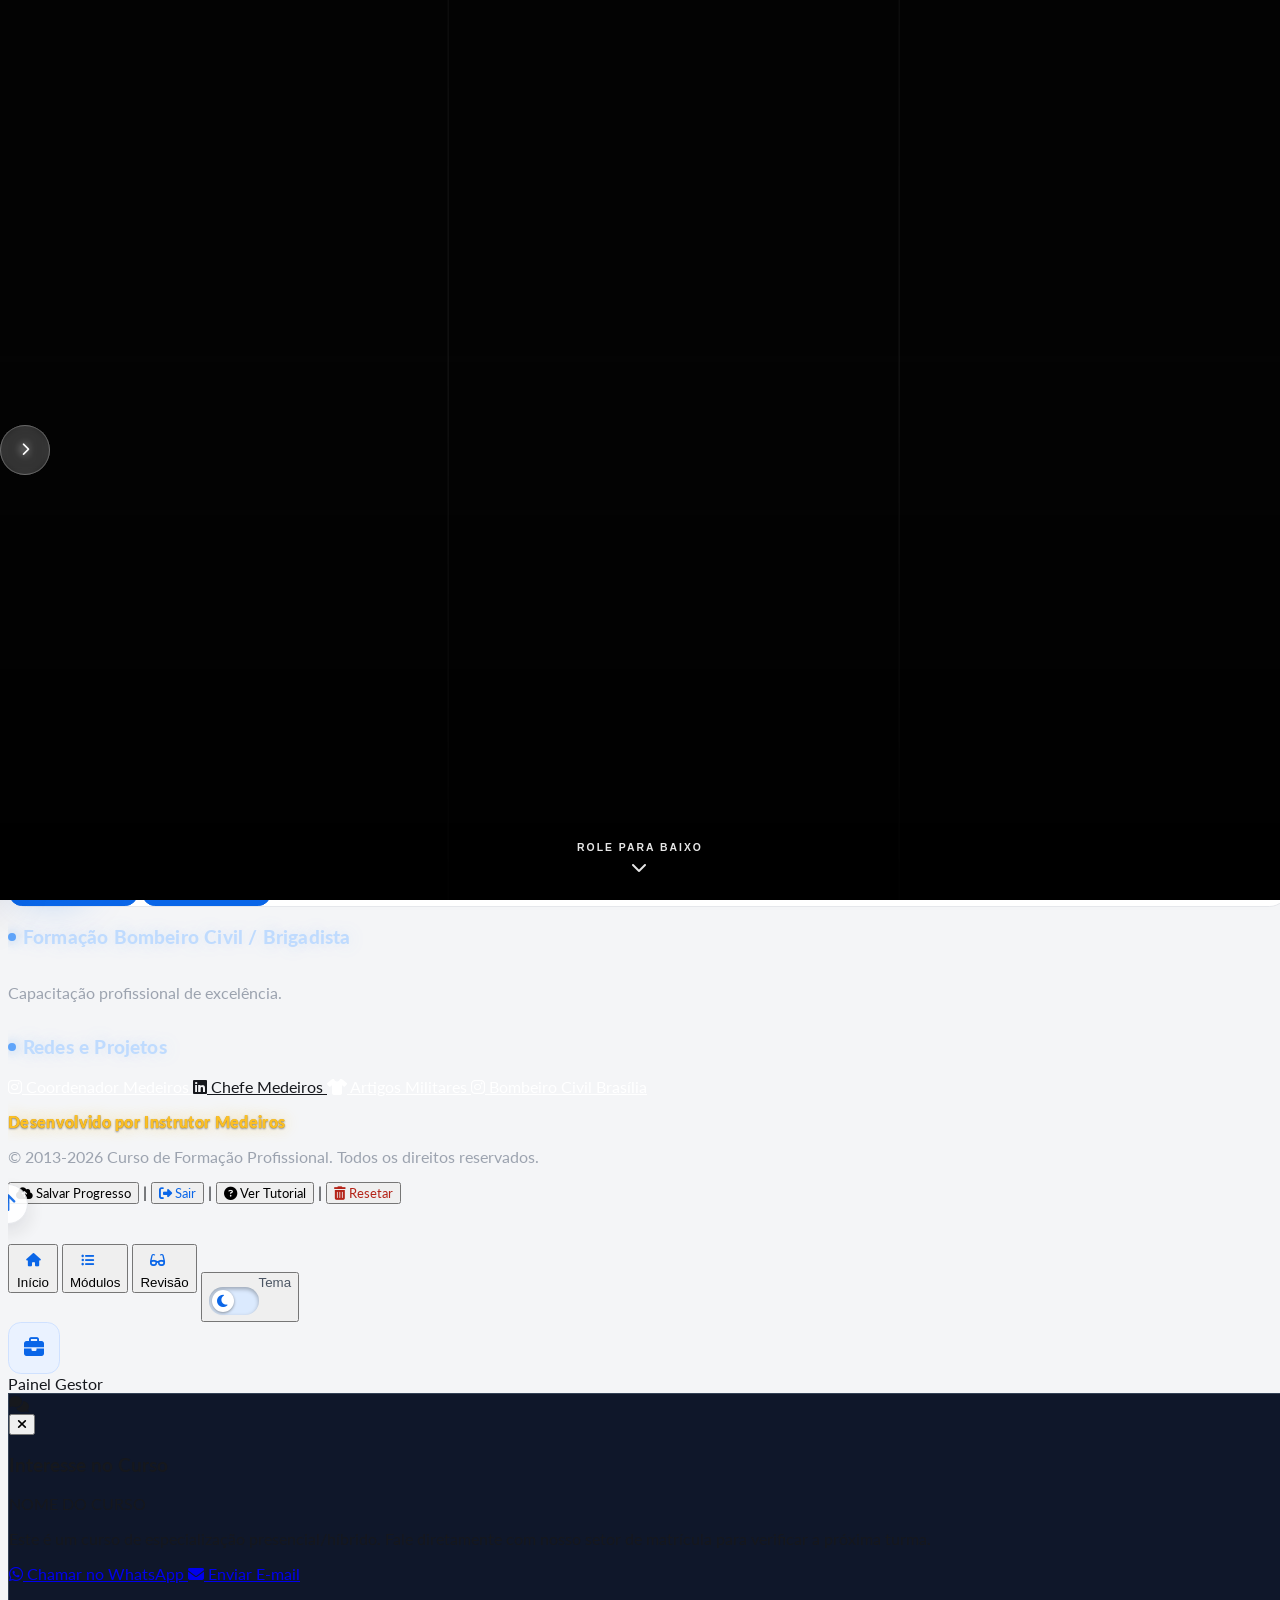
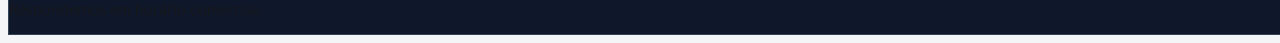
==== index.html @ 70d3ff7e "Add files via upload" ====
<!DOCTYPE html>
<html lang="pt-BR" class="">
<head>
    <meta charset="UTF-8">
    <meta name="viewport" content="width=device-width, initial-scale=1.0, viewport-fit=cover">
    <title>Curso de Formação | Bombeiro Civil e Brigadista</title>
    
    <link rel="manifest" href="./manifest.json">
    <meta name="theme-color" content="#0b1220">
    <meta name="apple-mobile-web-app-capable" content="yes">
    <meta name="apple-mobile-web-app-status-bar-style" content="black-translucent">
    
    <link rel="apple-touch-icon" href="https://raw.githubusercontent.com/instrutormedeiros/ProjetoBravoCharlie/refs/heads/main/assets/img/LOGO_QUADRADA.png">
    <link rel="shortcut icon" href="https://raw.githubusercontent.com/instrutormedeiros/ProjetoBravoCharlie/refs/heads/main/assets/img/LOGO_QUADRADA.png" type="image/png">
    
    <script src="https://cdn.tailwindcss.com"></script>
    <script>
      tailwind.config = { 
        darkMode: 'class',
        theme: {
            extend: {
                colors: {
                    darkCard: '#111827', 
                    brandOrange: '#ea580c', 
                    darkInput: '#1f2937'
                }
            }
        }
      }
    </script>

    <link rel="stylesheet" href="style.css?v=64">
    
    <script src="https://cdn.jsdelivr.net/npm/canvas-confetti@1.9.3/dist/confetti.browser.min.js"></script>
    <link rel="stylesheet" href="https://cdnjs.cloudflare.com/ajax/libs/font-awesome/6.4.0/css/all.min.css">
    <link href="https://fonts.googleapis.com/css2?family=Black+Ops+One&family=Lora:wght@600;700&family=Lato:wght@400;700&family=Comic+Neue:wght@400;700&display=swap" rel="stylesheet">

    <script src="https://www.gstatic.com/firebasejs/8.10.1/firebase-app.js"></script>
<script src="https://www.gstatic.com/firebasejs/8.10.1/firebase-auth.js"></script>
<script src="https://www.gstatic.com/firebasejs/8.10.1/firebase-firestore.js"></script>
    <link rel="stylesheet" href="https://cdn.jsdelivr.net/npm/driver.js@1.0.1/dist/driver.css"/>
    <script src="https://cdn.jsdelivr.net/npm/driver.js@1.0.1/dist/driver.js.iife.js"></script>
</head>
    
<body class="antialiased">

<div id="intro-carousel-wrapper">
    
    <div class="intro-vignette"></div>

    <div class="intro-scroll-indicator">
        <span>Role para baixo</span>
        <i class="fas fa-chevron-down"></i>
    </div>

    <button id="intro-btn-prev" class="intro-nav-arrow left-6 md:left-10 intro-arrow-left-anim">
        <i class="fas fa-chevron-left text-xl"></i>
    </button>
    <button id="intro-btn-next" class="intro-nav-arrow right-6 md:right-10 intro-arrow-right-anim">
        <i class="fas fa-chevron-right text-xl"></i>
    </button>

    <div class="h-full w-full">
        <div id="intro-carousel-track">
            
            <div class="intro-epic-panel w-[100vw] md:w-[33.333vw] group" onclick="dismissIntro()">
                <div class="intro-bg-image-zoom" style="background-image: url('https://raw.githubusercontent.com/instrutormedeiros/ProjetoBC/refs/heads/main/assets/img/BC.jpg');"></div>
                <div class="absolute inset-0 bg-gradient-to-t from-black via-black/20 to-transparent opacity-90 group-hover:opacity-80 transition-opacity duration-500"></div>
                <div class="absolute bottom-0 left-0 p-8 md:p-12 w-full z-30 intro-panel-content">
                    <div class="w-12 h-1 bg-red-600 mb-6 shadow-[0_0_15px_rgba(220,38,38,0.6)]"></div>
                    <div class="flex items-center gap-3 mb-3">
                        <i class="fas fa-fire-extinguisher text-2xl text-red-500"></i>
                        <span class="text-xs font-mono text-red-500 uppercase tracking-widest border border-red-500/30 px-2 py-1 rounded bg-red-500/10 backdrop-blur-sm">Formação Técnica</span>
                    </div>
                    <h2 class="text-4xl md:text-5xl font-black text-white uppercase tracking-tighter leading-[0.9] mb-4 drop-shadow-lg">
                        Bombeiro<br><span class="text-transparent bg-clip-text bg-gradient-to-r from-red-500 to-orange-500">Civil</span>
                    </h2>
                    <p class="text-gray-100 text-sm font-bold max-w-md leading-relaxed border-l-4 border-red-600 pl-4 drop-shadow-md">
                        Prevenção e combate a incêndio, resgate técnico e primeiros socorros. A elite da segurança.
                    </p>
                </div>
            </div>

            <div class="intro-epic-panel w-[100vw] md:w-[33.333vw] group" onclick="dismissIntro()">
                <div class="intro-bg-image-zoom" style="background-image: url('https://raw.githubusercontent.com/instrutormedeiros/ProjetoBC/refs/heads/main/assets/img/SP.jpg');"></div>
                <div class="absolute inset-0 bg-gradient-to-t from-black via-black/20 to-transparent opacity-90 group-hover:opacity-80 transition-opacity duration-500"></div>
                <div class="absolute bottom-0 left-0 p-8 md:p-12 w-full z-30 intro-panel-content">
                    <div class="w-12 h-1 bg-blue-600 mb-6 shadow-[0_0_15px_rgba(37,99,235,0.6)]"></div>
                    <div class="flex items-center gap-3 mb-3">
                        <i class="fas fa-shield-alt text-2xl text-blue-500"></i>
                        <span class="text-xs font-mono text-blue-500 uppercase tracking-widest border border-blue-500/30 px-2 py-1 rounded bg-blue-500/10 backdrop-blur-sm">Tático Operacional</span>
                    </div>
                    <h2 class="text-4xl md:text-5xl font-black text-white uppercase tracking-tighter leading-[0.9] mb-4 drop-shadow-lg">
                        Segurança<br><span class="text-transparent bg-clip-text bg-gradient-to-r from-blue-500 to-cyan-500">Privada</span>
                    </h2>
                    <p class="text-gray-100 text-sm font-bold max-w-md leading-relaxed border-l-4 border-blue-600 pl-4 drop-shadow-md">
                        Estratégias de vigilância, controle de acesso e proteção de ativos de alto valor.
                    </p>
                </div>
            </div>

            <div class="intro-epic-panel w-[100vw] md:w-[33.333vw] group" onclick="dismissIntro()">
                <div class="intro-bg-image-zoom" style="background-image: url('https://raw.githubusercontent.com/instrutormedeiros/ProjetoBC/refs/heads/main/assets/img/GE.jpg');"></div>
                <div class="absolute inset-0 bg-gradient-to-t from-black via-black/20 to-transparent opacity-90 group-hover:opacity-80 transition-opacity duration-500"></div>
                <div class="absolute bottom-0 left-0 p-8 md:p-12 w-full z-30 intro-panel-content">
                    <div class="w-12 h-1 bg-purple-600 mb-6 shadow-[0_0_15px_rgba(147,51,234,0.6)]"></div>
                    <div class="flex items-center gap-3 mb-3">
                        <i class="fas fa-chart-line text-2xl text-purple-500"></i>
                        <span class="text-xs font-mono text-purple-500 uppercase tracking-widest border border-purple-500/30 px-2 py-1 rounded bg-purple-500/10 backdrop-blur-sm">Administrativo</span>
                    </div>
                    <h2 class="text-4xl md:text-5xl font-black text-white uppercase tracking-tighter leading-[0.9] mb-4 drop-shadow-lg">
                        Gestão<br><span class="text-transparent bg-clip-text bg-gradient-to-r from-purple-500 to-fuchsia-500">& Liderança</span>
                    </h2>
                    <p class="text-gray-100 text-sm font-bold max-w-md leading-relaxed border-l-4 border-purple-600 pl-4 drop-shadow-md">
                        Painel de controle para líderes de equipe. Monitore métricas e desempenho em tempo real.
                    </p>
                </div>
            </div>

            <div class="intro-epic-panel w-[100vw] md:w-[33.333vw] group" onclick="dismissIntro()">
                <div class="intro-bg-image-zoom" style="background-image: url('https://raw.githubusercontent.com/instrutormedeiros/ProjetoBC/refs/heads/main/assets/img/INS8.png');"></div>
                <div class="absolute inset-0 bg-gradient-to-t from-black via-black/20 to-transparent opacity-90 group-hover:opacity-80 transition-opacity duration-500"></div>
                <div class="absolute bottom-0 left-0 p-8 md:p-12 w-full z-30 intro-panel-content">
                    <div class="w-12 h-1 bg-emerald-500 mb-6 shadow-[0_0_15px_rgba(16,185,129,0.6)]"></div>
                    <div class="flex items-center gap-3 mb-3">
                        <i class="fas fa-chalkboard-user text-2xl text-emerald-500"></i>
                        <span class="text-xs font-mono text-emerald-500 uppercase tracking-widest border border-emerald-500/30 px-2 py-1 rounded bg-emerald-500/10 backdrop-blur-sm">Docência</span>
                    </div>
                    <h2 class="text-4xl md:text-5xl font-black text-white uppercase tracking-tighter leading-[0.9] mb-4 drop-shadow-lg">
                        Instrutor<br><span class="text-transparent bg-clip-text bg-gradient-to-r from-emerald-400 to-green-600">de Cursos</span>
                    </h2>
                    <p class="text-gray-100 text-sm font-bold max-w-md leading-relaxed border-l-4 border-emerald-600 pl-4 drop-shadow-md">
                        Metodologia de ensino, oratória e técnicas avançadas para formar profissionais de elite.
                    </p>
                </div>
            </div>

        </div>
    </div>

    <script>
        function showIntro() {
            const wrapper = document.getElementById('intro-carousel-wrapper');
            if (wrapper) wrapper.classList.remove('slide-out');
        }

        function dismissIntro() {
            const wrapper = document.getElementById('intro-carousel-wrapper');
            if (wrapper && !wrapper.classList.contains('slide-out')) {
                wrapper.classList.add('slide-out');
            }
        }

        document.addEventListener('DOMContentLoaded', () => {
            const wrapper = document.getElementById('intro-carousel-wrapper');
            const track = document.getElementById('intro-carousel-track');
            const prevBtn = document.getElementById('intro-btn-prev');
            const nextBtn = document.getElementById('intro-btn-next');
            const mainScroller = document.getElementById('landing-hero') || window;
            
            if (!track || !wrapper) return;

            let startX = 0;
            let startY = 0;
            let mouseY = 500;

            window.addEventListener('mousemove', (e) => { mouseY = e.clientY; }, { passive: true });

            // DESKTOP: Wheel
            window.addEventListener('wheel', (e) => {
                const isHidden = wrapper.classList.contains('slide-out');
                if (!isHidden && e.deltaY > 0) dismissIntro();
                else if (isHidden) {
                    const currentScroll = mainScroller === window ? window.scrollY : mainScroller.scrollTop;
                    if (currentScroll <= 0 && e.deltaY < -20 && mouseY <= 50) showIntro();
                }
            }, { passive: true });

            // MOBILE: Touch
            wrapper.addEventListener('touchstart', (e) => {
                startX = e.touches[0].clientX;
                startY = e.touches[0].clientY;
            }, { passive: true });

            wrapper.addEventListener('touchmove', (e) => {
                if(wrapper.classList.contains('slide-out')) return;
                
                const currentX = e.touches[0].clientX;
                const currentY = e.touches[0].clientY;
                const diffX = startX - currentX;
                const diffY = startY - currentY;
                
                // Rolar pra baixo (Sair)
                if (diffY > 30 && Math.abs(diffX) < Math.abs(diffY)) {
                    dismissIntro();
                }
            }, { passive: true });

            wrapper.addEventListener('touchend', (e) => {
                if(wrapper.classList.contains('slide-out')) return;
                const endX = e.changedTouches[0].clientX;
                const endY = e.changedTouches[0].clientY;
                const diffX = startX - endX;
                const diffY = startY - endY;
                
                // Swipe Lateral
                if (Math.abs(diffX) > Math.abs(diffY) && Math.abs(diffX) > 30) {
                    if (diffX > 0) moveCarousel('next'); 
                    else moveCarousel('prev'); 
                }
            }, { passive: true });
            
            // Voltar Capa (Mobile)
            const scrollTarget = document.getElementById('landing-hero') || document;
            let scrollStartY = 0;
            scrollTarget.addEventListener('touchstart', (e) => { scrollStartY = e.touches[0].clientY; }, { passive: true });
            scrollTarget.addEventListener('touchmove', (e) => {
                 if (!wrapper.classList.contains('slide-out')) return;
                 const currentScroll = mainScroller === window ? window.scrollY : mainScroller.scrollTop;
                 const currentY = e.touches[0].clientY;
                 if (currentScroll <= 0 && (currentY - scrollStartY > 150)) showIntro();
            }, { passive: true });

            // --- LOOP ---
            const originalItems = Array.from(track.children);
            [...originalItems, ...originalItems].forEach(item => {
                const clone = item.cloneNode(true);
                clone.onclick = dismissIntro; 
                track.appendChild(clone);
            });

            let currentX = 0;
            // VELOCIDADE AUTOMÁTICA DOBRADA (Era 0.3, agora 0.6)
            let speed = 0.6; 
            let isAnimating = true; 
            let itemWidth = 0;
            let totalOriginalWidth = 0;

            function calculateDimensions() {
                const firstItem = track.children[0];
                if(firstItem) {
                    itemWidth = firstItem.offsetWidth;
                    totalOriginalWidth = itemWidth * originalItems.length;
                }
            }
            window.addEventListener('resize', calculateDimensions);
            setTimeout(calculateDimensions, 100);

            function animate() {
                if (isAnimating && totalOriginalWidth > 0 && !wrapper.classList.contains('slide-out')) {
                    currentX -= speed;
                    if (Math.abs(currentX) >= totalOriginalWidth) currentX = 0;
                    track.style.transform = `translate3d(${currentX}px, 0, 0)`;
                }
                requestAnimationFrame(animate);
            }
            requestAnimationFrame(animate);

            function moveCarousel(direction) {
                isAnimating = false;
                const targetMove = direction === 'next' ? -itemWidth : itemWidth;
                const startX = currentX;
                // DURAÇÃO DO SWIPE REDUZIDA (Era 400ms, agora 250ms)
                const duration = 250; 
                const startTime = performance.now();

                function step(currentTime) {
                    const elapsed = currentTime - startTime;
                    const progress = Math.min(elapsed / duration, 1);
                    const ease = 1 - Math.pow(1 - progress, 4);
                    let newX = startX + (targetMove * ease);
                    
                    if (Math.abs(newX) >= totalOriginalWidth) {
                         if (direction === 'next') newX += totalOriginalWidth; 
                         else newX -= totalOriginalWidth;
                    } else if (newX > 0) newX -= totalOriginalWidth;

                    currentX = newX;
                    track.style.transform = `translate3d(${currentX}px, 0, 0)`;

                    if (progress < 1) requestAnimationFrame(step);
                    else isAnimating = true;
                }
                requestAnimationFrame(step);
            }

            if(nextBtn) nextBtn.addEventListener('click', (e) => { e.stopPropagation(); moveCarousel('next'); });
            if(prevBtn) prevBtn.addEventListener('click', (e) => { e.stopPropagation(); moveCarousel('prev'); });
        });
    </script>
</div>
    
<div id="landing-hero" class="fixed inset-0 z-[10000] bg-[#050a14] overflow-y-auto custom-scrollbar transition-all duration-1000 ease-in-out font-sans">
    
    <nav class="fixed top-0 left-0 w-full z-50 py-3 px-4 md:py-4 md:px-12 flex justify-between items-center bg-gradient-to-b from-black/90 to-transparent backdrop-blur-sm">
        <div class="flex items-center gap-3 md:gap-4">
            <div class="leading-none">
                <span class="block font-serif font-black italic text-xl md:text-2xl tracking-tight">
                    <span class="text-white">FOCO.</span><span class="text-orange-600">AÇÃO.</span>
                </span>
                <span class="block font-serif font-black italic text-xl md:text-2xl tracking-tight text-white mt-1">
                    RESULTADO.
                </span>
            </div>
        </div>
        
        <div class="flex items-center gap-3">
            <button onclick="startManagerLogin()" class="hidden md:flex items-center gap-2 text-gray-300 hover:text-white text-xs font-bold uppercase tracking-widest transition-colors mr-2">
                <i class="fas fa-building text-orange-500"></i> Sou Gestor
            </button>

            <button onclick="enterSystem()" class="group flex items-center gap-2 bg-white/5 hover:bg-orange-600 text-white px-4 py-2 md:px-6 md:py-2 rounded border border-white/10 hover:border-orange-500 transition-all duration-300 backdrop-blur-md">
                <span class="text-[10px] md:text-xs font-bold uppercase tracking-widest">Área do Aluno</span>
                <i class="fas fa-lock text-[10px] md:text-xs text-orange-500 group-hover:text-white transition-colors"></i>
            </button>
        </div>
    </nav>

    <section class="relative min-h-screen flex flex-col items-center justify-center text-center px-4 overflow-hidden pt-20">
        <div class="absolute inset-0 bg-[url('https://raw.githubusercontent.com/instrutormedeiros/ProjetoBC/refs/heads/main/assets/img/01.webp')] bg-cover bg-center md:bg-fixed grayscale-[30%] contrast-125 brightness-[0.4]"></div>
        <div class="absolute inset-0 bg-gradient-to-t from-[#050a14] via-transparent to-black/60"></div>

        <div class="relative z-10 max-w-7xl mx-auto flex flex-col items-center">
            <div class="reveal-on-scroll opacity-0 translate-y-10 transition-all duration-1000 mb-6">
                <span class="inline-block py-1 px-4 rounded border border-orange-500/50 bg-orange-500/10 text-orange-400 text-xs md:text-sm font-bold tracking-[0.4em] uppercase backdrop-blur-md shadow-[0_0_20px_rgba(234,88,12,0.3)]">
                    PROJETO
                </span>
            </div>

            <div class="reveal-on-scroll opacity-0 scale-95 transition-all duration-1000 delay-200 overflow-visible">
                <h1 class="text-5xl sm:text-7xl md:text-9xl font-black text-white mb-6 tracking-tighter uppercase italic leading-[0.9]" style="text-shadow: 0 10px 40px rgba(0,0,0,0.9);">
                    BRAVO <br class="md:hidden">
                    <span class="inline-block text-transparent bg-clip-text bg-gradient-to-t from-orange-600 to-orange-400 pr-6 md:pr-8">CHARLIE</span>
                </h1>
            </div>

            <div class="reveal-on-scroll opacity-0 translate-y-10 transition-all duration-1000 delay-400 w-full px-2">
                <p class="text-lg sm:text-xl md:text-2xl text-gray-300 font-light max-w-3xl mx-auto leading-relaxed drop-shadow-md border-l-4 border-orange-600 pl-6 text-left md:text-center md:border-l-0 md:border-b-4 md:pb-4 md:pl-0">
                    "A dor é temporária. O orgulho de pertencer à elite é para sempre."
                </p>
            </div>
            
            <button onclick="scrollToNextSection()" class="mt-16 md:mt-24 animate-bounce p-4 group">
                <div class="w-10 h-14 border-2 border-white/20 rounded-full flex justify-center pt-2 group-hover:border-orange-500 transition-colors">
                    <div class="w-1 h-3 bg-white/50 rounded-full animate-scroll-down group-hover:bg-orange-500"></div>
                </div>
            </button>
        </div>
    </section>

    <section id="features-section" class="bg-[#050a14] py-20 px-4 relative">

<div class="text-center mb-16 reveal-on-scroll opacity-0 translate-y-10 transition-all duration-1000">
                <span class="text-orange-500 font-bold tracking-[0.2em] text-xs uppercase mb-3 block">
                    Metodologia Exclusiva
                </span>
                <h2 class="text-3xl md:text-5xl font-black text-white uppercase italic leading-tight">
                    Os 3 Pilares da <span class="text-transparent bg-clip-text bg-gradient-to-r from-orange-500 to-red-600">Alta Performance</span>
                </h2>
                <div class="w-24 h-1.5 bg-gradient-to-r from-orange-600 to-transparent mx-auto mt-6 rounded-full"></div>
                <p class="text-gray-400 mt-4 max-w-2xl mx-auto text-sm md:text-base">
                    Não formamos apenas alunos. Desenvolvemos especialistas prontos para atuar, liderar e salvar vidas.
                </p>
            </div>
        
        <div class="max-w-7xl mx-auto">
            <div class="grid grid-cols-1 md:grid-cols-3 gap-6">
                <div class="group relative h-[400px] rounded-xl overflow-hidden border border-white/10 hover:border-orange-500/50 transition-all duration-500 reveal-on-scroll opacity-0 translate-y-10">
                    <div class="absolute inset-0 bg-[url('https://github.com/instrutormedeiros/ProjetoBC/blob/main/assets/img/2.webp?raw=true')] bg-cover bg-center transition-transform duration-700 group-hover:scale-110 grayscale group-hover:grayscale-0"></div>
                    <div class="absolute inset-0 bg-gradient-to-t from-black via-black/50 to-transparent opacity-90 group-hover:opacity-80 transition-opacity"></div>
                    <div class="absolute bottom-0 left-0 p-8 w-full">
                        <div class="w-12 h-12 bg-orange-600 flex items-center justify-center rounded mb-4 text-white text-xl font-bold shadow-lg">01</div>
                        <h3 class="text-2xl font-bold text-white mb-2 uppercase italic">Técnica</h3>
                        <p class="text-gray-400 text-sm">Domínio absoluto dos equipamentos e protocolos.</p>
                    </div>
                </div>

                <div class="group relative h-[400px] rounded-xl overflow-hidden border border-white/10 hover:border-orange-500/50 transition-all duration-500 reveal-on-scroll opacity-0 translate-y-10 delay-200">
                    <div class="absolute inset-0 bg-[url('https://github.com/instrutormedeiros/ProjetoBC/blob/main/assets/img/3.webp?raw=true')] bg-cover bg-center transition-transform duration-700 group-hover:scale-110 grayscale group-hover:grayscale-0"></div>
                    <div class="absolute inset-0 bg-gradient-to-t from-black via-black/50 to-transparent opacity-90 group-hover:opacity-80 transition-opacity"></div>
                    <div class="absolute bottom-0 left-0 p-8 w-full">
                        <div class="w-12 h-12 bg-blue-600 flex items-center justify-center rounded mb-4 text-white text-xl font-bold shadow-lg">02</div>
                        <h3 class="text-2xl font-bold text-white mb-2 uppercase italic">Prontidão</h3>
                        <p class="text-gray-400 text-sm">Reação imediata e eficiente sob pressão.</p>
                    </div>
                </div>

                <div class="group relative h-[400px] rounded-xl overflow-hidden border border-white/10 hover:border-orange-500/50 transition-all duration-500 reveal-on-scroll opacity-0 translate-y-10 delay-300">
                    <div class="absolute inset-0 bg-[url('https://github.com/instrutormedeiros/ProjetoBC/blob/main/assets/img/4.webp?raw=true')] bg-cover bg-center transition-transform duration-700 group-hover:scale-110 grayscale group-hover:grayscale-0"></div>
                    <div class="absolute inset-0 bg-gradient-to-t from-black via-black/50 to-transparent opacity-90 group-hover:opacity-80 transition-opacity"></div>
                    <div class="absolute bottom-0 left-0 p-8 w-full">
                        <div class="w-12 h-12 bg-white text-black flex items-center justify-center rounded mb-4 text-xl font-bold shadow-lg">03</div>
                        <h3 class="text-2xl font-bold text-white mb-2 uppercase italic">Liderança</h3>
                        <p class="text-gray-400 text-sm">Gerencie o caos e traga sua equipe em segurança.</p>
                    </div>
                </div>
            </div>
        </div>
    </section>

   <section class="bg-[#050a14] py-16 px-4 border-t border-white/5 relative overflow-hidden">
        <div class="absolute right-0 top-1/2 -translate-y-1/2 w-[300px] h-[300px] bg-blue-600/10 rounded-full blur-[100px] pointer-events-none"></div>

        <div class="max-w-7xl mx-auto">
            <div class="flex justify-between items-end mb-8 px-2 reveal-on-scroll opacity-0 translate-y-10 transition-all duration-1000">
                <div>
                    <span class="text-orange-500 font-bold tracking-widest text-xs uppercase mb-2 block">Continue Evoluindo</span>
                    <h2 class="text-2xl md:text-4xl font-black text-white uppercase italic">
                        Especializações <span class="text-transparent bg-clip-text bg-gradient-to-r from-blue-500 to-cyan-500">Táticas</span>
                    </h2>
                </div>
                <div class="hidden md:flex gap-2">
                    <button id="scroll-left-btn" class="w-10 h-10 rounded-full border border-gray-700 text-gray-400 hover:text-white hover:border-orange-500 hover:bg-gray-800 transition-all flex items-center justify-center active:scale-95">
                        <i class="fas fa-arrow-left"></i>
                    </button>
                    <button id="scroll-right-btn" class="w-10 h-10 rounded-full border border-gray-500 text-white animate-pulse hover:animate-none hover:bg-orange-600 hover:border-orange-600 transition-all flex items-center justify-center active:scale-95">
                        <i class="fas fa-arrow-right"></i>
                    </button>
                </div>
            </div>

            <div id="extra-courses-scroll" class="flex overflow-x-auto pb-8 gap-6 snap-x snap-mandatory custom-scrollbar reveal-on-scroll opacity-0 translate-x-10 transition-all duration-1000 delay-200 cursor-grab active:cursor-grabbing select-none" style="scrollbar-width: thin; scrollbar-color: #ea580c #111827;">

                <div class="min-w-[280px] md:min-w-[320px] bg-gray-900 border border-gray-800 rounded-xl overflow-hidden snap-center group hover:border-green-600/50 transition-all duration-300 hover:-translate-y-2">
                    <div class="h-40 bg-[url('https://raw.githubusercontent.com/instrutormedeiros/ProjetoBC/refs/heads/main/assets/img/NR05.jpg')] bg-cover bg-center relative">
                        <div class="absolute inset-0 bg-black/40 group-hover:bg-black/20 transition-all"></div>
                        <span class="absolute top-3 right-3 bg-green-700 text-white text-[10px] font-bold px-2 py-1 rounded uppercase">CIPA</span>
                    </div>
                    <div class="p-5">
                        <h3 class="text-xl font-bold text-white mb-2 group-hover:text-green-500 transition-colors">NR-05 CIPA</h3>
                        <p class="text-gray-400 text-xs leading-relaxed mb-4">
                            Comissão Interna de Prevenção de Acidentes. Formação de cipeiros e mapa de risco.
                        </p>
                        <button onclick="openContactModal('Curso NR-05 CIPA')" class="text-xs font-bold text-green-400 uppercase tracking-wider hover:text-white flex items-center gap-2">
                            Consultar Vagas <i class="fas fa-arrow-right text-[10px]"></i>
                        </button>
                    </div>
                </div>

                <div class="min-w-[280px] md:min-w-[320px] bg-gray-900 border border-gray-800 rounded-xl overflow-hidden snap-center group hover:border-blue-500/50 transition-all duration-300 hover:-translate-y-2">
                    <div class="h-40 bg-[url('https://raw.githubusercontent.com/instrutormedeiros/ProjetoBC/refs/heads/main/assets/img/NR06.jpg')] bg-cover bg-center relative">
                        <div class="absolute inset-0 bg-black/40 group-hover:bg-black/20 transition-all"></div>
                        <span class="absolute top-3 right-3 bg-blue-600 text-white text-[10px] font-bold px-2 py-1 rounded uppercase">Normativa</span>
                    </div>
                    <div class="p-5">
                        <h3 class="text-xl font-bold text-white mb-2 group-hover:text-blue-500 transition-colors">NR-06 EPIs</h3>
                        <p class="text-gray-400 text-xs leading-relaxed mb-4">
                            Uso correto, guarda e conservação de Equipamentos de Proteção Individual.
                        </p>
                        <button onclick="openContactModal('Curso NR-06 EPI')" class="text-xs font-bold text-blue-400 uppercase tracking-wider hover:text-white flex items-center gap-2">
                            Consultar Vagas <i class="fas fa-arrow-right text-[10px]"></i>
                        </button>
                    </div>
                </div>

                <div class="min-w-[280px] md:min-w-[320px] bg-gray-900 border border-gray-800 rounded-xl overflow-hidden snap-center group hover:border-yellow-600/50 transition-all duration-300 hover:-translate-y-2">
                    <div class="h-40 bg-[url('https://raw.githubusercontent.com/instrutormedeiros/ProjetoBC/refs/heads/main/assets/img/NR10.jpg')] bg-cover bg-center relative">
                        <div class="absolute inset-0 bg-black/40 group-hover:bg-black/20 transition-all"></div>
                        <span class="absolute top-3 right-3 bg-yellow-700 text-white text-[10px] font-bold px-2 py-1 rounded uppercase">Elétrica</span>
                    </div>
                    <div class="p-5">
                        <h3 class="text-xl font-bold text-white mb-2 group-hover:text-yellow-600 transition-colors">NR-10 Segurança Elétrica</h3>
                        <p class="text-gray-400 text-xs leading-relaxed mb-4">
                            Segurança em instalações e serviços com eletricidade. Certificação obrigatória.
                        </p>
                        <button onclick="openContactModal('Curso NR-10')" class="text-xs font-bold text-yellow-500 uppercase tracking-wider hover:text-white flex items-center gap-2">
                            Consultar Vagas <i class="fas fa-arrow-right text-[10px]"></i>
                        </button>
                    </div>
                </div>

                <div class="min-w-[280px] md:min-w-[320px] bg-gray-900 border border-gray-800 rounded-xl overflow-hidden snap-center group hover:border-orange-400/50 transition-all duration-300 hover:-translate-y-2">
                    <div class="h-40 bg-[url('https://raw.githubusercontent.com/instrutormedeiros/ProjetoBC/refs/heads/main/assets/img/NR12.jpg')] bg-cover bg-center relative">
                        <div class="absolute inset-0 bg-black/40 group-hover:bg-black/20 transition-all"></div>
                        <span class="absolute top-3 right-3 bg-orange-500 text-white text-[10px] font-bold px-2 py-1 rounded uppercase">Máquinas</span>
                    </div>
                    <div class="p-5">
                        <h3 class="text-xl font-bold text-white mb-2 group-hover:text-orange-400 transition-colors">NR-12 Máquinas</h3>
                        <p class="text-gray-400 text-xs leading-relaxed mb-4">
                            Dispositivos de proteção, parada de emergência e operação segura de maquinário.
                        </p>
                        <button onclick="openContactModal('Curso NR-12')" class="text-xs font-bold text-orange-400 uppercase tracking-wider hover:text-white flex items-center gap-2">
                            Consultar Vagas <i class="fas fa-arrow-right text-[10px]"></i>
                        </button>
                    </div>
                </div>

                <div class="min-w-[280px] md:min-w-[320px] bg-gray-900 border border-gray-800 rounded-xl overflow-hidden snap-center group hover:border-red-600/50 transition-all duration-300 hover:-translate-y-2">
                    <div class="h-40 bg-[url('https://raw.githubusercontent.com/instrutormedeiros/ProjetoBC/refs/heads/main/assets/img/NR16.jpg')] bg-cover bg-center relative">
                        <div class="absolute inset-0 bg-black/40 group-hover:bg-black/20 transition-all"></div>
                        <span class="absolute top-3 right-3 bg-red-700 text-white text-[10px] font-bold px-2 py-1 rounded uppercase">Perigo</span>
                    </div>
                    <div class="p-5">
                        <h3 class="text-xl font-bold text-white mb-2 group-hover:text-red-600 transition-colors">NR-16 Periculosidade</h3>
                        <p class="text-gray-400 text-xs leading-relaxed mb-4">
                            Normas para operações perigosas, explosivos e adicional de periculosidade.
                        </p>
                        <button onclick="openContactModal('Curso NR-16')" class="text-xs font-bold text-red-500 uppercase tracking-wider hover:text-white flex items-center gap-2">
                            Consultar Vagas <i class="fas fa-arrow-right text-[10px]"></i>
                        </button>
                    </div>
                </div>

                <div class="min-w-[280px] md:min-w-[320px] bg-gray-900 border border-gray-800 rounded-xl overflow-hidden snap-center group hover:border-indigo-400/50 transition-all duration-300 hover:-translate-y-2">
                    <div class="h-40 bg-[url('https://raw.githubusercontent.com/instrutormedeiros/ProjetoBC/refs/heads/main/assets/img/NR17.jpg')] bg-cover bg-center relative">
                        <div class="absolute inset-0 bg-black/40 group-hover:bg-black/20 transition-all"></div>
                        <span class="absolute top-3 right-3 bg-indigo-500 text-white text-[10px] font-bold px-2 py-1 rounded uppercase">Postura</span>
                    </div>
                    <div class="p-5">
                        <h3 class="text-xl font-bold text-white mb-2 group-hover:text-indigo-400 transition-colors">NR-17 Ergonomia</h3>
                        <p class="text-gray-400 text-xs leading-relaxed mb-4">
                            Conforto, adaptação do mobiliário e prevenção de doenças ocupacionais (LER/DORT).
                        </p>
                        <button onclick="openContactModal('Curso NR-17 Ergonomia')" class="text-xs font-bold text-indigo-400 uppercase tracking-wider hover:text-white flex items-center gap-2">
                            Consultar Vagas <i class="fas fa-arrow-right text-[10px]"></i>
                        </button>
                    </div>
                </div>

                <div class="min-w-[280px] md:min-w-[320px] bg-gray-900 border border-gray-800 rounded-xl overflow-hidden snap-center group hover:border-orange-700/50 transition-all duration-300 hover:-translate-y-2">
                    <div class="h-40 bg-[url('https://raw.githubusercontent.com/instrutormedeiros/ProjetoBC/refs/heads/main/assets/img/nr20.jpg')] bg-cover bg-center relative">
                        <div class="absolute inset-0 bg-black/40 group-hover:bg-black/20 transition-all"></div>
                        <span class="absolute top-3 right-3 bg-orange-700 text-white text-[10px] font-bold px-2 py-1 rounded uppercase">Fogo</span>
                    </div>
                    <div class="p-5">
                        <h3 class="text-xl font-bold text-white mb-2 group-hover:text-orange-600 transition-colors">NR-20 Inflamáveis</h3>
                        <p class="text-gray-400 text-xs leading-relaxed mb-4">
                            Segurança e saúde no trabalho com inflamáveis e combustíveis (postos e refinarias).
                        </p>
                        <button onclick="openContactModal('Curso NR-20')" class="text-xs font-bold text-orange-500 uppercase tracking-wider hover:text-white flex items-center gap-2">
                            Consultar Vagas <i class="fas fa-arrow-right text-[10px]"></i>
                        </button>
                    </div>
                </div>
                
<div class="min-w-[280px] md:min-w-[320px] bg-gray-900 border border-gray-800 rounded-xl overflow-hidden snap-center group hover:border-emerald-700/50 transition-all duration-300 hover:-translate-y-2">
        <div class="h-40 bg-[url('https://raw.githubusercontent.com/instrutormedeiros/ProjetoBC/refs/heads/main/assets/img/NR31.jpg')] bg-cover bg-center relative">
            <div class="absolute inset-0 bg-black/40 group-hover:bg-black/20 transition-all"></div>
            <span class="absolute top-3 right-3 bg-emerald-800 text-white text-[10px] font-bold px-2 py-1 rounded uppercase">Rural</span>
        </div>
        <div class="p-5">
            <h3 class="text-xl font-bold text-white mb-2 group-hover:text-emerald-600 transition-colors">NR-31 Animais Peçonhentos</h3>
            <p class="text-gray-400 text-xs leading-relaxed mb-4">
                Identificação, prevenção e primeiros socorros em acidentes com cobras, aranhas e escorpiões.
            </p>
            <button onclick="openContactModal('Curso NR-31 Animais Peçonhentos')" class="text-xs font-bold text-emerald-500 uppercase tracking-wider hover:text-white flex items-center gap-2">
                Consultar Vagas <i class="fas fa-arrow-right text-[10px]"></i>
            </button>
        </div>
    </div>
                
                <div class="min-w-[280px] md:min-w-[320px] bg-gray-900 border border-gray-800 rounded-xl overflow-hidden snap-center group hover:border-teal-500/50 transition-all duration-300 hover:-translate-y-2">
                    <div class="h-40 bg-[url('https://raw.githubusercontent.com/instrutormedeiros/ProjetoBC/refs/heads/main/assets/img/NR32.jpg')] bg-cover bg-center relative">
                        <div class="absolute inset-0 bg-black/40 group-hover:bg-black/20 transition-all"></div>
                        <span class="absolute top-3 right-3 bg-teal-600 text-white text-[10px] font-bold px-2 py-1 rounded uppercase">Hospitalar</span>
                    </div>
                    <div class="p-5">
                        <h3 class="text-xl font-bold text-white mb-2 group-hover:text-teal-500 transition-colors">NR-32 Saúde</h3>
                        <p class="text-gray-400 text-xs leading-relaxed mb-4">
                            Biossegurança, riscos biológicos e proteção para trabalhadores da saúde.
                        </p>
                        <button onclick="openContactModal('Curso NR-32')" class="text-xs font-bold text-teal-400 uppercase tracking-wider hover:text-white flex items-center gap-2">
                            Consultar Vagas <i class="fas fa-arrow-right text-[10px]"></i>
                        </button>
                    </div>
                </div>

               <div class="min-w-[280px] md:min-w-[320px] bg-gray-900 border border-gray-800 rounded-xl overflow-hidden snap-center group hover:border-green-500/50 transition-all duration-300 hover:-translate-y-2">
    <div class="h-40 bg-[url('https://raw.githubusercontent.com/instrutormedeiros/ProjetoBC/refs/heads/main/assets/img/CUIDADOR%20DE%20IDOSOS.jpg')] bg-cover bg-center relative">
        <div class="absolute inset-0 bg-black/40 group-hover:bg-black/20 transition-all"></div>
        <span class="absolute top-3 right-3 bg-green-600 text-white text-[10px] font-bold px-2 py-1 rounded uppercase">Cuidado</span>
    </div>
    <div class="p-5">
        <h3 class="text-xl font-bold text-white mb-2 group-hover:text-green-500 transition-colors">Cuidador de Idosos</h3>
        <p class="text-gray-400 text-xs leading-relaxed mb-4">
            Técnicas de assistência, primeiros socorros geriátricos e humanização no atendimento.
        </p>
        
        <a href="/cuidadordeidosos/" class="text-xs font-bold text-green-400 uppercase tracking-wider hover:text-white flex items-center gap-2 cursor-pointer">
            Acessar o curso <i class="fas fa-arrow-right text-[10px]"></i>
        </a>
        </div>
</div>

                <div class="min-w-[280px] md:min-w-[320px] bg-gray-900 border border-gray-800 rounded-xl overflow-hidden snap-center group hover:border-slate-500/50 transition-all duration-300 hover:-translate-y-2">
                    <div class="h-40 bg-[url('https://raw.githubusercontent.com/instrutormedeiros/ProjetoBC/refs/heads/main/assets/img/AUXILIAR%20DE%20NECROPSIA.jpg')] bg-cover bg-center relative">
                        <div class="absolute inset-0 bg-black/40 group-hover:bg-black/20 transition-all"></div>
                        <span class="absolute top-3 right-3 bg-slate-600 text-white text-[10px] font-bold px-2 py-1 rounded uppercase">Forense</span>
                    </div>
                    <div class="p-5">
                        <h3 class="text-xl font-bold text-white mb-2 group-hover:text-slate-400 transition-colors">Auxiliar de Necropsia</h3>
                        <p class="text-gray-400 text-xs leading-relaxed mb-4">
                            Anatomia humana, técnicas de tanatopraxia e assistência ao médico legista.
                        </p>
                        <a href="/auxiliardenecropsia/" class="text-xs font-bold text-orange-400 uppercase tracking-wider hover:text-white flex items-center gap-2 cursor-pointer">
    Acessar o curso <i class="fas fa-arrow-right text-[10px]"></i>
</a>
                    </div>
                </div>

                <div class="min-w-[280px] md:min-w-[320px] bg-gray-900 border border-gray-800 rounded-xl overflow-hidden snap-center group hover:border-emerald-500/50 transition-all duration-300 hover:-translate-y-2">
                    <div class="h-40 bg-[url('https://raw.githubusercontent.com/instrutormedeiros/ProjetoBC/refs/heads/main/assets/img/AUXILIAR%20VETERIN%C3%81RIO.jpg')] bg-cover bg-center relative">
                        <div class="absolute inset-0 bg-black/40 group-hover:bg-black/20 transition-all"></div>
                        <span class="absolute top-3 right-3 bg-emerald-600 text-white text-[10px] font-bold px-2 py-1 rounded uppercase">Vet</span>
                    </div>
                    <div class="p-5">
                        <h3 class="text-xl font-bold text-white mb-2 group-hover:text-emerald-500 transition-colors">Auxiliar Veterinário</h3>
                        <p class="text-gray-400 text-xs leading-relaxed mb-4">
                            Cuidados com pequenos animais, auxílio em cirurgias e rotina clínica.
                        </p>
                        <a href="/auxiliarveterinario/" class="text-xs font-bold text-red-400 uppercase tracking-wider hover:text-white flex items-center gap-2 cursor-pointer">
    Acessar o curso <i class="fas fa-arrow-right text-[10px]"></i>
</a>
                    </div>
                </div>

                <div class="min-w-[280px] md:min-w-[320px] bg-gray-900 border border-gray-800 rounded-xl overflow-hidden snap-center group hover:border-pink-500/50 transition-all duration-300 hover:-translate-y-2">
                    <div class="h-40 bg-[url('https://raw.githubusercontent.com/instrutormedeiros/ProjetoBC/refs/heads/main/assets/img/ATENDENTE%20DE%20FARM%C3%81CIA.jpg')] bg-cover bg-center relative">
                        <div class="absolute inset-0 bg-black/40 group-hover:bg-black/20 transition-all"></div>
                        <span class="absolute top-3 right-3 bg-pink-600 text-white text-[10px] font-bold px-2 py-1 rounded uppercase">Farma</span>
                    </div>
                    <div class="p-5">
                        <h3 class="text-xl font-bold text-white mb-2 group-hover:text-pink-500 transition-colors">Atendente de Farmácia</h3>
                        <p class="text-gray-400 text-xs leading-relaxed mb-4">
                            Leitura de receitas, dispensação de medicamentos e atendimento ao cliente.
                        </p>
                        <a href="/atendentedefarmacia/" class="text-xs font-bold text-blue-400 uppercase tracking-wider hover:text-white flex items-center gap-2 cursor-pointer">
    Acessar o curso <i class="fas fa-arrow-right text-[10px]"></i>
</a>
                    </div>
                </div>

                <div class="min-w-[280px] md:min-w-[320px] bg-gray-900 border border-gray-800 rounded-xl overflow-hidden snap-center group hover:border-teal-500/50 transition-all duration-300 hover:-translate-y-2">
                    <div class="h-40 bg-[url('https://raw.githubusercontent.com/instrutormedeiros/ProjetoBC/refs/heads/main/assets/img/AN%C3%81LISES%20CL%C3%8DNICAS.jpg')] bg-cover bg-center relative">
                        <div class="absolute inset-0 bg-black/40 group-hover:bg-black/20 transition-all"></div>
                        <span class="absolute top-3 right-3 bg-teal-600 text-white text-[10px] font-bold px-2 py-1 rounded uppercase">Lab</span>
                    </div>
                    <div class="p-5">
                        <h3 class="text-xl font-bold text-white mb-2 group-hover:text-teal-500 transition-colors">Análises Clínicas</h3>
                        <p class="text-gray-400 text-xs leading-relaxed mb-4">
                            Coleta de materiais biológicos, rotinas laboratoriais, microscopia e biossegurança.
                        </p>
                        <button onclick="openContactModal('Análises Clínicas')" class="text-xs font-bold text-teal-400 uppercase tracking-wider hover:text-white flex items-center gap-2">
                            Verificar Turmas <i class="fas fa-arrow-right text-[10px]"></i>
                        </button>
                    </div>
                </div>

                 <div class="min-w-[280px] md:min-w-[320px] bg-gray-900 border border-gray-800 rounded-xl overflow-hidden snap-center group hover:border-red-600/50 transition-all duration-300 hover:-translate-y-2">
                    <div class="h-40 bg-[url('https://raw.githubusercontent.com/instrutormedeiros/ProjetoBC/refs/heads/main/assets/img/STOP%20THE%20BLEEDING.jpg')] bg-cover bg-center relative">
                        <div class="absolute inset-0 bg-black/40 group-hover:bg-black/20 transition-all"></div>
                        <span class="absolute top-3 right-3 bg-red-700 text-white text-[10px] font-bold px-2 py-1 rounded uppercase">Resgate</span>
                    </div>
                    <div class="p-5">
                        <h3 class="text-xl font-bold text-white mb-2 group-hover:text-red-600 transition-colors">Stop The Bleeding</h3>
                        <p class="text-gray-400 text-xs leading-relaxed mb-4">
                            Uso de torniquete, preenchimento de feridas e contenção de hemorragias massivas.
                        </p>
                        <button onclick="openContactModal('Curso Stop The Bleeding')" class="text-xs font-bold text-red-500 uppercase tracking-wider hover:text-white flex items-center gap-2">
                            Verificar Turmas <i class="fas fa-arrow-right text-[10px]"></i>
                        </button>
                    </div>
                </div>

                <div class="min-w-[280px] md:min-w-[320px] bg-gray-900 border border-gray-800 rounded-xl overflow-hidden snap-center group hover:border-purple-400/50 transition-all duration-300 hover:-translate-y-2">
                    <div class="h-40 bg-[url('https://raw.githubusercontent.com/instrutormedeiros/ProjetoBC/refs/heads/main/assets/img/LEI%20LUCAS.jpg')] bg-cover bg-center relative">
                        <div class="absolute inset-0 bg-black/40 group-hover:bg-black/20 transition-all"></div>
                        <span class="absolute top-3 right-3 bg-purple-500 text-white text-[10px] font-bold px-2 py-1 rounded uppercase">Escolar</span>
                    </div>
                    <div class="p-5">
                        <h3 class="text-xl font-bold text-white mb-2 group-hover:text-purple-400 transition-colors">Lei Lucas (Escolas)</h3>
                        <p class="text-gray-400 text-xs leading-relaxed mb-4">
                            Capacitação obrigatória em primeiros socorros para professores e monitores.
                        </p>
                        <button onclick="openContactModal('Lei Lucas para Escolas')" class="text-xs font-bold text-purple-400 uppercase tracking-wider hover:text-white flex items-center gap-2">
                            Solicitar Orçamento <i class="fas fa-arrow-right text-[10px]"></i>
                        </button>
                    </div>
                </div>

                <div class="min-w-[280px] md:min-w-[320px] bg-gray-900 border border-gray-800 rounded-xl overflow-hidden snap-center group hover:border-yellow-500/50 transition-all duration-300 hover:-translate-y-2">
                    <div class="h-40 bg-[url('https://raw.githubusercontent.com/instrutormedeiros/ProjetoBC/refs/heads/main/assets/img/ELETRICISTA.jpg')] bg-cover bg-center relative">
                        <div class="absolute inset-0 bg-black/40 group-hover:bg-black/20 transition-all"></div>
                        <span class="absolute top-3 right-3 bg-yellow-600 text-white text-[10px] font-bold px-2 py-1 rounded uppercase">Técnico</span>
                    </div>
                    <div class="p-5">
                        <h3 class="text-xl font-bold text-white mb-2 group-hover:text-yellow-500 transition-colors">Eletricista Predial</h3>
                        <p class="text-gray-400 text-xs leading-relaxed mb-4">
                            Instalação, manutenção elétrica residencial e industrial com foco total em segurança.
                        </p>
                        <button onclick="openContactModal('Curso de Eletricista')" class="text-xs font-bold text-yellow-400 uppercase tracking-wider hover:text-white flex items-center gap-2">
                            Verificar Turmas <i class="fas fa-arrow-right text-[10px]"></i>
                        </button>
                    </div>
                </div>

                <div class="min-w-[280px] md:min-w-[320px] bg-gray-900 border border-gray-800 rounded-xl overflow-hidden snap-center group hover:border-gray-500/50 transition-all duration-300 hover:-translate-y-2">
                    <div class="h-40 bg-[url('https://raw.githubusercontent.com/instrutormedeiros/ProjetoBC/refs/heads/main/assets/img/BARBEIRO%20PROFISSIONAL.jpg')] bg-cover bg-center relative">
                        <div class="absolute inset-0 bg-black/40 group-hover:bg-black/20 transition-all"></div>
                        <span class="absolute top-3 right-3 bg-gray-600 text-white text-[10px] font-bold px-2 py-1 rounded uppercase">Profissão</span>
                    </div>
                    <div class="p-5">
                        <h3 class="text-xl font-bold text-white mb-2 group-hover:text-gray-400 transition-colors">Barbeiro Profissional</h3>
                        <p class="text-gray-400 text-xs leading-relaxed mb-4">
                            Técnicas de corte, barba, visagismo e gestão de barbearia moderna.
                        </p>
                        <button onclick="openContactModal('Curso de Barbeiro')" class="text-xs font-bold text-gray-400 uppercase tracking-wider hover:text-white flex items-center gap-2">
                            Verificar Turmas <i class="fas fa-arrow-right text-[10px]"></i>
                        </button>
                    </div>
                </div>

                <div class="min-w-[280px] md:min-w-[320px] bg-gray-900 border border-gray-800 rounded-xl overflow-hidden snap-center group hover:border-orange-500/50 transition-all duration-300 hover:-translate-y-2">
                    <div class="h-40 bg-[url('https://raw.githubusercontent.com/instrutormedeiros/ProjetoBC/refs/heads/main/assets/img/BRIGADA%20VOLUNT%C3%81RIA.jpg')] bg-cover bg-center relative">
                        <div class="absolute inset-0 bg-black/40 group-hover:bg-black/20 transition-all"></div>
                        <span class="absolute top-3 right-3 bg-orange-600 text-white text-[10px] font-bold px-2 py-1 rounded uppercase">Empresas</span>
                    </div>
                    <div class="p-5">
                        <h3 class="text-xl font-bold text-white mb-2 group-hover:text-orange-500 transition-colors">Brigada Voluntária</h3>
                        <p class="text-gray-400 text-xs leading-relaxed mb-4">
                            Treinamento de equipes de emergência e evacuação dentro da sua empresa.
                        </p>
                        <button onclick="openContactModal('Treinamento de Brigada In Company')" class="text-xs font-bold text-orange-400 uppercase tracking-wider hover:text-white flex items-center gap-2">
                            Solicitar Orçamento <i class="fas fa-arrow-right text-[10px]"></i>
                        </button>
                    </div>
                </div>

                 <div class="min-w-[280px] md:min-w-[320px] bg-gray-900 border border-gray-800 rounded-xl overflow-hidden snap-center group hover:border-blue-900/50 transition-all duration-300 hover:-translate-y-2">
                    <div class="h-40 bg-[url('https://raw.githubusercontent.com/instrutormedeiros/ProjetoBC/refs/heads/main/assets/img/SEGURAN%C3%87A%20HOSPITALAR.jpg')] bg-cover bg-center relative">
                        <div class="absolute inset-0 bg-black/40 group-hover:bg-black/20 transition-all"></div>
                        <span class="absolute top-3 right-3 bg-blue-900 text-white text-[10px] font-bold px-2 py-1 rounded uppercase">Patrimonial</span>
                    </div>
                    <div class="p-5">
                        <h3 class="text-xl font-bold text-white mb-2 group-hover:text-blue-600 transition-colors">Segurança Hospitalar</h3>
                        <p class="text-gray-400 text-xs leading-relaxed mb-4">
                            Controle de acesso em unidades de saúde, gestão de crises e proteção patrimonial.
                        </p>
                        <button onclick="openContactModal('Agente de Segurança Hospitalar')" class="text-xs font-bold text-blue-500 uppercase tracking-wider hover:text-white flex items-center gap-2">
                            Verificar Turmas <i class="fas fa-arrow-right text-[10px]"></i>
                        </button>
                    </div>
                </div>

                <div class="min-w-[280px] md:min-w-[320px] bg-gray-900 border border-gray-800 rounded-xl overflow-hidden snap-center group hover:border-blue-400/50 transition-all duration-300 hover:-translate-y-2">
                    <div class="h-40 bg-[url('https://raw.githubusercontent.com/instrutormedeiros/ProjetoBC/refs/heads/main/assets/img/LIBRAS.jpg')] bg-cover bg-center relative">
                        <div class="absolute inset-0 bg-black/40 group-hover:bg-black/20 transition-all"></div>
                        <span class="absolute top-3 right-3 bg-blue-500 text-white text-[10px] font-bold px-2 py-1 rounded uppercase">Inclusão</span>
                    </div>
                    <div class="p-5">
                        <h3 class="text-xl font-bold text-white mb-2 group-hover:text-blue-400 transition-colors">LIBRAS</h3>
                        <p class="text-gray-400 text-xs leading-relaxed mb-4">
                            Comunicação inclusiva essencial para emergências e atendimento ao público surdo.
                        </p>
                        <button onclick="openContactModal('Curso de LIBRAS')" class="text-xs font-bold text-blue-400 uppercase tracking-wider hover:text-white flex items-center gap-2">
                            Verificar Turmas <i class="fas fa-arrow-right text-[10px]"></i>
                        </button>
                    </div>
                </div>

                <div class="min-w-[280px] md:min-w-[320px] bg-gray-900 border border-gray-800 rounded-xl overflow-hidden snap-center group hover:border-purple-500/50 transition-all duration-300 hover:-translate-y-2">
                    <div class="h-40 bg-[url('https://raw.githubusercontent.com/instrutormedeiros/ProjetoBC/refs/heads/main/assets/img/ORAT%C3%93RIA.jpg')] bg-cover bg-center relative">
                        <div class="absolute inset-0 bg-black/40 group-hover:bg-black/20 transition-all"></div>
                        <span class="absolute top-3 right-3 bg-purple-600 text-white text-[10px] font-bold px-2 py-1 rounded uppercase">Comunicação</span>
                    </div>
                    <div class="p-5">
                        <h3 class="text-xl font-bold text-white mb-2 group-hover:text-purple-500 transition-colors">Oratória</h3>
                        <p class="text-gray-400 text-xs leading-relaxed mb-4">
                            Domine a arte de falar em público, comando de voz e comunicação assertiva.
                        </p>
                        <button onclick="openContactModal('Curso de Oratória')" class="text-xs font-bold text-purple-400 uppercase tracking-wider hover:text-white flex items-center gap-2">
                            Verificar Turmas <i class="fas fa-arrow-right text-[10px]"></i>
                        </button>
                    </div>
                </div>

                <div class="min-w-[280px] md:min-w-[320px] bg-gray-900 border border-gray-800 rounded-xl overflow-hidden snap-center group hover:border-indigo-500/50 transition-all duration-300 hover:-translate-y-2">
                    <div class="h-40 bg-[url('https://raw.githubusercontent.com/instrutormedeiros/ProjetoBC/refs/heads/main/assets/img/INTELIG%C3%8ANCIA%20ARTIFICIAL.jpg')] bg-cover bg-center relative">
                        <div class="absolute inset-0 bg-black/40 group-hover:bg-black/20 transition-all"></div>
                        <span class="absolute top-3 right-3 bg-indigo-600 text-white text-[10px] font-bold px-2 py-1 rounded uppercase">Inovação</span>
                    </div>
                    <div class="p-5">
                        <h3 class="text-xl font-bold text-white mb-2 group-hover:text-indigo-500 transition-colors">Inteligência Artificial</h3>
                        <p class="text-gray-400 text-xs leading-relaxed mb-4">
                            Domine o ChatGPT e ferramentas de IA para automação de tarefas e produtividade.
                        </p>
                        <button onclick="openContactModal('Curso de Inteligência Artificial')" class="text-xs font-bold text-indigo-400 uppercase tracking-wider hover:text-white flex items-center gap-2">
                            Verificar Turmas <i class="fas fa-arrow-right text-[10px]"></i>
                        </button>
                    </div>
                </div>

                <div class="min-w-[280px] md:min-w-[320px] bg-gray-900 border border-gray-800 rounded-xl overflow-hidden snap-center group hover:border-cyan-500/50 transition-all duration-300 hover:-translate-y-2">
                    <div class="h-40 bg-[url('https://raw.githubusercontent.com/instrutormedeiros/ProjetoBC/refs/heads/main/assets/img/JORNALISMO.jpg')] bg-cover bg-center relative">
                        <div class="absolute inset-0 bg-black/40 group-hover:bg-black/20 transition-all"></div>
                        <span class="absolute top-3 right-3 bg-cyan-600 text-white text-[10px] font-bold px-2 py-1 rounded uppercase">Mídia</span>
                    </div>
                    <div class="p-5">
                        <h3 class="text-xl font-bold text-white mb-2 group-hover:text-cyan-500 transition-colors">Jornalismo</h3>
                        <p class="text-gray-400 text-xs leading-relaxed mb-4">
                            Técnicas de reportagem, redação, apuração de fatos e produção para mídia digital.
                        </p>
                        <button onclick="openContactModal('Curso de Jornalismo')" class="text-xs font-bold text-cyan-400 uppercase tracking-wider hover:text-white flex items-center gap-2">
                            Verificar Turmas <i class="fas fa-arrow-right text-[10px]"></i>
                        </button>
                    </div>
                </div>

            </div>
        </div>
    </section>
    
    <section class="bg-[#050a14] py-24 px-4 overflow-hidden relative">
        <div class="absolute top-1/2 left-1/2 -translate-x-1/2 -translate-y-1/2 w-[600px] h-[400px] bg-orange-600/10 rounded-full blur-[150px] pointer-events-none"></div>

        <div class="max-w-5xl mx-auto text-center relative z-10">
            <div class="reveal-on-scroll opacity-0 translate-y-10 transition-all duration-1000">
                <h2 class="text-3xl md:text-5xl font-bold text-white mb-4 uppercase">
                    A Plataforma de <span class="text-orange-600">Elite</span>
                </h2>
                <p class="text-gray-400 max-w-2xl mx-auto mb-16">
                    Tecnologia e metodologia unidas para forjar os melhores profissionais do mercado.
                </p>
            </div>

            <div class="laptop-wrapper w-full max-w-4xl mx-auto h-[250px] md:h-[450px] relative">
                <div id="notebook-tap-hint" class="md:hidden absolute top-[40%] left-1/2 -translate-x-1/2 -translate-y-1/2 z-50 flex flex-col items-center cursor-pointer pointer-events-none transition-opacity duration-500">
                    <div class="relative">
                        <div class="w-12 h-12 bg-orange-600 rounded-full flex items-center justify-center shadow-[0_0_20px_rgba(234,88,12,0.6)] animate-bounce">
                            <i class="fas fa-hand-pointer text-white text-xl"></i>
                        </div>
                        <div class="absolute inset-0 bg-orange-500 rounded-full animate-ping opacity-75"></div>
                    </div>
                    <span class="mt-3 text-white text-[10px] font-bold uppercase tracking-widest bg-black/60 px-3 py-1 rounded-full border border-white/10 backdrop-blur-md shadow-lg">
                        Toque para Abrir
                    </span>
                </div>

                <div id="laptop-lid" class="laptop-lid absolute top-0 left-[5%] md:left-[10%] w-[90%] md:w-[80%] h-[85%] bg-[#0a0a0a] rounded-t-xl border-[3px] border-gray-700 border-b-0 overflow-hidden shadow-2xl z-20 relative">
                    <div class="absolute top-0 left-0 w-full h-6 bg-[#0a0a0a] flex items-center justify-center z-30">
                        <div class="w-1.5 h-1.5 bg-gray-600 rounded-full"></div>
                    </div>
                    <div class="absolute top-6 left-0 w-full h-[calc(100%-24px)] bg-black overflow-hidden">
                        <img src="https://github.com/instrutormedeiros/ProjetoBC/blob/main/assets/img/TELA%20DA%20PLATAFORMA.png?raw=true" class="w-full h-full object-cover object-top opacity-95 hover:scale-105 transition-transform duration-1000">
                    </div>
                    <div class="absolute inset-0 bg-gradient-to-tr from-white/5 to-transparent pointer-events-none z-40"></div>
                </div>

                <div class="absolute bottom-0 left-0 w-full h-[15px] md:h-[25px] bg-gradient-to-b from-gray-700 to-gray-800 rounded-b-2xl z-30 shadow-[0_20px_70px_rgba(0,0,0,0.9)] border-t border-gray-600 relative">
                    <div class="absolute top-0 left-1/2 -translate-x-1/2 w-[150px] h-[10px] bg-gray-800/50 rounded-b-lg border-b border-white/10"></div>
                </div>
            </div>
        </div>
    </section>

    <section class="bg-[#080b12] py-24 px-4 border-t border-white/5">
        <div class="max-w-3xl mx-auto">
            <h2 class="text-3xl md:text-4xl font-bold text-center text-white mb-12 uppercase">
                Perguntas <span class="text-orange-600">Frequentes</span>
            </h2>

            <div class="space-y-4">
                <details class="group bg-[#0f1623] border border-gray-800 rounded-lg overflow-hidden transition-all duration-300 hover:border-orange-500/30 open:border-orange-500/50 open:bg-[#131a2a]">
                    <summary class="flex justify-between items-center p-6 cursor-pointer text-white font-bold select-none">
                        <span>O curso é 100% online?</span>
                        <i class="fas fa-chevron-down text-orange-500 transition-transform group-open:rotate-180"></i>
                    </summary>
                    <div class="px-6 pb-6 text-gray-400 leading-relaxed text-sm border-t border-white/5 pt-4">
                        Sim. A plataforma Bravo Charlie é um ambiente digital completo. Você terá acesso a aulas interativas, simulados táticos e ferramentas de gestão de estudo acessíveis de qualquer dispositivo (celular, tablet ou computador), 24 horas por dia.
                    </div>
                </details>

                <details class="group bg-[#0f1623] border border-gray-800 rounded-lg overflow-hidden transition-all duration-300 hover:border-orange-500/30 open:border-orange-500/50 open:bg-[#131a2a]">
                    <summary class="flex justify-between items-center p-6 cursor-pointer text-white font-bold select-none">
                        <span>Como funciona o acesso?</span>
                        <i class="fas fa-chevron-down text-orange-500 transition-transform group-open:rotate-180"></i>
                    </summary>
                    <div class="px-6 pb-6 text-gray-400 leading-relaxed text-sm border-t border-white/5 pt-4">
                        O acesso é imediato. Após a inscrição, você recebe suas credenciais exclusivas para entrar na "Área do Aluno". O sistema memoriza seu progresso, permitindo que você continue exatamente de onde parou, mesmo trocando de dispositivo.
                    </div>
                </details>

                <details class="group bg-[#0f1623] border border-gray-800 rounded-lg overflow-hidden transition-all duration-300 hover:border-orange-500/30 open:border-orange-500/50 open:bg-[#131a2a]">
                    <summary class="flex justify-between items-center p-6 cursor-pointer text-white font-bold select-none">
                        <span>Qual o diferencial da metodologia?</span>
                        <i class="fas fa-chevron-down text-orange-500 transition-transform group-open:rotate-180"></i>
                    </summary>
                    <div class="px-6 pb-6 text-gray-400 leading-relaxed text-sm border-t border-white/5 pt-4">
                        Focamos na realidade operacional. Não ensinamos apenas "o que fazer", mas "como pensar" sob pressão. Nossos simulados replicam cenários reais de emergência para testar sua tomada de decisão, não apenas sua memória.
                    </div>
                </details>

                <details class="group bg-[#0f1623] border border-gray-800 rounded-lg overflow-hidden transition-all duration-300 hover:border-orange-500/30 open:border-orange-500/50 open:bg-[#131a2a]">
                    <summary class="flex justify-between items-center p-6 cursor-pointer text-white font-bold select-none">
                        <span>Tenho suporte a dúvidas?</span>
                        <i class="fas fa-chevron-down text-orange-500 transition-transform group-open:rotate-180"></i>
                    </summary>
                    <div class="px-6 pb-6 text-gray-400 leading-relaxed text-sm border-t border-white/5 pt-4">
                        Absolutamente. Você conta com suporte técnico para a plataforma e suporte pedagógico para o conteúdo, garantindo que nenhuma dúvida atrapalhe sua evolução.
                    </div>
                </details>
            </div>
        </div>
    </section>

    <section class="py-24 px-4 text-center bg-[#050a14] relative overflow-hidden">
        <div class="absolute inset-0 bg-[radial-gradient(circle_at_bottom,_var(--tw-gradient-stops))] from-orange-900/20 via-[#050a14] to-[#050a14]"></div>
        <div class="relative z-10">
            <h2 class="text-3xl md:text-5xl font-black text-white mb-8 uppercase italic leading-none">
                Sua evolução não pode esperar
            </h2>
            <button onclick="enterSystem()" class="relative inline-flex group items-center justify-center px-12 py-6 overflow-hidden font-bold text-white transition-all duration-300 bg-gradient-to-r from-orange-700 to-orange-600 rounded hover:from-orange-600 hover:to-orange-500 hover:shadow-[0_0_50px_rgba(234,88,12,0.4)] active:scale-95 transform hover:-translate-y-1">
                <span class="relative flex items-center text-xl md:text-2xl tracking-widest uppercase">
                    ACESSAR SISTEMA <i class="fas fa-sign-in-alt ml-4 animate-pulse"></i>
                </span>
            </button>
        </div>
    </section>

    <div class="bg-black py-12 mt-0 border-t border-white/10 relative z-50 text-center px-4">
        <div class="mb-4 flex justify-center">
            <img src="https://raw.githubusercontent.com/instrutormedeiros/ProjetoBravoCharlie/refs/heads/main/assets/img/LOGO_QUADRADA.png" class="w-8 h-8 grayscale opacity-40">
        </div>

        <p class="text-gray-500 text-[10px] md:text-xs uppercase tracking-[0.2em] font-bold mb-2">
            Projeto Bravo Charlie © 2025
        </p>
        <p class="text-gray-600 text-[10px] md:text-xs uppercase tracking-[0.1em] font-mono">
            CNPJ: 63.911.037/0001-91
        </p>
        <p class="text-gray-700 text-[9px] mt-2">
            Todos os direitos reservados.
        </p>
        <div class="h-24 w-full"></div>
    </div>

</div>

    <div id="accessibility-fab" title="Menu de Acessibilidade">
        <i class="fas fa-sliders"></i>
    </div>
    <div id="accessibility-menu">
        <button class="acc-btn" id="acc-font-plus"><i class="fas fa-search-plus"></i> Aumentar Fonte</button>
        <button class="acc-btn" id="acc-font-minus"><i class="fas fa-search-minus"></i> Diminuir Fonte</button>
        <button class="acc-btn" id="acc-reset"><i class="fas fa-rotate-left"></i> Restaurar Padrão</button>
        <button class="acc-btn" id="acc-dyslexic"><i class="fas fa-font"></i> Fonte Dislexia</button>
        <button class="acc-btn" id="acc-spacing"><i class="fas fa-text-width"></i> Espaçamento</button>
    </div>

    <div id="trial-floating-notify" class="hidden fixed right-4 bg-white dark:bg-gray-800 border-l-4 border-yellow-500 text-gray-800 dark:text-white p-4 rounded-r shadow-2xl z-50 flex items-center gap-4 animate-slide-in max-w-sm" style="bottom: 160px;">
        <div>
            <p class="font-bold text-sm" id="trial-title-text">Período de Experiência</p>
            <p class="text-xs text-gray-600 dark:text-gray-400"><span id="trial-days-left">...</span> dias restantes.</p>
        </div>
        <button id="trial-subscribe-btn" class="bg-green-600 hover:bg-green-500 text-white text-xs font-bold py-2 px-3 rounded transition-colors">
            ASSINAR
        </button>
        <button id="close-trial-notify" class="text-gray-400 hover:text-gray-600 dark:hover:text-gray-200">
            <i class="fas fa-times"></i>
        </button>
    </div>

    <div id="sidebar-overlay" class="fixed inset-0 bg-black bg-opacity-60 z-40 opacity-0 pointer-events-none sidebar-overlay lg:hidden"></div>
    
    <div id="off-canvas-sidebar" class="fixed top-0 left-0 h-full w-4/5 max-w-sm z-50 transform -translate-x-full transition-transform duration-300 ease-in-out">
        <div class="p-0 h-full flex flex-col">
            <div class="p-4 flex justify-between items-center border-b border-gray-200 dark:border-gray-700">
                <h2 class="text-xl font-semibold flex items-center text-blue-900 dark:text-white"><i class="fas fa-list-ul mr-3 text-orange-500"></i> Conteúdo</h2>
                <button id="close-sidebar-button" class="text-2xl text-gray-500 dark:text-gray-400 hover:text-red-500"><i class="fas fa-times"></i></button>
            </div>
            <div class="p-4 pb-0 lg:hidden">
                 <button id="install-app-btn-mobile" class="hidden w-full bg-gray-100 dark:bg-gray-800 text-gray-800 dark:text-white py-2 px-4 rounded-lg font-bold border border-gray-300 dark:border-gray-600 hover:bg-gray-200 dark:hover:bg-gray-700 transition-colors flex items-center justify-center">
                    <i class="fas fa-download mr-2"></i> Instalar App
                </button>
            </div>
            <div class="p-4 flex-grow overflow-y-auto" id="mobile-module-container"></div>
        </div>
    </div>
    
    <div id="main-wrapper">
        <header id="main-header" class="fixed top-0 left-0 w-full z-40 backdrop-blur-lg bg-white/70 dark:bg-gray-900/70 shadow-md transition-all duration-500">
            <div class="container mx-auto px-4 md:px-6 max-w-7xl">
                <div class="flex justify-between items-center py-4">
                    <div class="flex items-center space-x-4 header-brand">
                        <div class="brand-mark" aria-hidden="true">
                            <img src="assets/img/icon-192.png" alt="">
                        </div>
                        <div>
                            <h1 class="brand-title text-gray-900 dark:text-white">Projeto Bravo Charlie</h1>
                            <p class="text-gray-600 dark:text-gray-400 text-xs md:text-sm font-sans mt-1 font-medium">Formando Profissionais de Elite</p>
                        </div>
                    </div>

                    <div class="hidden lg:flex items-center space-x-4">
                        
                        <button id="admin-panel-btn" class="hidden elite-icon-btn admin-elite-btn" title="Painel Administrativo">
                            <i class="fas fa-user-shield"></i>
                        </button>
                        <button id="install-app-btn" class="hidden bg-blue-600 hover:bg-blue-500 text-white py-2 px-4 rounded-full text-sm font-bold shadow-md transition-all flex items-center">
                            <i class="fas fa-download mr-2"></i> Instalar App
                        </button>

                        <button id="header-subscribe-btn" class="subscribe-elite-btn">
                            <i class="fas fa-gem"></i> <span>ASSINAR</span>
                        </button>
                        
                        <button id="home-button-desktop" title="Voltar ao Início" class="elite-icon-btn home-elite-btn">
                            <i class="fas fa-home"></i>
                        </button>
                        <div class="modules-elite-pill" title="Módulos disponíveis">
                            <i class="fas fa-layer-group"></i>
                            <span><strong id="course-modules-count">...</strong> Módulos</span>
                        </div>
                        <button id="focus-mode-toggle" title="Modo Revisão" class="elite-icon-btn focus-elite-btn">
                            <i class="fas fa-glasses"></i>
                        </button>
                        <button id="dark-mode-toggle-desktop" title="Mudar Tema">
                            <i class="fas fa-moon"></i>
                        </button>
                        <button id="logout-button-header" title="Sair" class="elite-icon-btn logout-elite-btn">
                             <i class="fas fa-sign-out-alt"></i>
                        </button>
                    </div>

                    <div class="lg:hidden flex items-center gap-3">
                        <button id="mobile-admin-btn" class="hidden elite-icon-btn admin-elite-btn mobile-elite-btn">
                            <i class="fas fa-user-shield"></i>
                        </button>

                        <button id="mobile-subscribe-btn" class="mobile-subscribe-elite-btn">
                            <i class="fas fa-gem"></i>
                        </button>
                        <button id="mobile-menu-button" class="text-gray-900 dark:text-white text-2xl hover:text-orange-500 transition-colors">
                            <i class="fas fa-bars"></i>
                        </button>
                    </div>
                </div>
            </div>
        </header>

        <div id="sticky-progress-wrapper" class="sticky-progress-wrapper">
            <div class="container mx-auto px-4 md:px-6 max-w-7xl">
                <div class="flex justify-between items-center text-sm">
                    <p class="font-semibold flex-shrink-0">Progresso: <span id="progress-text">0%</span></p>
                    <span class="font-semibold flex-shrink-0"><span id="completed-modules-count">0</span>/<span id="total-modules">0</span> módulos</span>
                </div>
            </div>
            <div id="progress-bar-minimal" class="progress-bar-minimal"></div> 
        </div>

        <div class="container mx-auto px-4 md:px-6 pt-36 pb-10 flex flex-col lg:flex-row gap-8 main-content-container">
            <aside class="w-full lg:w-1/3 hidden lg:block">
                <div class="sidebar sticky top-36 max-h-[calc(100vh-10rem)] overflow-y-auto">
                    <div id="desktop-module-container"></div>
                </div>
            </aside>
            <div class="w-full lg:w-2/3">
                 <div id="welcome-greeting-container" class="mb-8 p-4 bg-white dark:bg-gray-800 rounded-lg shadow">
                    <h2 id="welcome-greeting" class="text-2xl font-bold text-blue-900 dark:text-white">Carregando...</h2>
                    <p class="text-gray-600 dark:text-gray-300">Que bom que voltou, seu futuro começa agora.</p>
                </div>
                <div id="breadcrumb-container" class="mb-4 text-sm text-gray-600 dark:text-gray-400"></div>
                <div id="loading-spinner" class="hidden text-center p-8 bg-white dark:bg-gray-800 rounded-xl shadow-lg">
                    <div class="loader"></div>
                    <p class="mt-4 text-lg font-semibold text-blue-600 dark:text-blue-400">Carregando Módulo...</p>
                </div>
                <main>
                    <div class="bg-white dark:bg-gray-800 rounded-xl shadow-lg overflow-hidden border border-gray-200 dark:border-gray-700">
                        <div id="content-area" class="p-6 md:p-10"></div>
                        <div id="module-nav" class="module-nav hidden">
                            <div class="flex justify-between">
                                <button id="prev-module" class="action-button" disabled><i class="fas fa-arrow-left mr-2"></i> Anterior</button>
                                <button id="next-module" class="action-button">Próximo <i class="fas fa-arrow-right ml-2"></i></button>
                            </div>
                        </div>
                    </div>
                </main>
            </div>
        </div>
        
       <footer class="bg-gray-800 dark:bg-black text-white py-10 mt-12">
            <div class="container mx-auto px-4 md:px-6 max-w-7xl">
                <div class="grid grid-cols-1 md:grid-cols-2 gap-8">
                    <div>
                        <h3 class="text-xl font-semibold mb-4 text-white">Formação Bombeiro Civil / Brigadista</h3>
                        <p class="text-gray-400">Capacitação profissional de excelência.</p>
                    </div>
                    <div>
                        <h3 class="text-xl font-semibold mb-4 text-white">Redes e Projetos</h3>
                        <div class="grid grid-cols-1 sm:grid-cols-2 gap-y-3 gap-x-2">
                            <a href="https://www.instagram.com/coordenadormedeiros/" class="footer-highlight-link flex items-center text-white hover:text-white transition-colors social-link" target="_blank">
                                <i class="fab fa-instagram w-6 text-center"></i> Coordenador Medeiros
                            </a>
                            <a href="https://www.linkedin.com/in/chefemedeiros/" class="flex items-center text-gray-300 hover:text-blue-500 transition-colors social-link" target="_blank">
                                <i class="fab fab fa-linkedin w-6 text-center"></i> Chefe Medeiros
                            </a>
                            <a href="https://instrutormedeiros.github.io/fardamento-acampamento/" class="footer-highlight-link flex items-center text-white hover:text-white transition-colors social-link" target="_blank">
                                <i class="fas fa-tshirt w-6 text-center"></i> Artigos Militares
                            </a>
                            <a href="https://www.instagram.com/bombeirocivilbrasilia/" class="footer-highlight-link flex items-center text-white hover:text-white transition-colors social-link" target="_blank">
                                <i class="fab fa-instagram w-6 text-center"></i> Bombeiro Civil Brasília
                            </a>
                        </div>
                    </div>
                </div>
                <div class="border-t border-gray-700 mt-8 pt-6 text-center text-gray-500">
                    <p class="developer-credit mb-2">Desenvolvido por Instrutor Medeiros</p>
                    <p>© 2013-2026 Curso de Formação Profissional. Todos os direitos reservados.</p>
                   <div class="mt-6 flex flex-wrap justify-center items-center gap-4">
                      
                       <button id="manual-sync-btn" class="text-xs text-blue-400 hover:text-blue-300 underline transition flex items-center">
    <i class="fas fa-cloud-upload-alt mr-1"></i> Salvar Progresso
</button>
<span class="text-gray-600">|</span> 
                       <button id="logout-button" class="text-xs text-yellow-500 hover:text-yellow-400 underline transition flex items-center">
                            <i class="fas fa-sign-out-alt mr-1"></i> Sair
                        </button>
                        
                        <span class="text-gray-600">|</span>

                        <button id="restart-tour-btn" class="text-xs text-blue-400 hover:text-blue-300 underline transition flex items-center">
                            <i class="fas fa-question-circle mr-1"></i> Ver Tutorial
                        </button>

                        <span class="text-gray-600">|</span>

                        <button id="reset-progress" class="text-xs text-red-500 hover:text-red-400 underline transition flex items-center">
                            <i class="fas fa-trash-alt mr-1"></i> Resetar
                        </button>
                    </div>
        </footer>
    </div>
    
    <button id="back-to-top" class="action-button fixed bottom-20 right-4 z-50 w-14 h-14 rounded-full hidden justify-center items-center shadow-lg text-2xl"><i class="fas fa-arrow-up"></i></button>
    
    <div id="name-prompt-modal" class="modal premium-login-modal w-11/12 max-w-lg mx-auto overflow-hidden flex flex-col max-h-[90vh]" style="background: #0f172a; border: 1px solid #334155;">
        <div class="relative bg-gradient-to-b from-orange-600 to-gray-900 p-5 text-center overflow-hidden flex-shrink-0">
            <div class="absolute inset-0 bg-[url('https://www.transparenttextures.com/patterns/carbon-fibre.png')] opacity-20"></div>
            <div class="relative z-10 flex flex-col items-center">
                <div class="inline-block p-3 bg-black/40 rounded-full border-2 border-orange-500/50 mb-2 shadow-[0_0_20px_rgba(249,115,22,0.5)]">
                        <i class="fas fa-user-shield text-3xl text-orange-500"></i>
                </div>
                <h2 id="auth-title" class="text-2xl font-serif font-bold text-white tracking-wide drop-shadow-lg leading-tight">
                    Acesso ao Sistema
                </h2>
            </div>
        </div>

        <div class="p-6 bg-gray-900 overflow-y-auto custom-scrollbar">
            <div class="space-y-4 text-left">
                <div id="name-field-container" class="hidden transition-all duration-300">
                    <label class="text-sm font-bold text-orange-500 ml-1 uppercase tracking-wider">Nome Completo</label>
                    <div class="relative mt-1">
                        <i class="fas fa-user absolute left-4 top-3.5 text-gray-400 text-lg"></i>
                        <input type="text" id="name-input" class="w-full pl-12 p-3 bg-gray-800/50 border border-gray-700 rounded-xl focus:ring-2 focus:ring-orange-500 focus:border-transparent text-white placeholder-gray-500 transition-all outline-none text-base" placeholder="Seu nome completo">
                    </div>
                </div>
                <div id="cpf-field-container" class="hidden transition-all duration-300">
                    <label class="text-sm font-bold text-orange-500 ml-1 uppercase tracking-wider">CPF</label>
                    <div class="relative mt-1">
                        <i class="fas fa-id-card absolute left-4 top-3.5 text-gray-400 text-lg"></i>
                        <input type="text" id="cpf-input" maxlength="11" class="w-full pl-12 p-3 bg-gray-800/50 border border-gray-700 rounded-xl focus:ring-2 focus:ring-orange-500 focus:border-transparent text-white placeholder-gray-500 transition-all outline-none text-base" placeholder="Apenas números">
                    </div>
                </div>
                <div id="phone-field-container" class="hidden transition-all duration-300">
                    <label class="text-sm font-bold text-orange-500 ml-1 uppercase tracking-wider">Telefone / WhatsApp</label>
                    <div class="relative mt-1">
                        <i class="fas fa-phone absolute left-4 top-3.5 text-gray-400 text-lg"></i>
                        <input type="tel" id="phone-input" class="w-full pl-12 p-3 bg-gray-800/50 border border-gray-700 rounded-xl focus:ring-2 focus:ring-orange-500 focus:border-transparent text-white placeholder-gray-500 transition-all outline-none text-base" placeholder="(DD) 90000-0000">
                    </div>
                </div>
                <div id="company-field-container" class="hidden transition-all duration-300">
                    <label class="text-sm font-bold text-orange-500 ml-1 uppercase tracking-wider">Nome da Turma ou Empresa</label>
                    <div class="relative mt-1">
                        <i class="fas fa-building absolute left-4 top-3.5 text-gray-400 text-lg"></i>
                        <input type="text" id="company-input" class="w-full pl-12 p-3 bg-gray-800/50 border border-gray-700 rounded-xl focus:ring-2 focus:ring-orange-500 focus:border-transparent text-white placeholder-gray-500 transition-all outline-none text-base" placeholder="Ex: Turma Alfa ou Coca-Cola">
                    </div>
                </div>
                
                <div id="course-field-container">
                    <label class="block text-xs font-bold text-gray-500 uppercase mb-1">Curso de Interesse</label>
                    <div class="relative">
                        <i class="fas fa-graduation-cap absolute left-3 top-3.5 text-gray-400"></i>
                        <select id="course-input" class="w-full pl-10 pr-4 py-3 bg-gray-50 dark:bg-gray-700 border border-gray-200 dark:border-gray-600 rounded-lg focus:ring-2 focus:ring-orange-500 outline-none appearance-none text-gray-700 dark:text-gray-200 cursor-pointer">
                            <option value="BC" selected>Bombeiro Civil</option>
                            <option value="SP">Segurança Patrimonial</option>
                        </select>
                        <i class="fas fa-chevron-down absolute right-3 top-4 text-gray-400 pointer-events-none"></i>
                    </div>
                </div>

                <div>
                    <label class="text-sm font-bold text-orange-500 ml-1 uppercase tracking-wider">Email de Acesso</label>
                    <div class="relative mt-1">
                        <i class="fas fa-envelope absolute left-4 top-3.5 text-gray-400 text-lg"></i>
                        <input type="email" id="email-input" class="w-full pl-12 p-3 bg-gray-800/50 border border-gray-700 rounded-xl focus:ring-2 focus:ring-orange-500 focus:border-transparent text-white placeholder-gray-500 transition-all outline-none text-base" placeholder="seu@email.com">
                    </div>
                </div>
                <div>
                    <label class="text-sm font-bold text-orange-500 ml-1 uppercase tracking-wider">Senha</label>
                    <div class="relative mt-1">
                        <i class="fas fa-lock absolute left-4 top-3.5 text-gray-400 text-lg"></i>
                        <input type="password" id="password-input" class="w-full pl-12 p-3 bg-gray-800/50 border border-gray-700 rounded-xl focus:ring-2 focus:ring-orange-500 focus:border-transparent text-white placeholder-gray-500 transition-all outline-none text-base" placeholder="••••••••">
                    </div>
                </div>
            </div>
            
            <p id="auth-feedback" class="text-center text-sm mt-4 text-orange-400 min-h-[24px] font-semibold"></p>
            
            <div id="login-button-group" class="w-full mt-5 space-y-3">
                <button id="login-button" class="w-full py-3.5 px-6 bg-gradient-to-r from-orange-600 via-red-600 to-orange-600 bg-[length:200%_auto] animate-gradient hover:scale-[1.02] text-white font-bold text-base rounded-xl shadow-[0_10px_20px_rgba(234,88,12,0.3)] transition-all transform uppercase tracking-wide">
                    ACESSAR PLATAFORMA <i class="fas fa-arrow-right ml-2"></i>
                </button>
<button id="btn-biometric-login" class="w-full mt-4 py-3 bg-gray-800 hover:bg-gray-700 text-white rounded-xl flex items-center justify-center border border-gray-600 transition-all group">
    <i class="fas fa-fingerprint mr-2 text-orange-500 group-hover:scale-110"></i>
    Acessar com Biometria
</button>
                
                <div class="flex flex-col space-y-3 pt-4 items-center border-t border-gray-800 mt-4">
                    <div class="grid grid-cols-2 gap-4 w-full">
                        <button id="show-signup-button" class="text-sm text-gray-300 hover:text-white hover:bg-gray-800 border border-gray-700 rounded-lg py-3 transition-all font-medium">
                            Criar Conta
                        </button>
                        <button id="open-payment-login-btn" class="text-sm text-green-400 hover:text-white hover:bg-green-600/20 border border-green-500/30 rounded-lg py-3 font-bold transition-all pulse-button-slow">
                            <i class="fas fa-gem mr-1"></i> Ver Planos
                        </button>
                    </div>
                </div>
            </div>
            
            <div id="signup-button-group" class="w-full mt-5 space-y-4 hidden">
                <div class="my-2 border-y border-orange-500/30 py-2 px-2 bg-black/20 rounded text-center">
                    <p id="auth-message" class="text-sm text-orange-200">Cadastre-se para o Acesso Degustação.</p>
                </div>
                <button id="signup-button" class="w-full py-3.5 px-6 bg-gradient-to-r from-green-600 to-teal-600 text-white font-bold text-base rounded-xl shadow-lg hover:scale-[1.02] transition-all uppercase">
                    Confirmar Cadastro
                </button>
                <button id="show-login-button" class="w-full text-sm text-gray-400 hover:text-white hover:underline block text-center mt-2">
                    <i class="fas fa-arrow-left mr-1"></i> Voltar para Login
                </button>
            </div>
        </div>
    </div>
    <div id="name-modal-overlay" class="modal-overlay bg-black/90 backdrop-blur-sm"></div>

    <div id="expired-modal" class="modal bg-gray-900 text-white p-0 rounded-2xl shadow-2xl border border-gray-700 w-full max-w-5xl mx-auto overflow-hidden max-h-[90vh] flex flex-col">
        <div class="bg-gradient-to-r from-gray-900 to-gray-800 p-4 md:p-6 border-b border-gray-700 flex justify-between items-center flex-shrink-0">
            <div>
                <h2 class="text-xl md:text-2xl font-bold text-white"><i class="fas fa-crown text-yellow-500 mr-2"></i> Escolha seu Plano</h2>
                <p id="expired-text-msg" class="text-gray-400 text-xs md:text-sm">Libere acesso ilimitado a todo o conteúdo, vídeos e fotos. Pagamento único, sem cobrança recorrente.</p>
            </div>
            <button id="close-payment-modal-btn" class="text-gray-400 hover:text-white text-2xl"><i class="fas fa-times"></i></button>
        </div>
        <div class="p-4 md:p-8 bg-gray-900 overflow-y-auto custom-scrollbar">
            <div class="payment-trust-strip">
                <div><i class="fas fa-lock"></i><span>Pagamento seguro</span></div>
                <div><i class="fas fa-bolt"></i><span>Liberação rápida</span></div>
                <div><i class="fas fa-receipt"></i><span>Investimento único</span></div>
                <div><i class="fab fa-pix"></i><span>PIX ou link</span></div>
            </div>
            <div class="grid grid-cols-1 md:grid-cols-3 gap-6">
                <div class="payment-plan-card bg-gray-800 rounded-xl border border-gray-700 hover:border-blue-500 transition-all hover:shadow-xl hover:-translate-y-1 relative overflow-hidden flex flex-col">
                    <div class="p-5 text-center bg-gray-800/50 border-b border-gray-700">
                        <h3 class="text-xl font-bold text-blue-400">MENSAL</h3>
                        <div class="mt-3"><span class="text-sm text-gray-400">R$</span><span class="text-4xl font-extrabold text-white">29,90</span></div>
                    </div>
                    <div class="p-5 flex-grow flex flex-col items-center">
                        <img src="./assets/img/29,99.jpeg" class="w-32 h-32 object-cover rounded-lg mb-4 border-2 border-blue-500/30" alt="QR Code Mensal">
                        <ul class="text-sm text-gray-300 space-y-2 mb-6 text-left w-full pl-4"><li><i class="fas fa-check text-blue-500 mr-2"></i> Acesso por 30 dias</li><li><i class="fas fa-check text-blue-500 mr-2"></i> Conteúdo Completo</li><li><i class="fas fa-ban text-blue-500 mr-2"></i> Sem renovação automática</li></ul>
                        <a href="https://pay.infinitepay.io/pixmedeiros/VC1D-7jMqYZwKN-29,99" target="_blank" class="w-full block text-center bg-blue-600 hover:bg-blue-500 text-white font-bold py-3 rounded-lg transition-colors mt-auto">ASSINAR MENSAL</a>
                        <div class="mt-3 w-full">
    <div class="flex items-center justify-between bg-black/20 rounded p-2 border border-gray-600">
        <span class="text-xs font-mono text-gray-300">PIX: 61998300711</span>
        <button onclick="window.copyPixKey('61998300711')" class="text-xs bg-gray-700 hover:bg-gray-600 text-white px-2 py-1 rounded transition-colors" title="Copiar">
            <i class="fas fa-copy"></i>
        </button>
    </div>
    <p class="text-[10px] text-gray-500 mt-1 text-center">Celular/Chave</p>
</div>
                    </div>
                </div>
                
                <div class="payment-plan-card featured bg-gray-800 rounded-xl border-2 border-orange-500 shadow-[0_0_20px_rgba(234,88,12,0.15)] transform md:-translate-y-2 relative overflow-hidden flex flex-col">
                    <div class="absolute top-0 right-0 bg-orange-600 text-white text-xs font-bold px-3 py-1 rounded-bl-lg">MAIS POPULAR</div>
                    <div class="p-5 text-center bg-gradient-to-b from-gray-800 to-gray-700 border-b border-gray-600">
                        <h3 class="text-xl font-bold text-orange-500">SEMESTRAL</h3>
                        <div class="mt-3"><span class="text-sm text-gray-400">R$</span><span class="text-5xl font-extrabold text-white">49,90</span></div>
                        <p class="text-xs text-orange-300 mt-1">Economia Gigante!</p>
                    </div>
                    <div class="p-5 flex-grow flex flex-col items-center">
                        <img src="./assets/img/49,99.jpeg" class="w-36 h-36 object-cover rounded-lg mb-4 border-2 border-orange-500" alt="QR Code Semestral">
                        <ul class="text-sm text-gray-300 space-y-2 mb-6 text-left w-full pl-4"><li><i class="fas fa-check text-orange-500 mr-2"></i> Acesso por 6 meses</li><li><i class="fas fa-check text-orange-500 mr-2"></i> Vídeos e Fotos Liberados</li><li><i class="fas fa-ban text-orange-500 mr-2"></i> Sem renovação automática</li></ul>
                        <a href="https://pay.infinitepay.io/pixmedeiros/VC1D-6jVuG1yMV1-49,99" target="_blank" class="w-full block text-center bg-gradient-to-r from-orange-600 to-red-600 hover:from-orange-500 hover:to-red-500 text-white font-bold py-4 rounded-lg transition-all shadow-lg mt-auto animate-pulse">ASSINAR AGORA</a>
                        <div class="mt-3 w-full">
    <div class="flex items-center justify-between bg-black/20 rounded p-2 border border-gray-600">
        <span class="text-xs font-mono text-gray-300">PIX: 61998300711</span>
        <button onclick="window.copyPixKey('61998300711')" class="text-xs bg-gray-700 hover:bg-gray-600 text-white px-2 py-1 rounded transition-colors" title="Copiar">
            <i class="fas fa-copy"></i>
        </button>
    </div>
    <p class="text-[10px] text-gray-500 mt-1 text-center">Celular/Chave</p>
</div>
                    </div>
                </div>
                
                <div class="payment-plan-card bg-gray-800 rounded-xl border border-gray-700 hover:border-green-500 transition-all hover:shadow-xl hover:-translate-y-1 relative overflow-hidden flex flex-col">
                    <div class="p-5 text-center bg-gray-800/50 border-b border-gray-700">
                        <h3 class="text-xl font-bold text-green-400">ANUAL</h3>
                        <div class="mt-3"><span class="text-sm text-gray-400">R$</span><span class="text-4xl font-extrabold text-white">69,90</span></div>
                        <p class="text-xs text-green-300 mt-1">Melhor Custo-Benefício</p>
                    </div>
                    <div class="p-5 flex-grow flex flex-col items-center">
                        <img src="./assets/img/69,99.jpeg" class="w-32 h-32 object-cover rounded-lg mb-4 border-2 border-green-500/30" alt="QR Code Anual">
                        <ul class="text-sm text-gray-300 space-y-2 mb-6 text-left w-full pl-4"><li><i class="fas fa-check text-green-500 mr-2"></i> Acesso por 1 ANO</li><li><i class="fas fa-check text-green-500 mr-2"></i> Todo o Conteúdo</li><li><i class="fas fa-star text-yellow-500 mr-2"></i> Prioridade no Suporte</li><li><i class="fas fa-ban text-green-500 mr-2"></i> Sem renovação automática</li></ul>
                        <a href="https://pay.infinitepay.io/pixmedeiros/VC1D-6jVuclBoT3-69,99" target="_blank" class="w-full block text-center bg-green-600 hover:bg-green-500 text-white font-bold py-3 rounded-lg transition-colors mt-auto">ASSINAR ANUAL</a>
                        <div class="mt-3 w-full">
    <div class="flex items-center justify-between bg-black/20 rounded p-2 border border-gray-600">
        <span class="text-xs font-mono text-gray-300">PIX: 61998300711</span>
        <button onclick="window.copyPixKey('61998300711')" class="text-xs bg-gray-700 hover:bg-gray-600 text-white px-2 py-1 rounded transition-colors" title="Copiar">
            <i class="fas fa-copy"></i>
        </button>
    </div>
    <p class="text-[10px] text-gray-500 mt-1 text-center">Celular/Chave</p>
</div>
                    </div>
                </div>
            </div>
            <div class="mt-8 pt-4 border-t border-gray-800 text-center">
                <p class="text-xs text-gray-500"><i class="fas fa-lock mr-1"></i> Pagamento 100% seguro via InfinitePay ou QRCode. Investimento único, sem assinatura recorrente e sem cobrança automática.</p>
                <button id="logout-expired-button" class="mt-4 text-xs text-red-400 hover:text-red-300 underline">Sair da Conta</button>
            </div>
        </div>
    </div>
    
    <div id="manager-modal" class="modal w-[95%] max-w-7xl mx-auto overflow-hidden flex flex-col max-h-[90vh]" style="background: #f8f9fa; border: 1px solid #e2e8f0; color: #1a202c; z-index: 20002 !important;">
        <div class="bg-blue-900 p-4 border-b border-blue-800 flex justify-between items-center flex-shrink-0">
            <div>
                <h2 class="text-xl font-bold text-white flex items-center">
                    <i class="fas fa-building mr-2 text-orange-500"></i> Painel da Empresa
                </h2>
                <p class="text-xs text-blue-200" id="manager-company-name">Gestão de Equipe</p>
            </div>
            <button id="close-manager-modal" class="text-white hover:text-orange-500 text-2xl transition-colors"><i class="fas fa-times"></i></button>
        </div>
        
        <div class="p-4 bg-gray-100 overflow-y-auto flex-grow custom-scrollbar">

            <div class="mb-6 relative">
                <i class="fas fa-search absolute left-4 top-1/2 -translate-y-1/2 text-gray-500"></i>
                <input type="text" id="manager-search-input" class="w-full pl-12 pr-4 py-3 bg-gray-800 border border-gray-700 rounded-xl text-white placeholder-gray-500 focus:ring-2 focus:ring-orange-500 transition-all" placeholder="Pesquisar aluno na tropa...">
            </div>

            <div class="grid grid-cols-1 md:grid-cols-4 gap-4 mb-6">
                <div class="bg-white p-4 rounded shadow border-l-4 border-blue-500">
                    <p class="text-xs text-gray-500 uppercase font-bold">Total de Alunos</p>
                    <p class="text-2xl font-bold text-gray-800" id="mgr-total-users">0</p>
                </div>
                <div class="bg-white p-4 rounded shadow border-l-4 border-green-500">
                    <p class="text-xs text-gray-500 uppercase font-bold">Concluídos</p>
                    <p class="text-2xl font-bold text-gray-800" id="mgr-completed">0</p>
                </div>
                <div class="bg-white p-4 rounded shadow border-l-4 border-yellow-500">
                    <p class="text-xs text-gray-500 uppercase font-bold">Em Andamento</p>
                    <p class="text-2xl font-bold text-gray-800" id="mgr-progress">0</p>
                </div>
                <div class="bg-white p-4 rounded shadow border-l-4 border-red-500">
                    <p class="text-xs text-gray-500 uppercase font-bold">Pendentes (Início)</p>
                    <p class="text-2xl font-bold text-gray-800" id="mgr-pending">0</p>
                </div>
            </div>
            <div class="flex justify-between items-center mb-4">
                <div class="flex items-center gap-2">
                    <i class="fas fa-filter text-gray-400"></i>
                    <select id="mgr-filter-turma" onchange="filterManagerTable()" class="bg-white border border-gray-300 text-gray-700 text-sm rounded-lg focus:ring-blue-500 focus:border-blue-500 block p-2">
                        <option value="TODOS">Todas as Turmas</option>
                    </select>
                </div>
            </div>
            <div class="bg-white rounded-lg shadow overflow-hidden">
                <div class="overflow-x-auto">
                    <table class="min-w-full divide-y divide-gray-200">
                        <thead class="bg-gray-50">
                            <tr>
                                <th class="px-4 py-3 text-left text-xs font-bold text-gray-500 uppercase">Nome do Aluno</th>
                                <th class="px-4 py-3 text-left text-xs font-bold text-gray-500 uppercase">Contato</th>
                                <th class="px-4 py-3 text-left text-xs font-bold text-gray-500 uppercase">Turma</th>
                                <th class="px-4 py-3 text-left text-xs font-bold text-gray-500 uppercase">Progresso</th>
                                <th class="px-4 py-3 text-left text-xs font-bold text-gray-500 uppercase">Status</th>
                                <th class="px-4 py-3 text-left text-xs font-bold text-gray-500 uppercase">Vencimento</th>
                            </tr>
                        </thead>
                        <tbody id="manager-table-body" class="bg-white divide-y divide-gray-200 text-sm">
                            <tr><td colspan="5" class="p-4 text-center text-gray-500">Carregando dados da equipe...</td></tr>
                        </tbody>
                    </table>
                </div>
            </div>
        </div>
    </div>
    
    <div id="admin-modal" class="modal w-[95%] max-w-6xl mx-auto overflow-hidden flex flex-col max-h-[90vh]" style="background: #f8f9fa; border: 1px solid #e2e8f0; color: #1a202c; z-index: 20002 !important;">
        <div class="bg-gray-800 p-4 border-b border-gray-700 flex justify-between items-center flex-shrink-0">
            <h2 class="text-xl font-bold text-white flex items-center">
                <i class="fas fa-users-cog mr-2 text-yellow-500"></i> Painel Administrativo
            </h2>
            <button id="close-admin-modal" class="text-gray-400 hover:text-white text-2xl"><i class="fas fa-times"></i></button>
        </div>
        
        <div class="p-4 bg-gray-100 overflow-y-auto flex-grow">

            <div class="mb-6 relative">
                <i class="fas fa-search absolute left-4 top-1/2 -translate-y-1/2 text-gray-500"></i>
                <input type="text" id="admin-search-input" class="w-full pl-12 pr-4 py-3 bg-gray-800 border border-gray-700 rounded-xl text-white placeholder-gray-500 focus:ring-2 focus:ring-orange-500 transition-all" placeholder="Filtrar por nome, CPF ou e-mail...">
            </div>

            <div class="overflow-x-auto bg-white rounded-lg shadow">
                 <div id="admin-stats" class="mb-2 text-xs text-gray-600 flex gap-4">
                    <span>Total: <strong id="admin-total-users">0</strong></span>
                    <span>Premium: <strong id="admin-total-premium">0</strong></span>
                    <span>Trial: <strong id="admin-total-trial">0</strong></span>
                </div>
                <table class="min-w-full divide-y divide-gray-200" id="admin-users-table">
                    <thead class="bg-gray-50">
                        <tr>
                            <th class="px-4 py-3 text-left text-xs font-medium text-gray-500 uppercase tracking-wider">Nome</th>
                            <th class="px-4 py-3 text-left text-xs font-medium text-gray-500 uppercase tracking-wider">Email / CPF</th>
                            <th class="px-4 py-3 text-left text-xs font-medium text-gray-500 uppercase tracking-wider">Dispositivo</th> <th class="px-4 py-3 text-left text-xs font-medium text-gray-500 uppercase tracking-wider">Status</th>
                            <th class="px-4 py-3 text-left text-xs font-medium text-gray-500 uppercase tracking-wider">Vencimento</th>
                            <th class="px-4 py-3 text-left text-xs font-medium text-gray-500 uppercase tracking-wider">Ações</th>
                        </tr>
                    </thead>
                    <tbody class="bg-white divide-y divide-gray-200 text-sm" id="admin-table-body">
                        <tr><td colspan="6" class="p-4 text-center text-gray-500">Carregando usuários...</td></tr>
                    </tbody>
                </table>
            </div>
        </div>
    </div>
    
    <div id="admin-modal-overlay" class="modal-overlay bg-black/90 backdrop-blur-sm" style="z-index: 20001 !important;"></div>

    <div id="ios-install-modal" class="modal">
        <div class="p-6 text-center">
            <i class="fab fa-apple text-5xl text-gray-300 mb-4"></i>
            <h2 class="text-2xl font-bold mb-4 text-gray-800 dark:text-white">Instalar no iPhone</h2>
            <div class="text-left text-gray-600 dark:text-gray-300 space-y-4 mb-6">
                <p>Para instalar o aplicativo no seu iPhone, siga os passos:</p>
                <div class="flex items-start">
                    <span class="bg-gray-200 dark:bg-gray-700 text-sm font-bold rounded-full w-6 h-6 flex items-center justify-center mr-3 flex-shrink-0">1</span>
                    <p>Toque no botão <strong>Compartilhar</strong> <img src="https://img.icons8.com/ios-glyphs/30/000000/share-rounded.png" class="inline w-5 h-5 dark:invert"> na barra inferior do navegador.</p>
                </div>
                <div class="flex items-start">
                    <span class="bg-gray-200 dark:bg-gray-700 text-sm font-bold rounded-full w-6 h-6 flex items-center justify-center mr-3 flex-shrink-0">2</span>
                    <p>Role para cima e selecione <strong>Adicionar à Tela de Início</strong> <i class="fas fa-plus-square"></i>.</p>
                </div>
            </div>
            <button id="close-ios-modal" class="action-button w-full">Entendi</button>
        </div>
    </div>
    <div id="ios-modal-overlay" class="modal-overlay"></div>

    <div id="reset-modal" class="modal"><div class="p-4"><i class="fas fa-exclamation-triangle text-4xl text-red-500 mb-4"></i><h2 class="text-2xl font-bold mb-2">Resetar Progresso?</h2><div class="flex justify-center gap-4"><button id="cancel-reset-button" class="action-button bg-gray-500">Cancelar</button><button id="confirm-reset-button" class="action-button bg-red-600">Confirmar</button></div></div></div>
    <div id="reset-modal-overlay" class="modal-overlay"></div>
    <div id="congratulations-modal" class="modal"><div class="p-4"><i class="fas fa-trophy text-4xl text-yellow-500 mb-4"></i><h2 class="text-2xl font-bold mb-2">Parabéns!</h2><button id="close-congrats" class="action-button">Fechar</button></div></div>
    <div id="modal-overlay" class="modal-overlay"></div>
    <div id="achievement-modal" class="modal"><div id="ach-modal-icon-container" class="mb-4"></div><h2 class="text-2xl font-bold mb-2">Conquista!</h2><p id="ach-modal-title" class="mb-6">...</p><button id="close-ach-modal" class="action-button">Continuar</button></div>
    <div id="achievement-modal-overlay" class="modal-overlay"></div>

    <nav class="md:hidden fixed bottom-0 left-0 w-full z-40 bg-white dark:bg-gray-800 shadow-lg border-t dark:border-gray-700">
        <div class="flex justify-around items-center h-16">
            <button id="bottom-nav-home" class="flex flex-col items-center text-gray-600 dark:text-gray-300"><i class="fas fa-home text-xl"></i><span class="text-[10px]">Início</span></button>
            <button id="bottom-nav-modules" class="flex flex-col items-center text-gray-600 dark:text-gray-300"><i class="fas fa-list-ul text-xl"></i><span class="text-[10px]">Módulos</span></button>
            <button id="bottom-nav-focus" class="flex flex-col items-center text-gray-600 dark:text-gray-300"><i class="fas fa-glasses text-xl"></i><span class="text-[10px]">Revisão</span></button>
            <button id="bottom-nav-theme" class="flex flex-col items-center text-gray-600 dark:text-gray-300"><i class="fas fa-moon text-xl"></i><span class="text-[10px]">Tema</span></button>
        </div>
    </nav>
    
    <nav id="focus-nav-bar" class="md:hidden fixed bottom-0 left-0 w-full z-40 bg-white dark:bg-gray-800 shadow-lg border-t dark:border-gray-700 hidden">
        <div class="flex justify-around items-center h-16">
            <button id="focus-nav-modules" class="flex flex-col items-center text-gray-600 dark:text-gray-300"><i class="fas fa-list-ul text-xl"></i><span class="text-[10px]">Módulos</span></button>
            <button id="focus-nav-exit" class="flex flex-col items-center text-red-500"><i class="fas fa-times-circle text-xl"></i><span class="text-[10px]">Sair</span></button>
        </div>
    </nav>

    <div id="focus-menu-desktop" class="hidden fixed top-4 right-4 z-50 items-center space-x-2">
         <button id="focus-menu-modules" title="Módulos" class="focus-floating-btn"><i class="fas fa-layer-group"></i></button>
         <button id="focus-menu-exit" title="Sair" class="focus-floating-btn exit"><i class="fas fa-xmark"></i></button>
    </div>

    <script src="quizzes.js" defer></script>
    <script src="data.js" defer></script>
    <script src="course.js" defer></script>
    <script src="tools_logic.js" defer></script> <script src="firebase-init.js" defer></script>
    <script src="app_final.js" defer></script>
    <div id="iam-ai-widget" class="iam-ai-widget hidden" aria-live="polite">
        <section id="iam-ai-panel" class="iam-ai-panel" aria-label="IAM - Inteligência Artificial Medeiros">
            <header class="iam-ai-header">
                <div>
                    <span>IAM</span>
                    <strong>Inteligência Artificial Medeiros</strong>
                </div>
                <button id="iam-ai-close" type="button" aria-label="Fechar IAM"><i class="fas fa-times"></i></button>
            </header>
            <iframe
                id="iam-ai-frame"
                title="IAM - Inteligência Artificial Medeiros"
                src="https://iam-intelig-ncia-artificial-medeiros-801400632400.us-west2.run.app/"
                loading="lazy"
                referrerpolicy="strict-origin-when-cross-origin"
                allow="clipboard-read; clipboard-write">
            </iframe>
        </section>
        <button id="iam-ai-launcher" class="iam-ai-launcher" type="button" aria-expanded="false" aria-controls="iam-ai-panel" title="Abrir IAM">
            <span class="iam-ai-mark" aria-hidden="true">
                <i class="fas fa-shield-alt"></i>
                <i class="fas fa-bolt"></i>
            </span>
            <span>IAM</span>
        </button>
    </div>
               <div id="manager-fab" class="hidden fixed top-24 right-4 z-[9999] group animate-fade-in-up">
    <button onclick="if((window.__fbDB || window.fbDB) && typeof openManagerPanel === 'function'){ openManagerPanel(); } else { alert('Aguarde o carregamento do sistema...'); }" 
            class="manager-elite-btn">
        <i class="fas fa-briefcase"></i>
    </button>
    <span class="absolute right-14 top-1/2 -translate-y-1/2 bg-gray-900 text-white text-xs font-bold px-3 py-1.5 rounded opacity-0 group-hover:opacity-100 transition-opacity whitespace-nowrap pointer-events-none border border-white/10 shadow-xl">
        Painel Gestor
    </span>
</div>

  <div id="course-contact-modal" class="fixed top-1/2 left-1/2 -translate-x-1/2 -translate-y-1/2 w-full max-w-md p-0 rounded-2xl overflow-hidden shadow-2xl transform transition-all scale-95 opacity-0 pointer-events-none" style="background: #0f172a; border: 1px solid #334155; z-index: 20005;">
        
        <div class="relative h-32 bg-gray-800">
            <div class="absolute inset-0 bg-gradient-to-tr from-orange-600 to-red-600 opacity-90"></div>
            <div class="absolute inset-0 flex items-center justify-center">
                <i class="fas fa-comments text-5xl text-white drop-shadow-lg"></i>
            </div>
            <button id="close-contact-modal" class="absolute top-4 right-4 text-white hover:text-gray-200 transition-colors bg-black/20 rounded-full w-8 h-8 flex items-center justify-center">
                <i class="fas fa-times"></i>
            </button>
        </div>

        <div class="p-6 text-center">
            <h3 class="text-xl font-bold text-white mb-2">Interesse no Curso</h3>
            <p id="contact-course-name" class="text-orange-500 font-bold text-lg mb-4 uppercase tracking-wider border-b border-gray-700 pb-2 inline-block">
                NOME DO CURSO
            </p>
            <p class="text-gray-400 text-sm mb-6 leading-relaxed">
                Este é um curso de especialização presencial/híbrido. Fale diretamente com nosso setor de matrícula para verificar a próxima turma.
            </p>

            <div class="space-y-3">
                <a id="btn-whatsapp-contact" href="#" target="_blank" class="flex items-center justify-center w-full py-3 bg-green-600 hover:bg-green-500 text-white font-bold rounded-xl transition-all shadow-lg hover:shadow-green-500/20 group">
                    <i class="fab fa-whatsapp text-2xl mr-3 group-hover:scale-110 transition-transform"></i>
                    Chamar no WhatsApp
                </a>

                <a id="btn-email-contact" href="#" class="flex items-center justify-center w-full py-3 bg-gray-700 hover:bg-gray-600 text-white font-bold rounded-xl transition-all border border-gray-600">
                    <i class="fas fa-envelope mr-3"></i>
                    Enviar E-mail
                </a>
            </div>
        </div>
        
        <div class="bg-gray-900 p-3 text-center border-t border-gray-800">
            <p class="text-[10px] text-gray-500">Respondemos em horário comercial.</p>
        </div>
    </div>
    
    <div id="course-contact-overlay" class="modal-overlay bg-black/80 backdrop-blur-sm" style="z-index: 20004;"></div>            

<div vw class="enabled">
  <div vw-access-button class="active"></div>
  <div vw-plugin-wrapper>
    <div class="vw-plugin-top-wrapper"></div>
  </div>
</div>
<script src="https://vlibras.gov.br/app/vlibras-plugin.js"></script>
<script>
  new window.VLibras.Widget('https://vlibras.gov.br/app');
</script>                
</body>
</html>
---- style.css ----
/* ==========================================================================
   1. VARIÁVEIS E RESET (ROOT & DARK MODE)
   ========================================================================== */
:root {
    --primary: #c1121f; 
    --primary-dark: #a4161a; 
    --secondary: #003049; 
    --accent: #f77f00;
    --dark-text: #1a202c; 
    --light-text: #2d3748; 
    --light-bg: #f8f9fa; 
    --success: #2a9d8f;
    --info-bg: #e6f4ff; 
    --info-border: #90cdf4; 
    --panel-bg: #ffffff; 
    --border-color: #e2e8f0;
    
    /* Cores Específicas do Novo Design */
    --brand-orange: #f97316;
    --brand-dark: #111827;
}

.dark {
    --primary: #d90429; 
    --primary-dark: #c1121f; 
    --secondary: #1d3557; 
    --accent: #ff9e00;
    --dark-text: #edf2f4; 
    --light-text: #d1d5db; 
    --light-bg: #111827; 
    --success: #2a9d8f;
    --info-bg: #1e3a8a; 
    --info-border: #3b82f6; 
    --panel-bg: #1f2937; 
    --border-color: #374151;
}

body {
    min-height: 100vh; /* Ocupa no mínimo a tela toda */
    height: auto;      /* Permite crescer com o conteúdo (FIM DA ROLAGEM INFINITA) */
    font-family: 'Lato', sans-serif;
    scroll-behavior: smooth;
    background-color: var(--light-bg);
    color: var(--dark-text);
    padding-bottom: 70px;
    transition: background-color 0.3s, color 0.3s;
}

html, body {
    width: 100%;
    max-width: 100%;
    overflow-x: hidden;
}

body:not(.landing-active) {
    overflow-y: auto;
    -webkit-overflow-scrolling: touch;
}

@media (max-width: 1024px) {
    .main-content-container {
        padding-top: 12.5rem !important; 
    }
    body { padding-bottom: 80px; }
}

@media (min-width: 1024px) { 
    body { padding-bottom: 0; } 
}

h1, h2, h3 { font-family: 'Lora', serif; }

/* ==========================================================================
   2. ANIMAÇÕES GERAIS
   ========================================================================== */
.floating { animation: floating 3s ease-in-out infinite; }
@keyframes floating { 
    0% { transform: translateY(0px); } 
    50% { transform: translateY(-8px); } 
    100% { transform: translateY(0px); } 
}

.pulse { animation: pulse 2s infinite; }
@keyframes pulse { 
    0% { transform: scale(1); } 
    50% { transform: scale(1.03); } 
    100% { transform: scale(1); } 
}

.pulse-button { animation: pulse-glow 2s infinite; }
@keyframes pulse-glow { 
    0% { box-shadow: 0 0 0 0 rgba(34, 197, 94, 0.7); transform: scale(1); } 
    50% { box-shadow: 0 0 0 10px rgba(34, 197, 94, 0); transform: scale(1.05); } 
    100% { box-shadow: 0 0 0 0 rgba(34, 197, 94, 0); transform: scale(1); } 
}

@keyframes slideInRight { 
    from { transform: translateX(100%); opacity: 0; } 
    to { transform: translateX(0); opacity: 1; } 
}
.animate-slide-in { animation: slideInRight 0.5s ease-out forwards; }

@keyframes gradient-x { 
    0% { background-position: 0% 50%; } 
    50% { background-position: 100% 50%; } 
    100% { background-position: 0% 50%; } 
}
.animate-gradient { animation: gradient-x 3s ease infinite; }

/* ANIMAÇÃO DEGRADÊ DOURADO - DESENVOLVEDOR (CORREÇÃO PEDIDO 5) */
.developer-credit {
    background: linear-gradient(to right, #BF953F, #FCF6BA, #B38728, #FBF5B7, #AA771C);
    background-size: 200% auto;
    -webkit-background-clip: text;
    background-clip: text;
    color: transparent;
    animation: shine-gold 8s linear infinite;
    font-weight: 800;
    letter-spacing: 0.5px;
}
@keyframes shine-gold { 
    to { background-position: 200% center; } 
}

/* ==========================================================================
   3. LAYOUT E HEADER
   ========================================================================== */
#main-header { 
    backdrop-filter: blur(16px); 
    -webkit-backdrop-filter: blur(16px); 
}
#main-header.scrolled { 
    background-color: rgba(255, 255, 255, 0.9); 
    box-shadow: 0 5px 20px rgba(0, 0, 0, 0.08); 
}
.dark #main-header.scrolled { 
    background-color: rgba(17, 24, 39, 0.9); 
}
.header-brand {
    min-width: 0;
}
.brand-mark {
    position: relative;
    width: 62px;
    height: 62px;
    flex: 0 0 auto;
    display: grid;
    place-items: center;
    border-radius: 1.05rem;
    background: #0b0f14;
    border: 1px solid rgba(148,163,184,0.28);
    box-shadow: 0 16px 34px rgba(15,23,42,0.22), inset 0 1px 0 rgba(255,255,255,0.12);
    overflow: hidden;
}
.brand-mark img {
    width: 100%;
    height: 100%;
    object-fit: cover;
    display: block;
}
.brand-title {
    font-family: 'Lora', serif !important;
    font-size: clamp(1.8rem, 3.4vw, 2.9rem);
    line-height: 1.05;
    font-weight: 700;
    text-transform: none;
    letter-spacing: -0.01em;
    margin: 0;
    text-shadow: 0 1px 0 rgba(255,255,255,0.18);
}

/* Barra de Progresso Sticky */
.sticky-progress-wrapper {
    position: sticky;
    top: 5.5rem; 
    z-index: 39; 
    padding: 0.75rem 0; 
    background-color: rgba(255, 255, 255, 0.85);
    backdrop-filter: blur(12px);
    -webkit-backdrop-filter: blur(12px);
    box-shadow: 0 4px 15px rgba(0,0,0,0.05);
    color: var(--light-text);
    transition: top 0.3s ease;
}

@media (max-width: 1024px) { 
    .sticky-progress-wrapper { 
        top: 110px; 
    } 
}
.dark .sticky-progress-wrapper { background-color: rgba(17, 24, 39, 0.85); color: var(--light-text); }

@keyframes progress-gradient-flow { 
    0% { background-position: 200% center; } 
    100% { background-position: 0% center; } 
}
#progress-bar-minimal {
    position: absolute; bottom: 0; left: 0; width: 0%; height: 4px;        
    background: linear-gradient(90deg, var(--accent), var(--primary), var(--accent));
    background-size: 200% auto; transition: width 0.5s ease; z-index: 40; 
    animation: progress-gradient-flow 3s linear infinite;
    box-shadow: 0 0 10px var(--accent);
}
.dark #progress-bar-minimal { box-shadow: 0 0 12px var(--accent); }

/* Sidebar */
#off-canvas-sidebar { background-color: var(--panel-bg); }
#off-canvas-sidebar.open { transform: translateX(0); }
.sidebar-overlay { transition: opacity 0.3s; }
.sidebar-overlay.show { opacity: 1; pointer-events: auto; }
.sidebar { 
    background: var(--panel-bg); 
    padding: 1.5rem; 
    border-radius: 1rem; 
    box-shadow: 0 10px 25px rgba(0,0,0,0.07); 
    border: 1px solid var(--border-color); 
}

/* MODO EXAME/PROVA - CORREÇÃO DE ERRO VISUAL (PEDIDO 1) */
body.exam-mode #main-header,
body.exam-mode #sticky-progress-wrapper,
body.exam-mode footer,
body.exam-mode #back-to-top,
body.exam-mode #mobile-menu-button,
body.exam-mode nav.md\:hidden,
body.exam-mode aside.sidebar {
    display: none !important;
}

/* Ajusta o padding quando o header some para não ficar espaço branco */
body.exam-mode .container.main-content-container {
    padding-top: 1rem !important;
}
body.exam-mode .lg\:w-2\/3 {
    width: 100% !important; /* Ocupa tela toda */
}

/* ==========================================================================
   4. BOTÕES E UI ELEMENTS
   ========================================================================== */
.action-button {
  position: relative; overflow: hidden;
  background: linear-gradient(90deg, #c1121f, #f77f00);
  color: #fff; font-weight: 700; padding: 0.85rem 2rem;
  border-radius: 0.6rem; border: none; cursor: pointer;
  box-shadow: 0 4px 10px rgba(193, 18, 31, 0.3);
  transition: transform 0.25s ease, box-shadow 0.25s ease, background 0.5s ease;
}
.action-button:hover { 
    transform: translateY(-3px); 
    box-shadow: 0 8px 20px rgba(247, 127, 0, 0.4); 
    background: linear-gradient(90deg, #f77f00, #c1121f); 
}
.action-button:active { transform: scale(0.98); }
.action-button:disabled { 
    background: #bdbdbd; color: #6c757d; cursor: not-allowed; box-shadow: none; 
}

.action-button .ripple, .quiz-option .ripple {
  position: absolute; border-radius: 50%; transform: scale(0);
  animation: ripple-effect 0.6s linear; pointer-events: none;
}
:root .action-button .ripple { background: rgba(255, 255, 255, 0.7); }
.dark .action-button .ripple { background: rgba(247, 127, 0, 0.45); }
@keyframes ripple-effect { to { transform: scale(4); opacity: 0; } }

.drive-button { 
    display: flex; align-items: center; justify-content: center; width: 100%; 
    padding: 1.25rem; margin: 2rem 0; background: linear-gradient(135deg, #3b82f6, #2563eb); 
    color: white; font-weight: bold; border-radius: 1rem; text-decoration: none; 
    box-shadow: 0 10px 20px rgba(37, 99, 235, 0.2); transition: all 0.3s ease; 
    border: 1px solid rgba(255,255,255,0.1); 
}
.drive-button:hover { 
    transform: translateY(-3px); box-shadow: 0 15px 30px rgba(37, 99, 235, 0.4); 
    background: linear-gradient(135deg, #2563eb, #1d4ed8); 
}
.drive-button i { font-size: 1.5rem; margin-right: 0.75rem; }

/* ==========================================================================
   5. FUNCIONALIDADES E TOOLS
   ========================================================================== */
#back-to-top.action-button {
    border-radius: 50% !important; 
    width: 40px !important;       
    height: 40px !important;       
    padding: 0 !important;         
    display: flex !important;
    align-items: center !important;
    justify-content: center !important;
    bottom: 20px !important;       
    right: 20px !important;
    font-size: 1.2rem !important;
    z-index: 48 !important;        
    background: var(--secondary);
    opacity: 0.9;
}
#back-to-top.action-button:hover {
    opacity: 1;
    transform: translateY(-5px);
}

#accessibility-fab {
    position: fixed; bottom: 80px; right: 20px; z-index: 49;
    width: 48px; height: 48px; border-radius: 0.95rem;
    background: linear-gradient(135deg, #0f172a, #2563eb);
    border: 1px solid rgba(255,255,255,0.18);
    color: white; box-shadow: 0 14px 30px rgba(37,99,235,0.28); display: flex; align-items: center; justify-content: center; font-size: 1.12rem; cursor: pointer; transition: transform 0.3s ease, box-shadow 0.3s ease;
}
#accessibility-fab:hover { transform: translateY(-2px) scale(1.05); box-shadow: 0 18px 38px rgba(37,99,235,0.38); }
/* --- CORREÇÃO: ESCONDER ACESSIBILIDADE NA CAPA --- */
body.landing-active #accessibility-fab,
body.landing-active #accessibility-menu {
    display: none !important;
}

#accessibility-menu {
    position: fixed; bottom: 140px; right: 20px; background: var(--panel-bg); border: 1px solid var(--border-color); border-radius: 1rem; padding: 1rem; box-shadow: 0 10px 25px rgba(0,0,0,0.2); z-index: 49; display: flex; flex-direction: column; gap: 0.5rem; min-width: 200px; opacity: 0; pointer-events: none; transform: translateY(20px); transition: all 0.3s ease;
}
#accessibility-menu.show { opacity: 1; pointer-events: auto; transform: translateY(0); }

.acc-btn {
    background: var(--light-bg); border: 1px solid var(--border-color); padding: 0.5rem; border-radius: 0.5rem; text-align: left; cursor: pointer; display: flex; align-items: center; font-size: 0.9rem; color: var(--dark-text);
}
.acc-btn:hover { background: var(--info-bg); }
.acc-btn i { width: 25px; text-align: center; margin-right: 8px; }

.elite-icon-btn {
    width: 42px;
    height: 42px;
    border-radius: 0.85rem;
    display: inline-grid;
    place-items: center;
    color: #fff;
    border: 1px solid rgba(255,255,255,0.16);
    box-shadow: 0 10px 24px rgba(15,23,42,0.16), inset 0 1px 0 rgba(255,255,255,0.16);
    transition: transform 0.2s ease, box-shadow 0.2s ease, filter 0.2s ease;
}
.elite-icon-btn:hover { transform: translateY(-2px); filter: brightness(1.06); }
.admin-elite-btn {
    background: linear-gradient(135deg, #111827, #b45309 58%, #f59e0b);
}
.focus-elite-btn {
    background: linear-gradient(135deg, #111827, #1d4ed8 58%, #38bdf8);
}
.home-elite-btn {
    background: linear-gradient(135deg, #111827, #334155 58%, #64748b);
}
.logout-elite-btn {
    background: linear-gradient(135deg, #111827, #991b1b 58%, #ef4444);
    box-shadow: 0 14px 30px rgba(185,28,28,0.2), inset 0 1px 0 rgba(255,255,255,0.16);
}
.modules-elite-pill {
    min-height: 42px;
    display: inline-flex;
    align-items: center;
    gap: 0.65rem;
    padding: 0 1rem 0 0.75rem;
    border-radius: 0.85rem;
    color: #0f172a;
    font-size: 0.82rem;
    font-weight: 850;
    white-space: nowrap;
    background: linear-gradient(135deg, rgba(255,255,255,0.94), rgba(241,245,249,0.86));
    border: 1px solid rgba(148,163,184,0.28);
    box-shadow: 0 12px 26px rgba(15,23,42,0.12), inset 0 1px 0 rgba(255,255,255,0.8);
    backdrop-filter: blur(12px);
}
.modules-elite-pill i {
    width: 28px;
    height: 28px;
    display: grid;
    place-items: center;
    border-radius: 0.65rem;
    color: #fff;
    background: linear-gradient(135deg, #111827, #ea580c);
    box-shadow: 0 8px 18px rgba(234,88,12,0.22);
}
.modules-elite-pill strong {
    font-weight: 950;
    color: #ea580c;
}
.dark .modules-elite-pill {
    color: #f8fafc;
    background: linear-gradient(135deg, rgba(15,23,42,0.94), rgba(30,41,59,0.88));
    border-color: rgba(148,163,184,0.2);
    box-shadow: 0 14px 30px rgba(0,0,0,0.22), inset 0 1px 0 rgba(255,255,255,0.08);
}
.dark .modules-elite-pill strong { color: #fdba74; }
.subscribe-elite-btn {
    position: relative;
    display: inline-flex;
    align-items: center;
    justify-content: center;
    gap: 0.55rem;
    min-height: 42px;
    padding: 0 1.15rem;
    border-radius: 0.85rem;
    color: #fff;
    font-weight: 950;
    font-size: 0.82rem;
    letter-spacing: 0.06em;
    background: linear-gradient(135deg, #065f46, #16a34a 56%, #f59e0b);
    border: 1px solid rgba(255,255,255,0.18);
    box-shadow: 0 14px 30px rgba(22,163,74,0.24), inset 0 1px 0 rgba(255,255,255,0.18);
    overflow: hidden;
    transition: transform 0.2s ease, box-shadow 0.2s ease, filter 0.2s ease;
}
.subscribe-elite-btn::before {
    content: '';
    position: absolute;
    inset: 0;
    background: linear-gradient(110deg, transparent 0 35%, rgba(255,255,255,0.28) 50%, transparent 65% 100%);
    transform: translateX(-120%);
    animation: subscribe-shine 4s ease-in-out infinite;
}
.subscribe-elite-btn i,
.subscribe-elite-btn span {
    position: relative;
    z-index: 1;
}
.subscribe-elite-btn:hover {
    transform: translateY(-2px);
    filter: brightness(1.04);
    box-shadow: 0 18px 38px rgba(22,163,74,0.34), inset 0 1px 0 rgba(255,255,255,0.22);
}
@keyframes subscribe-shine {
    0%, 52% { transform: translateX(-120%); }
    72%, 100% { transform: translateX(120%); }
}
.mobile-subscribe-elite-btn {
    width: 36px;
    height: 36px;
    display: grid;
    place-items: center;
    border-radius: 0.78rem;
    color: #fff;
    background: linear-gradient(135deg, #065f46, #16a34a 58%, #f59e0b);
    border: 1px solid rgba(255,255,255,0.18);
    box-shadow: 0 12px 25px rgba(22,163,74,0.28);
}
.mobile-elite-btn {
    width: 36px;
    height: 36px;
    border-radius: 0.75rem;
    font-size: 0.9rem;
}
.manager-elite-btn {
    width: 52px;
    height: 52px;
    display: grid;
    place-items: center;
    border-radius: 1rem;
    color: #fff;
    background: linear-gradient(135deg, #111827, #4c1d95 58%, #a855f7);
    border: 1px solid rgba(255,255,255,0.2);
    box-shadow: 0 16px 34px rgba(76,29,149,0.34), inset 0 1px 0 rgba(255,255,255,0.16);
    transition: transform 0.25s ease, box-shadow 0.25s ease;
}
.manager-elite-btn i { font-size: 1.25rem; }
.manager-elite-btn:hover {
    transform: translateY(-2px) scale(1.05);
    box-shadow: 0 20px 42px rgba(76,29,149,0.44);
}
.focus-floating-btn {
    width: 48px;
    height: 48px;
    display: grid;
    place-items: center;
    border-radius: 0.9rem;
    color: #fff;
    background: linear-gradient(135deg, #111827, #1d4ed8);
    box-shadow: 0 14px 30px rgba(29,78,216,0.26);
    border: 1px solid rgba(255,255,255,0.18);
    transition: transform 0.2s ease, box-shadow 0.2s ease;
}
.focus-floating-btn:hover { transform: translateY(-2px); box-shadow: 0 18px 36px rgba(29,78,216,0.36); }
.focus-floating-btn.exit {
    background: linear-gradient(135deg, #111827, #b91c1c);
    box-shadow: 0 14px 30px rgba(185,28,28,0.24);
}

body.dyslexic-font { font-family: 'Comic Sans MS', 'Verdana', sans-serif !important; }
body.high-spacing { line-height: 2 !important; letter-spacing: 1px !important; }

/* SIMULADO STICKY HEADER (OLD - MANTIDO POR COMPATIBILIDADE) */
.simulado-header-sticky {
    position: sticky; top: 5.5rem; z-index: 38; background: var(--panel-bg); padding: 10px 1rem; border-bottom: 2px solid var(--primary); display: flex; justify-content: space-between; align-items: center; box-shadow: 0 4px 6px rgba(0,0,0,0.1); margin-bottom: 1.5rem; border-radius: 0 0 8px 8px;
}
@media (max-width: 1024px) { .simulado-header-sticky { top: 110px; } }
.simulado-timer { font-family: 'Courier New', monospace; font-weight: bold; font-size: 1.2rem; color: var(--primary); }
.simulado-progress { font-size: 0.9rem; color: var(--light-text); font-weight: bold; }

.tool-card {
    background: var(--panel-bg); border: 1px solid var(--border-color); border-radius: 0.85rem; padding: 1.25rem; margin-bottom: 1.5rem; box-shadow: 0 10px 28px rgba(15,23,42,0.06); transition: transform 0.2s, border-color 0.2s, box-shadow 0.2s; height: 100%; display: flex; flex-direction: column;
}

@media (max-width: 768px) {
    body {
        padding-bottom: calc(76px + env(safe-area-inset-bottom, 0px));
        overscroll-behavior-y: auto;
    }

    #main-header .py-4 {
        padding-top: 0.65rem !important;
        padding-bottom: 0.65rem !important;
    }

    #main-header .space-x-4 > :not([hidden]) ~ :not([hidden]) {
        margin-left: 0.65rem !important;
    }

    #main-header .brand-mark {
        width: 46px;
        height: 46px;
        border-radius: 0.82rem;
    }

    #main-header h1 {
        font-size: clamp(1.05rem, 4.8vw, 1.35rem) !important;
        line-height: 1.05 !important;
        max-width: 48vw;
    }

    #main-header .brand-title {
        font-size: clamp(1.05rem, 4.8vw, 1.35rem) !important;
        letter-spacing: -0.01em;
        white-space: nowrap;
        overflow: hidden;
        text-overflow: ellipsis;
    }

    #main-header h1 + p {
        font-size: 0.68rem !important;
        line-height: 1.1 !important;
        max-width: 48vw;
        white-space: nowrap;
        overflow: hidden;
        text-overflow: ellipsis;
    }

    .lg\:hidden.flex.items-center.gap-3 {
        gap: 0.5rem !important;
    }

    #mobile-subscribe-btn,
    #mobile-admin-btn {
        padding: 0 !important;
        min-width: 34px;
    }

    #mobile-subscribe-btn {
        display: grid;
        place-items: center;
        width: 34px;
        height: 34px;
        border-radius: 0.72rem;
    }

    #mobile-admin-btn.mobile-elite-btn {
        min-width: 36px;
    }

    #mobile-menu-button {
        width: 38px;
        height: 38px;
        display: grid;
        place-items: center;
    }

    .sticky-progress-wrapper {
        top: 68px !important;
        padding: 0.48rem 0 !important;
        font-size: 0.78rem;
    }

    .main-content-container {
        padding-top: 8.25rem !important;
        padding-left: 0.75rem !important;
        padding-right: 0.75rem !important;
        padding-bottom: 1.5rem !important;
        gap: 1rem !important;
    }

    #welcome-greeting-container {
        margin-bottom: 0.85rem !important;
        padding: 0.85rem !important;
        border-radius: 0.85rem !important;
    }

    #welcome-greeting {
        font-size: 1.25rem !important;
        line-height: 1.15 !important;
    }

    #welcome-greeting-container p {
        font-size: 0.82rem !important;
        line-height: 1.35 !important;
        margin-top: 0.2rem !important;
    }

    #breadcrumb-container {
        margin-bottom: 0.7rem !important;
        font-size: 0.75rem !important;
        overflow-wrap: anywhere;
    }

    main > .bg-white,
    main > .dark\:bg-gray-800 {
        border-radius: 0.9rem !important;
    }

    #content-area {
        padding: 1rem !important;
        overflow-wrap: anywhere;
    }

    #content-area h3 {
        font-size: clamp(1.35rem, 7vw, 1.85rem) !important;
        line-height: 1.12 !important;
    }

    #content-area h4 {
        font-size: 1.18rem !important;
        line-height: 1.25 !important;
        margin-top: 1.35rem !important;
    }

    #content-area h5 {
        font-size: 1rem !important;
        line-height: 1.25 !important;
    }

    #content-area p,
    #content-area li,
    #content-area ul,
    #content-area ol {
        font-size: 0.9rem !important;
        line-height: 1.58 !important;
    }

    #content-area ul,
    #content-area ol,
    #content-area > div > ul,
    #content-area > div > ol {
        padding-left: 1.15rem !important;
    }

    .key-concept,
    .warning-box {
        padding: 0.85rem !important;
        border-radius: 0.7rem !important;
    }

    .custom-table {
        display: block;
        width: 100%;
        overflow-x: auto;
        -webkit-overflow-scrolling: touch;
        white-space: nowrap;
    }

    .custom-table th,
    .custom-table td {
        padding: 0.6rem;
        font-size: 0.82rem;
    }

    .module-nav {
        padding: 0.9rem 1rem 1.1rem !important;
    }

    .module-nav .flex {
        gap: 0.65rem;
    }

    .module-nav .action-button {
        flex: 1;
        padding: 0.7rem 0.55rem;
        font-size: 0.82rem;
        white-space: nowrap;
    }

    .action-button {
        padding: 0.78rem 1rem;
        border-radius: 0.65rem;
    }

    .modal {
        width: calc(100vw - 1.25rem) !important;
        max-width: calc(100vw - 1.25rem) !important;
        max-height: 92dvh !important;
        border-radius: 1rem !important;
    }

    #admin-modal,
    #manager-modal,
    #expired-modal,
    #name-prompt-modal,
    #course-contact-modal {
        width: calc(100vw - 1rem) !important;
        max-width: calc(100vw - 1rem) !important;
    }

    #admin-modal .p-4,
    #manager-modal .p-4,
    #expired-modal .p-4,
    #expired-modal .md\:p-8 {
        padding: 0.8rem !important;
    }

    #admin-modal table,
    #manager-modal table {
        font-size: 0.78rem;
    }

    #off-canvas-sidebar {
        width: min(90vw, 360px) !important;
    }

    #mobile-module-container {
        padding: 0.85rem !important;
    }

    #mobile-module-container .accordion-panel {
        grid-template-columns: repeat(2, minmax(0, 1fr));
        gap: 0.55rem;
    }

    #mobile-module-container .module-list-item {
        min-height: 86px;
        padding: 0.75rem 0.35rem;
        font-size: 0.76rem;
        border-radius: 0.75rem !important;
    }

    #bottom-nav {
        padding-bottom: env(safe-area-inset-bottom, 0px);
    }
}

/* === HERO CONTRAST + RING ALIGNMENT V54 === */
.student-home-hero p,
#main-wrapper .student-home-hero p,
.dark .student-home-hero p,
.dark #main-wrapper .student-home-hero p {
    color: #eaf2ff !important;
    opacity: 1 !important;
}

.student-home-hero .student-eyebrow,
#main-wrapper .student-home-hero .student-eyebrow,
.dark .student-home-hero .student-eyebrow,
.dark #main-wrapper .student-home-hero .student-eyebrow {
    color: #dbeafe !important;
    opacity: 1 !important;
}

.student-progress-ring,
#main-wrapper .student-progress-ring {
    display: flex !important;
    flex-direction: column !important;
    align-items: center !important;
    justify-content: center !important;
    gap: 0.1rem !important;
}

.student-progress-ring span,
#main-wrapper .student-progress-ring span {
    font-size: clamp(1.48rem, 2.45vw, 1.78rem) !important;
    line-height: 1 !important;
    transform: translateY(0.26rem) !important;
}

.student-progress-ring small,
#main-wrapper .student-progress-ring small {
    font-size: clamp(0.5rem, 1vw, 0.6rem) !important;
    line-height: 1 !important;
    transform: translateY(-0.02rem) !important;
    margin-top: 0.18rem !important;
}

@media (max-width: 768px) {
    .student-progress-ring span,
    #main-wrapper .student-progress-ring span {
        font-size: clamp(1.28rem, 6.4vw, 1.62rem) !important;
        transform: translateY(0.26rem) !important;
    }

    .student-progress-ring small,
    #main-wrapper .student-progress-ring small {
        font-size: clamp(0.44rem, 2vw, 0.52rem) !important;
        transform: translateY(-0.02rem) !important;
        margin-top: 0.18rem !important;
    }
}

/* === DARK CONTRAST + PROGRESS EMPHASIS V33 === */
@keyframes cleanProgressFlow {
    0% { background-position: 0% 50%; }
    100% { background-position: 220% 50%; }
}

@keyframes cleanProgressPulse {
    0%, 100% { box-shadow: 0 0 0 rgba(10,102,232,0), 0 0 10px rgba(10,102,232,0.18); }
    50% { box-shadow: 0 0 0 3px rgba(10,102,232,0.14), 0 0 22px rgba(10,102,232,0.5); }
}

#progress-bar-minimal,
.category-progress,
.tool-progress span,
.achievement-progress span,
#manager-modal .h-2 > div,
[class*="h-2"][class*="rounded"] > [style*="width"] {
    background: linear-gradient(90deg, #38bdf8, #0a66e8, #8b5cf6, #38bdf8) !important;
    background-size: 220% 100% !important;
    animation: cleanProgressFlow 2.6s linear infinite, cleanProgressPulse 2.1s ease-in-out infinite !important;
}

#progress-bar-minimal {
    height: 6px !important;
    border-radius: 999px !important;
    box-shadow: 0 0 18px rgba(10,102,232,0.55) !important;
}

.category-progress {
    height: 5px !important;
    border-radius: 999px !important;
}

.tool-progress,
.achievement-progress,
.bg-gray-200.dark\:bg-gray-700.rounded-full.h-2 {
    background: rgba(10,102,232,0.14) !important;
    border: 1px solid rgba(10,102,232,0.16) !important;
}

.dark #progress-bar-minimal,
.dark .category-progress,
.dark .tool-progress span,
.dark .achievement-progress span {
    background: linear-gradient(90deg, #7dd3fc, #60a5fa, #a78bfa, #7dd3fc) !important;
    box-shadow: 0 0 20px rgba(96,165,250,0.6) !important;
}

.dark,
.dark body:not(.landing-active) {
    background: #0f172a !important;
    color: #f8fafc !important;
}

.dark #main-wrapper,
.dark .main-content-container,
.dark #content-area,
.dark footer {
    background: #0f172a !important;
    color: #f8fafc !important;
}

.dark #main-header,
.dark .sticky-progress-wrapper,
.dark #bottom-nav,
.dark #focus-nav-bar {
    background: rgba(15,23,42,0.97) !important;
    border-color: #29364f !important;
    color: #f8fafc !important;
}

.dark main > .bg-white,
.dark main > .dark\:bg-gray-800,
.dark .sidebar,
.dark #off-canvas-sidebar,
.dark .tool-card,
.dark .student-stat-card,
.dark .student-next-panel,
.dark .student-quick-actions button,
.dark .tools-catalog-panel,
.dark .tools-detail-panel,
.dark .tools-detail-panel #professional-tool-detail > .tool-card,
.dark .pro-tool,
.dark .pro-tool-head,
.dark .simulado-question-card,
.dark .survival-question-card,
.dark .rpg-scene-panel,
.dark .survival-result-panel,
.dark .achievement-card,
.dark .modal,
.dark #course-contact-modal,
.dark .bonus-info-card,
.dark .module-complete-panel,
.dark .notes-panel,
.dark .feedback-body,
.dark .custom-table,
.dark .admin-tool-panel,
.dark .announcement-item,
.dark .pro-ai-strip,
.dark .pro-prompt,
.dark .pro-quote,
.dark .key-concept,
.dark .warning-box,
.dark .module-list-item,
.dark .tools-catalog-card,
.dark .quiz-option,
.dark .quiz-card-option,
.dark .survival-option,
.dark .rpg-choice-stack .rpg-choice-btn,
.dark .pro-choice-grid button,
.dark .pro-list-row,
.dark .pro-details,
.dark .pro-result,
.dark .pro-output,
.dark .pro-empty,
.dark .pro-field input,
.dark .pro-field textarea,
.dark .pro-field select,
.dark .module-search-shell .module-search,
.dark input,
.dark textarea,
.dark select {
    background: #172033 !important;
    color: #f8fafc !important;
    border-color: #334155 !important;
}

.dark .student-next-panel,
.dark .pro-ai-strip,
.dark .pro-prompt,
.dark .pro-quote,
.dark .tool-card-featured,
.dark .key-concept,
.dark .warning-box,
.dark .announcement-item {
    background: #1b2740 !important;
}

.dark #content-area h1,
.dark #content-area h2,
.dark #content-area h3,
.dark #content-area h4,
.dark #content-area h5,
.dark .brand-title,
.dark #welcome-greeting,
.dark .tool-title,
.dark .student-next-panel h3,
.dark .student-stat-card strong,
.dark .module-sidebar-header h2,
.dark .accordion-button,
.dark .module-item-title,
.dark .pro-tool .tool-title,
.dark .pro-result strong,
.dark .pro-details summary,
.dark .announcement-item strong,
.dark th,
.dark td,
.dark label,
.dark strong {
    color: #f8fafc !important;
}

.dark #content-area p,
.dark #content-area li,
.dark #welcome-greeting-container p,
.dark .tool-helper,
.dark .student-next-panel p,
.dark .student-stat-card span,
.dark .module-search-meta,
.dark .pro-field span,
.dark .pro-ai-strip span,
.dark .pro-list-row small,
.dark .pro-details p,
.dark .announcement-item p,
.dark .announcement-item small,
.dark .simulado-progress,
.dark .text-gray-400,
.dark .text-gray-500,
.dark .text-gray-600,
.dark .text-gray-700,
.dark .dark\:text-gray-300,
.dark .dark\:text-gray-400 {
    color: #cbd5e1 !important;
}

.dark .student-home-hero,
.dark .tools-section-banner,
.dark .tools-hero-panel,
.dark .bonus-hero-panel,
.dark .simulado-pro-hero,
.dark .rpg-command-hero,
.dark .survival-landing {
    background: linear-gradient(120deg, #0f3f8f 0%, #0b2b63 54%, #081b3d 100%) !important;
    color: #fff !important;
}

.dark .student-home-hero *,
.dark .tools-section-banner *,
.dark .tools-hero-panel *,
.dark .bonus-hero-panel *,
.dark .simulado-pro-hero *,
.dark .rpg-command-hero *,
.dark .survival-landing * {
    color: #fff !important;
}

.dark .student-eyebrow,
.dark .tools-section-banner span,
.dark .pro-tool-kicker,
.dark .study-kicker {
    color: #bfdbfe !important;
}

.dark .student-progress-ring::before {
    background: #172033 !important;
}

.dark .student-progress-ring span,
.dark .modules-elite-pill strong,
.dark .student-stat-card i,
.dark .student-quick-actions i,
.dark .module-sidebar-header i,
.dark .module-search-shell > i,
.dark .module-icon,
.dark .tools-catalog-card i,
.dark .pro-tool-icon,
.dark .pro-ai-mark,
.dark .pro-id-mark {
    color: #7dd3fc !important;
}

.dark .elite-icon-btn,
.dark .home-elite-btn,
.dark .admin-elite-btn,
.dark .focus-elite-btn,
.dark .manager-elite-btn,
.dark .focus-floating-btn,
.dark .modules-elite-pill,
.dark .secondary-action-button,
.dark .tool-mini-btn.ghost,
.dark #accessibility-fab,
.dark #back-to-top.action-button {
    background: #1b2740 !important;
    color: #bfdbfe !important;
    border-color: #334155 !important;
}

.dark .subscribe-elite-btn,
.dark .mobile-subscribe-elite-btn,
.dark .action-button,
.dark .tool-mini-btn,
.dark .drive-button,
.dark .pro-ai-strip button {
    background: #2563eb !important;
    color: #fff !important;
    border-color: #3b82f6 !important;
}

.dark .logout-elite-btn,
.dark .focus-floating-btn.exit {
    background: #3b1d24 !important;
    color: #fecaca !important;
    border-color: #7f1d1d !important;
}

.dark .module-list-item:hover,
.dark .module-list-item.active,
.dark .tools-catalog-card:hover,
.dark .tools-catalog-card.active,
.dark .student-quick-actions button:hover {
    background: #1e3a5f !important;
    border-color: #3b82f6 !important;
    color: #f8fafc !important;
}

.dark .app-toast,
.dark #accessibility-menu,
.dark #trial-floating-notify {
    background: #172033 !important;
    color: #f8fafc !important;
    border-color: #334155 !important;
}

.dark ::placeholder {
    color: #94a3b8 !important;
    opacity: 1 !important;
}

/* === LANDING PAGE ORIGINAL GUARD V34 === */
#landing-hero {
    background: #050a14 !important;
    color: #ffffff !important;
}

#landing-hero nav {
    background: linear-gradient(to bottom, rgba(0,0,0,0.9), transparent) !important;
    border-bottom: 0 !important;
}

#landing-hero [class*="bg-[url"] {
    opacity: 1 !important;
}

#landing-hero .text-white { color: #ffffff !important; }
#landing-hero .text-gray-100 { color: #f3f4f6 !important; }
#landing-hero .text-gray-300 { color: #d1d5db !important; }
#landing-hero .text-gray-400 { color: #9ca3af !important; }
#landing-hero .text-gray-500 { color: #6b7280 !important; }
#landing-hero .text-orange-400 { color: #fb923c !important; }
#landing-hero .text-orange-500 { color: #f97316 !important; }
#landing-hero .text-orange-600 { color: #ea580c !important; }
#landing-hero .text-red-500 { color: #ef4444 !important; }
#landing-hero .text-blue-500 { color: #3b82f6 !important; }
#landing-hero .text-cyan-500 { color: #06b6d4 !important; }
#landing-hero .text-green-400 { color: #4ade80 !important; }
#landing-hero .text-green-500 { color: #22c55e !important; }
#landing-hero .text-yellow-500 { color: #eab308 !important; }
#landing-hero .text-purple-500 { color: #a855f7 !important; }

#extra-courses-scroll > div {
    background: #111827 !important;
    border-color: #1f2937 !important;
}

#extra-courses-scroll h3,
#extra-courses-scroll .text-white {
    color: #ffffff !important;
}

#extra-courses-scroll p,
#extra-courses-scroll .text-gray-400 {
    color: #9ca3af !important;
}

/* === ORIGINAL TYPOGRAPHY RESTORE V36 === */
body,
#main-wrapper,
#landing-hero {
    font-family: 'Lato', system-ui, -apple-system, BlinkMacSystemFont, "Segoe UI", sans-serif !important;
}

h1,
h2,
h3,
.brand-title,
#welcome-greeting,
.student-home-hero h2,
.tools-section-banner h3,
.tools-hero-panel h3,
.bonus-hero-panel h3,
.simulado-pro-hero h3,
.rpg-command-hero h3,
.survival-landing h3,
.driver-popover.driverjs-theme .driver-popover-title {
    font-family: 'Lora', Georgia, serif !important;
}

#landing-hero nav,
#landing-hero p,
#landing-hero button,
#landing-hero a,
#landing-hero small,
#main-wrapper p,
#main-wrapper li,
#main-wrapper button,
#main-wrapper input,
#main-wrapper textarea,
#main-wrapper select,
#main-wrapper span,
#main-wrapper small {
    font-family: 'Lato', system-ui, -apple-system, BlinkMacSystemFont, "Segoe UI", sans-serif !important;
}

#landing-hero h1,
#landing-hero h2,
#landing-hero h3,
#landing-hero .font-serif,
#landing-hero nav .leading-none span {
    font-family: Georgia, "Times New Roman", Times, serif !important;
}

#landing-hero h1,
#landing-hero nav .leading-none span {
    font-weight: 900 !important;
    font-style: italic !important;
    letter-spacing: -0.045em !important;
}

#landing-hero h1 span {
    font-family: inherit !important;
}
.tool-card:hover { transform: translateY(-2px); border-color: var(--accent); box-shadow: 0 16px 34px rgba(15,23,42,0.1); }
.tool-card-featured { border-color: rgba(16,185,129,0.35); background: linear-gradient(145deg, #ecfdf5, #ffffff); }
.dark .tool-card-featured { background: linear-gradient(145deg, rgba(6,78,59,0.4), #111827); }
.tool-title { font-size: 1.1rem; font-weight: bold; color: var(--secondary); margin-bottom: 1rem; border-bottom: 1px solid var(--border-color); padding-bottom: 0.5rem; display: flex; align-items: center; gap: 0.5rem; }
.dark .tool-title { color: #fff; }
.tool-helper { color: #6b7280 !important; font-size: 0.82rem !important; line-height: 1.45 !important; margin-top: -0.45rem !important; margin-bottom: 0.85rem !important; }
.tool-icon-btn { width: 40px; min-width: 40px; border-radius: 0.55rem; display: grid; place-items: center; font-weight: 900; }
.tool-progress { height: 8px; background: #d1fae5; border-radius: 999px; overflow: hidden; }
.dark .tool-progress { background: rgba(16,185,129,0.18); }
.tool-progress span { display: block; height: 100%; width: 0%; background: linear-gradient(90deg, #10b981, #059669); border-radius: inherit; transition: width 0.25s ease; }
.checklist-row { display: grid; grid-template-columns: auto 1fr auto; align-items: center; gap: 0.7rem; padding: 0.65rem 0.75rem; border: 1px solid var(--border-color); border-radius: 0.65rem; background: rgba(255,255,255,0.7); color: var(--dark-text); }
.dark .checklist-row { background: rgba(31,41,55,0.75); color: #e5e7eb; }
.checklist-row.done span { text-decoration: line-through; color: #6b7280; }
.checklist-check { color: #10b981; font-size: 1rem; }

.tools-hero-panel, .bonus-hero-panel {
    border-radius: 1rem; padding: 1.4rem; margin-bottom: 1.35rem; color: #fff;
    background: linear-gradient(135deg, #0f172a, #172554 52%, #7c2d12);
    box-shadow: 0 18px 45px rgba(15,23,42,0.18);
}
.tools-hero-content { display: flex; align-items: center; gap: 1rem; }
.tools-main-mark {
    position: relative;
    width: 72px;
    height: 72px;
    flex: 0 0 auto;
    display: grid;
    place-items: center;
    border-radius: 1rem;
    background: linear-gradient(135deg, rgba(255,255,255,0.16), rgba(255,255,255,0.04));
    border: 1px solid rgba(255,255,255,0.16);
    box-shadow: inset 0 1px 0 rgba(255,255,255,0.18), 0 18px 32px rgba(0,0,0,0.2);
}
.tools-main-mark > i { font-size: 2rem; color: #fff; }
.tools-main-mark span {
    position: absolute;
    right: -8px;
    bottom: -8px;
    width: 30px;
    height: 30px;
    display: grid;
    place-items: center;
    border-radius: 999px;
    background: #f97316;
    border: 3px solid #172554;
    color: #fff;
}
.tools-hero-panel span, .bonus-hero-panel span { display: inline-flex; gap: 0.45rem; align-items: center; color: #bfdbfe; font-size: 0.76rem; text-transform: uppercase; font-weight: 900; letter-spacing: 0.08em; }
.tools-hero-panel h3, .bonus-hero-panel h3 { color: #fff !important; border: 0 !important; padding: 0 !important; margin: 0.45rem 0 0.55rem !important; font-size: clamp(1.8rem, 4vw, 2.55rem); }
.tools-hero-panel p, .bonus-hero-panel p { color: #dbeafe !important; margin: 0 !important; max-width: 48rem; }
.bonus-info-card { border: 1px solid var(--border-color); background: var(--panel-bg); border-radius: 0.85rem; padding: 1rem; display: grid; gap: 0.35rem; box-shadow: 0 8px 22px rgba(15,23,42,0.06); }
.bonus-info-card i { color: var(--accent); font-size: 1.35rem; }
.bonus-info-card strong { color: var(--dark-text); }
.bonus-info-card span { color: #6b7280; font-size: 0.82rem; }
.bonus-mode-icon { width: 78px; height: 78px; border-radius: 999px; display: grid; place-items: center; margin: 0 auto 1.25rem; color: #fff; font-size: 2rem; box-shadow: 0 16px 34px rgba(15,23,42,0.15); }
.bonus-mode-icon.danger { background: linear-gradient(135deg, #dc2626, #7f1d1d); }
.bonus-mode-icon.tactical { background: linear-gradient(135deg, #f97316, #991b1b); }

.water-jar {
    width: 100px; height: 140px; background: rgba(255, 255, 255, 0.2); border: 4px solid #cbd5e1; border-top: none; border-radius: 10px 10px 40px 40px; position: relative; overflow: hidden; margin: 0 auto; box-shadow: 0 10px 20px rgba(0,0,0,0.1), inset 0 0 20px rgba(255,255,255,0.5); z-index: 1;
}
.dark .water-jar { border-color: #475569; background: rgba(255,255,255,0.05); }
.water-level {
    position: absolute; bottom: 0; left: 0; width: 100%; background: linear-gradient(180deg, #60a5fa 0%, #2563eb 100%); transition: height 0.8s cubic-bezier(0.4, 0, 0.2, 1); opacity: 0.85; box-shadow: 0 0 20px rgba(37, 99, 235, 0.5);
}
.water-level::after { content: ''; position: absolute; top: 0; left: 0; width: 100%; height: 10px; background: rgba(255,255,255,0.3); transform: skewY(-5deg) translateY(-5px); }
.glass-reflection { position: absolute; top: 10px; right: 10px; width: 10px; height: 80%; background: linear-gradient(to bottom, rgba(255,255,255,0.8), rgba(255,255,255,0)); border-radius: 10px; z-index: 10; }
.water-handle { position: absolute; right: 20px; top: 50px; width: 40px; height: 80px; border: 6px solid #cbd5e1; border-left: none; border-radius: 0 20px 20px 0; z-index: 0; }
.dark .water-handle { border-color: #475569; }

.custom-scrollbar::-webkit-scrollbar { width: 6px; }
.custom-scrollbar::-webkit-scrollbar-track { background: rgba(0,0,0,0.05); }
.custom-scrollbar::-webkit-scrollbar-thumb { background: #cbd5e1; border-radius: 3px; }
.dark .custom-scrollbar::-webkit-scrollbar-thumb { background: #4b5563; }

/* ==========================================================================
   6. MÓDULOS, CONTEÚDO E ACCORDION
   ========================================================================== */
.accordion-button { width: 100%; text-align: left; background-color: #f8f9fa; color: var(--dark-text); cursor: pointer; padding: 1rem; border: 1px solid var(--border-color); border-radius: 0.5rem; transition: background-color 0.3s ease; display: flex; justify-content: space-between; align-items: center; font-weight: 700; }
.dark .accordion-button { background-color: #374151; border-color: #374151; }
.accordion-button:hover, .accordion-button.active { background-color: #e9ecef; }
.dark .accordion-button:hover, .dark .accordion-button.active { background-color: var(--secondary); }
.accordion-button .fas { transition: transform 0.3s ease; }
.accordion-button.active .fas { transform: rotate(180deg); }
.accordion-panel { padding: 0 0.5rem; max-height: 0; overflow: hidden; transition: max-height 0.4s ease-out; }

/* NOVO: Estilo para a contagem no sidebar */
.module-count {
    font-size: 0.75rem;
    font-weight: 600;
    color: #6b7280; /* Gray 500 */
    background-color: #e5e7eb; /* Gray 200 */
    padding: 2px 8px;
    border-radius: 999px;
    margin-left: auto;
    margin-right: 10px;
}
.dark .module-count {
    background-color: #1f2937;
    color: #9ca3af;
}

.module-list-item {
  position: relative; padding: 1rem 1.25rem; margin: 0.5rem 0; border-radius: 0.75rem;
  background: linear-gradient(145deg, #ffffff, #f7f7f7); border: 1px solid rgba(0, 0, 0, 0.05);
  box-shadow: 0 3px 10px rgba(0, 0, 0, 0.05); cursor: pointer; transition: all 0.3s ease;
  display: flex; align-items: center; font-size: 0.95rem; color: var(--dark-text); font-weight: 500;
}
.dark .module-list-item { background: linear-gradient(145deg, #1f2937, #111827); border: 1px solid rgba(255, 255, 255, 0.05); color: #e5e7eb; }
.module-list-item:hover { transform: translateY(-2px); box-shadow: 0 6px 15px rgba(0, 0, 0, 0.1); border-color: var(--accent); background: linear-gradient(145deg, #fff9f3, #ffffff); }
.module-list-item.active { background: linear-gradient(145deg, #fef6e4, #ffffff); border: 2px solid var(--accent); color: var(--dark-text); font-weight: 600; box-shadow: 0 4px 10px rgba(247, 127, 0, 0.2); }
.dark .module-list-item:hover { background: linear-gradient(145deg, #374151, #1f2937); border-color: var(--accent); }
.dark .module-list-item.active { background: linear-gradient(145deg, #2d3748, #1f2937); border: 2px solid var(--accent); color: #fff; }
.module-list-item .completion-icon { margin-left: auto; font-size: 1rem; color: var(--success); }

#mobile-module-container .accordion-panel, #desktop-module-container .accordion-panel { display: grid; grid-template-columns: repeat(2, 1fr); padding: 0; gap: 0.75rem; padding-top: 0.75rem; }
#mobile-module-container .module-list-item, #desktop-module-container .module-list-item { margin: 0; flex-direction: column; align-items: center; padding: 1rem 0.5rem; font-size: 0.85rem; min-height: 100px; word-break: break-word; text-align: center; justify-content: center; border-radius: 1rem !important; }
#mobile-module-container .module-list-item .module-icon, #desktop-module-container .module-list-item .module-icon { margin-right: 0; margin-bottom: 0.5rem; font-size: 1.5rem; align-self: center; }
#mobile-module-container .module-list-item .completion-icon, #desktop-module-container .module-list-item .completion-icon { position: absolute; top: 0.5rem; right: 0.5rem; font-size: 0.8rem; margin-left: 0; }

#content-area { background-color: var(--panel-bg); color: var(--light-text); }
#content-area h3 { color: var(--secondary); border-bottom: 2px solid var(--border-color); }
#content-area h4 { color: var(--secondary); font-size: 1.375rem; font-weight: 700; margin-top: 2rem; margin-bottom: 0.75rem; }
#content-area h5 { font-size: 1.2rem; font-weight: 700; margin-top: 1.75rem; margin-bottom: 0.5rem; }
#content-area p { color: var(--light-text); font-size: 0.925rem; line-height: 1.6; margin-bottom: 1.25rem; }
#content-area ul, #content-area ol { padding-left: 1.75rem; margin-bottom: 1.25rem; color: var(--light-text); font-size: 0.925rem; line-height: 1.6; }
#content-area ul { list-style-type: disc; }
#content-area ol { list-style-type: decimal; }
#content-area strong { color: var(--secondary); font-weight: 700; }
.dark #content-area h3 { color: var(--accent); }
.dark #content-area h4 { color: #93c5fd; }
.dark #content-area h5 { color: #bfdbfe; }
.dark #content-area p, .dark #content-area ul, .dark #content-area li { color: var(--light-text); }
.dark #content-area strong { color: var(--accent); }

@media (min-width: 1024px) { 
    #content-area > div > p, #content-area > div > ul li, #content-area > div > ol li { font-size: 1rem; line-height: 1.75; } 
    #content-area > div > h4 { font-size: 1.75rem; margin-top: 2.25rem; margin-bottom: 1rem; } 
    #content-area > div > h5 { font-size: 1.5rem; margin-top: 2rem; margin-bottom: 0.75rem; } 
    #content-area > div > hr { margin-top: 4rem; margin-bottom: 3rem; } 
}
#content-area > div > h4:first-child { margin-top: 0; }

.key-concept { background-color: var(--info-bg); border-left: 4px solid var(--info-border); padding: 1rem; margin-bottom: 1rem; border-radius: 0.5rem; }
.key-concept h5 { color: #2c5282 !important; font-weight: 700; margin-top: 0 !important; }
.dark .key-concept h5 { color: #bfdbfe !important; }
.warning-box { background-color: #fffbeb; border-left: 4px solid #f59e0b; padding: 1rem; margin-bottom: 1rem; border-radius: 0.5rem; color: #b45309; }
.dark .warning-box { background-color: #451a03; border-color: #d97706; color: #fdba74; }

.custom-table { width: 100%; border-collapse: collapse; margin: 1rem 0; }
.custom-table th, .custom-table td { border: 1px solid var(--border-color); padding: 0.75rem; text-align: left; }
.custom-table th { background-color: #e9ecef; font-weight: bold; }
.dark .custom-table th { background-color: #374151; }
.dark .custom-table th, .dark .custom-table td { border-color: #4b5563; }

.quiz-option { 
    cursor: pointer; padding: 1rem; border-radius: 0.5rem; margin-bottom: 0.75rem; 
    transition: all 0.3s ease; background-color: #f8f9fa; border: 2px solid #e9ecef; 
    color: var(--dark-text); display: flex; align-items: flex-start; position: relative; overflow: hidden;
}
.dark .quiz-option { background-color: #374151; border-color: #4b5563; color: var(--dark-text); }
.quiz-option:hover { background-color: #e9ecef; transform: translateX(5px); }
.dark .quiz-option:hover { background-color: #4b5563; }
.quiz-option.correct { background-color: var(--success) !important; color: white !important; border-color: var(--success) !important; }
.quiz-option.incorrect { background-color: var(--primary) !important; color: white !important; border-color: var(--primary) !important; }
.quiz-option.correct .option-key, .quiz-option.incorrect .option-key { color: white !important; }
.quiz-option .option-key { font-weight: 700; margin-right: 0.75rem; color: var(--secondary); }
.dark .quiz-option .option-key { color: var(--accent); }

.modal { 
    position: fixed; top: 50%; left: 50%; transform: translate(-50%, -50%) scale(0.9); 
    z-index: 20000 !important; 
    background-color: var(--panel-bg); padding: 2.5rem; border-radius: 1.5rem; 
    box-shadow: 0 20px 50px rgba(0,0,0,0.3); text-align: center; 
    max-width: 32rem; width: 90%; 
    opacity: 0; pointer-events: none; 
    transition: all 0.5s cubic-bezier(0.68, -0.55, 0.27, 1.55); 
    max-height: 90vh; display: flex; flex-direction: column;
}
#name-prompt-modal, #expired-modal { padding: 0; overflow: hidden; }
.modal.show { opacity: 1 !important; transform: translate(-50%, -50%) scale(1) !important; pointer-events: auto !important; }
.modal-overlay { position: fixed; top: 0; left: 0; width: 100%; height: 100%; background: rgba(0, 0, 0, 0.85); backdrop-filter: blur(5px); z-index: 19999 !important; opacity: 0; pointer-events: none; transition: opacity 0.5s ease; }
.modal-overlay.show { opacity: 1 !important; pointer-events: auto !important; }

#toast-container { position: fixed; top: 1.25rem; right: 1.25rem; z-index: 1000; }
.toast { background-color: #1f2937; color: white; padding: 1rem 1.5rem; border-radius: 0.5rem; box-shadow: 0 10px 15px -3px rgba(0,0,0,0.1); display: flex; align-items: center; margin-bottom: 1rem; opacity: 0; transform: translateX(100%); animation: toast-in 0.5s forwards, toast-out 0.5s 4s forwards; }
.toast i { color: var(--accent); font-size: 1.5rem; margin-right: 0.75rem; }
@keyframes toast-in { to { opacity: 1; transform: translateX(0); } }
@keyframes toast-out { to { opacity: 0; transform: translateX(100%); } }

.achievement-card { background: var(--panel-bg); border-radius: 1rem; padding: 1.5rem 1rem; text-align: center; transition: all 0.3s cubic-bezier(0.4, 0, 0.2, 1); border: 2px solid transparent; box-shadow: 0 4px 6px rgba(0,0,0,0.05); position: relative; overflow: hidden; border-color: var(--border-color); opacity: 0.8; transform: scale(0.98); filter: grayscale(1); }
.achievement-card.unlocked { opacity: 1; transform: scale(1); filter: grayscale(0); border-color: var(--accent); background: linear-gradient(145deg, #ffffff, #fff7ed); box-shadow: 0 10px 25px rgba(247, 127, 0, 0.15); }
.dark .achievement-card.unlocked { background: linear-gradient(145deg, #1f2937, #111827); box-shadow: 0 10px 25px rgba(0, 0, 0, 0.3); }
.achievement-icon { font-size: 3.5rem; margin-bottom: 1rem; transition: all 0.5s ease; color: #d1d5db; display: inline-block; }
.dark .achievement-icon { color: #4b5563; }
.achievement-card.unlocked .achievement-icon { color: var(--accent); filter: drop-shadow(0 0 10px rgba(247, 127, 0, 0.4)); animation: floatIcon 3s ease-in-out infinite; }
@keyframes floatIcon { 0%, 100% { transform: translateY(0); } 50% { transform: translateY(-5px); } }
.achievement-title { font-size: 0.85rem; font-weight: 700; color: var(--light-text); text-transform: uppercase; letter-spacing: 0.5px; }
.achievement-card.unlocked .achievement-title { color: var(--accent); }
.achievement-progress { height: 6px; background: #e5e7eb; border-radius: 999px; overflow: hidden; margin-top: 0.8rem; }
.dark .achievement-progress { background: #374151; }
.achievement-progress span { display: block; height: 100%; border-radius: inherit; background: linear-gradient(90deg, #f59e0b, #f97316); transition: width 0.35s ease; }
.achievement-card small { display: block; margin-top: 0.45rem; color: #6b7280; font-size: 0.72rem; font-weight: 800; }

#achievement-modal-overlay { z-index: 101; } 
#achievement-modal { z-index: 102; }
#ach-modal-icon-container i { font-size: 5rem; color: var(--accent); animation: pop-glow 1s ease-out; filter: drop-shadow(0 0 10px rgba(247, 127, 0, 0.5)); }
.dark #ach-modal-icon-container i { filter: drop-shadow(0 0 15px var(--accent)); }
@keyframes pop-glow { 0% { transform: scale(0.5); opacity: 0; } 60% { transform: scale(1.2); opacity: 1; filter: drop-shadow(0 0 25px var(--accent)); } 100% { transform: scale(1); opacity: 1; filter: drop-shadow(0 0 10px rgba(247, 127, 0, 0.5)); } }

#content-area > div > p, #content-area > div > ul, #content-area > div > ol, #content-area > div > .key-concept, #content-area > div > .warning-box { margin-bottom: 1.25rem; }
#content-area > div > hr { margin-top: 2.5rem; margin-bottom: 2rem; border-color: var(--border-color); }
#content-area > div > ul, #content-area > div > ol { padding-left: 1.75rem; list-style-type: disc; }
#content-area > div > ol { list-style-type: decimal; }
#content-area > div > p:not(.text-lg), #content-area > div > ul li, #content-area > div > ol li { font-size: 0.925rem; line-height: 1.6; }
#content-area > div > h4 { font-size: 1.375rem; font-weight: 700; margin-top: 2rem; margin-bottom: 0.75rem; }
#content-area > div > h5 { font-size: 1.2rem; font-weight: 700; margin-top: 1.75rem; margin-bottom: 0.5rem; }
@media (min-width: 1024px) { #content-area > div > p:not(.text-lg), #content-area > div > ul li, #content-area > div > ol li { font-size: 1rem; line-height: 1.75; } #content-area > div > h4 { font-size: 1.75rem; margin-top: 2.25rem; margin-bottom: 1rem; } #content-area > div > h5 { font-size: 1.5rem; margin-top: 2rem; margin-bottom: 0.75rem; } #content-area > div > hr { margin-top: 4rem; margin-bottom: 3rem; } }
#content-area > div > h4:first-child { margin-top: 0; }

@media print { body > *:not(#print-watermark) { display: none !important; } #print-watermark { display: block !important; position: fixed; top: 0; left: 0; width: 100vw; height: 100vh; background-color: white; color: #000; font-family: 'Arial', sans-serif; font-size: 8vw; font-weight: bold; opacity: 0.15; display: flex; justify-content: center; align-items: center; text-align: center; transform: rotate(-30deg); line-height: 1.2; letter-spacing: 2px; z-index: 99999; } }

.notes-textarea { width: 100%; min-height: 150px; padding: 1rem; margin-top: 1.5rem; border-radius: 0.5rem; border: 2px solid var(--border-color); background-color: var(--light-bg); color: var(--dark-text); transition: all 0.3s ease; -webkit-user-select: auto; -moz-user-select: auto; -ms-user-select: auto; user-select: auto; }
.notes-textarea:focus { outline: none; border-color: var(--accent); box-shadow: 0 0 0 3px rgba(247, 127, 0, 0.3); }
.dark .notes-textarea { background-color: #1a202c; border-color: var(--border-color); color: var(--light-text); }
.dark .notes-textarea:focus { border-color: var(--accent); box-shadow: 0 0 0 3px rgba(255, 158, 0, 0.3); }

#focus-menu-desktop { display: none; position: fixed; top: 1rem; right: 1rem; z-index: 50; }
#focus-nav-bar { display: none; }
body.focus-mode header, body.focus-mode footer, body.focus-mode nav:not(#focus-nav-bar), body.focus-mode #back-to-top, body.focus-mode #welcome-greeting-container, body.focus-mode aside, body.focus-mode #sticky-progress-wrapper { display: none; }
body.focus-mode #focus-nav-bar { display: block; }
@media (min-width: 1024px) { body.focus-mode #focus-menu-desktop { display: flex; } body.focus-mode #focus-nav-bar { display: none; } body.focus-mode #sidebar-overlay { display: block; } }
body.focus-mode .container.mx-auto { padding-top: 2rem !important; }
body.focus-mode .lg\:w-2\/3 { width: 100% !important; max-width: 80rem; margin: 0 auto; }
body.focus-mode #main-wrapper { padding-bottom: 2rem; }

.student-home { display: grid; gap: 1.25rem; }
.student-home-hero {
    display: grid; grid-template-columns: minmax(0, 1fr) auto; gap: 1.5rem; align-items: center;
    padding: 1.5rem; border-radius: 1rem; background: linear-gradient(135deg, #111827, #1f2937 55%, #7c2d12);
    color: #fff; box-shadow: 0 18px 45px rgba(15, 23, 42, 0.18); overflow: hidden; position: relative;
}
.student-home-hero h2 { font-family: 'Lora', serif; font-size: clamp(1.9rem, 4vw, 3.2rem); line-height: 1.05; margin: 0.5rem 0 0.75rem; color: #fff; }
.student-home-hero p { color: #d1d5db !important; max-width: 42rem; margin-bottom: 1rem !important; }
.student-eyebrow { display: inline-flex; align-items: center; gap: 0.45rem; color: #fed7aa; font-size: 0.75rem; text-transform: uppercase; letter-spacing: 0.08em; font-weight: 800; }
.student-hero-actions { display: flex; flex-wrap: wrap; gap: 0.75rem; margin-top: 1.25rem; }
.secondary-action-button {
    display: inline-flex; align-items: center; justify-content: center; gap: 0.25rem; padding: 0.85rem 1.25rem;
    border-radius: 0.6rem; border: 1px solid rgba(249, 115, 22, 0.35); background: rgba(255,255,255,0.92);
    color: #9a3412; font-weight: 800; transition: transform 0.2s ease, box-shadow 0.2s ease, background 0.2s ease;
}
.secondary-action-button:hover { transform: translateY(-2px); background: #fff7ed; box-shadow: 0 10px 24px rgba(15,23,42,0.12); }
.student-progress-ring {
    width: 132px; aspect-ratio: 1; border-radius: 50%; display: grid; place-items: center; text-align: center;
    background: conic-gradient(#f97316 var(--progress), rgba(255,255,255,0.16) 0);
    position: relative; box-shadow: inset 0 0 0 10px rgba(255,255,255,0.08);
}
.student-progress-ring::before { content: ''; position: absolute; inset: 13px; border-radius: 50%; background: #111827; }
.student-progress-ring span, .student-progress-ring small { position: relative; z-index: 1; display: block; }
.student-progress-ring span { font-size: 2rem; font-weight: 900; line-height: 1; }
.student-progress-ring small { color: #d1d5db; font-size: 0.72rem; text-transform: uppercase; margin-top: -1.3rem; }
.student-dashboard-grid { display: grid; grid-template-columns: repeat(3, minmax(0, 1fr)); gap: 0.9rem; }
.student-stat-card {
    background: var(--panel-bg); border: 1px solid var(--border-color); border-radius: 0.8rem; padding: 1rem;
    display: grid; gap: 0.25rem; box-shadow: 0 8px 24px rgba(15,23,42,0.06);
}
.student-stat-card i { font-size: 1.3rem; }
.student-stat-card span { color: var(--light-text); font-size: 0.78rem; font-weight: 700; text-transform: uppercase; }
.student-stat-card strong { color: var(--dark-text); font-size: 1.65rem; line-height: 1; }
.student-next-panel {
    display: flex; justify-content: space-between; align-items: center; gap: 1rem; padding: 1.25rem;
    background: #fff7ed; border: 1px solid #fed7aa; border-radius: 0.9rem;
}
.dark .student-next-panel { background: rgba(124, 45, 18, 0.18); border-color: rgba(249, 115, 22, 0.32); }
.student-next-panel h3 { margin: 0.35rem 0; color: var(--dark-text); font-size: 1.35rem; }
.student-next-panel p { margin: 0 !important; color: var(--light-text); }
.student-quick-actions { display: grid; grid-template-columns: repeat(4, minmax(0, 1fr)); gap: 0.75rem; }
.student-quick-actions button {
    min-height: 82px; border: 1px solid var(--border-color); border-radius: 0.8rem; background: var(--panel-bg);
    color: var(--dark-text); display: grid; place-items: center; gap: 0.35rem; font-weight: 800;
    box-shadow: 0 8px 20px rgba(15,23,42,0.05); transition: transform 0.2s ease, border-color 0.2s ease;
}
.student-quick-actions button:hover { transform: translateY(-2px); border-color: var(--accent); }
.student-quick-actions i { color: var(--accent); font-size: 1.35rem; }

.module-sidebar-header h2 { display: flex; align-items: center; gap: 0.65rem; color: var(--secondary); font-size: 1.45rem; font-weight: 900; margin-bottom: 0.25rem; }
.dark .module-sidebar-header h2 { color: #fff; }
.module-sidebar-header p { color: #6b7280; font-size: 0.84rem; margin-bottom: 1rem; }
.module-search-shell { position: relative; display: flex; align-items: center; margin-bottom: 0.4rem; }
.module-search-shell > i { position: absolute; left: 0.95rem; color: #9ca3af; pointer-events: none; }
.module-search-shell .module-search {
    width: 100%; padding: 0.85rem 2.6rem 0.85rem 2.65rem; border: 1px solid var(--border-color);
    border-radius: 0.75rem; background: #f9fafb; color: var(--dark-text); font-weight: 700;
}
.dark .module-search-shell .module-search { background: #111827; color: #fff; border-color: #374151; }
.module-search-shell .module-search:focus { outline: none; border-color: var(--accent); box-shadow: 0 0 0 3px rgba(249,115,22,0.16); }
.module-search-clear {
    position: absolute; right: 0.45rem; width: 2rem; height: 2rem; border-radius: 999px; color: #6b7280;
    display: grid; place-items: center; transition: background 0.2s ease, color 0.2s ease;
}
.module-search-clear:hover { background: #fee2e2; color: #b91c1c; }
.module-search-meta { min-height: 1.3rem; color: #6b7280; font-size: 0.76rem; font-weight: 700; margin-bottom: 0.7rem; }
.module-empty-state {
    border: 1px dashed var(--border-color); border-radius: 0.85rem; padding: 1rem; text-align: center; color: #6b7280; margin-bottom: 0.8rem;
    display: grid; gap: 0.25rem; place-items: center;
}
.module-empty-state i { color: var(--accent); font-size: 1.4rem; }
.accordion-button { position: relative; overflow: hidden; padding-bottom: 1.15rem; }
.category-progress { position: absolute; left: 0; bottom: 0; height: 3px; background: linear-gradient(90deg, var(--accent), var(--primary)); transition: width 0.3s ease; }
.module-number {
    position: absolute; top: 0.55rem; left: 0.55rem; font-size: 0.68rem; font-weight: 900; color: #9ca3af;
    background: rgba(243,244,246,0.92); border-radius: 999px; padding: 0.12rem 0.42rem;
}
.dark .module-number { background: rgba(17,24,39,0.85); }
.module-item-title { flex: 1; display: block; line-height: 1.2; }
.module-status-pill {
    margin-top: 0.45rem; border-radius: 999px; padding: 0.18rem 0.55rem; font-size: 0.65rem; font-weight: 900;
    text-transform: uppercase; background: #eef2ff; color: #4338ca;
}
.module-list-item.completed .module-status-pill { background: #dcfce7; color: #15803d; }
.module-list-item.locked .module-status-pill { background: #fef3c7; color: #92400e; }
.study-module-header {
    border: 1px solid var(--border-color); border-radius: 1rem; padding: 1.25rem; margin-bottom: 1rem;
    background: linear-gradient(135deg, #fff7ed, #ffffff); box-shadow: 0 10px 30px rgba(15,23,42,0.06);
}
.dark .study-module-header { background: linear-gradient(135deg, #1f2937, #111827); }
.study-module-header h3 { display: flex; gap: 0.75rem; align-items: center; border: 0 !important; margin: 0.35rem 0 0.75rem !important; padding: 0 !important; font-size: clamp(1.75rem, 4vw, 2.5rem); }
.study-kicker { color: var(--accent); font-size: 0.78rem; text-transform: uppercase; letter-spacing: 0.08em; font-weight: 900; }
.study-header-actions { display: flex; flex-wrap: wrap; gap: 0.5rem; }
.study-header-actions span { background: rgba(249,115,22,0.1); color: #9a3412; border-radius: 999px; padding: 0.35rem 0.65rem; font-size: 0.75rem; font-weight: 800; }
.dark .study-header-actions span { color: #fed7aa; }
.study-iam-nudge {
    display: inline-flex;
    align-items: center;
    gap: 0.55rem;
    width: auto;
    max-width: 100%;
    margin: -0.15rem 0 0.85rem;
    padding: 0.42rem 0.65rem;
    border-radius: 999px;
    border: 1px solid rgba(29, 78, 216, 0.18);
    background: #eff6ff;
    color: #1e3a8a;
    font-size: 0.76rem;
    font-weight: 800;
    transition: transform 0.2s ease, border-color 0.2s ease;
}
.study-iam-nudge:hover {
    transform: translateY(-1px);
    border-color: rgba(249, 115, 22, 0.4);
}
.study-iam-nudge strong {
    display: inline-grid;
    place-items: center;
    min-width: 2.35rem;
    height: 1.45rem;
    border-radius: 999px;
    background: linear-gradient(135deg, #1d4ed8, #ea580c);
    color: #fff !important;
    font-size: 0.65rem;
    letter-spacing: 0.04em;
}
.study-iam-nudge span {
    display: inline-flex;
    align-items: center;
    gap: 0.35rem;
    white-space: normal;
}
.dark .study-iam-nudge {
    background: rgba(29,78,216,0.16);
    border-color: rgba(96,165,250,0.22);
    color: #bfdbfe;
}
.module-complete-panel {
    display: flex; justify-content: space-between; align-items: center; gap: 1rem; margin-top: 2rem; padding: 1rem;
    border-radius: 0.9rem; border: 1px solid #bbf7d0; background: #f0fdf4;
}
.dark .module-complete-panel { background: rgba(20,83,45,0.25); border-color: rgba(34,197,94,0.32); }
.module-complete-panel strong, .module-complete-panel span { display: block; }
.module-complete-panel span { color: var(--light-text); font-size: 0.85rem; }
.notes-panel { margin-top: 1.5rem; padding-top: 1.5rem; border-top: 2px dashed var(--border-color); }
.notes-panel h4 { margin-top: 0 !important; }
.notes-panel p { color: #6b7280 !important; font-size: 0.86rem !important; }

.app-toast { min-width: min(360px, calc(100vw - 2rem)); border-left: 4px solid var(--accent); }
.app-toast-success { border-left-color: #22c55e; }
.app-toast-error { border-left-color: #ef4444; }
.app-toast-warning { border-left-color: #f59e0b; }
.app-toast-success i { color: #22c55e; }
.app-toast-error i { color: #ef4444; }
.app-toast-warning i { color: #f59e0b; }

.tools-section-banner {
    padding: 1.15rem 1.25rem;
    border-radius: 0.9rem;
    border: 1px solid rgba(249, 115, 22, 0.25);
    background: linear-gradient(135deg, #111827, #1f2937 55%, #7f1d1d);
    color: #fff;
    box-shadow: 0 18px 38px rgba(15, 23, 42, 0.16);
}
.tools-section-banner span, .pro-tool-head + span {
    display: inline-flex;
    align-items: center;
    gap: 0.4rem;
    color: #fed7aa;
    font-size: 0.74rem;
    text-transform: uppercase;
    letter-spacing: 0.08em;
    font-weight: 900;
}
.tools-section-banner h3 {
    margin: 0.35rem 0;
    color: #fff;
    font-size: clamp(1.55rem, 3vw, 2.35rem);
    font-weight: 900;
}
.tools-section-banner p { margin: 0 !important; color: #d1d5db !important; }
.tools-hub-grid {
    display: block !important;
}
.tools-hub-layout {
    display: grid;
    grid-template-columns: minmax(238px, 280px) minmax(0, 1fr);
    gap: 1.15rem;
    align-items: start;
}
.tools-catalog-panel, .tools-detail-panel {
    border: 1px solid var(--border-color);
    border-radius: 0.9rem;
    background: var(--panel-bg);
    box-shadow: 0 14px 34px rgba(15, 23, 42, 0.07);
}
.tools-catalog-panel {
    position: sticky;
    top: 1rem;
    max-height: calc(100vh - 2rem);
    overflow: hidden;
    display: flex;
    flex-direction: column;
}
.tools-catalog-header {
    display: flex;
    justify-content: space-between;
    align-items: center;
    gap: 0.75rem;
    padding: 0.75rem 0.85rem;
    border-bottom: 1px solid var(--border-color);
}
.tools-catalog-header strong { color: var(--dark-text); font-size: 0.9rem; }
.tools-catalog-header span { color: #6b7280; font-size: 0.68rem; font-weight: 800; }
.tools-catalog-grid {
    display: grid;
    gap: 0.38rem;
    padding: 0.55rem;
    overflow-y: auto;
}
.tools-catalog-card {
    display: grid;
    grid-template-columns: 30px minmax(0, 1fr);
    grid-template-areas: "icon tag" "icon title";
    column-gap: 0.58rem;
    align-items: center;
    width: 100%;
    text-align: left;
    padding: 0.52rem 0.58rem;
    border: 1px solid var(--border-color);
    border-radius: 0.58rem;
    background: #f8fafc;
    color: var(--dark-text);
    transition: transform 0.2s ease, border-color 0.2s ease, background 0.2s ease;
}
.dark .tools-catalog-card { background: #111827; }
.tools-catalog-card:hover {
    transform: translateY(-1px);
    border-color: rgba(249, 115, 22, 0.55);
}
.tools-catalog-card.active {
    background: #fff7ed;
    border-color: #fb923c;
    box-shadow: inset 3px 0 0 #ea580c, 0 8px 18px rgba(234, 88, 12, 0.08);
}
.dark .tools-catalog-card.active { background: rgba(124, 45, 18, 0.22); }
.tools-catalog-card i {
    grid-area: icon;
    width: 30px;
    height: 30px;
    display: grid;
    place-items: center;
    border-radius: 0.52rem;
    background: #e0f2fe;
    color: #1d4ed8;
}
.tools-catalog-card.active i { background: #ea580c; color: #fff; }
.tools-catalog-card span {
    grid-area: tag;
    color: #ea580c;
    font-size: 0.56rem;
    text-transform: uppercase;
    font-weight: 900;
    letter-spacing: 0.04em;
}
.tools-catalog-card strong {
    grid-area: title;
    min-width: 0;
    color: var(--dark-text);
    font-size: 0.8rem;
    line-height: 1.15;
}
.tools-catalog-card small {
    display: none;
}
.tools-detail-panel {
    min-height: 560px;
    padding: 1.25rem;
    background:
        linear-gradient(180deg, rgba(248,250,252,0.86), rgba(255,255,255,0.96)),
        var(--panel-bg);
}
.dark .tools-detail-panel {
    background:
        linear-gradient(180deg, rgba(17,24,39,0.82), rgba(15,23,42,0.96)),
        var(--panel-bg);
}
.tools-detail-panel #professional-tool-detail > .tool-card {
    margin: 0;
    box-shadow: 0 22px 55px rgba(15, 23, 42, 0.12);
    border-radius: 1.05rem;
    border-color: rgba(148, 163, 184, 0.28);
    padding: 0;
    overflow: hidden;
}
.tools-detail-panel .pro-tool {
    min-height: 0;
}
.pro-tool {
    display: flex;
    flex-direction: column;
    gap: 0;
    min-height: 100%;
    background:
        radial-gradient(circle at 0 0, rgba(249,115,22,0.1), transparent 34%),
        var(--panel-bg);
}
.pro-tool-head {
    display: flex;
    align-items: flex-start;
    gap: 0.9rem;
    padding: 1.25rem 1.35rem 1rem;
    border-bottom: 1px solid var(--border-color);
    background: linear-gradient(135deg, rgba(15, 23, 42, 0.04), rgba(29, 78, 216, 0.04));
}
.pro-tool-icon {
    width: 54px;
    height: 54px;
    border-radius: 0.85rem;
    display: grid;
    place-items: center;
    color: #fff;
    background: linear-gradient(135deg, #ea580c, #1d4ed8);
    box-shadow: 0 12px 24px rgba(234, 88, 12, 0.18);
    flex: 0 0 auto;
}
.pro-tool-kicker {
    display: inline-flex;
    margin-bottom: 0.25rem;
    color: #ea580c;
    font-size: 0.67rem;
    text-transform: uppercase;
    font-weight: 900;
    letter-spacing: 0.08em;
}
.pro-tool .tool-title { margin: 0 !important; line-height: 1.1; font-size: 1.42rem; border: 0; padding: 0; }
.pro-tool .tool-helper { font-size: 0.92rem; margin: 0.35rem 0 0 !important; }
.pro-ai-strip {
    display: grid;
    grid-template-columns: auto minmax(0, 1fr) auto;
    align-items: center;
    gap: 0.55rem;
    margin: 0.65rem 1.35rem 0;
    padding: 0.48rem 0.58rem;
    border-radius: 0.7rem;
    border: 1px solid rgba(29, 78, 216, 0.14);
    background: linear-gradient(135deg, rgba(239,246,255,0.9), rgba(255,247,237,0.75));
}
.dark .pro-ai-strip {
    background: linear-gradient(135deg, rgba(29,78,216,0.14), rgba(124,45,18,0.16));
    border-color: rgba(96,165,250,0.16);
}
.pro-ai-mark {
    width: 31px;
    height: 31px;
    display: grid;
    place-items: center;
    border-radius: 0.55rem;
    color: #fff;
    font-size: 0.6rem;
    font-weight: 950;
    letter-spacing: 0.04em;
    background: linear-gradient(135deg, #1d4ed8, #ea580c);
    box-shadow: 0 8px 16px rgba(29,78,216,0.14);
}
.pro-ai-strip strong, .pro-ai-strip span { display: block; }
.pro-ai-strip strong { color: var(--dark-text); font-size: 0.78rem; line-height: 1.15; }
.pro-ai-strip span { color: #6b7280; font-size: 0.68rem; line-height: 1.2; margin-top: 0.08rem; }
.dark .pro-ai-strip span { color: #cbd5e1; }
.pro-ai-strip button {
    display: inline-flex;
    align-items: center;
    gap: 0.32rem;
    white-space: nowrap;
    border-radius: 0.52rem;
    padding: 0.42rem 0.55rem;
    background: #111827;
    color: #fff;
    font-size: 0.68rem;
    font-weight: 900;
}
.dark .pro-ai-strip button { background: #ea580c; }
.pro-tool-body {
    padding: 1.2rem 1.35rem 1.35rem;
    display: grid;
    gap: 1rem;
}
.pro-grid {
    display: grid;
    grid-template-columns: repeat(2, minmax(0, 1fr));
    gap: 0.9rem;
}
.pro-field { display: grid; gap: 0.35rem; }
.pro-field-full { grid-column: 1 / -1; }
.pro-field span {
    font-size: 0.68rem;
    text-transform: uppercase;
    color: #6b7280;
    font-weight: 900;
}
.pro-field input, .pro-field textarea, .pro-field select {
    width: 100%;
    border: 1px solid var(--border-color);
    border-radius: 0.65rem;
    padding: 0.78rem 0.85rem;
    background: #f9fafb;
    color: var(--dark-text);
    font-size: 0.92rem;
}
.dark .pro-field input, .dark .pro-field textarea, .dark .pro-field select {
    background: #111827;
    color: #fff;
    border-color: #374151;
}
.pro-field textarea { resize: vertical; }
.pro-actions { display: flex; flex-wrap: wrap; gap: 0.65rem; align-items: center; }
.tool-mini-btn {
    display: inline-flex;
    align-items: center;
    justify-content: center;
    gap: 0.45rem;
    border-radius: 0.65rem;
    padding: 0.78rem 1rem;
    background: #1d4ed8;
    color: #fff;
    font-weight: 900;
    font-size: 0.84rem;
    transition: transform 0.2s ease, filter 0.2s ease;
}
.tool-mini-btn:hover { transform: translateY(-1px); filter: brightness(1.06); }
.tool-mini-btn.ghost {
    background: #f3f4f6;
    color: #374151;
    border: 1px solid #e5e7eb;
}
.dark .tool-mini-btn.ghost { background: #111827; color: #e5e7eb; border-color: #374151; }
.pro-output {
    width: 100%;
    border: 1px solid var(--border-color);
    border-radius: 0.8rem;
    padding: 0.95rem;
    background: #f8fafc;
    color: #1f2937;
    font-size: 0.92rem;
    line-height: 1.45;
    resize: vertical;
}
.dark .pro-output { background: #0f172a; color: #e5e7eb; border-color: #334155; }
.pro-result {
    border: 1px solid var(--border-color);
    border-radius: 0.8rem;
    padding: 1rem;
    background: #f8fafc;
    color: var(--dark-text);
    min-height: 48px;
}
.dark .pro-result { background: #111827; }
.pro-result strong { display: block; font-size: 1.2rem; color: var(--primary); }
.pro-list, .pro-stack { display: grid; gap: 0.65rem; }
.pro-empty {
    padding: 0.9rem;
    border-radius: 0.7rem;
    background: #f9fafb;
    color: #9ca3af;
    text-align: center;
    font-size: 0.85rem;
}
.dark .pro-empty { background: #111827; }
.pro-list-row {
    display: flex;
    justify-content: space-between;
    gap: 0.75rem;
    padding: 0.75rem;
    border: 1px solid var(--border-color);
    border-radius: 0.7rem;
    background: #fff;
}
.dark .pro-list-row { background: #111827; }
.pro-list-row span { display: grid; gap: 0.15rem; min-width: 0; }
.pro-list-row small { color: #6b7280; font-size: 0.72rem; }
.pro-list-row p { margin: 0.25rem 0 0 !important; font-size: 0.82rem !important; color: var(--light-text) !important; }
.pro-list-row button { color: #ef4444; }
.pro-details {
    border: 1px solid var(--border-color);
    border-radius: 0.7rem;
    padding: 0.75rem;
    background: #fff;
}
.dark .pro-details { background: #111827; }
.pro-details summary { cursor: pointer; font-weight: 900; color: var(--dark-text); }
.pro-details p { margin: 0.5rem 0 0 !important; color: var(--light-text) !important; font-size: 0.86rem !important; }
.pro-prompt, .pro-quote {
    padding: 0.85rem;
    border-radius: 0.75rem;
    background: #fff7ed;
    border: 1px solid #fed7aa;
    color: #7c2d12;
    font-weight: 800;
}
.dark .pro-prompt, .dark .pro-quote { background: rgba(124,45,18,0.22); border-color: rgba(249,115,22,0.3); color: #fed7aa; }
.pro-prompt span { display: block; margin-top: 0.25rem; color: var(--light-text); font-size: 0.76rem; font-weight: 700; }
.pro-id-card {
    display: grid;
    gap: 0.6rem;
    padding: 1rem;
    border-radius: 0.85rem;
    color: #fff;
    background: linear-gradient(135deg, #0f172a, #1d4ed8 70%, #ea580c);
}
.pro-id-mark {
    width: 46px;
    height: 46px;
    display: grid;
    place-items: center;
    border-radius: 0.75rem;
    background: rgba(255,255,255,0.14);
}
.pro-id-card strong, .pro-id-card span, .pro-id-card small { display: block; }
.pro-id-card strong { font-size: 1.1rem; }
.pro-id-card span, .pro-id-card small { color: #dbeafe; }
.pro-choice-grid { display: grid; gap: 0.55rem; }
.pro-choice-grid button {
    text-align: left;
    padding: 0.75rem;
    border-radius: 0.65rem;
    border: 1px solid var(--border-color);
    background: #fff;
    font-weight: 800;
    color: var(--dark-text);
}
.dark .pro-choice-grid button { background: #111827; }
.pro-badges { display: grid; grid-template-columns: repeat(2, minmax(0, 1fr)); gap: 0.6rem; }
.pro-badges span {
    display: flex;
    align-items: center;
    gap: 0.45rem;
    border-radius: 0.7rem;
    padding: 0.75rem;
    background: #eff6ff;
    color: #1d4ed8;
    font-weight: 900;
    font-size: 0.82rem;
}
.dark .pro-badges span { background: rgba(29,78,216,0.18); color: #bfdbfe; }
.admin-tool-panel {
    border: 1px dashed rgba(249,115,22,0.45);
    border-radius: 0.85rem;
    padding: 0.85rem;
    background: rgba(255,247,237,0.55);
}
.dark .admin-tool-panel { background: rgba(124,45,18,0.12); }
.announcement-item {
    padding: 0.85rem;
    border-radius: 0.75rem;
    border: 1px solid #fed7aa;
    background: #fff7ed;
    display: grid;
    gap: 0.35rem;
}
.dark .announcement-item { background: rgba(124,45,18,0.16); border-color: rgba(249,115,22,0.35); }
.announcement-item.read { opacity: 0.72; border-color: var(--border-color); }
.announcement-item strong { color: var(--dark-text); }
.announcement-item p { margin: 0 !important; color: var(--light-text) !important; font-size: 0.86rem !important; }
.announcement-item small { color: #9ca3af; font-size: 0.72rem; }
.announcement-item button {
    justify-self: start;
    border-radius: 999px;
    padding: 0.4rem 0.65rem;
    background: #16a34a;
    color: white;
    font-size: 0.75rem;
    font-weight: 900;
}

.simulado-pro-page { padding: 1rem 0 3rem; }
.simulado-pro-hero {
    max-width: 760px;
    margin: 0 auto 1.5rem;
    padding: 1.35rem;
    border-radius: 1rem;
    background: linear-gradient(135deg, #111827, #1e3a8a 58%, #7c2d12);
    color: white;
    text-align: left;
    box-shadow: 0 18px 38px rgba(15,23,42,0.18);
}
.simulado-pro-hero span, .rpg-command-hero span, .survival-landing span, .rpg-scene-body span {
    display: inline-flex;
    gap: 0.45rem;
    align-items: center;
    color: #fed7aa;
    font-size: 0.72rem;
    text-transform: uppercase;
    letter-spacing: 0.08em;
    font-weight: 900;
}
.simulado-pro-hero h3, .rpg-command-hero h3, .survival-landing h3 {
    margin: 0.35rem 0;
    color: #fff;
    font-size: clamp(1.6rem, 4vw, 2.55rem);
    font-weight: 900;
}
.simulado-pro-hero p, .rpg-command-hero p, .survival-landing p { margin: 0 !important; color: #d1d5db !important; }
.simulado-question-card {
    max-width: 820px;
    margin: 0 auto;
    padding: 1.25rem;
    border: 1px solid var(--border-color);
    border-radius: 1rem;
    background: var(--panel-bg);
    box-shadow: 0 16px 36px rgba(15,23,42,0.08);
}
.simulado-question-title { display: flex; gap: 0.9rem; align-items: flex-start; margin-bottom: 1rem; }
.simulado-question-title > div {
    width: 42px;
    height: 42px;
    display: grid;
    place-items: center;
    border-radius: 0.75rem;
    background: #ea580c;
    color: #fff;
    font-weight: 900;
    flex: 0 0 auto;
}
.simulado-question-title p { margin: 0 !important; font-size: 1.05rem !important; font-weight: 900; color: var(--dark-text) !important; line-height: 1.45 !important; }
.simulado-options-stack { display: grid; gap: 0.75rem; }
.simulado-nav-row {
    max-width: 820px;
    margin: 1.25rem auto 0;
    display: flex;
    justify-content: space-between;
    align-items: center;
    gap: 0.75rem;
}
.sim-nav-btn {
    border-radius: 0.65rem;
    padding: 0.75rem 1rem;
    font-weight: 900;
    color: #fff;
    transition: transform 0.2s ease, filter 0.2s ease;
}
.sim-nav-btn:hover { transform: translateY(-1px); filter: brightness(1.06); }
.sim-next-btn { background: #1d4ed8; }
.sim-submit-btn { background: #16a34a; box-shadow: 0 12px 25px rgba(22,163,74,0.2); }

.survival-landing {
    min-height: 520px;
    display: grid;
    place-items: center;
    border-radius: 1rem;
    background: radial-gradient(circle at 20% 20%, rgba(239,68,68,0.32), transparent 34%), linear-gradient(135deg, #111827, #450a0a);
    color: #fff;
    padding: 1.25rem;
}
.survival-landing-content { max-width: 720px; text-align: center; display: grid; gap: 1rem; justify-items: center; }
.survival-rules-grid { width: 100%; display: grid; grid-template-columns: repeat(3, minmax(0, 1fr)); gap: 0.75rem; margin: 0.5rem 0; }
.survival-rules-grid div {
    display: grid;
    gap: 0.25rem;
    padding: 0.9rem;
    border-radius: 0.85rem;
    background: rgba(255,255,255,0.08);
    border: 1px solid rgba(255,255,255,0.12);
}
.survival-rules-grid i { color: #fca5a5; font-size: 1.15rem; }
.survival-rules-grid strong { color: #fff; }
.survival-rules-grid small { color: #d1d5db; }
.survival-arena { max-width: 860px; margin: 0 auto; display: grid; gap: 1rem; }
.survival-status-bar {
    display: flex;
    justify-content: space-between;
    align-items: center;
    gap: 1rem;
    border-radius: 999px;
    padding: 0.8rem 1rem;
    background: #111827;
    color: #fff;
    box-shadow: 0 15px 30px rgba(15,23,42,0.15);
}
.survival-status-bar strong { color: #fb923c; }
.survival-question-card {
    padding: 1.25rem;
    border-radius: 1rem;
    background: var(--panel-bg);
    border: 1px solid var(--border-color);
    box-shadow: 0 16px 36px rgba(15,23,42,0.08);
}
.survival-question-card > span { color: #ef4444; text-transform: uppercase; font-size: 0.74rem; font-weight: 900; }
.survival-question-card > p { margin: 0.45rem 0 1rem !important; color: var(--dark-text) !important; font-weight: 900; font-size: 1.08rem !important; }
.survival-options-grid { display: grid; gap: 0.75rem; }
.survival-option {
    width: 100%;
    text-align: left;
    padding: 0.9rem;
    border-radius: 0.75rem;
    border: 1px solid var(--border-color);
    background: #f8fafc;
    color: var(--dark-text);
    font-weight: 800;
}
.dark .survival-option { background: #111827; }
.survival-option span {
    display: inline-grid;
    place-items: center;
    width: 28px;
    height: 28px;
    border-radius: 999px;
    background: #fee2e2;
    color: #dc2626;
    margin-right: 0.5rem;
    font-weight: 900;
}
.survival-result-panel {
    max-width: 520px;
    margin: 0 auto;
    text-align: center;
    display: grid;
    justify-items: center;
    gap: 0.75rem;
    padding: 2rem;
    border-radius: 1rem;
    background: var(--panel-bg);
    border: 1px solid var(--border-color);
    box-shadow: 0 18px 40px rgba(15,23,42,0.1);
}
.survival-result-panel > span { color: #ef4444; font-weight: 900; text-transform: uppercase; font-size: 0.76rem; }
.survival-result-panel h2 { color: var(--dark-text); font-weight: 900; font-size: 1.8rem; }
.survival-result-panel p { margin: 0 !important; color: var(--light-text) !important; }
.survival-result-panel strong { font-size: 3rem; color: #ea580c; line-height: 1; }

.rpg-command-hero {
    padding: 1.35rem;
    border-radius: 1rem;
    background: linear-gradient(135deg, #111827, #172554 58%, #7c2d12);
    color: white;
    margin-bottom: 1rem;
    box-shadow: 0 18px 38px rgba(15,23,42,0.16);
}
.rpg-card-grid { display: grid; grid-template-columns: repeat(3, minmax(0, 1fr)); gap: 0.9rem; }
.rpg-card-grid .rpg-card-btn {
    margin: 0;
    min-height: 180px;
    display: flex;
    flex-direction: column;
    justify-content: flex-end;
    border-left: 0;
    border-radius: 0.9rem;
    background: linear-gradient(160deg, #111827, #1f2937);
    box-shadow: 0 14px 30px rgba(15,23,42,0.12);
}
.rpg-card-grid .rpg-card-btn small { color: #fb923c; font-weight: 900; text-transform: uppercase; font-size: 0.7rem; }
.rpg-card-grid .rpg-card-btn h4 { color: #fff; font-size: 1.05rem; font-weight: 900; margin: 0.25rem 0; }
.rpg-card-grid .rpg-card-btn p { margin: 0 !important; color: #d1d5db !important; font-size: 0.82rem !important; }
.rpg-scene-panel {
    overflow: hidden;
    border-radius: 1rem;
    background: var(--panel-bg);
    border: 1px solid var(--border-color);
    box-shadow: 0 18px 40px rgba(15,23,42,0.11);
}
.rpg-scene-panel.danger { border-color: #ef4444; box-shadow: 0 0 0 1px rgba(239,68,68,0.25), 0 18px 40px rgba(239,68,68,0.12); }
.rpg-scene-panel.success { border-color: #22c55e; box-shadow: 0 0 0 1px rgba(34,197,94,0.25), 0 18px 40px rgba(34,197,94,0.12); }
.rpg-scene-body { padding: 1.25rem; }
.rpg-scene-body p { color: var(--dark-text) !important; font-size: 1.05rem !important; line-height: 1.55 !important; margin: 0.65rem 0 1rem !important; }
.rpg-choice-stack { display: grid; gap: 0.75rem; }
.rpg-choice-stack .rpg-choice-btn {
    background: #f8fafc !important;
    border: 1px solid var(--border-color) !important;
    border-left: 4px solid #1d4ed8 !important;
    color: var(--dark-text) !important;
    border-radius: 0.75rem !important;
    box-shadow: none !important;
}
.dark .rpg-choice-stack .rpg-choice-btn { background: #111827 !important; }

.payment-trust-strip {
    display: grid; grid-template-columns: repeat(3, minmax(0, 1fr)); gap: 0.75rem; margin-bottom: 1.25rem;
}
.payment-trust-strip div {
    display: flex; align-items: center; justify-content: center; gap: 0.5rem; padding: 0.75rem;
    background: rgba(255,255,255,0.06); border: 1px solid rgba(255,255,255,0.1); border-radius: 0.75rem;
    color: #e5e7eb; font-weight: 800; font-size: 0.82rem;
}
.payment-trust-strip i { color: #f97316; }
.payment-plan-card { border-radius: 0.85rem !important; box-shadow: 0 18px 35px rgba(0,0,0,0.18); }
.payment-plan-card.featured { box-shadow: 0 0 0 1px rgba(249,115,22,0.35), 0 22px 50px rgba(249,115,22,0.16); }
.payment-plan-card a { border-radius: 0.65rem !important; }

@media (max-width: 768px) {
    .student-home-hero { grid-template-columns: 1fr; padding: 1.15rem; }
    .student-progress-ring { width: 112px; justify-self: center; }
    .student-dashboard-grid { grid-template-columns: 1fr; }
    .student-next-panel { align-items: stretch; flex-direction: column; }
    .student-quick-actions { grid-template-columns: repeat(2, minmax(0, 1fr)); }
    .student-hero-actions > * { width: 100%; }
    .module-complete-panel { flex-direction: column; align-items: stretch; }
    #toast-container { left: 1rem; right: 1rem; top: 1rem; }
    .payment-trust-strip { grid-template-columns: 1fr; }
    .pro-grid, .pro-badges, .survival-rules-grid, .rpg-card-grid { grid-template-columns: 1fr; }
    .tools-hub-layout { grid-template-columns: 1fr; }
    .tools-catalog-panel { position: static; max-height: none; }
    .tools-catalog-grid { max-height: none; grid-template-columns: 1fr; }
    .tools-detail-panel { padding: 0.75rem; min-height: 0; }
    .tools-hero-content { align-items: flex-start; }
    .tools-main-mark { width: 58px; height: 58px; }
    .pro-ai-strip { grid-template-columns: auto minmax(0, 1fr) auto; }
    .pro-ai-strip button { grid-column: auto; justify-content: center; }
    .pro-tool-head { padding: 1rem; }
    .pro-tool-body { padding: 1rem; }
    .simulado-nav-row { align-items: stretch; }
    .simulado-nav-row .sim-nav-btn, .simulado-nav-row .action-button { flex: 1; }
}

@media (max-width: 900px) {
    html, body {
        overflow-x: hidden;
        overflow-y: auto;
        -webkit-overflow-scrolling: touch;
    }
    .tools-hub-layout {
        display: block;
    }
    .tools-catalog-panel {
        position: relative;
        top: auto;
        max-height: none;
        overflow: visible;
        margin-bottom: 0.9rem;
    }
    .tools-catalog-header {
        padding: 0.7rem 0.8rem;
    }
    .tools-catalog-grid {
        display: flex;
        gap: 0.5rem;
        overflow-x: auto;
        overflow-y: hidden;
        padding: 0.65rem;
        scroll-snap-type: x proximity;
        -webkit-overflow-scrolling: touch;
    }
    .tools-catalog-grid::-webkit-scrollbar {
        height: 4px;
    }
    .tools-catalog-card {
        flex: 0 0 178px;
        min-height: 70px;
        scroll-snap-align: start;
    }
    .tools-detail-panel {
        min-height: 0;
        padding: 0.7rem;
        overflow: visible;
    }
    .tools-detail-panel #professional-tool-detail > .tool-card {
        overflow: visible;
    }
    .pro-tool-head {
        align-items: center;
    }
    .pro-ai-strip {
        margin: 0.55rem 1rem 0;
        padding: 0.42rem 0.5rem;
    }
    .pro-tool-body {
        padding-bottom: 1.5rem;
    }
}

.loader { border: 4px solid rgba(0, 0, 0, 0.1); border-left-color: var(--primary); border-radius: 50%; width: 40px; height: 40px; animation: spin 1s linear infinite; margin: 0 auto; }
.dark .loader { border-left-color: var(--accent); }
@keyframes spin { to { transform: rotate(360deg); } }

#dark-mode-toggle-desktop {
    width: 54px;
    height: 32px;
    border-radius: 999px;
    padding: 0;
    position: relative;
    cursor: pointer;
    background: linear-gradient(135deg, #0f172a, #1e293b);
    border: 1px solid rgba(148,163,184,0.35);
    box-shadow: inset 0 2px 8px rgba(0,0,0,0.3), 0 10px 22px rgba(15,23,42,0.12);
    transition: background 0.3s, box-shadow 0.3s;
}
#dark-mode-toggle-desktop i {
    background: linear-gradient(135deg, #fff7ed, #facc15);
    color: #92400e;
    width: 26px;
    height: 26px;
    border-radius: 50%;
    font-size: 13px;
    display: flex;
    align-items: center;
    justify-content: center;
    position: absolute;
    top: 2px;
    left: 3px;
    box-shadow: 0 3px 8px rgba(0,0,0,0.32);
    transition: all 0.35s cubic-bezier(0.4, 0, 0.2, 1);
}
.dark #dark-mode-toggle-desktop {
    background: linear-gradient(135deg, #f8fafc, #cbd5e1);
    border-color: rgba(15,23,42,0.12);
}
.dark #dark-mode-toggle-desktop i {
    transform: translateX(21px) rotate(360deg);
    background: linear-gradient(135deg, #0f172a, #334155);
    color: #bfdbfe;
}
    
#bottom-nav-theme { position: relative; overflow: visible; color: #4b5563; }
.dark #bottom-nav-theme { color: #9ca3af; }
#bottom-nav button i,
#bottom-nav-focus i,
#bottom-nav-home i,
#bottom-nav-modules i {
    width: 34px;
    height: 28px;
    display: grid;
    place-items: center;
    border-radius: 0.65rem;
    transition: background 0.2s ease, color 0.2s ease, transform 0.2s ease;
}
#bottom-nav button:hover i {
    background: rgba(249,115,22,0.12);
    color: #ea580c;
    transform: translateY(-1px);
}
#bottom-nav-theme i { background-color: var(--secondary); width: 50px; height: 28px; border-radius: 14px; position: relative; transition: background-color 0.3s ease; font-size: 0; color: transparent; margin-bottom: 4px; box-shadow: inset 0 2px 4px rgba(0,0,0,0.3); }
#bottom-nav-theme i::after { content: '\f186'; font-family: "Font Awesome 6 Free"; font-weight: 900; background-color: white; color: var(--secondary); width: 22px; height: 22px; border-radius: 50%; font-size: 14px; display: flex; align-items: center; justify-content: center; position: absolute; top: 3px; left: 3px; box-shadow: 0 1px 3px rgba(0,0,0,0.4); transform: rotate(0deg); transition: all 0.35s cubic-bezier(0.4, 0, 0.2, 1); }
#bottom-nav-theme:active i::after { transform: scale(0.9); }
.dark #bottom-nav-theme:active i::after { transform: translateX(22px) scale(0.9); }
.dark #bottom-nav-theme i { background-color: var(--accent); }
.dark #bottom-nav-theme i::after { content: '\f185'; transform: translateX(22px) rotate(360deg); color: var(--accent); }

.survival-life-heart { filter: drop-shadow(0 0 5px red); animation: beat 1s infinite; }
@keyframes beat { 0%, 100% { transform: scale(1); } 50% { transform: scale(1.2); } }
.border-l-4 { border-left-width: 4px; }
.animate-fade-in { animation: fadeIn 0.5s ease-in; }
@keyframes fadeIn { from { opacity: 0; } to { opacity: 1; } }
.bg-gradient-card { background: linear-gradient(135deg, #1a1a1a 0%, #000000 100%); }
.card-shine { position: absolute; top: 0; left: 0; right: 0; bottom: 0; background: linear-gradient(125deg, rgba(255,255,255,0) 40%, rgba(255,255,255,0.1) 50%, rgba(255,255,255,0) 60%); pointer-events: none; }

/* ==========================================================================
   7. NOVOS ESTILOS (PLAYER, SIMULADO MODERNO, RPG)
   ========================================================================== */

/* 7.1 Player de Áudio Moderno */
.modern-audio-player {
    background-color: #1f2937; /* Dark background */
    border-radius: 0.5rem;
    padding: 0.75rem 1rem;
    display: flex;
    align-items: center;
    gap: 1rem;
    box-shadow: 0 4px 6px rgba(0,0,0,0.1);
    margin-bottom: 1.5rem;
    width: fit-content;
}
.audio-main-btn {
    background-color: #2563eb;
    color: white;
    padding: 0.5rem 1rem;
    border-radius: 0.375rem;
    font-weight: 600;
    font-size: 0.9rem;
    display: flex;
    align-items: center;
    gap: 0.5rem;
    transition: background 0.2s;
}
.audio-main-btn:hover { background-color: #1d4ed8; }
.audio-main-btn.playing { background-color: #dc2626; } /* Red for stop */

.audio-icon-btn {
    width: 2rem; height: 2rem;
    display: flex; align-items: center; justify-content: center;
    border-radius: 50%;
    background-color: #374151;
    color: #d1d5db;
    transition: all 0.2s;
}
.audio-icon-btn:hover { background-color: #4b5563; color: white; }

.audio-speed-select {
    background-color: transparent;
    color: #d1d5db;
    border: none;
    font-size: 0.85rem;
    font-weight: 600;
    cursor: pointer;
    outline: none;
}
.audio-speed-select option { background-color: #1f2937; }

/* 7.2 Simulado Moderno (Sticky Header) - CORREÇÃO PEDIDO 2 */
/* Removida margem negativa que causava sobreposição */
.simulado-header-modern {
    position: sticky;
    top: 5.5rem;
    z-index: 38;
    background-color: #111827; /* Dark Gray 900 */
    border-bottom: 2px solid #f97316; /* Orange */
    padding: 1rem 1.5rem;
    border-radius: 0.5rem; /* Adicionado para não ficar quadrado demais */
    margin-bottom: 2rem; /* Espaço abaixo do timer */
    display: flex;
    justify-content: space-between;
    align-items: center;
    color: white;
    box-shadow: 0 4px 10px rgba(0,0,0,0.2);
    gap: 1rem;
}
@media (max-width: 1024px) { 
    .simulado-header-modern { top: 20px; } /* Ajuste top para mobile no modo exame */
}

.sim-timer-box {
    display: flex; align-items: center; gap: 0.75rem; 
    font-family: 'Courier New', monospace;
    font-size: 1.1rem;
    font-weight: bold;
    color: #fb923c;
    flex-shrink: 0;
}
.sim-count-badge {
    background-color: #374151;
    padding: 0.25rem 0.75rem;
    border-radius: 999px;
    font-size: 0.85rem;
    color: #e5e7eb;
    white-space: nowrap; 
}

/* 7.3 Cartões de Resposta (Quiz Moderno) */
.quiz-card-option {
    display: flex;
    align-items: center;
    padding: 1rem;
    border: 1px solid #374151; /* Dark border */
    background-color: #111827; /* Dark bg by default for cards in example */
    border-radius: 0.5rem;
    margin-bottom: 0.75rem;
    cursor: pointer;
    transition: all 0.2s ease;
    color: #e5e7eb;
}
:root:not(.dark) .quiz-card-option {
    background-color: #f8fafc;
    border-color: #cbd5e1;
    color: #1e293b;
}

.quiz-card-option:hover {
    border-color: #f97316; /* Orange hover */
    transform: translateX(4px);
}
.quiz-card-option.selected {
    background-color: #f97316;
    border-color: #f97316;
    color: white;
}
:root:not(.dark) .quiz-card-option.selected {
    background-color: #f97316;
    color: white;
}

.quiz-letter-box {
    width: 2rem; height: 2rem;
    border-radius: 50%;
    background-color: #374151; /* Dark gray */
    color: #f97316; /* Orange text */
    display: flex; align-items: center; justify-content: center;
    font-weight: bold;
    margin-right: 1rem;
    flex-shrink: 0;
}
:root:not(.dark) .quiz-letter-box {
    background-color: #e2e8f0;
    color: #ea580c;
}
.quiz-card-option.selected .quiz-letter-box {
    background-color: white;
    color: #f97316;
}

/* 7.4 Resultado (Gráfico Circular) */
.circle-chart {
    position: relative;
    width: 120px; height: 120px;
    border-radius: 50%;
    margin: 0 auto 1.5rem auto;
    background: conic-gradient(
        var(--brand-orange) calc(var(--percentage) * 1%), 
        #374151 0deg
    );
    display: flex; align-items: center; justify-content: center;
}
.circle-chart::after {
    content: attr(data-score);
    position: absolute;
    width: 100px; height: 100px;
    background-color: #1f2937; /* Match parent container bg */
    border-radius: 50%;
    display: flex; align-items: center; justify-content: center;
    font-size: 2rem; font-weight: 800; color: white;
}
:root:not(.dark) .circle-chart::after {
    background-color: #ffffff;
    color: #111827;
}
:root:not(.dark) .circle-chart {
    background: conic-gradient(
        #ea580c calc(var(--percentage) * 1%), 
        #e2e8f0 0deg
    );
}

.result-progress-bar {
    height: 0.75rem;
    background-color: #374151;
    border-radius: 999px;
    overflow: hidden;
    margin-bottom: 2rem;
}
:root:not(.dark) .result-progress-bar { background-color: #e2e8f0; }
.result-progress-fill {
    height: 100%;
    background-color: #3b82f6; /* Blue */
    width: 0; /* JS animates this */
    transition: width 1s ease-out;
}

/* 7.5 Feedback Boxes (Gabarito) */
.feedback-box {
    background-color: #1f2937;
    border-radius: 0.5rem;
    margin-bottom: 1.5rem;
    overflow: hidden;
    border: 1px solid #374151;
}
:root:not(.dark) .feedback-box {
    background-color: #ffffff;
    border-color: #e2e8f0;
    box-shadow: 0 2px 4px rgba(0,0,0,0.05);
}

.feedback-header {
    padding: 0.75rem 1rem;
    font-weight: bold;
    font-size: 0.95rem;
    display: flex; justify-content: space-between; align-items: center;
    border-bottom: 1px solid #374151;
}
:root:not(.dark) .feedback-header { border-bottom-color: #e2e8f0; }

.feedback-correct .feedback-header { color: #10b981; }
.feedback-wrong .feedback-header { color: #ef4444; }

.feedback-body { padding: 1rem; }

.answer-row {
    margin-bottom: 0.5rem;
    padding: 0.75rem;
    border-radius: 0.25rem;
    font-size: 0.9rem;
}
.answer-row.user-wrong {
    background-color: rgba(239, 68, 68, 0.1);
    border-left: 3px solid #ef4444;
    color: #fca5a5;
}
:root:not(.dark) .answer-row.user-wrong {
    background-color: #fef2f2;
    color: #991b1b;
}

.answer-row.correct-ref {
    background-color: rgba(16, 185, 129, 0.1);
    border-left: 3px solid #10b981;
    color: #6ee7b7;
}
:root:not(.dark) .answer-row.correct-ref {
    background-color: #ecfdf5;
    color: #065f46;
}

.explanation-text {
    margin-top: 0.75rem;
    font-size: 0.85rem;
    color: #9ca3af;
}
:root:not(.dark) .explanation-text { color: #4b5563; }

/* 7.6 RPG Cards */
.rpg-card-btn {
    background-color: #1f2937;
    border: 1px solid #374151;
    border-left: 4px solid #3b82f6;
    padding: 1.25rem;
    width: 100%; text-align: left;
    border-radius: 0.5rem;
    margin-bottom: 1rem;
    transition: all 0.2s;
    color: white;
}
.rpg-card-btn:hover {
    background-color: #374151;
    transform: translateX(5px);
}
:root:not(.dark) .rpg-card-btn {
    background-color: white;
    border-color: #e2e8f0;
    border-left-color: #3b82f6;
    color: #1f2937;
}
:root:not(.dark) .rpg-card-btn:hover { background-color: #f8fafc; }
/* ==========================================================================
   8. NOVOS ESTILOS (TIMER FLUTUANTE & AUDIO CONTROLS) - ADICIONADO AGORA
   ========================================================================== */

/* Timer "Sticky" (Cola no topo, mas respeita o layout) */
.simulado-floating-timer {
    position: -webkit-sticky; /* Safari */
    position: sticky;
    top: 1rem; /* Distância do teto quando "grudar" */
    z-index: 40;
    
    /* Centralização usando margens automáticas (já que não é mais fixed) */
    margin: 0 auto 2rem auto; 
    width: fit-content;
    
    background: rgba(17, 24, 39, 0.95);
    backdrop-filter: blur(8px);
    -webkit-backdrop-filter: blur(8px);
    padding: 0.5rem 1.5rem;
    border-radius: 999px;
    border: 1px solid #ea580c;
    box-shadow: 0 4px 15px rgba(0,0,0,0.1);
    
    display: flex;
    align-items: center;
    gap: 1rem;
    color: white;
    font-family: monospace;
    font-weight: bold;
    font-size: 1.1rem;
}

/* No mobile, mantemos ele no topo (sticky) para não atrapalhar botões embaixo */
@media (max-width: 768px) {
    .simulado-floating-timer {
        top: 0.5rem;
        margin-bottom: 1.5rem;
    }
}

/* Ajuste para os botões do player de áudio ficarem alinhados */
.audio-controls-group {
    display: flex;
    gap: 0.5rem;
    align-items: center;
}
/* ==========================================================================
   9. ESTILO DO TOUR GUIADO (DRIVER.JS)
   ========================================================================== */
/* Personaliza o popover para combinar com o tema Bravo Charlie */
.driver-popover.driverjs-theme {
    background-color: #1f2937; /* Cinza Escuro */
    color: #ffffff; /* Texto Branco */
    border: 1px solid #ea580c; /* Borda Laranja */
    border-radius: 12px;
    box-shadow: 0 10px 25px rgba(0,0,0,0.5);
}

.driver-popover.driverjs-theme .driver-popover-title {
    font-family: 'Lora', serif;
    color: #fb923c; /* Laranja Claro */
    font-size: 1.1rem;
    margin-bottom: 8px;
}

.driver-popover.driverjs-theme .driver-popover-description {
    color: #d1d5db; /* Cinza texto */
    font-size: 0.9rem;
    line-height: 1.5;
}

/* Botões do Tour */
.driver-popover.driverjs-theme button {
    background-color: #ea580c; /* Laranja */
    color: white;
    text-shadow: none;
    border: none;
    border-radius: 6px;
    padding: 6px 12px;
    font-weight: bold;
    font-size: 0.8rem;
}
.driver-popover.driverjs-theme button:hover {
    background-color: #c2410c; /* Laranja Escuro */
}
.driver-popover.driverjs-theme button.driver-popover-prev-btn {
    background-color: #374151; /* Cinza para o botão 'Anterior' */
    color: #9ca3af;
}
/* --- IAM - INTELIGÊNCIA ARTIFICIAL MEDEIROS --- */
.iam-ai-widget {
    position: fixed;
    inset: auto auto max(18px, env(safe-area-inset-bottom, 0px)) max(16px, env(safe-area-inset-left, 0px));
    z-index: 20020;
    pointer-events: none;
}
.iam-ai-launcher {
    width: 64px;
    height: 64px;
    border-radius: 999px;
    border: 2px solid rgba(255,255,255,0.18);
    background: radial-gradient(circle at 32% 24%, #34d399, #047857 48%, #064e3b 100%);
    color: #fff;
    display: grid;
    place-items: center;
    align-content: center;
    box-shadow: 0 18px 40px rgba(5,150,105,0.35);
    transition: transform 0.2s ease, box-shadow 0.2s ease, opacity 0.2s ease;
    pointer-events: auto;
}
.iam-ai-launcher:hover { transform: translateY(-2px) scale(1.03); box-shadow: 0 22px 48px rgba(5,150,105,0.45); }
.iam-ai-mark {
    position: relative;
    display: grid;
    place-items: center;
    width: 34px;
    height: 34px;
}
.iam-ai-mark .fa-shield-alt {
    font-size: 2rem;
    line-height: 1;
    filter: drop-shadow(0 4px 8px rgba(0,0,0,0.2));
}
.iam-ai-mark .fa-bolt {
    position: absolute;
    font-size: 0.9rem;
    color: #fde68a;
    text-shadow: 0 1px 4px rgba(0,0,0,0.45);
}
.iam-ai-launcher > span:last-child { font-size: 0.68rem; font-weight: 900; letter-spacing: 0.08em; margin-top: -0.35rem; }
.iam-ai-panel {
    position: fixed;
    left: max(16px, env(safe-area-inset-left, 0px));
    bottom: calc(92px + env(safe-area-inset-bottom, 0px));
    width: min(460px, calc(100dvw - 32px));
    height: min(720px, calc(100dvh - 118px));
    max-height: calc(100dvh - 118px);
    background: #0f172a;
    border: 1px solid rgba(148,163,184,0.3);
    border-radius: 18px;
    box-shadow: 0 24px 70px rgba(2,6,23,0.38);
    overflow: hidden;
    opacity: 0;
    transform: translateY(14px) scale(0.98);
    pointer-events: none;
    transition: opacity 0.22s ease, transform 0.22s ease;
    display: flex;
    flex-direction: column;
}
.iam-ai-widget.open .iam-ai-panel {
    opacity: 1;
    transform: translateY(0) scale(1);
    pointer-events: auto;
}
.iam-ai-header {
    height: 58px;
    min-height: 58px;
    flex: 0 0 auto;
    display: flex;
    align-items: center;
    justify-content: space-between;
    gap: 0.75rem;
    padding: 0 0.9rem 0 1rem;
    background: linear-gradient(135deg, #064e3b, #0f766e);
    color: #fff;
}
.iam-ai-header span {
    display: inline-flex;
    align-items: center;
    justify-content: center;
    height: 22px;
    padding: 0 0.45rem;
    border-radius: 999px;
    background: rgba(255,255,255,0.14);
    font-size: 0.68rem;
    font-weight: 900;
    letter-spacing: 0.08em;
    margin-right: 0.4rem;
}
.iam-ai-header strong { font-size: 0.88rem; }
.iam-ai-header button {
    width: 36px;
    height: 36px;
    border-radius: 999px;
    display: grid;
    place-items: center;
    background: rgba(255,255,255,0.12);
    transition: background 0.2s ease;
}
.iam-ai-header button:hover { background: rgba(255,255,255,0.22); }
#iam-ai-frame {
    width: 100%;
    height: auto;
    flex: 1 1 auto;
    min-height: 0;
    display: block;
    border: 0;
    background: #f8fafc;
}
@media (max-width: 768px) {
    body.iam-open {
        overflow: hidden !important;
        touch-action: none;
    }
    .iam-ai-widget {
        inset: 0;
        width: 100dvw;
        height: 100dvh;
        z-index: 20020;
    }
    .iam-ai-launcher {
        position: fixed;
        left: max(14px, env(safe-area-inset-left, 0px));
        bottom: calc(86px + env(safe-area-inset-bottom, 0px));
        width: 58px;
        height: 58px;
        opacity: 0.88;
    }
    .iam-ai-widget.open .iam-ai-launcher {
        opacity: 0;
        pointer-events: none;
        transform: translateY(10px) scale(0.92);
    }
    .iam-ai-panel {
        position: fixed;
        inset: 0;
        width: 100dvw;
        height: 100dvh;
        max-width: 100dvw;
        max-height: 100dvh;
        border-radius: 0;
        border: 0;
        display: flex;
        flex-direction: column;
        transform: translateY(20px) scale(0.98);
        box-shadow: none;
    }
    .iam-ai-header {
        height: calc(54px + env(safe-area-inset-top, 0px));
        min-height: calc(54px + env(safe-area-inset-top, 0px));
        padding: env(safe-area-inset-top, 0px) 0.55rem 0 0.75rem;
    }
    .iam-ai-header strong {
        font-size: 0.78rem;
        line-height: 1.1;
    }
    .iam-ai-header span {
        height: 20px;
        font-size: 0.62rem;
        margin-right: 0.25rem;
    }
    .iam-ai-header button {
        width: 36px;
        height: 36px;
        flex: 0 0 auto;
    }
    #iam-ai-frame {
        flex: 1 1 auto;
        height: auto;
        min-height: 0;
        width: 100%;
    }
}

/* Garante que o botão de acessibilidade fique acima do overlay do tour se necessário */
#accessibility-fab {
    z-index: 10001 !important; /* Valor alto para garantir destaque */
}

/* Ajuste fino do popover do tour */
.driver-popover.driverjs-theme {
    max-width: 250px; /* Evita que fique muito largo no mobile */
}

/* Animação de Entrada dos Elementos */
@keyframes fadeInUp {
    from {
        opacity: 0;
        transform: translate3d(0, 60px, 0);
    }
    to {
        opacity: 1;
        transform: translate3d(0, 0, 0);
    }
}

.animate-fade-in-up {
    animation: fadeInUp 1.2s cubic-bezier(0.2, 0.8, 0.2, 1) forwards;
}

/* Background fixo para efeito Parallax no mobile */
.bg-fixed {
    background-attachment: fixed;
}

/* Scrollbar invisível na capa para elegância */
#landing-hero::-webkit-scrollbar {
    width: 0px;
    background: transparent;
}

/* CAPA: comportamento em tela cheia, mas controlada por classe no BODY */
#landing-hero {
    position: fixed;
    inset: 0;
    z-index: 10000;
    background-color: #050a14;

    /* Habilita rolagem suave e elástica apenas na capa */
    overflow-y: auto !important;
    -webkit-overflow-scrolling: touch;

    /* Altura total correta em celulares */
    height: 100vh;
    height: 100dvh; /* Dynamic Viewport Height */
}

/* Conteúdo interno da capa */
#landing-hero > div {
    min-height: 100%;
    height: auto !important;
    position: relative;
    padding-bottom: 0 !important;
}

/* Quando a landing está ativa: o BODY NÃO rola */
body.landing-active {
    overflow: hidden;          /* o corpo não rola, só a capa */
    padding-bottom: 0 !important;
}

/* Botão com corte diagonal (usado na capa) */
.clip-path-slant {
    clip-path: polygon(10% 0, 100% 0, 100% 100%, 0% 100%);
    border-radius: 4px;
}

/* Dá um respiro para a fonte itálica não cortar na capa */
.fix-text-clip {
    padding-right: 0.2em;
}

/* --- EFEITO NOTEBOOK 3D DA CAPA --- */
.laptop-wrapper {
    perspective: 1000px;              /* Cria o ambiente 3D */
    perspective-origin: 50% 100%;
}

.laptop-lid {
    transform-origin: bottom;
    transform-style: preserve-3d;
    transition: transform 1.5s cubic-bezier(0.25, 0.46, 0.45, 0.94);

    /* Começa fechado */
    transform: rotateX(-90deg);

    /* Força a GPU do celular a renderizar isso */
    will-change: transform;
    -webkit-backface-visibility: hidden; /* Ajuda no Safari/iOS */
}

/* Classe que abre a tampa do notebook */
.laptop-lid.open {
    transform: rotateX(0deg) !important; /* garante que nada sobrescreva */
}

/* Detalhes do Accordion (FAQ) da capa */
details > summary {
    list-style: none;
}

details > summary::-webkit-details-marker {
    display: none;
}

details[open] summary ~ * {
    animation: sweep .5s ease-in-out;
}

@keyframes sweep {
    0% { opacity: 0; transform: translateY(-10px); }
    100% { opacity: 1; transform: translateY(0); }
}

/* ==========================================================================
   10. INTEGRAÇÃO CAPA CARROSSEL - V16 (ULTRA FAST MOBILE)
   ========================================================================== */

@import url('https://fonts.googleapis.com/css2?family=Montserrat:wght@300;400;500;600;700;900&display=swap');

#intro-carousel-wrapper {
    position: fixed;
    top: 0;
    left: 0;
    width: 100vw;
    height: 100vh; 
    height: 100dvh; 
    z-index: 99999;
    background-color: #050505;
    overflow: hidden;
    font-family: 'Montserrat', sans-serif;
    
    /* VELOCIDADE AUMENTADA: 0.3s (Resposta imediata) */
    transition: transform 0.3s cubic-bezier(0.25, 0.46, 0.45, 0.94);
    
    transform: translateY(0);
    touch-action: pan-y; 
}

#intro-carousel-wrapper.slide-out {
    transform: translateY(-100%);
    pointer-events: none;
}

/* --- TÍTULOS --- */
#intro-carousel-wrapper h2 {
    font-family: 'Montserrat', sans-serif !important;
    font-weight: 900 !important;
    letter-spacing: -1px !important;
    text-transform: uppercase;
    line-height: 0.95 !important;
    font-size: 3.5rem !important; 
    text-shadow: 0 4px 15px rgba(0,0,0,0.5);
    margin-bottom: 1rem;
    max-width: 800px;
}
#intro-carousel-wrapper h2 span { font-weight: 900 !important; }

/* --- TAGS --- */
.intro-panel-content span.font-mono {
    font-family: 'Montserrat', sans-serif !important;
    font-weight: 700 !important;
    letter-spacing: 1px !important;
    font-size: 0.75rem !important;
    text-transform: uppercase;
    background: rgba(0,0,0,0.4); 
    padding: 6px 12px;
    border-radius: 4px;
    display: inline-block;
    margin-bottom: 0.75rem;
    backdrop-filter: blur(4px);
    border: 1px solid rgba(255,255,255,0.1);
}

/* --- TEXTOS --- */
.intro-panel-content p {
    font-weight: 500 !important;
    font-size: 1rem;
    color: #ffffff !important; 
    line-height: 1.5;
    text-shadow: 0 2px 4px rgba(0,0,0,0.8);
    max-width: 450px;
}

/* --- INDICADOR ROLE PARA BAIXO --- */
.intro-scroll-indicator {
    position: absolute;
    bottom: 25px;
    left: 50%;
    transform: translateX(-50%);
    z-index: 60;
    display: flex;
    flex-direction: column;
    align-items: center;
    color: rgba(255, 255, 255, 0.9);
    font-family: 'Montserrat', sans-serif;
    font-size: 0.65rem;
    font-weight: 600;
    text-transform: uppercase;
    letter-spacing: 2px;
    animation: introFadeMove 2s infinite ease-in-out;
    pointer-events: none;
}
.intro-scroll-indicator i {
    margin-top: 6px;
    font-size: 1rem;
    font-family: "Font Awesome 6 Free", "Font Awesome 5 Free", sans-serif !important;
    font-weight: 900 !important;
    font-style: normal !important;
}
@keyframes introFadeMove {
    0% { transform: translateX(-50%) translateY(0); opacity: 0.5; }
    50% { transform: translateX(-50%) translateY(8px); opacity: 1; }
    100% { transform: translateX(-50%) translateY(0); opacity: 0.5; }
}

/* --- VISUAL --- */
.intro-vignette {
    position: absolute;
    inset: 0;
    background: linear-gradient(to top, rgba(0,0,0,0.9) 0%, rgba(0,0,0,0.2) 60%, rgba(0,0,0,0.4) 100%);
    pointer-events: none;
    z-index: 20;
}
.intro-epic-panel {
    position: relative;
    height: 100vh; height: 100dvh;
    flex-shrink: 0;
    border-right: 1px solid rgba(255,255,255,0.1);
    overflow: hidden;
    cursor: default;
}
.intro-bg-image-zoom {
    transition: transform 1.5s cubic-bezier(0.19, 1, 0.22, 1);
    will-change: transform;
    width: 100%;
    height: 100%;
    background-size: cover;
    background-position: center;
    filter: brightness(0.95) contrast(1.05) saturate(1);
}
.intro-epic-panel:hover .intro-bg-image-zoom { transform: scale(1.03); filter: brightness(1.05) contrast(1.1); }
.intro-panel-content {
    transform: translateY(30px);
    opacity: 0; 
    transition: all 0.6s cubic-bezier(0.25, 0.46, 0.45, 0.94);
    padding-bottom: 50px !important; 
}
.intro-epic-panel:hover .intro-panel-content { transform: translateY(0); opacity: 1; }

/* Setas */
.intro-nav-arrow {
    position: absolute;
    top: 50%;
    transform: translateY(-50%);
    background: rgba(255, 255, 255, 0.1); 
    backdrop-filter: blur(4px);
    border: 1px solid rgba(255, 255, 255, 0.2);
    color: white;
    width: 50px;
    height: 50px;
    display: flex;
    align-items: center;
    justify-content: center;
    border-radius: 50%;
    cursor: pointer;
    z-index: 50;
    transition: all 0.3s ease;
}
.intro-nav-arrow:hover { background: rgba(255, 255, 255, 0.3); color: white; transform: scale(1.1); }
#intro-carousel-track { display: flex; height: 100%; width: max-content; will-change: transform; }
#intro-carousel-wrapper .absolute.bottom-0.h-1 { display: none; }

/* --- MOBILE OPTIMIZATION --- */
@media (max-width: 768px) {
    .intro-panel-content {
        position: absolute;
        bottom: 12% !important; 
        left: 0;
        width: 100%;
        padding-left: 20px !important;
        padding-right: 20px !important;
        padding-bottom: 0 !important;
        opacity: 1 !important;
        transform: translateY(0) !important;
        background: linear-gradient(to top, rgba(0,0,0,0.95) 10%, rgba(0,0,0,0) 100%);
        padding-top: 40px;
    }
    #intro-carousel-wrapper h2 {
        font-size: 2.2rem !important; 
        line-height: 1.1 !important;
        margin-bottom: 0.5rem;
        text-shadow: 0 2px 10px rgba(0,0,0,1); 
    }
    .intro-panel-content p {
        font-size: 1rem !important; 
        line-height: 1.4;
        color: #f0f0f0 !important;
        text-shadow: 0 1px 4px rgba(0,0,0,1);
    }
    .intro-scroll-indicator {
        bottom: 40px; 
        font-size: 0.65rem;
        z-index: 70;
        text-shadow: 0 2px 4px rgba(0,0,0,1);
    }
    .intro-nav-arrow {
        width: 50px; height: 60px;
        background: transparent; border: none;
        color: rgba(255,255,255,0.4);
    }
    .intro-nav-arrow.left-6 { left: 0px !important; }
    .intro-nav-arrow.right-6 { right: 0px !important; }
    .intro-nav-arrow::after { content: ''; position: absolute; inset: -10px; }
    .intro-bg-image-zoom { background-position: center center; transform: none !important; }
}

/* === DESIGN DE ALTA PERFORMANCE (GLASSMORPHISM) === */
.glass-panel {
    background: rgba(17, 24, 39, 0.6) !important;
    backdrop-filter: blur(12px) !important;
    -webkit-backdrop-filter: blur(12px) !important;
    border: 1px solid rgba(255, 255, 255, 0.1) !important;
}

.search-input-elite {
    width: 100%;
    padding: 12px 15px 12px 45px;
    background: rgba(31, 41, 55, 0.8) !important;
    border: 1px solid rgba(234, 88, 12, 0.3) !important;
    border-radius: 12px;
    color: white;
    transition: all 0.3s ease;
}

/* === MOBILE GLOBAL FINAL PASS === */
@media (max-width: 768px) {
    html,
    body,
    #main-wrapper {
        max-width: 100%;
        overflow-x: hidden !important;
    }

    body:not(.landing-active) {
        position: static !important;
        height: auto !important;
        overflow-y: auto !important;
        touch-action: pan-y;
    }

    img,
    video,
    canvas,
    iframe {
        max-width: 100%;
    }

    #landing-hero {
        width: 100svw;
        max-width: 100svw;
    }

    .intro-epic-panel {
        width: 100svw !important;
        min-width: 100svw !important;
    }

    #intro-carousel-track {
        height: 100%;
    }

    .container,
    .main-content-container {
        max-width: 100% !important;
    }

    .main-content-container {
        padding-top: 8.25rem !important;
    }

    #content-area {
        padding: 1rem !important;
    }

    .student-home,
    .student-home-hero,
    .student-dashboard-grid,
    .student-next-panel,
    .tools-hero-panel,
    .bonus-hero-panel,
    .simulado-pro-hero,
    .survival-landing,
    .rpg-command-hero {
        max-width: 100%;
    }

    .student-home-hero,
    .tools-hero-panel,
    .bonus-hero-panel,
    .simulado-pro-hero,
    .survival-landing,
    .rpg-command-hero {
        padding: 1rem !important;
        border-radius: 0.9rem !important;
    }

    .tools-hero-content {
        gap: 0.8rem;
    }

    .tools-hero-panel h3,
    .bonus-hero-panel h3,
    .simulado-pro-hero h3,
    .survival-landing h3,
    .rpg-command-hero h3 {
        font-size: clamp(1.45rem, 7vw, 2rem) !important;
        line-height: 1.08 !important;
    }

    .payment-trust-strip,
    .student-dashboard-grid,
    .student-quick-actions,
    .pro-grid,
    .pro-badges,
    .survival-rules-grid,
    .rpg-card-grid {
        grid-template-columns: 1fr !important;
    }

    .pro-ai-strip {
        margin-left: 1rem;
        margin-right: 1rem;
        padding: 0.42rem 0.5rem;
        grid-template-columns: auto minmax(0, 1fr) auto;
    }

    .pro-ai-strip,
    .pro-tool-head {
        max-width: calc(100vw - 3rem);
    }

    .pro-ai-mark {
        width: 28px;
        height: 28px;
        font-size: 0.56rem;
    }

    .pro-ai-strip strong {
        font-size: 0.74rem;
    }

    .pro-ai-strip span {
        display: none;
    }

    .pro-ai-strip button {
        padding: 0.38rem 0.48rem;
        font-size: 0.64rem;
    }

    .pro-output,
    .pro-field input,
    .pro-field textarea,
    .pro-field select,
    .notes-textarea {
        font-size: 16px !important;
    }

    .quiz-card-option,
    .quiz-option,
    .survival-option,
    .rpg-choice-btn {
        transform: none !important;
    }

    .simulado-floating-timer {
        width: calc(100vw - 1.5rem) !important;
        justify-content: center;
        gap: 0.5rem;
        padding: 0.55rem 0.75rem;
        font-size: 0.88rem;
    }

    .simulado-question-card,
    .survival-question-card,
    .rpg-scene-panel {
        max-width: 100%;
        padding: 1rem !important;
    }

    .rpg-scene-body {
        padding: 1rem !important;
    }

    .modal.show {
        transform: translate(-50%, -50%) scale(1) !important;
    }

    .toast {
        max-width: calc(100vw - 2rem);
        transform: translateY(-10px);
    }

    #accessibility-fab,
    #back-to-top.action-button {
        right: max(12px, env(safe-area-inset-right, 0px)) !important;
    }

    #accessibility-menu {
        right: 12px;
        max-width: calc(100vw - 24px);
    }

    .iam-ai-widget {
        max-width: 100vw;
        pointer-events: none;
    }
    .iam-ai-widget.open {
        pointer-events: auto;
        max-width: 100dvw;
    }
}

/* === MOBILE MASTER PASS V31 === */
@media (max-width: 768px) {
    :root {
        --mobile-nav-height: calc(66px + env(safe-area-inset-bottom, 0px));
        --mobile-header-offset: calc(66px + env(safe-area-inset-top, 0px));
    }

    *,
    *::before,
    *::after {
        box-sizing: border-box;
        min-width: 0;
    }

    html {
        width: 100%;
        min-height: 100%;
        overflow-x: hidden !important;
        scroll-padding-top: 8.75rem;
    }

    body {
        width: 100%;
        min-height: 100svh;
        overflow-x: hidden !important;
        padding-bottom: var(--mobile-nav-height) !important;
        text-size-adjust: 100%;
        -webkit-text-size-adjust: 100%;
    }

    body.sidebar-open {
        overflow: hidden !important;
        touch-action: none;
    }

    button,
    a,
    input,
    select,
    textarea {
        touch-action: manipulation;
    }

    input,
    select,
    textarea {
        font-size: 16px !important;
        max-width: 100%;
    }

    img,
    video,
    canvas,
    iframe,
    table,
    svg {
        max-width: 100%;
    }

    pre,
    code {
        white-space: pre-wrap;
        word-break: break-word;
    }

    #main-header {
        top: 0;
        padding-top: env(safe-area-inset-top, 0px);
    }

    #main-header .container {
        padding-left: 0.75rem !important;
        padding-right: 0.75rem !important;
    }

    #main-header .flex.justify-between.items-center.py-4 {
        min-height: 66px;
        padding-top: 0.55rem !important;
        padding-bottom: 0.55rem !important;
        gap: 0.5rem;
    }

    .header-brand {
        flex: 1 1 auto;
        overflow: hidden;
    }

    #main-header .header-brand {
        gap: 0.55rem !important;
    }

    .brand-mark {
        width: 42px !important;
        height: 42px !important;
        border-radius: 0.72rem !important;
    }

    .brand-title {
        max-width: min(50vw, 190px);
        font-size: clamp(1rem, 4.7vw, 1.26rem) !important;
        line-height: 1.05 !important;
        white-space: nowrap;
        overflow: hidden;
        text-overflow: ellipsis;
    }

    #main-header h1 + p {
        max-width: min(50vw, 190px);
        white-space: nowrap;
        overflow: hidden;
        text-overflow: ellipsis;
    }

    #mobile-admin-btn,
    #mobile-subscribe-btn,
    #mobile-menu-button {
        flex: 0 0 auto;
        min-width: 40px;
        min-height: 40px;
    }

    #mobile-menu-button {
        border-radius: 0.72rem;
        background: rgba(15, 23, 42, 0.06);
    }

    .dark #mobile-menu-button {
        background: rgba(255,255,255,0.08);
    }

    .sticky-progress-wrapper {
        top: var(--mobile-header-offset) !important;
        padding: 0.42rem 0 !important;
    }

    .sticky-progress-wrapper .container {
        padding-left: 0.75rem !important;
        padding-right: 0.75rem !important;
    }

    .sticky-progress-wrapper .flex {
        gap: 0.55rem;
        font-size: 0.74rem !important;
        line-height: 1.1;
    }

    .sticky-progress-wrapper p,
    .sticky-progress-wrapper span {
        overflow: hidden;
        text-overflow: ellipsis;
        white-space: nowrap;
    }

    .main-content-container {
        padding-top: calc(var(--mobile-header-offset) + 3.15rem) !important;
        padding-left: 0.75rem !important;
        padding-right: 0.75rem !important;
        padding-bottom: 1.25rem !important;
    }

    #welcome-greeting-container,
    main > .bg-white,
    main > .dark\:bg-gray-800,
    .tool-card,
    .student-home-hero,
    .student-next-panel,
    .module-complete-panel,
    .tools-section-banner,
    .tools-catalog-panel,
    .tools-detail-panel,
    .simulado-question-card,
    .survival-question-card,
    .rpg-scene-panel {
        border-radius: 0.9rem !important;
    }

    #content-area {
        padding: 0.95rem !important;
    }

    #content-area > *,
    #content-area > div,
    #content-area section,
    #content-area article {
        max-width: 100%;
    }

    #content-area h3,
    #content-area h4,
    #content-area h5,
    #content-area p,
    #content-area li {
        overflow-wrap: anywhere;
    }

    #content-area .grid,
    .student-dashboard-grid,
    .student-quick-actions,
    .payment-trust-strip,
    .pro-grid,
    .pro-badges,
    .survival-rules-grid,
    .rpg-card-grid {
        grid-template-columns: 1fr !important;
    }

    .study-module-header {
        padding: 1rem !important;
    }

    .study-module-header h3 {
        font-size: clamp(1.4rem, 7vw, 1.95rem) !important;
        align-items: flex-start;
    }

    .study-header-actions {
        gap: 0.4rem;
    }

    .study-header-actions span {
        font-size: 0.68rem;
        padding: 0.32rem 0.52rem;
    }

    .study-iam-nudge {
        width: 100%;
        align-items: center;
    }

    .module-nav .flex,
    .simulado-nav-row,
    .pro-actions {
        display: grid !important;
        grid-template-columns: 1fr;
        gap: 0.65rem !important;
    }

    .module-nav .action-button,
    .simulado-nav-row .sim-nav-btn,
    .tool-mini-btn,
    .drive-button {
        width: 100%;
        min-height: 44px;
        justify-content: center;
        text-align: center;
        white-space: normal;
    }

    .custom-table,
    #admin-modal table,
    #manager-modal table,
    table {
        display: block;
        width: 100%;
        overflow-x: auto;
        -webkit-overflow-scrolling: touch;
    }

    th,
    td {
        white-space: nowrap;
    }

    #off-canvas-sidebar {
        width: min(92vw, 380px) !important;
        max-width: 92vw !important;
        height: 100dvh !important;
        padding-top: env(safe-area-inset-top, 0px);
        padding-bottom: env(safe-area-inset-bottom, 0px);
        box-shadow: 18px 0 45px rgba(15,23,42,0.25);
    }

    #mobile-module-container {
        padding: 0.75rem !important;
        padding-bottom: calc(var(--mobile-nav-height) + 1rem) !important;
        overscroll-behavior: contain;
    }

    #mobile-module-container .accordion-button {
        min-height: 48px;
        padding: 0.8rem 0.85rem !important;
    }

    #mobile-module-container .accordion-panel {
        grid-template-columns: repeat(2, minmax(0, 1fr)) !important;
        gap: 0.55rem !important;
    }

    #mobile-module-container .module-list-item {
        min-height: 88px !important;
        padding: 0.72rem 0.4rem !important;
        line-height: 1.16;
    }

    #bottom-nav,
    #focus-nav-bar {
        height: var(--mobile-nav-height);
        padding-bottom: env(safe-area-inset-bottom, 0px);
        border-radius: 1rem 1rem 0 0;
        box-shadow: 0 -14px 34px rgba(15,23,42,0.12);
    }

    #bottom-nav > div,
    #focus-nav-bar > div {
        height: 66px;
    }

    #bottom-nav button,
    #focus-nav-bar button {
        min-width: 58px;
        min-height: 56px;
        border-radius: 0.85rem;
        justify-content: center;
    }

    #bottom-nav button span,
    #focus-nav-bar button span {
        margin-top: 0.08rem;
        line-height: 1;
    }

    #bottom-nav-theme i {
        width: 46px;
        height: 26px;
    }

    #bottom-nav-theme i::after {
        width: 20px;
        height: 20px;
        font-size: 12px;
    }

    .dark #bottom-nav-theme i::after,
    .dark #bottom-nav-theme:active i::after {
        transform: translateX(20px) rotate(360deg);
    }

    #trial-floating-notify {
        left: 0.75rem !important;
        right: 0.75rem !important;
        bottom: calc(var(--mobile-nav-height) + 0.75rem) !important;
        max-width: none !important;
        padding: 0.8rem !important;
    }

    #toast-container {
        left: 0.75rem !important;
        right: 0.75rem !important;
        top: calc(env(safe-area-inset-top, 0px) + 0.75rem) !important;
        z-index: 20040;
    }

    .app-toast,
    .toast {
        width: 100%;
        min-width: 0;
        max-width: 100% !important;
    }

    .modal,
    #course-contact-modal {
        width: calc(100dvw - 1rem) !important;
        max-width: calc(100dvw - 1rem) !important;
        max-height: calc(100dvh - 1rem) !important;
        overflow: hidden auto !important;
        -webkit-overflow-scrolling: touch;
    }

    #admin-modal,
    #manager-modal {
        width: calc(100dvw - 0.75rem) !important;
        max-width: calc(100dvw - 0.75rem) !important;
        height: auto !important;
        max-height: calc(100dvh - 1rem) !important;
    }

    #admin-modal .overflow-x-auto,
    #manager-modal .overflow-x-auto {
        max-width: 100%;
        overflow-x: auto;
        -webkit-overflow-scrolling: touch;
    }

    .driver-popover.driverjs-theme {
        max-width: calc(100dvw - 1rem) !important;
        margin: 0 !important;
    }

    .tools-section-banner {
        padding: 1rem !important;
    }

    .tools-section-banner h3 {
        font-size: clamp(1.35rem, 7vw, 1.85rem) !important;
    }

    .tools-hub-layout {
        display: block !important;
    }

    .tools-catalog-panel {
        position: relative !important;
        top: auto !important;
        max-height: none !important;
        margin-bottom: 0.75rem;
    }

    .tools-catalog-grid {
        display: flex !important;
        gap: 0.5rem;
        overflow-x: auto !important;
        overflow-y: hidden !important;
        padding: 0.65rem;
        scroll-snap-type: x mandatory;
    }

    .tools-catalog-card {
        flex: 0 0 174px;
        min-height: 72px;
        scroll-snap-align: start;
    }

    .tools-detail-panel {
        padding: 0.65rem !important;
        min-height: 0 !important;
    }

    .tools-detail-panel #professional-tool-detail > .tool-card {
        overflow: visible;
    }

    .pro-tool-head {
        padding: 0.95rem !important;
        align-items: center;
    }

    .pro-tool-icon {
        width: 44px;
        height: 44px;
        border-radius: 0.72rem;
    }

    .pro-tool .tool-title {
        font-size: 1.12rem !important;
    }

    .pro-tool .tool-helper {
        font-size: 0.82rem !important;
    }

    .pro-ai-strip {
        margin: 0.55rem 0.75rem 0 !important;
        max-width: none !important;
    }

    .pro-tool-body {
        padding: 0.9rem !important;
    }

    .pro-list-row {
        align-items: flex-start;
        overflow-wrap: anywhere;
    }

    .pro-list-row button {
        min-width: 40px;
        min-height: 40px;
    }

    .simulado-floating-timer {
        position: sticky !important;
        top: calc(env(safe-area-inset-top, 0px) + 0.5rem) !important;
        width: 100% !important;
        max-width: 100%;
        border-radius: 999px;
        font-size: 0.82rem !important;
    }

    .simulado-question-title {
        gap: 0.65rem;
    }

    .simulado-question-title > div {
        width: 36px;
        height: 36px;
    }

    .simulado-question-title p,
    .survival-question-card > p,
    .rpg-scene-body p {
        font-size: 0.96rem !important;
        line-height: 1.48 !important;
    }

    .survival-status-bar {
        display: grid;
        grid-template-columns: repeat(3, minmax(0, 1fr));
        gap: 0.35rem;
        border-radius: 0.9rem;
        text-align: center;
        font-size: 0.78rem;
    }

    .rpg-card-grid .rpg-card-btn {
        min-height: 132px;
    }

    #manager-fab {
        top: auto !important;
        right: max(12px, env(safe-area-inset-right, 0px)) !important;
        bottom: calc(var(--mobile-nav-height) + 76px) !important;
        z-index: 60 !important;
    }

    #manager-fab .manager-elite-btn {
        width: 46px;
        height: 46px;
        border-radius: 0.85rem;
    }

    #manager-fab span {
        display: none !important;
    }

    #accessibility-fab {
        right: max(12px, env(safe-area-inset-right, 0px)) !important;
        bottom: calc(var(--mobile-nav-height) + 14px) !important;
        width: 46px;
        height: 46px;
        z-index: 59 !important;
    }

    #accessibility-menu {
        right: max(12px, env(safe-area-inset-right, 0px)) !important;
        bottom: calc(var(--mobile-nav-height) + 66px) !important;
        width: min(250px, calc(100dvw - 24px));
        max-width: calc(100dvw - 24px);
    }

    #back-to-top.action-button {
        right: max(66px, calc(env(safe-area-inset-right, 0px) + 66px)) !important;
        bottom: calc(var(--mobile-nav-height) + 16px) !important;
        width: 44px !important;
        height: 44px !important;
        z-index: 58 !important;
    }

    .iam-ai-launcher {
        left: max(12px, env(safe-area-inset-left, 0px)) !important;
        bottom: calc(var(--mobile-nav-height) + 14px) !important;
        width: 56px;
        height: 56px;
    }

    .iam-ai-widget.open {
        inset: 0 !important;
        width: 100dvw !important;
        height: 100dvh !important;
        z-index: 20050 !important;
    }

    .iam-ai-widget.open .iam-ai-panel {
        width: 100dvw !important;
        height: 100dvh !important;
        max-width: 100dvw !important;
        max-height: 100dvh !important;
    }

    #landing-hero {
        width: 100dvw !important;
        max-width: 100dvw !important;
    }

    #landing-hero nav {
        padding-left: 0.75rem !important;
        padding-right: 0.75rem !important;
        gap: 0.65rem;
    }

    #landing-hero nav img {
        height: 42px !important;
        width: 42px !important;
    }

    #landing-hero section {
        min-height: 100svh !important;
        padding-left: 0.85rem !important;
        padding-right: 0.85rem !important;
    }

    #landing-hero h1 {
        font-size: clamp(2rem, 12vw, 3.8rem) !important;
        line-height: 0.95 !important;
        overflow-wrap: anywhere;
    }

    #landing-hero p {
        font-size: 0.95rem !important;
        line-height: 1.55 !important;
    }

    #extra-courses-scroll {
        padding-left: 0.15rem;
        padding-right: 0.15rem;
        scroll-padding: 0.75rem;
    }

    #extra-courses-scroll > div {
        min-width: min(82vw, 300px) !important;
    }

    #intro-carousel-wrapper {
        width: 100dvw !important;
        height: 100dvh !important;
    }

    .intro-epic-panel {
        width: 100dvw !important;
        min-width: 100dvw !important;
        height: 100dvh !important;
    }

    .intro-panel-content {
        bottom: max(92px, calc(env(safe-area-inset-bottom, 0px) + 74px)) !important;
        padding-left: 1rem !important;
        padding-right: 1rem !important;
    }

    #intro-carousel-wrapper h2 {
        font-size: clamp(1.85rem, 10vw, 2.35rem) !important;
    }

    footer {
        padding-bottom: calc(var(--mobile-nav-height) + 1.5rem) !important;
    }
}

@media (max-width: 380px) {
    .brand-title {
        max-width: 44vw;
        font-size: 0.98rem !important;
    }

    #main-header h1 + p {
        max-width: 44vw;
    }

    #mobile-admin-btn,
    #mobile-subscribe-btn,
    #mobile-menu-button {
        min-width: 36px;
        width: 36px !important;
        height: 36px !important;
    }

    #mobile-module-container .accordion-panel {
        grid-template-columns: 1fr !important;
    }

    .tools-catalog-card {
        flex-basis: 160px;
    }
}

/* === CLEAN ACADEMIC REDESIGN V32 === */
:root {
    --primary: #0057c8;
    --primary-dark: #003f91;
    --secondary: #062f63;
    --accent: #0a66e8;
    --dark-text: #16181d;
    --light-text: #4d5562;
    --light-bg: #f4f5f7;
    --panel-bg: #ffffff;
    --border-color: #e5e7eb;
    --brand-orange: #0a66e8;
    --brand-dark: #0b1f3f;
    --clean-blue: #0a66e8;
    --clean-blue-dark: #062f63;
    --clean-blue-soft: #eaf2ff;
    --clean-ink: #16181d;
    --clean-muted: #5f6673;
    --clean-line: #e5e7eb;
    --clean-surface: #ffffff;
    --clean-page: #f4f5f7;
    --clean-success: #1f7a1f;
    --clean-warning: #8a6a00;
    --clean-danger: #b42318;
    --clean-iam: #d6ec91;
}

.dark {
    --primary: #5aa2ff;
    --primary-dark: #0a66e8;
    --secondary: #dbeafe;
    --accent: #7ab4ff;
    --dark-text: #f8fafc;
    --light-text: #cbd5e1;
    --light-bg: #0f172a;
    --panel-bg: #172033;
    --border-color: #2d3a52;
    --brand-orange: #7ab4ff;
    --brand-dark: #f8fafc;
    --clean-page: #0f172a;
    --clean-surface: #172033;
    --clean-ink: #f8fafc;
    --clean-muted: #cbd5e1;
    --clean-line: #2d3a52;
}

body:not(.landing-active) {
    background: var(--clean-page) !important;
    color: var(--clean-ink) !important;
}

h1,
h2,
h3,
h4,
h5,
.brand-title {
    font-family: 'Lato', system-ui, -apple-system, BlinkMacSystemFont, "Segoe UI", sans-serif !important;
    letter-spacing: 0 !important;
}

#main-header {
    background: rgba(255,255,255,0.96) !important;
    border-bottom: 1px solid var(--clean-line) !important;
    box-shadow: none !important;
    backdrop-filter: blur(10px) !important;
    -webkit-backdrop-filter: blur(10px) !important;
}

.dark #main-header {
    background: rgba(15,23,42,0.96) !important;
}

.brand-mark {
    width: 50px;
    height: 50px;
    border-radius: 0.65rem !important;
    background: #fff !important;
    border: 1px solid var(--clean-line) !important;
    box-shadow: none !important;
}

.brand-title {
    color: var(--clean-ink) !important;
    font-size: clamp(1.25rem, 2.2vw, 1.8rem) !important;
    font-weight: 900 !important;
}

.brand-title + p {
    color: var(--clean-muted) !important;
    font-weight: 600 !important;
}

.main-content-container {
    max-width: 1320px !important;
    gap: 1.6rem !important;
}

#welcome-greeting-container {
    background: transparent !important;
    box-shadow: none !important;
    border: 0 !important;
    padding: 0 !important;
    margin-bottom: 1.2rem !important;
}

#welcome-greeting {
    color: var(--clean-ink) !important;
    font-weight: 900 !important;
}

#welcome-greeting-container p {
    color: var(--clean-muted) !important;
}

main > .bg-white,
main > .dark\:bg-gray-800,
.sidebar,
#off-canvas-sidebar,
.tool-card,
.student-stat-card,
.student-next-panel,
.student-quick-actions button,
.tools-catalog-panel,
.tools-detail-panel,
.simulado-question-card,
.survival-question-card,
.rpg-scene-panel,
.survival-result-panel,
.achievement-card,
.modal {
    background: var(--clean-surface) !important;
    border: 1px solid var(--clean-line) !important;
    box-shadow: none !important;
}

main > .bg-white,
main > .dark\:bg-gray-800 {
    border-radius: 1.15rem !important;
}

#content-area {
    color: var(--clean-ink) !important;
}

#content-area h3,
#content-area h4,
#content-area h5,
.tool-title,
.student-next-panel h3 {
    color: var(--clean-ink) !important;
    font-weight: 900 !important;
}

#content-area p,
#content-area li,
.tool-helper,
.student-next-panel p {
    color: var(--clean-muted) !important;
}

.sticky-progress-wrapper {
    background: rgba(255,255,255,0.94) !important;
    border-bottom: 1px solid var(--clean-line) !important;
    box-shadow: none !important;
}

.dark .sticky-progress-wrapper {
    background: rgba(15,23,42,0.94) !important;
}

.progress-bar-minimal,
.category-progress,
.tool-progress span,
.achievement-progress span {
    background: var(--clean-blue) !important;
    animation: none !important;
}

.elite-icon-btn,
.home-elite-btn,
.admin-elite-btn,
.focus-elite-btn,
.logout-elite-btn,
.manager-elite-btn,
.focus-floating-btn,
.focus-floating-btn.exit,
.mobile-subscribe-elite-btn,
.subscribe-elite-btn,
.tool-mini-btn,
.action-button,
.secondary-action-button,
.drive-button {
    border-radius: 0.8rem !important;
    box-shadow: none !important;
    filter: none !important;
}

.elite-icon-btn,
.home-elite-btn,
.admin-elite-btn,
.focus-elite-btn,
.manager-elite-btn,
.focus-floating-btn {
    background: var(--clean-blue-soft) !important;
    color: var(--clean-blue) !important;
    border: 1px solid #cfe1ff !important;
}

.logout-elite-btn,
.focus-floating-btn.exit {
    background: #fff1f0 !important;
    color: var(--clean-danger) !important;
    border-color: #ffd2cf !important;
}

.subscribe-elite-btn,
.mobile-subscribe-elite-btn,
.action-button,
.tool-mini-btn,
.drive-button {
    background: var(--clean-blue) !important;
    color: #fff !important;
    border: 1px solid var(--clean-blue) !important;
}

.subscribe-elite-btn::before {
    display: none !important;
}

.secondary-action-button,
.tool-mini-btn.ghost {
    background: #fff !important;
    color: var(--clean-blue) !important;
    border: 1px solid #bfd7ff !important;
}

.modules-elite-pill {
    background: #fff !important;
    color: var(--clean-ink) !important;
    border: 1px solid var(--clean-line) !important;
    box-shadow: none !important;
}

.modules-elite-pill i,
.student-progress-ring {
    background: var(--clean-blue-soft) !important;
    color: var(--clean-blue) !important;
    box-shadow: none !important;
}

.modules-elite-pill strong {
    color: var(--clean-blue) !important;
}

#dark-mode-toggle-desktop {
    background: #f1f5f9 !important;
    border-color: var(--clean-line) !important;
    box-shadow: none !important;
}

#dark-mode-toggle-desktop i {
    background: #fff !important;
    color: var(--clean-blue) !important;
    box-shadow: 0 1px 4px rgba(15,23,42,0.12) !important;
}

.dark #dark-mode-toggle-desktop {
    background: #24314a !important;
}

.dark #dark-mode-toggle-desktop i {
    background: #0f172a !important;
    color: #bfdbfe !important;
}

.student-home-hero,
.tools-section-banner,
.tools-hero-panel,
.bonus-hero-panel,
.simulado-pro-hero,
.rpg-command-hero,
.survival-landing {
    background: linear-gradient(120deg, #0a66e8 0%, #004ba8 52%, #062f63 100%) !important;
    color: #fff !important;
    border: 0 !important;
    border-radius: 1.4rem !important;
    box-shadow: none !important;
}

.student-home-hero h2,
.tools-section-banner h3,
.tools-hero-panel h3,
.bonus-hero-panel h3,
.simulado-pro-hero h3,
.rpg-command-hero h3,
.survival-landing h3 {
    color: #fff !important;
    font-weight: 900 !important;
}

.student-home-hero p,
.tools-section-banner p,
.tools-hero-panel p,
.bonus-hero-panel p,
.simulado-pro-hero p,
.rpg-command-hero p,
.survival-landing p {
    color: rgba(255,255,255,0.86) !important;
}

.student-eyebrow,
.tools-section-banner span,
.pro-tool-kicker,
.simulado-pro-hero span,
.rpg-command-hero span,
.survival-landing span,
.rpg-scene-body span {
    color: #dbeafe !important;
}

.student-progress-ring {
    border: 1px solid rgba(255,255,255,0.32) !important;
}

.student-progress-ring::before {
    background: rgba(255,255,255,0.96) !important;
}

.student-progress-ring span {
    color: var(--clean-blue) !important;
}

.student-progress-ring small {
    color: var(--clean-muted) !important;
}

.student-stat-card i,
.student-quick-actions i,
.module-sidebar-header h2,
.module-search-shell > i,
.accordion-button i,
.module-icon,
.tools-catalog-card i,
.pro-tool-icon,
.pro-ai-mark,
.pro-id-mark {
    color: var(--clean-blue) !important;
}

.pro-tool-icon,
.pro-ai-mark,
.pro-id-mark,
.tools-catalog-card.active i,
.simulado-question-title > div {
    background: var(--clean-blue-soft) !important;
    color: var(--clean-blue) !important;
    box-shadow: none !important;
}

.student-next-panel,
.pro-ai-strip,
.pro-prompt,
.pro-quote,
.announcement-item,
.tool-card-featured,
.key-concept,
.warning-box {
    background: #f8fbff !important;
    border-color: #dbeafe !important;
    color: var(--clean-ink) !important;
}

.module-list-item,
.tools-catalog-card,
.quiz-option,
.quiz-card-option,
.survival-option,
.rpg-choice-stack .rpg-choice-btn,
.pro-choice-grid button,
.pro-list-row,
.pro-details,
.pro-result,
.pro-output,
.pro-empty,
.pro-field input,
.pro-field textarea,
.pro-field select,
.module-search-shell .module-search {
    background: #fff !important;
    color: var(--clean-ink) !important;
    border-color: var(--clean-line) !important;
    box-shadow: none !important;
}

.dark .module-list-item,
.dark .tools-catalog-card,
.dark .quiz-option,
.dark .quiz-card-option,
.dark .survival-option,
.dark .rpg-choice-stack .rpg-choice-btn,
.dark .pro-choice-grid button,
.dark .pro-list-row,
.dark .pro-details,
.dark .pro-result,
.dark .pro-output,
.dark .pro-empty,
.dark .pro-field input,
.dark .pro-field textarea,
.dark .pro-field select,
.dark .module-search-shell .module-search {
    background: #172033 !important;
    color: var(--dark-text) !important;
    border-color: var(--clean-line) !important;
}

.module-list-item:hover,
.module-list-item.active,
.tools-catalog-card:hover,
.tools-catalog-card.active,
.student-quick-actions button:hover {
    transform: none !important;
    background: var(--clean-blue-soft) !important;
    border-color: #bfd7ff !important;
    color: var(--clean-blue-dark) !important;
    box-shadow: none !important;
}

.tools-catalog-card span,
.tools-catalog-card.active span,
.tools-catalog-card strong,
.tools-catalog-card.active strong {
    color: inherit !important;
}

.tools-detail-panel {
    background: #fff !important;
    padding: 1rem !important;
}

.pro-tool {
    background: #fff !important;
}

.pro-tool-head {
    background: #fff !important;
}

.pro-ai-strip button {
    background: var(--clean-blue) !important;
    color: #fff !important;
}

.payment-trust-strip div,
.survival-rules-grid div {
    background: rgba(255,255,255,0.14) !important;
    border-color: rgba(255,255,255,0.22) !important;
}

#bottom-nav,
#focus-nav-bar {
    background: rgba(255,255,255,0.98) !important;
    border-top: 1px solid var(--clean-line) !important;
    box-shadow: 0 -8px 24px rgba(15,23,42,0.08) !important;
}

.dark #bottom-nav,
.dark #focus-nav-bar {
    background: rgba(15,23,42,0.98) !important;
}

#bottom-nav button,
#focus-nav-bar button {
    color: var(--clean-muted) !important;
}

#bottom-nav button:hover i,
#bottom-nav-home i,
#bottom-nav-modules i,
#bottom-nav-focus i,
#focus-nav-modules i {
    color: var(--clean-blue) !important;
}

#bottom-nav-theme i {
    background: #dbeafe !important;
}

#bottom-nav-theme i::after {
    color: var(--clean-blue) !important;
}

#accessibility-fab,
#back-to-top.action-button {
    background: #fff !important;
    color: var(--clean-blue) !important;
    border: 1px solid var(--clean-line) !important;
    box-shadow: 0 8px 22px rgba(15,23,42,0.12) !important;
}

#accessibility-menu {
    background: #fff !important;
    border-color: var(--clean-line) !important;
    box-shadow: 0 18px 45px rgba(15,23,42,0.12) !important;
}

.acc-btn {
    border-radius: 0.75rem !important;
}

#trial-floating-notify {
    background: #fff !important;
    border-left-color: var(--clean-blue) !important;
    color: var(--clean-ink) !important;
}

.app-toast {
    background: #fff !important;
    color: var(--clean-ink) !important;
    border-color: var(--clean-line) !important;
    box-shadow: 0 18px 45px rgba(15,23,42,0.12) !important;
}

/* Soften Tailwind utility colors used in generated content */
#main-wrapper [class*="text-orange"],
#main-wrapper [class*="text-yellow"],
#main-wrapper [class*="text-purple"],
#main-wrapper [class*="text-indigo"],
#main-wrapper [class*="text-emerald"],
#main-wrapper [class*="text-pink"],
#main-wrapper [class*="text-cyan"] {
    color: var(--clean-blue) !important;
}

#main-wrapper [class*="bg-orange"],
#main-wrapper [class*="bg-yellow"],
#main-wrapper [class*="bg-purple"],
#main-wrapper [class*="bg-indigo"],
#main-wrapper [class*="bg-emerald"],
#main-wrapper [class*="bg-pink"],
#main-wrapper [class*="bg-cyan"] {
    background-color: var(--clean-blue-soft) !important;
    color: var(--clean-blue-dark) !important;
}

#main-wrapper [class*="border-orange"],
#main-wrapper [class*="border-yellow"],
#main-wrapper [class*="border-purple"],
#main-wrapper [class*="border-indigo"],
#main-wrapper [class*="border-emerald"],
#main-wrapper [class*="border-pink"],
#main-wrapper [class*="border-cyan"] {
    border-color: #bfd7ff !important;
}

/* Keep feedback colors, but make them calmer */
#main-wrapper [class*="text-green"] { color: var(--clean-success) !important; }
#main-wrapper [class*="bg-green"] { background-color: #e7f6df !important; color: var(--clean-success) !important; }
#main-wrapper [class*="border-green"] { border-color: #bfe7ad !important; }
#main-wrapper [class*="text-red"] { color: var(--clean-danger) !important; }
#main-wrapper [class*="bg-red"] { background-color: #fff1f0 !important; color: var(--clean-danger) !important; }
#main-wrapper [class*="border-red"] { border-color: #ffd2cf !important; }

/* IAM as a clean right-side assistant drawer */
.iam-ai-widget {
    inset: auto max(20px, env(safe-area-inset-right, 0px)) max(20px, env(safe-area-inset-bottom, 0px)) auto !important;
    z-index: 20020 !important;
}

.iam-ai-launcher {
    width: 66px !important;
    height: 66px !important;
    background: var(--clean-iam) !important;
    color: #101318 !important;
    border: 1px solid #a7c94a !important;
    box-shadow: 0 16px 34px rgba(15,23,42,0.14) !important;
}

.iam-ai-mark .fa-shield-alt {
    color: #101318 !important;
    filter: none !important;
}

.iam-ai-mark .fa-bolt {
    color: var(--clean-blue) !important;
}

.iam-ai-panel {
    left: auto !important;
    right: 0 !important;
    bottom: 0 !important;
    top: 0 !important;
    width: min(430px, 34vw) !important;
    height: 100dvh !important;
    max-height: 100dvh !important;
    border-radius: 0 !important;
    border: 0 !important;
    background: var(--clean-iam) !important;
    box-shadow: -18px 0 48px rgba(15,23,42,0.18) !important;
    transform: translateX(105%) !important;
    opacity: 1 !important;
}

.iam-ai-widget.open .iam-ai-panel {
    transform: translateX(0) !important;
}

.iam-ai-header {
    height: 88px !important;
    min-height: 88px !important;
    background: var(--clean-iam) !important;
    color: #101318 !important;
    border-bottom: 1px solid rgba(16,19,24,0.14) !important;
    padding: 1.25rem 1.45rem !important;
}

.iam-ai-header span {
    background: rgba(255,255,255,0.54) !important;
    color: #101318 !important;
    border: 1px solid rgba(16,19,24,0.12) !important;
}

.iam-ai-header strong {
    color: #101318 !important;
    font-size: 1rem !important;
}

.iam-ai-header button {
    background: rgba(255,255,255,0.46) !important;
    color: #101318 !important;
}

#iam-ai-frame {
    width: calc(100% - 2rem) !important;
    height: calc(100% - 7rem) !important;
    margin: 1rem !important;
    border-radius: 1rem !important;
    background: #fff !important;
    box-shadow: none !important;
}

body.iam-open::after {
    content: '';
    position: fixed;
    inset: 0;
    background: rgba(15,23,42,0.16);
    z-index: 20010;
    pointer-events: none;
}

body.iam-open .iam-ai-widget {
    pointer-events: auto;
}

@media (max-width: 1024px) {
    .iam-ai-panel {
        width: min(440px, 86vw) !important;
    }
}

@media (max-width: 768px) {
    .main-content-container {
        background: var(--clean-page) !important;
    }

    .brand-title {
        font-size: 1.08rem !important;
    }

    .student-home-hero,
    .tools-section-banner,
    .tools-hero-panel,
    .bonus-hero-panel,
    .simulado-pro-hero,
    .rpg-command-hero,
    .survival-landing {
        border-radius: 1rem !important;
    }

    .iam-ai-widget {
        inset: auto max(14px, env(safe-area-inset-right, 0px)) calc(var(--mobile-nav-height) + 14px) auto !important;
        width: auto !important;
        height: auto !important;
    }

    .iam-ai-widget.open {
        inset: 0 !important;
        width: 100dvw !important;
        height: 100dvh !important;
    }

    .iam-ai-launcher {
        width: 58px !important;
        height: 58px !important;
        left: auto !important;
        right: max(14px, env(safe-area-inset-right, 0px)) !important;
        bottom: calc(var(--mobile-nav-height) + 14px) !important;
    }

    .iam-ai-panel,
    .iam-ai-widget.open .iam-ai-panel {
        width: 100dvw !important;
        max-width: 100dvw !important;
        height: 100dvh !important;
        transform: translateX(100%) !important;
    }

    .iam-ai-widget.open .iam-ai-panel {
        transform: translateX(0) !important;
    }

    .iam-ai-header {
        height: calc(78px + env(safe-area-inset-top, 0px)) !important;
        min-height: calc(78px + env(safe-area-inset-top, 0px)) !important;
        padding: calc(1rem + env(safe-area-inset-top, 0px)) 1rem 0.85rem !important;
    }

    #iam-ai-frame {
        width: calc(100% - 1.5rem) !important;
        height: calc(100% - 6.5rem - env(safe-area-inset-top, 0px)) !important;
        margin: 0.75rem !important;
    }
}

/* === IAM LEFT + FOOTER + SUBTLE PROGRESS V37 === */
@keyframes cleanProgressFlow {
    0% { background-position: 0% 50%; }
    100% { background-position: 180% 50%; }
}

@keyframes cleanProgressPulse {
    0%, 100% { box-shadow: 0 0 8px rgba(10,102,232,0.16); }
    50% { box-shadow: 0 0 16px rgba(10,102,232,0.34); }
}

#progress-bar-minimal,
.category-progress,
.tool-progress span,
.achievement-progress span,
#manager-modal .h-2 > div,
[class*="h-2"][class*="rounded"] > [style*="width"] {
    background: linear-gradient(90deg, #60a5fa 0%, #0a66e8 42%, #7dd3fc 58%, #0a66e8 100%) !important;
    background-size: 180% 100% !important;
    animation: cleanProgressFlow 4.8s linear infinite, cleanProgressPulse 3.6s ease-in-out infinite !important;
}

.dark #progress-bar-minimal,
.dark .category-progress,
.dark .tool-progress span,
.dark .achievement-progress span {
    background: linear-gradient(90deg, #7dd3fc 0%, #3b82f6 42%, #bfdbfe 58%, #3b82f6 100%) !important;
    background-size: 180% 100% !important;
}

footer h3,
footer .text-xl.font-semibold {
    color: #bfdbfe !important;
    font-weight: 900 !important;
    letter-spacing: 0.01em !important;
    text-shadow: 0 0 18px rgba(96,165,250,0.22);
    position: relative;
    display: inline-flex;
    align-items: center;
    gap: 0.45rem;
}

footer h3::before,
footer .text-xl.font-semibold::before {
    content: '';
    width: 0.48rem;
    height: 0.48rem;
    border-radius: 999px;
    background: #60a5fa;
    box-shadow: 0 0 12px rgba(96,165,250,0.65);
}

footer .developer-credit {
    text-shadow: 0 0 18px rgba(96,165,250,0.18);
}

footer .footer-highlight-link {
    color: #ffffff !important;
}

footer .footer-highlight-link i {
    color: #ffffff !important;
}

.iam-ai-widget {
    inset: auto auto max(20px, env(safe-area-inset-bottom, 0px)) max(20px, env(safe-area-inset-left, 0px)) !important;
}

.iam-ai-panel {
    left: 0 !important;
    right: auto !important;
    transform: translateX(-105%) !important;
    box-shadow: 18px 0 48px rgba(15,23,42,0.18) !important;
}

.iam-ai-widget.open .iam-ai-panel {
    transform: translateX(0) !important;
}

@media (max-width: 768px) {
    .iam-ai-widget {
        inset: auto auto calc(var(--mobile-nav-height) + 14px) max(14px, env(safe-area-inset-left, 0px)) !important;
        width: auto !important;
        height: auto !important;
    }

    .iam-ai-launcher {
        left: max(14px, env(safe-area-inset-left, 0px)) !important;
        right: auto !important;
        bottom: calc(var(--mobile-nav-height) + 14px) !important;
    }

    .iam-ai-widget.open {
        inset: 0 !important;
        width: 100dvw !important;
        height: 100dvh !important;
    }

    .iam-ai-panel,
    .iam-ai-widget.open .iam-ai-panel {
        left: 0 !important;
        right: auto !important;
        width: 100dvw !important;
        max-width: 100dvw !important;
        height: 100dvh !important;
        transform: translateX(-100%) !important;
    }

    .iam-ai-widget.open .iam-ai-panel {
        transform: translateX(0) !important;
    }
}

/* === INTERNAL BRAND FONT LOCK === */
#main-wrapper #main-header .brand-title,
#main-header h1.brand-title,
body:not(.landing-active) h1.brand-title {
    font-family: 'Lora', Georgia, serif !important;
    font-weight: 700 !important;
    font-style: normal !important;
    letter-spacing: -0.01em !important;
    text-transform: none !important;
}

/* === ADMIN/MANAGER LIGHT READABILITY + IAM PALETTE V46 === */
:root:not(.dark) #admin-modal,
:root:not(.dark) #manager-modal {
    background: #f8fafc !important;
    color: #111827 !important;
    border: 1px solid #dbe3ef !important;
}

:root:not(.dark) #admin-modal > div:first-child,
:root:not(.dark) #manager-modal > div:first-child {
    background: linear-gradient(135deg, #0f172a 0%, #12315f 100%) !important;
    color: #ffffff !important;
    border-bottom: 1px solid rgba(255,255,255,0.12) !important;
}

:root:not(.dark) #admin-modal > div:first-child *,
:root:not(.dark) #manager-modal > div:first-child * {
    color: #ffffff !important;
}

:root:not(.dark) #admin-modal > div:nth-child(2),
:root:not(.dark) #manager-modal > div:nth-child(2) {
    background: #eef3f8 !important;
    color: #111827 !important;
}

:root:not(.dark) #admin-modal .bg-white,
:root:not(.dark) #manager-modal .bg-white,
:root:not(.dark) #admin-modal table,
:root:not(.dark) #manager-modal table,
:root:not(.dark) #admin-modal tbody,
:root:not(.dark) #manager-modal tbody {
    background: #ffffff !important;
    color: #111827 !important;
}

:root:not(.dark) #admin-modal thead,
:root:not(.dark) #manager-modal thead,
:root:not(.dark) #admin-modal .bg-gray-50,
:root:not(.dark) #manager-modal .bg-gray-50 {
    background: #f1f5f9 !important;
    color: #334155 !important;
}

:root:not(.dark) #admin-modal th,
:root:not(.dark) #manager-modal th {
    color: #475569 !important;
    background: #f1f5f9 !important;
    border-color: #e2e8f0 !important;
}

:root:not(.dark) #admin-modal td,
:root:not(.dark) #manager-modal td,
:root:not(.dark) #admin-modal p,
:root:not(.dark) #manager-modal p,
:root:not(.dark) #admin-modal span,
:root:not(.dark) #manager-modal span,
:root:not(.dark) #admin-modal div,
:root:not(.dark) #manager-modal div,
:root:not(.dark) #admin-modal label,
:root:not(.dark) #manager-modal label {
    color: #111827 !important;
}

:root:not(.dark) #admin-modal .text-gray-300,
:root:not(.dark) #admin-modal .text-gray-400,
:root:not(.dark) #admin-modal .text-gray-500,
:root:not(.dark) #admin-modal .text-gray-600,
:root:not(.dark) #manager-modal .text-gray-300,
:root:not(.dark) #manager-modal .text-gray-400,
:root:not(.dark) #manager-modal .text-gray-500,
:root:not(.dark) #manager-modal .text-gray-600 {
    color: #475569 !important;
}

:root:not(.dark) #admin-modal input,
:root:not(.dark) #admin-modal select,
:root:not(.dark) #admin-modal textarea,
:root:not(.dark) #manager-modal input,
:root:not(.dark) #manager-modal select,
:root:not(.dark) #manager-modal textarea {
    background: #ffffff !important;
    color: #0f172a !important;
    border: 1px solid #cbd5e1 !important;
    box-shadow: 0 1px 2px rgba(15,23,42,0.04) !important;
}

:root:not(.dark) #admin-modal input::placeholder,
:root:not(.dark) #manager-modal input::placeholder,
:root:not(.dark) #admin-modal textarea::placeholder,
:root:not(.dark) #manager-modal textarea::placeholder {
    color: #64748b !important;
    opacity: 1 !important;
}

:root:not(.dark) #admin-modal tr,
:root:not(.dark) #manager-modal tr {
    border-color: #e2e8f0 !important;
}

:root:not(.dark) #admin-modal tr:hover,
:root:not(.dark) #manager-modal tr:hover {
    background: #f8fbff !important;
}

:root:not(.dark) #admin-modal .bg-green-100,
:root:not(.dark) #manager-modal .bg-green-100 {
    background: #dcfce7 !important;
    color: #166534 !important;
    border-color: #bbf7d0 !important;
}

:root:not(.dark) #admin-modal .bg-yellow-100,
:root:not(.dark) #manager-modal .bg-yellow-100 {
    background: #fef3c7 !important;
    color: #92400e !important;
    border-color: #fde68a !important;
}

:root:not(.dark) #admin-modal .bg-red-100,
:root:not(.dark) #manager-modal .bg-red-100 {
    background: #fee2e2 !important;
    color: #991b1b !important;
    border-color: #fecaca !important;
}

:root:not(.dark) #admin-modal .bg-blue-50,
:root:not(.dark) #manager-modal .bg-blue-50,
:root:not(.dark) #admin-modal .bg-blue-100,
:root:not(.dark) #manager-modal .bg-blue-100 {
    background: #dbeafe !important;
    color: #1d4ed8 !important;
    border-color: #bfdbfe !important;
}

:root:not(.dark) #admin-modal button[class*="bg-"],
:root:not(.dark) #manager-modal button[class*="bg-"],
:root:not(.dark) #admin-modal button[class*="bg-"] *,
:root:not(.dark) #manager-modal button[class*="bg-"] * {
    color: #ffffff !important;
}

:root:not(.dark) #admin-modal button.bg-white,
:root:not(.dark) #manager-modal button.bg-white,
:root:not(.dark) #admin-modal button.bg-white *,
:root:not(.dark) #manager-modal button.bg-white * {
    color: #334155 !important;
}

.iam-ai-launcher {
    background: linear-gradient(135deg, #0f172a 0%, #0a66e8 58%, #22d3ee 100%) !important;
    color: #ffffff !important;
    border: 1px solid rgba(255,255,255,0.35) !important;
    box-shadow: 0 18px 44px rgba(10,102,232,0.35), 0 0 0 6px rgba(34,211,238,0.12) !important;
}

.iam-ai-launcher:hover {
    box-shadow: 0 22px 54px rgba(10,102,232,0.46), 0 0 0 7px rgba(34,211,238,0.16) !important;
}

.iam-ai-launcher > span,
.iam-ai-launcher .iam-ai-mark,
.iam-ai-launcher .iam-ai-mark i,
.iam-ai-mark .fa-shield-alt,
.iam-ai-mark .fa-bolt {
    color: #ffffff !important;
}

.iam-ai-mark .fa-bolt {
    color: #a7f3d0 !important;
    text-shadow: 0 0 10px rgba(34,211,238,0.85) !important;
}

.iam-ai-panel {
    background: #f8fafc !important;
    border: 1px solid rgba(10,102,232,0.16) !important;
    box-shadow: 18px 0 54px rgba(15,23,42,0.18) !important;
}

.iam-ai-header {
    background: linear-gradient(135deg, #0f172a 0%, #12315f 58%, #0a66e8 100%) !important;
    color: #ffffff !important;
    border-bottom: 1px solid rgba(255,255,255,0.14) !important;
}

.iam-ai-header span {
    background: rgba(34,211,238,0.16) !important;
    color: #ffffff !important;
    border: 1px solid rgba(165,243,252,0.22) !important;
}

.iam-ai-header strong,
.iam-ai-header button,
.iam-ai-header button i {
    color: #ffffff !important;
}

.iam-ai-header button {
    background: rgba(255,255,255,0.12) !important;
}

.iam-ai-header button:hover {
    background: rgba(255,255,255,0.22) !important;
}

#iam-ai-frame {
    background: #ffffff !important;
}

.dark .iam-ai-panel {
    background: #0f172a !important;
    border-color: rgba(148,163,184,0.2) !important;
}

:root:not(.dark) #admin-modal > div:first-child,
:root:not(.dark) #admin-modal > div:first-child *,
:root:not(.dark) #manager-modal > div:first-child,
:root:not(.dark) #manager-modal > div:first-child * {
    color: #ffffff !important;
}

/* === DARK PANEL CONTRAST + FOOTER/QUIZ/IAM V47 === */
.dark #admin-modal,
.dark #manager-modal {
    background: #0f172a !important;
    color: #f8fafc !important;
    border-color: #334155 !important;
}

.dark #admin-modal > div:first-child,
.dark #manager-modal > div:first-child {
    background: linear-gradient(135deg, #020617 0%, #0f2f5f 100%) !important;
    color: #ffffff !important;
    border-bottom-color: #334155 !important;
}

.dark #admin-modal > div:first-child *,
.dark #manager-modal > div:first-child * {
    color: #ffffff !important;
}

.dark #admin-modal > div:nth-child(2),
.dark #manager-modal > div:nth-child(2) {
    background: #0b1220 !important;
    color: #f8fafc !important;
}

.dark #admin-modal .bg-white,
.dark #manager-modal .bg-white,
.dark #admin-modal table,
.dark #manager-modal table,
.dark #admin-modal tbody,
.dark #manager-modal tbody {
    background: #111827 !important;
    color: #f8fafc !important;
}

.dark #admin-modal thead,
.dark #manager-modal thead,
.dark #admin-modal .bg-gray-50,
.dark #manager-modal .bg-gray-50 {
    background: #1e293b !important;
    color: #f8fafc !important;
}

.dark #admin-modal th,
.dark #manager-modal th {
    background: #1e293b !important;
    color: #e2e8f0 !important;
    border-color: #334155 !important;
}

.dark #admin-modal td,
.dark #manager-modal td,
.dark #admin-modal p,
.dark #manager-modal p,
.dark #admin-modal span,
.dark #manager-modal span,
.dark #admin-modal div,
.dark #manager-modal div,
.dark #admin-modal label,
.dark #manager-modal label,
.dark #admin-modal strong,
.dark #manager-modal strong {
    color: #f8fafc !important;
}

.dark #admin-modal .text-gray-300,
.dark #admin-modal .text-gray-400,
.dark #admin-modal .text-gray-500,
.dark #admin-modal .text-gray-600,
.dark #admin-modal .text-gray-700,
.dark #admin-modal .text-gray-800,
.dark #manager-modal .text-gray-300,
.dark #manager-modal .text-gray-400,
.dark #manager-modal .text-gray-500,
.dark #manager-modal .text-gray-600,
.dark #manager-modal .text-gray-700,
.dark #manager-modal .text-gray-800 {
    color: #e2e8f0 !important;
}

.dark #admin-modal input,
.dark #admin-modal select,
.dark #admin-modal textarea,
.dark #manager-modal input,
.dark #manager-modal select,
.dark #manager-modal textarea {
    background: #020617 !important;
    color: #ffffff !important;
    border-color: #475569 !important;
}

.dark #admin-modal input::placeholder,
.dark #manager-modal input::placeholder,
.dark #admin-modal textarea::placeholder,
.dark #manager-modal textarea::placeholder {
    color: #cbd5e1 !important;
    opacity: 1 !important;
}

.dark #admin-modal tr,
.dark #manager-modal tr {
    border-color: #334155 !important;
}

.dark #admin-modal tr:hover,
.dark #manager-modal tr:hover {
    background: #1e293b !important;
}

.dark #admin-modal .bg-green-100,
.dark #manager-modal .bg-green-100 {
    background: #064e3b !important;
    color: #bbf7d0 !important;
    border-color: #047857 !important;
}

.dark #admin-modal .bg-yellow-100,
.dark #manager-modal .bg-yellow-100 {
    background: #713f12 !important;
    color: #fef3c7 !important;
    border-color: #a16207 !important;
}

.dark #admin-modal .bg-red-100,
.dark #manager-modal .bg-red-100 {
    background: #7f1d1d !important;
    color: #fecaca !important;
    border-color: #b91c1c !important;
}

.dark #admin-modal .bg-blue-50,
.dark #manager-modal .bg-blue-50,
.dark #admin-modal .bg-blue-100,
.dark #manager-modal .bg-blue-100 {
    background: #1e3a8a !important;
    color: #dbeafe !important;
    border-color: #2563eb !important;
}

.dark #admin-modal button[class*="bg-"],
.dark #manager-modal button[class*="bg-"],
.dark #admin-modal button[class*="bg-"] *,
.dark #manager-modal button[class*="bg-"] * {
    color: #ffffff !important;
}

.dark #admin-modal button.bg-white,
.dark #manager-modal button.bg-white,
.dark #admin-modal button.bg-white *,
.dark #manager-modal button.bg-white * {
    background: #1e293b !important;
    color: #f8fafc !important;
    border-color: #475569 !important;
}

footer a:not(.footer-highlight-link),
footer a:not(.footer-highlight-link) * {
    color: inherit !important;
}

footer p {
    color: #9ca3af !important;
}

footer .developer-credit {
    color: #fbbf24 !important;
    font-weight: 800 !important;
    letter-spacing: 0.02em !important;
    text-shadow: 0 0 16px rgba(251,191,36,0.46), 0 1px 2px rgba(0,0,0,0.45) !important;
}

footer .footer-highlight-link,
footer .footer-highlight-link *,
footer a[href*="coordenadormedeiros"],
footer a[href*="coordenadormedeiros"] *,
footer a[href*="bombeirocivilbrasilia"],
footer a[href*="bombeirocivilbrasilia"] *,
footer a[href*="fardamento-acampamento"],
footer a[href*="fardamento-acampamento"] * {
    color: #ffffff !important;
}

.quiz-section-separator + h3,
#content-area .quiz-section-separator + h3 {
    display: inline-flex !important;
    align-items: center;
    gap: 0.55rem;
    color: #0a66e8 !important;
    font-weight: 900 !important;
    letter-spacing: 0.01em !important;
    padding: 0.65rem 0.9rem !important;
    border-radius: 0.85rem !important;
    background: linear-gradient(135deg, rgba(10,102,232,0.12), rgba(34,211,238,0.1)) !important;
    border: 1px solid rgba(10,102,232,0.18) !important;
}

.quiz-section-separator + h3::before,
#content-area .quiz-section-separator + h3::before {
    content: '\f303';
    font-family: "Font Awesome 6 Free";
    font-weight: 900;
    color: #0a66e8;
}

.dark .quiz-section-separator + h3,
.dark #content-area .quiz-section-separator + h3 {
    color: #bfdbfe !important;
    background: linear-gradient(135deg, rgba(59,130,246,0.22), rgba(34,211,238,0.14)) !important;
    border-color: rgba(147,197,253,0.26) !important;
}

.dark .quiz-section-separator + h3::before,
.dark #content-area .quiz-section-separator + h3::before {
    color: #93c5fd;
}

.quiz-block > p {
    color: #1e3a8a !important;
    font-weight: 800 !important;
}

.dark .quiz-block > p {
    color: #f8fafc !important;
}

.iam-ai-mark {
    border-radius: 999px !important;
    background: rgba(255,255,255,0.16) !important;
    box-shadow: inset 0 0 0 1px rgba(255,255,255,0.25), 0 0 16px rgba(34,211,238,0.42) !important;
}

.iam-ai-mark .fa-shield-alt {
    color: #ffffff !important;
    filter: drop-shadow(0 2px 4px rgba(0,0,0,0.45)) drop-shadow(0 0 8px rgba(255,255,255,0.35)) !important;
}

.iam-ai-mark .fa-bolt {
    color: #facc15 !important;
    font-size: 1rem !important;
    text-shadow: 0 2px 4px rgba(0,0,0,0.72), 0 0 10px rgba(250,204,21,0.95) !important;
}

/* === FOOTER LINKS + IAM BOLT + FLOWING PROGRESS V50 === */
@keyframes iamBoltPulse {
    0%, 100% {
        transform: scale(1);
        filter: drop-shadow(0 0 4px rgba(250,204,21,0.75));
    }
    50% {
        transform: scale(1.16);
        filter: drop-shadow(0 0 12px rgba(250,204,21,1));
    }
}

@keyframes pbcSoftProgressFlow {
    0% { background-position: 0% 50%; }
    100% { background-position: 180% 50%; }
}

footer a.footer-highlight-link,
footer a.footer-highlight-link:visited,
footer a.footer-highlight-link:hover,
footer a.footer-highlight-link:focus,
footer a.footer-highlight-link *,
footer a.footer-highlight-link:hover *,
footer a[href*="coordenadormedeiros"],
footer a[href*="coordenadormedeiros"]:visited,
footer a[href*="coordenadormedeiros"]:hover,
footer a[href*="coordenadormedeiros"]:focus,
footer a[href*="coordenadormedeiros"] *,
footer a[href*="bombeirocivilbrasilia"],
footer a[href*="bombeirocivilbrasilia"]:visited,
footer a[href*="bombeirocivilbrasilia"]:hover,
footer a[href*="bombeirocivilbrasilia"]:focus,
footer a[href*="bombeirocivilbrasilia"] *,
footer a[href*="fardamento-acampamento"],
footer a[href*="fardamento-acampamento"]:visited,
footer a[href*="fardamento-acampamento"]:hover,
footer a[href*="fardamento-acampamento"]:focus,
footer a[href*="fardamento-acampamento"] * {
    color: #ffffff !important;
}

.iam-ai-mark .fa-bolt,
.iam-ai-launcher .iam-ai-mark .fa-bolt {
    color: #fbbf24 !important;
    animation: iamBoltPulse 1.8s ease-in-out infinite !important;
    text-shadow: 0 2px 5px rgba(0,0,0,0.72), 0 0 14px rgba(251,191,36,1) !important;
}

#progress-bar-minimal,
.progress-bar-minimal,
.category-progress,
.tool-progress span,
.achievement-progress span,
.result-progress-fill,
#manager-modal .h-2 > div,
[class*="h-2"][class*="rounded"] > [style*="width"] {
    background: linear-gradient(90deg, #60a5fa 0%, #0a66e8 35%, #22d3ee 55%, #2563eb 78%, #60a5fa 100%) !important;
    background-size: 180% 100% !important;
    animation: pbcSoftProgressFlow 5.8s linear infinite !important;
}

.dark #progress-bar-minimal,
.dark .progress-bar-minimal,
.dark .category-progress,
.dark .tool-progress span,
.dark .achievement-progress span,
.dark .result-progress-fill,
.dark #manager-modal .h-2 > div,
.dark [class*="h-2"][class*="rounded"] > [style*="width"] {
    background: linear-gradient(90deg, #93c5fd 0%, #3b82f6 35%, #67e8f9 55%, #2563eb 78%, #93c5fd 100%) !important;
    background-size: 180% 100% !important;
}

/* === MOBILE HERO + IAM DRAWER FIX V52 === */
@media (max-width: 768px) {
    .student-home-hero,
    #main-wrapper .student-home-hero {
        gap: 1.15rem !important;
        padding: 1.05rem !important;
        overflow: visible !important;
    }

    .student-home-hero h2,
    #main-wrapper .student-home-hero h2 {
        font-size: clamp(2.05rem, 9.5vw, 3.05rem) !important;
        line-height: 1.08 !important;
        color: #ffffff !important;
    }

    .student-home-hero p,
    #main-wrapper .student-home-hero p {
        color: #eaf2ff !important;
        opacity: 1 !important;
        text-shadow: 0 1px 1px rgba(0,0,0,0.12);
    }

    .student-home-hero .student-eyebrow,
    #main-wrapper .student-home-hero .student-eyebrow {
        color: #dbeafe !important;
    }

    .student-progress-ring,
    #main-wrapper .student-progress-ring {
        width: clamp(132px, 34vw, 154px) !important;
        min-width: 132px !important;
        justify-self: center !important;
        align-self: center !important;
        overflow: visible !important;
        padding: 0 !important;
    }

    .student-progress-ring::before,
    #main-wrapper .student-progress-ring::before {
        inset: 13px !important;
    }

    .student-progress-ring span,
    #main-wrapper .student-progress-ring span {
        font-size: clamp(2rem, 9vw, 2.55rem) !important;
        line-height: 0.98 !important;
        margin: 0 !important;
        transform: translateY(-0.2rem);
        white-space: nowrap !important;
    }

    .student-progress-ring small,
    #main-wrapper .student-progress-ring small {
        font-size: clamp(0.62rem, 2.8vw, 0.78rem) !important;
        line-height: 1 !important;
        margin-top: 0.25rem !important;
        white-space: nowrap !important;
        transform: translateY(-0.2rem);
    }

    body.sidebar-open .iam-ai-widget,
    body.sidebar-open #iam-ai-widget {
        opacity: 0 !important;
        visibility: hidden !important;
        pointer-events: none !important;
        transform: translateX(-12px) scale(0.94) !important;
    }
}

/* === PROGRESS RING + DASHBOARD ACCENTS V53 === */
.student-progress-ring,
#main-wrapper .student-progress-ring {
    width: 132px !important;
    min-width: 132px !important;
    overflow: hidden !important;
}

.student-progress-ring span,
#main-wrapper .student-progress-ring span {
    font-size: clamp(1.55rem, 2.7vw, 1.9rem) !important;
    line-height: 1 !important;
    margin: 0 !important;
    white-space: nowrap !important;
    transform: translateY(-0.08rem) !important;
}

.student-progress-ring small,
#main-wrapper .student-progress-ring small {
    font-size: clamp(0.55rem, 1.15vw, 0.66rem) !important;
    line-height: 1 !important;
    letter-spacing: 0.02em !important;
    margin-top: 0.18rem !important;
    white-space: nowrap !important;
    transform: none !important;
}

.student-dashboard-grid .student-stat-card,
.student-quick-actions button {
    position: relative;
    overflow: hidden;
}

.student-dashboard-grid .student-stat-card::before,
.student-quick-actions button::before {
    content: '';
    position: absolute;
    inset: 0 auto 0 0;
    width: 4px;
    background: var(--accent-color, #0a66e8);
    opacity: 0.9;
}

.student-dashboard-grid .student-stat-card:nth-child(1) { --accent-color: #16a34a; --accent-soft: #dcfce7; }
.student-dashboard-grid .student-stat-card:nth-child(2) { --accent-color: #0a66e8; --accent-soft: #dbeafe; }
.student-dashboard-grid .student-stat-card:nth-child(3) { --accent-color: #f59e0b; --accent-soft: #fef3c7; }

.student-dashboard-grid .student-stat-card:nth-child(1) i,
.student-dashboard-grid .student-stat-card:nth-child(1) span { color: #15803d !important; }
.student-dashboard-grid .student-stat-card:nth-child(2) i,
.student-dashboard-grid .student-stat-card:nth-child(2) span { color: #0a66e8 !important; }
.student-dashboard-grid .student-stat-card:nth-child(3) i,
.student-dashboard-grid .student-stat-card:nth-child(3) span { color: #d97706 !important; }

.student-dashboard-grid .student-stat-card i {
    width: 2.25rem;
    height: 2.25rem;
    display: inline-grid;
    place-items: center;
    border-radius: 999px;
    background: var(--accent-soft, #dbeafe);
}

.student-dashboard-grid .student-stat-card strong {
    color: #0f172a !important;
}

.student-quick-actions button:nth-child(1) { --accent-color: #0a66e8; --accent-soft: #dbeafe; }
.student-quick-actions button:nth-child(2) { --accent-color: #0891b2; --accent-soft: #cffafe; }
.student-quick-actions button:nth-child(3) { --accent-color: #d97706; --accent-soft: #fef3c7; }
.student-quick-actions button:nth-child(4) { --accent-color: #7c3aed; --accent-soft: #ede9fe; }

.student-quick-actions button i {
    width: 2.15rem;
    height: 2.15rem;
    display: inline-grid;
    place-items: center;
    border-radius: 999px;
    background: var(--accent-soft, #dbeafe);
    color: var(--accent-color, #0a66e8) !important;
}

.student-quick-actions button span {
    color: #111827 !important;
}

.dark .student-dashboard-grid .student-stat-card strong,
.dark .student-quick-actions button span {
    color: #f8fafc !important;
}

.dark .student-dashboard-grid .student-stat-card:nth-child(1) i,
.dark .student-dashboard-grid .student-stat-card:nth-child(1) span { color: #86efac !important; }
.dark .student-dashboard-grid .student-stat-card:nth-child(2) i,
.dark .student-dashboard-grid .student-stat-card:nth-child(2) span { color: #93c5fd !important; }
.dark .student-dashboard-grid .student-stat-card:nth-child(3) i,
.dark .student-dashboard-grid .student-stat-card:nth-child(3) span { color: #fcd34d !important; }

.dark .student-dashboard-grid .student-stat-card i,
.dark .student-quick-actions button i {
    background: rgba(255,255,255,0.08);
}

@media (max-width: 768px) {
    .student-progress-ring,
    #main-wrapper .student-progress-ring {
        width: 112px !important;
        min-width: 112px !important;
        overflow: hidden !important;
    }

    .student-progress-ring span,
    #main-wrapper .student-progress-ring span {
        font-size: clamp(1.38rem, 7.2vw, 1.78rem) !important;
    }

    .student-progress-ring small,
    #main-wrapper .student-progress-ring small {
        font-size: clamp(0.48rem, 2.2vw, 0.58rem) !important;
        margin-top: 0.16rem !important;
    }
}

/* === LESSON MEDIA SUITE V56 === */
.lesson-media-suite {
    margin: 1.4rem 0 1.8rem;
    padding: clamp(1rem, 2vw, 1.35rem);
    border: 1px solid rgba(10, 102, 232, 0.16);
    border-radius: 1.25rem;
    background:
        radial-gradient(circle at top left, rgba(10, 102, 232, 0.13), transparent 32rem),
        linear-gradient(135deg, rgba(255,255,255,0.98), rgba(248,250,252,0.94));
    box-shadow: 0 18px 48px rgba(15, 23, 42, 0.08);
}

.dark .lesson-media-suite {
    border-color: rgba(147, 197, 253, 0.18);
    background:
        radial-gradient(circle at top left, rgba(59, 130, 246, 0.22), transparent 30rem),
        linear-gradient(135deg, rgba(15, 23, 42, 0.98), rgba(17, 24, 39, 0.96));
    box-shadow: 0 20px 54px rgba(0, 0, 0, 0.32);
}

.lesson-media-heading {
    margin-bottom: 1rem;
}

.lesson-media-heading span {
    display: inline-flex;
    align-items: center;
    gap: 0.45rem;
    color: #0a66e8;
    font-weight: 800;
    font-size: 0.78rem;
    text-transform: uppercase;
    letter-spacing: 0.08em;
}

.dark .lesson-media-heading span {
    color: #7dd3fc;
}

.lesson-media-heading h4 {
    margin: 0.35rem 0 0.25rem !important;
    color: #0f172a !important;
    font-size: clamp(1.3rem, 2.1vw, 1.85rem) !important;
    line-height: 1.15;
}

.dark .lesson-media-heading h4 {
    color: #f8fafc !important;
}

.lesson-media-heading p {
    max-width: 58rem;
    margin: 0 !important;
    color: #475569 !important;
}

.dark .lesson-media-heading p {
    color: #cbd5e1 !important;
}

.lesson-media-grid {
    display: grid;
    grid-template-columns: minmax(0, 1.35fr) minmax(18rem, 0.65fr);
    gap: 1rem;
    align-items: stretch;
}

.lesson-media-card {
    min-width: 0;
    padding: 1rem;
    border: 1px solid rgba(148, 163, 184, 0.26);
    border-radius: 1rem;
    background: rgba(255, 255, 255, 0.88);
    box-shadow: 0 10px 24px rgba(15, 23, 42, 0.06);
}

.dark .lesson-media-card {
    border-color: rgba(148, 163, 184, 0.22);
    background: rgba(30, 41, 59, 0.74);
}

.lesson-video-card {
    grid-column: span 1;
}

.lesson-pdf-card {
    grid-column: 1 / -1;
}

.lesson-media-card-title {
    display: flex;
    align-items: center;
    gap: 0.75rem;
    margin-bottom: 0.85rem;
}

.lesson-media-card-title > i {
    width: 2.6rem;
    height: 2.6rem;
    display: inline-grid;
    place-items: center;
    border-radius: 0.85rem;
    color: #fff;
    background: linear-gradient(135deg, #0a66e8, #0ea5e9);
    box-shadow: 0 10px 22px rgba(10, 102, 232, 0.22);
}

.lesson-podcast-card .lesson-media-card-title > i {
    background: linear-gradient(135deg, #f97316, #f59e0b);
    box-shadow: 0 10px 22px rgba(249, 115, 22, 0.2);
}

.lesson-image-card .lesson-media-card-title > i {
    background: linear-gradient(135deg, #16a34a, #22c55e);
    box-shadow: 0 10px 22px rgba(22, 163, 74, 0.18);
}

.lesson-pdf-card .lesson-media-card-title > i {
    background: linear-gradient(135deg, #7c3aed, #a855f7);
    box-shadow: 0 10px 22px rgba(124, 58, 237, 0.2);
}

.lesson-media-card-title strong {
    display: block;
    color: #0f172a !important;
    font-size: 1rem;
    line-height: 1.1;
}

.lesson-media-card-title span {
    display: block;
    margin-top: 0.18rem;
    color: #64748b;
    font-size: 0.83rem;
    line-height: 1.25;
}

.dark .lesson-media-card-title strong {
    color: #f8fafc !important;
}

.dark .lesson-media-card-title span {
    color: #cbd5e1;
}

.lesson-media-card video,
.lesson-media-card audio,
.lesson-media-card iframe,
.lesson-image-preview img {
    width: 100%;
    display: block;
}

.lesson-media-card video {
    aspect-ratio: 16 / 9;
    border-radius: 0.95rem;
    background: #020617;
    object-fit: contain;
}

.lesson-drive-frame {
    border: 0;
    border-radius: 0.95rem;
    background: #020617;
    width: 100%;
    display: block;
}

.lesson-youtube-frame {
    width: 100%;
    display: block;
    border: 0;
    border-radius: 0.95rem;
    background: #020617;
}

.lesson-youtube-podcast {
    min-height: 260px;
}

.lesson-drive-video {
    aspect-ratio: 16 / 9;
    min-height: 260px;
}

.lesson-drive-audio {
    width: 100%;
    min-height: 128px;
    border-radius: 0.75rem;
    background: #0f172a;
}

.dark .lesson-drive-audio {
    background: #0f172a;
}

.lesson-media-card audio {
    min-height: 2.75rem;
}

.lesson-image-preview {
    display: block;
    overflow: hidden;
    border-radius: 0.95rem;
    border: 1px solid rgba(148, 163, 184, 0.2);
    background: #f8fafc;
    cursor: default;
}

.lesson-image-preview img {
    max-height: 360px;
    object-fit: contain;
    transition: transform 0.25s ease;
}

.lesson-drive-image-preview {
    min-height: 360px;
    background: #eef2ff;
}

.dark .lesson-drive-image-preview {
    background: #0f172a;
}

.lesson-drive-image-preview iframe {
    width: 100%;
    min-height: 360px;
    border: 0;
    background: transparent;
}

.lesson-image-preview:hover img {
    transform: none;
}

.lesson-pdf-preview {
    overflow: hidden;
    height: 380px;
    border: 1px solid rgba(148, 163, 184, 0.24);
    border-radius: 0.95rem;
    background: #f8fafc;
}

.lesson-pdf-preview iframe {
    height: 100%;
    border: 0;
}

.lesson-pdf-link {
    margin-top: 0.85rem;
    display: inline-flex;
    align-items: center;
    justify-content: center;
    gap: 0.45rem;
    width: 100%;
    min-height: 2.8rem;
    border-radius: 0.85rem;
    color: #0a66e8 !important;
    font-weight: 800;
    background: rgba(10, 102, 232, 0.08);
    border: 1px solid rgba(10, 102, 232, 0.18);
}

.lesson-drive-open-link {
    margin-top: 0.75rem;
}

.dark .lesson-pdf-link {
    color: #93c5fd !important;
    background: rgba(59, 130, 246, 0.12);
    border-color: rgba(147, 197, 253, 0.18);
}

@media (min-width: 1024px) {
    .lesson-video-card {
        grid-row: span 2;
    }

    .lesson-pdf-card {
        display: grid;
        grid-template-columns: minmax(0, 0.42fr) minmax(0, 0.58fr);
        gap: 1rem;
        align-items: stretch;
    }

    .lesson-pdf-card .lesson-media-card-title {
        align-self: start;
    }

    .lesson-pdf-card .lesson-pdf-preview {
        grid-row: span 2;
    }

    .lesson-pdf-card .lesson-pdf-link {
        align-self: end;
        margin-top: 0;
    }
}

@media (max-width: 900px) {
    .lesson-media-grid {
        grid-template-columns: 1fr;
    }

    .lesson-pdf-preview {
        height: 300px;
    }

    .lesson-drive-video {
        min-height: 220px;
    }

    .lesson-drive-image-preview,
    .lesson-drive-image-preview iframe {
        min-height: 300px;
    }
}

@media (max-width: 520px) {
    .lesson-media-suite {
        margin-left: -0.25rem;
        margin-right: -0.25rem;
        padding: 0.85rem;
        border-radius: 1rem;
    }

    .lesson-media-card {
        padding: 0.8rem;
        border-radius: 0.9rem;
    }

    .lesson-media-card-title > i {
        width: 2.35rem;
        height: 2.35rem;
        border-radius: 0.75rem;
    }

    .lesson-pdf-preview {
        height: 240px;
    }

    .lesson-drive-video {
        min-height: 190px;
    }

    .lesson-drive-audio {
        min-height: 112px;
    }

    .lesson-drive-image-preview,
    .lesson-drive-image-preview iframe {
        min-height: 260px;
    }
}
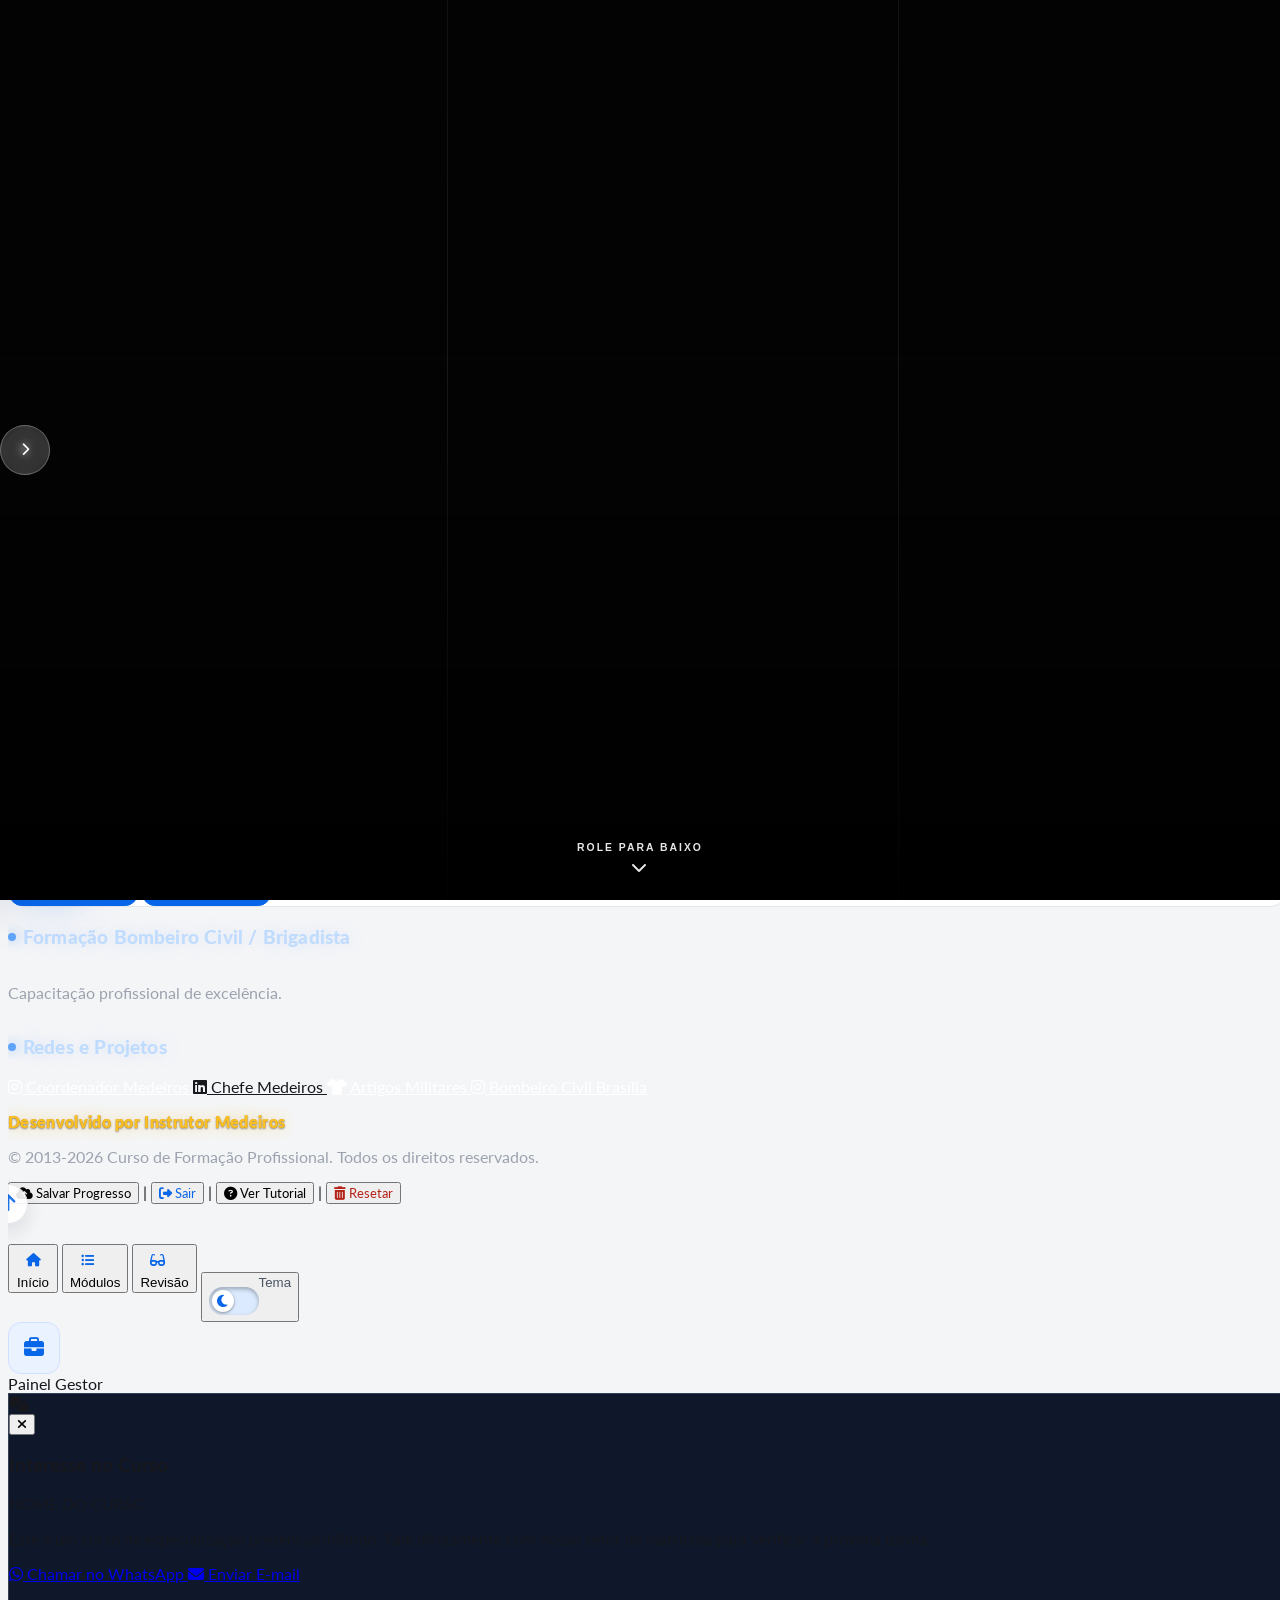
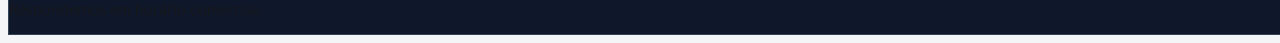
==== commit ddf2947c: "up" ====
--- a/index.html
+++ b/index.html
@@ -29,7 +29,7 @@
       }
     </script>
 
-    <link rel="stylesheet" href="style.css?v=64">
+    <link rel="stylesheet" href="style.css?v=65">
     
     <script src="https://cdn.jsdelivr.net/npm/canvas-confetti@1.9.3/dist/confetti.browser.min.js"></script>
     <link rel="stylesheet" href="https://cdnjs.cloudflare.com/ajax/libs/font-awesome/6.4.0/css/all.min.css">
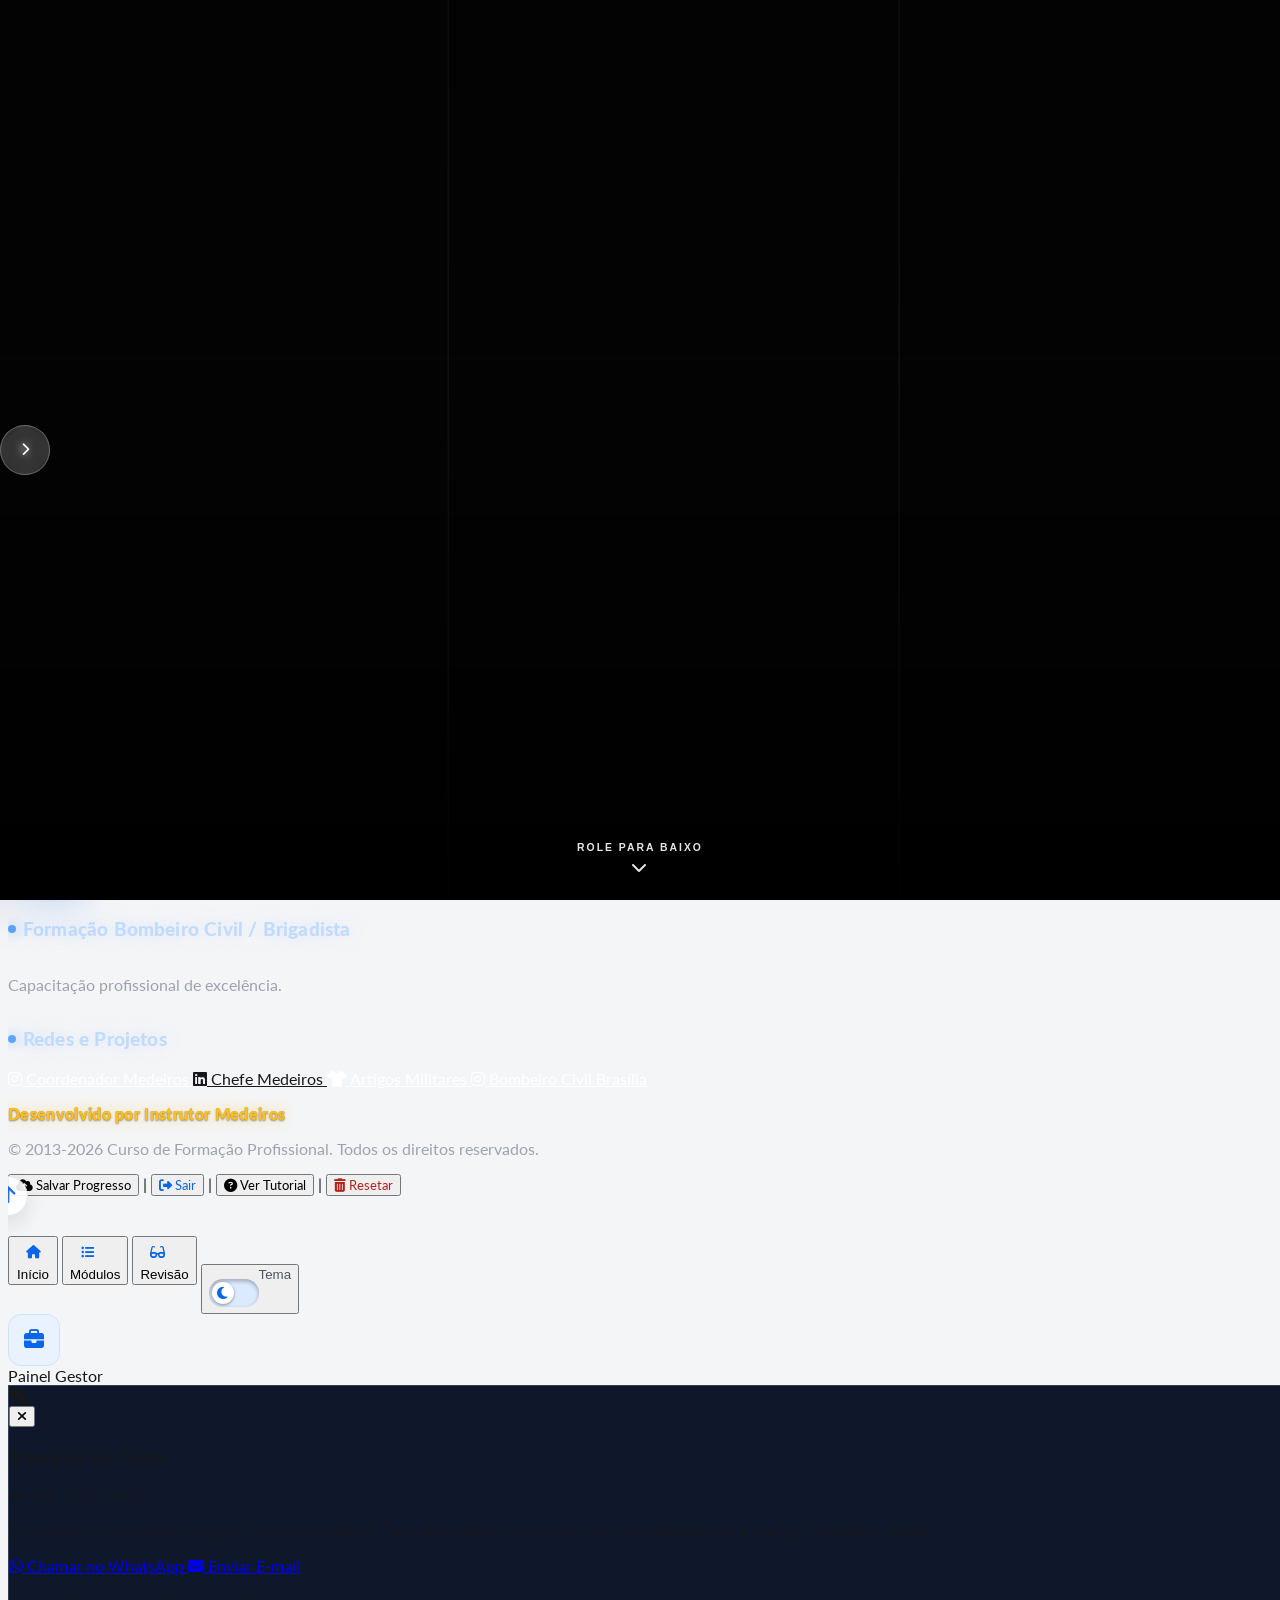
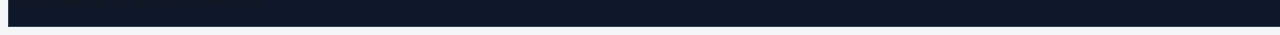
==== commit 06fcc316: "update" ====
--- a/index.html
+++ b/index.html
@@ -29,7 +29,7 @@
       }
     </script>
 
-    <link rel="stylesheet" href="style.css?v=65">
+    <link rel="stylesheet" href="style.css?v=70">
     
     <script src="https://cdn.jsdelivr.net/npm/canvas-confetti@1.9.3/dist/confetti.browser.min.js"></script>
     <link rel="stylesheet" href="https://cdnjs.cloudflare.com/ajax/libs/font-awesome/6.4.0/css/all.min.css">
@@ -1152,7 +1152,7 @@
                     <label class="text-sm font-bold text-orange-500 ml-1 uppercase tracking-wider">Nome Completo</label>
                     <div class="relative mt-1">
                         <i class="fas fa-user absolute left-4 top-3.5 text-gray-400 text-lg"></i>
-                        <input type="text" id="name-input" class="w-full pl-12 p-3 bg-gray-800/50 border border-gray-700 rounded-xl focus:ring-2 focus:ring-orange-500 focus:border-transparent text-white placeholder-gray-500 transition-all outline-none text-base" placeholder="Seu nome completo">
+                        <input type="text" id="name-input" name="name" autocomplete="name" class="w-full pl-12 p-3 bg-gray-800/50 border border-gray-700 rounded-xl focus:ring-2 focus:ring-orange-500 focus:border-transparent text-white placeholder-gray-500 transition-all outline-none text-base" placeholder="Seu nome completo">
                     </div>
                 </div>
                 <div id="cpf-field-container" class="hidden transition-all duration-300">
@@ -1166,7 +1166,7 @@
                     <label class="text-sm font-bold text-orange-500 ml-1 uppercase tracking-wider">Telefone / WhatsApp</label>
                     <div class="relative mt-1">
                         <i class="fas fa-phone absolute left-4 top-3.5 text-gray-400 text-lg"></i>
-                        <input type="tel" id="phone-input" class="w-full pl-12 p-3 bg-gray-800/50 border border-gray-700 rounded-xl focus:ring-2 focus:ring-orange-500 focus:border-transparent text-white placeholder-gray-500 transition-all outline-none text-base" placeholder="(DD) 90000-0000">
+                        <input type="tel" id="phone-input" name="tel" autocomplete="tel" class="w-full pl-12 p-3 bg-gray-800/50 border border-gray-700 rounded-xl focus:ring-2 focus:ring-orange-500 focus:border-transparent text-white placeholder-gray-500 transition-all outline-none text-base" placeholder="(DD) 90000-0000">
                     </div>
                 </div>
                 <div id="company-field-container" class="hidden transition-all duration-300">
@@ -1193,14 +1193,14 @@
                     <label class="text-sm font-bold text-orange-500 ml-1 uppercase tracking-wider">Email de Acesso</label>
                     <div class="relative mt-1">
                         <i class="fas fa-envelope absolute left-4 top-3.5 text-gray-400 text-lg"></i>
-                        <input type="email" id="email-input" class="w-full pl-12 p-3 bg-gray-800/50 border border-gray-700 rounded-xl focus:ring-2 focus:ring-orange-500 focus:border-transparent text-white placeholder-gray-500 transition-all outline-none text-base" placeholder="seu@email.com">
+                        <input type="email" id="email-input" name="username" autocomplete="username email" class="w-full pl-12 p-3 bg-gray-800/50 border border-gray-700 rounded-xl focus:ring-2 focus:ring-orange-500 focus:border-transparent text-white placeholder-gray-500 transition-all outline-none text-base" placeholder="seu@email.com">
                     </div>
                 </div>
                 <div>
                     <label class="text-sm font-bold text-orange-500 ml-1 uppercase tracking-wider">Senha</label>
                     <div class="relative mt-1">
                         <i class="fas fa-lock absolute left-4 top-3.5 text-gray-400 text-lg"></i>
-                        <input type="password" id="password-input" class="w-full pl-12 p-3 bg-gray-800/50 border border-gray-700 rounded-xl focus:ring-2 focus:ring-orange-500 focus:border-transparent text-white placeholder-gray-500 transition-all outline-none text-base" placeholder="••••••••">
+                        <input type="password" id="password-input" name="password" autocomplete="current-password" class="w-full pl-12 p-3 bg-gray-800/50 border border-gray-700 rounded-xl focus:ring-2 focus:ring-orange-500 focus:border-transparent text-white placeholder-gray-500 transition-all outline-none text-base" placeholder="••••••••">
                     </div>
                 </div>
             </div>
@@ -1213,7 +1213,7 @@
                 </button>
 <button id="btn-biometric-login" class="w-full mt-4 py-3 bg-gray-800 hover:bg-gray-700 text-white rounded-xl flex items-center justify-center border border-gray-600 transition-all group">
     <i class="fas fa-fingerprint mr-2 text-orange-500 group-hover:scale-110"></i>
-    Acessar com Biometria
+    Entrar com senha salva / Face ID
 </button>
                 
                 <div class="flex flex-col space-y-3 pt-4 items-center border-t border-gray-800 mt-4">
--- a/style.css
+++ b/style.css
@@ -44,6 +44,579 @@
     color: var(--dark-text);
     padding-bottom: 70px;
     transition: background-color 0.3s, color 0.3s;
+}
+
+/* === DESKTOP SIDEBAR OVERLAP FIX V69 === */
+@media (min-width: 1024px) {
+    .main-content-container > aside .sidebar {
+        position: sticky !important;
+        top: 7.5rem !important;
+        max-height: calc(100vh - 8.5rem) !important;
+        height: calc(100vh - 8.5rem) !important;
+        overflow-y: auto !important;
+        overflow-x: hidden !important;
+    }
+
+    #desktop-module-container {
+        height: auto !important;
+        max-height: none !important;
+        overflow: visible !important;
+    }
+
+    #desktop-module-container .module-accordion-container,
+    #desktop-module-container .module-category {
+        overflow: visible !important;
+    }
+
+    #desktop-module-container .accordion-panel {
+        max-height: 0;
+        overflow: hidden !important;
+        display: grid !important;
+        grid-template-columns: repeat(2, minmax(0, 1fr)) !important;
+        gap: 0.75rem !important;
+        padding: 0 !important;
+        transition: max-height 0.35s ease, padding-top 0.2s ease;
+    }
+
+    #desktop-module-container .accordion-button.active + .accordion-panel {
+        padding-top: 0.75rem !important;
+    }
+
+    #desktop-module-container .module-list-item {
+        min-height: 7rem !important;
+        padding: 0.9rem 0.65rem !important;
+        margin: 0 !important;
+    }
+}
+
+/* === DESKTOP SIDEBAR + MEDIA ALIGNMENT V68 === */
+@media (min-width: 1024px) {
+    .main-content-container {
+        align-items: flex-start !important;
+    }
+
+    .main-content-container > aside {
+        align-self: stretch !important;
+    }
+
+    .main-content-container > aside .sidebar,
+    #desktop-module-container {
+        position: static !important;
+        top: auto !important;
+        max-height: none !important;
+        height: auto !important;
+        overflow: visible !important;
+    }
+
+    #desktop-module-container .module-sidebar-header {
+        margin-bottom: 1rem !important;
+    }
+
+    #desktop-module-container .module-accordion-container,
+    #desktop-module-container .module-category,
+    #desktop-module-container .accordion-panel {
+        overflow: visible !important;
+    }
+
+    #desktop-module-container .module-category {
+        margin-bottom: 1rem !important;
+    }
+
+    #desktop-module-container .module-list-item {
+        min-height: 7.35rem !important;
+        padding: 1rem 0.85rem !important;
+    }
+
+    .lesson-media-heading {
+        display: grid !important;
+        grid-template-columns: 1fr !important;
+        gap: 0.35rem !important;
+        align-items: start !important;
+        margin-bottom: 1.2rem !important;
+    }
+
+    .lesson-media-heading span {
+        justify-content: flex-start !important;
+    }
+
+    .lesson-media-heading h4 {
+        max-width: none !important;
+        line-height: 1.2 !important;
+    }
+
+    .lesson-media-heading p {
+        max-width: 58rem !important;
+        text-align: left !important;
+        line-height: 1.55 !important;
+        margin-top: 0.2rem !important;
+    }
+
+    .lesson-media-grid {
+        grid-template-columns: repeat(2, minmax(0, 1fr)) !important;
+        align-items: stretch !important;
+    }
+
+    .lesson-media-card {
+        min-height: 0 !important;
+    }
+
+    .lesson-drive-video,
+    .lesson-youtube-podcast,
+    .lesson-youtube-frame,
+    .lesson-drive-image-preview,
+    .lesson-drive-image-preview iframe,
+    .lesson-pdf-preview,
+    .lesson-image-preview img {
+        height: 300px !important;
+        min-height: 300px !important;
+    }
+}
+
+/* === DESKTOP SPACING + MEDIA GRID V67 === */
+@media (min-width: 1024px) {
+    .student-home {
+        min-height: calc(100vh - 13rem);
+        gap: 1.25rem !important;
+        grid-template-rows: auto auto minmax(8rem, 1fr) auto;
+    }
+
+    .student-home-hero,
+    #main-wrapper .student-home-hero {
+        min-height: 22rem !important;
+        padding: 1.65rem 1.8rem !important;
+        gap: 1.5rem !important;
+    }
+
+    .student-home-hero h2,
+    #main-wrapper .student-home-hero h2 {
+        font-size: clamp(2.5rem, 4.2vw, 4.2rem) !important;
+        margin: 0.55rem 0 0.75rem !important;
+    }
+
+    .student-home-hero p,
+    #main-wrapper .student-home-hero p {
+        font-size: 1.05rem !important;
+        line-height: 1.65 !important;
+        margin-bottom: 1rem !important;
+    }
+
+    .student-hero-actions {
+        margin-top: 1.35rem !important;
+    }
+
+    .student-dashboard-grid {
+        gap: 1rem !important;
+    }
+
+    .student-dashboard-grid .student-stat-card {
+        min-height: 8.5rem !important;
+        padding: 1.25rem !important;
+        display: grid;
+        grid-template-columns: auto 1fr !important;
+        column-gap: 1rem !important;
+    }
+
+    .student-dashboard-grid .student-stat-card i {
+        width: 3rem !important;
+        height: 3rem !important;
+        font-size: 1.45rem !important;
+    }
+
+    .student-dashboard-grid .student-stat-card strong {
+        font-size: 2.35rem !important;
+    }
+
+    .student-next-panel {
+        min-height: 10rem !important;
+        padding: 1.35rem 1.5rem !important;
+    }
+
+    .student-next-panel h3 {
+        font-size: 1.9rem !important;
+    }
+
+    .student-quick-actions button {
+        min-height: 7.25rem !important;
+        padding: 1.15rem !important;
+        flex-direction: column !important;
+        gap: 0.55rem !important;
+    }
+
+    .student-quick-actions button i {
+        width: 2.75rem !important;
+        height: 2.75rem !important;
+        margin-bottom: 0.25rem !important;
+    }
+
+    .student-quick-actions button span {
+        font-size: 1.1rem !important;
+    }
+
+    .lesson-media-suite {
+        padding: 1.1rem !important;
+    }
+
+    .lesson-media-heading {
+        display: grid !important;
+        grid-template-columns: minmax(10rem, 0.35fr) minmax(18rem, 0.65fr);
+        align-items: center !important;
+        gap: 1rem !important;
+        margin-bottom: 1rem !important;
+    }
+
+    .lesson-media-heading h4 {
+        font-size: 1.55rem !important;
+        margin: 0 !important;
+    }
+
+    .lesson-media-heading p {
+        text-align: right !important;
+        max-width: none !important;
+        font-size: 0.95rem !important;
+    }
+
+    .lesson-media-grid {
+        display: grid !important;
+        grid-template-columns: repeat(2, minmax(0, 1fr)) !important;
+        grid-auto-rows: auto !important;
+        gap: 1rem !important;
+        align-items: start !important;
+    }
+
+    .lesson-video-card,
+    .lesson-podcast-card,
+    .lesson-image-card,
+    .lesson-pdf-card {
+        grid-column: auto !important;
+        grid-row: auto !important;
+        display: flex !important;
+        flex-direction: column !important;
+        min-height: 0 !important;
+    }
+
+    .lesson-media-card {
+        padding: 1rem !important;
+    }
+
+    .lesson-media-card-title {
+        min-height: 3.1rem;
+        margin-bottom: 0.85rem !important;
+    }
+
+    .lesson-drive-video,
+    .lesson-youtube-podcast,
+    .lesson-youtube-frame {
+        width: 100% !important;
+        min-height: 260px !important;
+        height: 260px !important;
+        aspect-ratio: auto !important;
+    }
+
+    .lesson-drive-image-preview,
+    .lesson-drive-image-preview iframe,
+    .lesson-pdf-preview {
+        min-height: 260px !important;
+        height: 260px !important;
+    }
+
+    .lesson-image-preview img {
+        width: 100% !important;
+        height: 260px !important;
+        max-height: none !important;
+        object-fit: contain !important;
+    }
+
+    .lesson-pdf-card .lesson-pdf-link,
+    .lesson-drive-open-link {
+        margin-top: 0.75rem !important;
+    }
+}
+
+/* === DESKTOP NATURAL MODULE FLOW V70 === */
+@media (min-width: 1024px) {
+    .main-content-container {
+        align-items: flex-start !important;
+    }
+
+    .main-content-container > aside {
+        align-self: flex-start !important;
+    }
+
+    .main-content-container > aside .sidebar {
+        position: static !important;
+        top: auto !important;
+        height: auto !important;
+        max-height: none !important;
+        overflow-y: visible !important;
+        overflow-x: hidden !important;
+    }
+
+    #desktop-module-container,
+    #desktop-module-container .module-category,
+    #desktop-module-container .module-accordion-container {
+        height: auto !important;
+        max-height: none !important;
+        overflow: visible !important;
+    }
+
+    #desktop-module-container .accordion-panel {
+        display: grid !important;
+        grid-template-columns: repeat(2, minmax(0, 1fr)) !important;
+        gap: 0.75rem !important;
+        max-height: 0;
+        overflow: hidden !important;
+        padding: 0 !important;
+    }
+
+    #desktop-module-container .accordion-button.active + .accordion-panel {
+        padding-top: 0.75rem !important;
+    }
+}
+
+/* === DESKTOP SIDEBAR AND MEDIA FIX V69 === */
+@media (min-width: 1024px) {
+    .main-content-container > aside {
+        align-self: flex-start !important;
+    }
+
+    .main-content-container > aside .sidebar {
+        position: static !important;
+        top: auto !important;
+        height: auto !important;
+        max-height: none !important;
+        overflow-y: visible !important;
+        overflow-x: hidden !important;
+        padding-bottom: 1rem !important;
+    }
+
+    #desktop-module-container {
+        height: auto !important;
+        max-height: none !important;
+        overflow: visible !important;
+    }
+
+    #desktop-module-container .module-category,
+    #desktop-module-container .module-accordion-container {
+        position: relative !important;
+        overflow: visible !important;
+        margin-bottom: 0.9rem !important;
+    }
+
+    #desktop-module-container .accordion-panel {
+        display: grid !important;
+        grid-template-columns: repeat(2, minmax(0, 1fr)) !important;
+        gap: 0.75rem !important;
+        max-height: 0;
+        overflow: hidden !important;
+        padding: 0 !important;
+        transition: max-height 0.35s ease, padding-top 0.2s ease !important;
+    }
+
+    #desktop-module-container .accordion-button.active + .accordion-panel {
+        padding-top: 0.75rem !important;
+    }
+
+    #desktop-module-container .module-list-item {
+        position: relative !important;
+        min-height: 7.1rem !important;
+        padding: 0.9rem 0.65rem !important;
+        margin: 0 !important;
+        transform: none !important;
+    }
+
+    .lesson-media-suite {
+        width: 100% !important;
+        max-width: none !important;
+    }
+
+    .lesson-media-heading {
+        display: block !important;
+        margin-bottom: 1.25rem !important;
+    }
+
+    .lesson-media-heading span {
+        justify-content: flex-start !important;
+        margin-bottom: 0.4rem !important;
+    }
+
+    .lesson-media-heading h4 {
+        max-width: none !important;
+        font-size: clamp(1.6rem, 1.7vw, 2.1rem) !important;
+        line-height: 1.18 !important;
+        margin: 0.15rem 0 0.45rem !important;
+    }
+
+    .lesson-media-heading p {
+        max-width: 64rem !important;
+        text-align: left !important;
+        line-height: 1.55 !important;
+        margin: 0 !important;
+    }
+
+    .lesson-media-grid {
+        display: grid !important;
+        grid-template-columns: repeat(2, minmax(0, 1fr)) !important;
+        gap: 1.15rem !important;
+        align-items: stretch !important;
+    }
+
+    .lesson-video-card,
+    .lesson-podcast-card,
+    .lesson-image-card,
+    .lesson-pdf-card {
+        grid-column: auto !important;
+        grid-row: auto !important;
+        min-height: 0 !important;
+    }
+
+    .lesson-drive-video,
+    .lesson-youtube-podcast,
+    .lesson-youtube-frame,
+    .lesson-drive-image-preview,
+    .lesson-drive-image-preview iframe,
+    .lesson-pdf-preview {
+        min-height: 300px !important;
+        height: 300px !important;
+        width: 100% !important;
+    }
+
+    .lesson-image-preview img {
+        width: 100% !important;
+        height: 300px !important;
+        max-height: none !important;
+        object-fit: contain !important;
+    }
+}
+
+/* === DESKTOP SIDEBAR OVERLAP FIX FINAL V69 === */
+@media (min-width: 1024px) {
+    .main-content-container > aside .sidebar {
+        position: sticky !important;
+        top: 7.5rem !important;
+        max-height: calc(100vh - 8.5rem) !important;
+        height: calc(100vh - 8.5rem) !important;
+        overflow-y: auto !important;
+        overflow-x: hidden !important;
+    }
+
+    #desktop-module-container {
+        height: auto !important;
+        max-height: none !important;
+        overflow: visible !important;
+    }
+
+    #desktop-module-container .module-accordion-container,
+    #desktop-module-container .module-category {
+        overflow: visible !important;
+    }
+
+    #desktop-module-container .accordion-panel {
+        max-height: 0;
+        overflow: hidden !important;
+        display: grid !important;
+        grid-template-columns: repeat(2, minmax(0, 1fr)) !important;
+        gap: 0.75rem !important;
+        padding: 0 !important;
+        transition: max-height 0.35s ease, padding-top 0.2s ease;
+    }
+
+    #desktop-module-container .accordion-button.active + .accordion-panel {
+        padding-top: 0.75rem !important;
+    }
+
+    #desktop-module-container .module-list-item {
+        min-height: 7rem !important;
+        padding: 0.9rem 0.65rem !important;
+        margin: 0 !important;
+    }
+}
+
+/* === DESKTOP SIDEBAR + MEDIA ALIGNMENT FINAL V68 === */
+@media (min-width: 1024px) {
+    .main-content-container {
+        align-items: flex-start !important;
+    }
+
+    .main-content-container > aside {
+        align-self: stretch !important;
+    }
+
+    .main-content-container > aside .sidebar,
+    #desktop-module-container {
+        position: static !important;
+        top: auto !important;
+        max-height: none !important;
+        height: auto !important;
+        overflow: visible !important;
+    }
+
+    #desktop-module-container .module-accordion-container,
+    #desktop-module-container .module-category,
+    #desktop-module-container .accordion-panel {
+        overflow: visible !important;
+    }
+
+    #desktop-module-container .module-category {
+        margin-bottom: 1rem !important;
+    }
+
+    #desktop-module-container .module-list-item {
+        min-height: 7.35rem !important;
+        padding: 1rem 0.85rem !important;
+    }
+
+    .lesson-media-heading {
+        display: grid !important;
+        grid-template-columns: 1fr !important;
+        gap: 0.35rem !important;
+        align-items: start !important;
+        margin-bottom: 1.2rem !important;
+    }
+
+    .lesson-media-heading span {
+        justify-content: flex-start !important;
+    }
+
+    .lesson-media-heading h4 {
+        max-width: none !important;
+        line-height: 1.2 !important;
+        margin: 0.2rem 0 !important;
+    }
+
+    .lesson-media-heading p {
+        max-width: 58rem !important;
+        text-align: left !important;
+        line-height: 1.55 !important;
+        margin-top: 0.2rem !important;
+    }
+
+    .lesson-media-grid {
+        grid-template-columns: repeat(2, minmax(0, 1fr)) !important;
+        align-items: stretch !important;
+    }
+
+    .lesson-video-card,
+    .lesson-podcast-card,
+    .lesson-image-card,
+    .lesson-pdf-card {
+        grid-column: auto !important;
+        grid-row: auto !important;
+    }
+
+    .lesson-media-card {
+        min-height: 0 !important;
+    }
+
+    .lesson-drive-video,
+    .lesson-youtube-podcast,
+    .lesson-youtube-frame,
+    .lesson-drive-image-preview,
+    .lesson-drive-image-preview iframe,
+    .lesson-pdf-preview,
+    .lesson-image-preview img {
+        height: 300px !important;
+        min-height: 300px !important;
+    }
 }
 
 html, body {
@@ -6029,3 +6602,467 @@
         min-height: 260px;
     }
 }
+
+/* === DESKTOP REFINEMENTS V66 === */
+@media (min-width: 1024px) {
+    .student-home {
+        gap: 0.85rem;
+    }
+
+    .student-home-hero,
+    #main-wrapper .student-home-hero {
+        min-height: 0;
+        padding: 1.15rem 1.35rem;
+        gap: 1rem;
+    }
+
+    .student-home-hero h2,
+    #main-wrapper .student-home-hero h2 {
+        font-size: clamp(2rem, 3.2vw, 3rem) !important;
+        margin: 0.35rem 0 0.45rem !important;
+    }
+
+    .student-home-hero p,
+    #main-wrapper .student-home-hero p {
+        margin-bottom: 0.65rem !important;
+        line-height: 1.45 !important;
+    }
+
+    .student-hero-actions {
+        margin-top: 0.85rem;
+    }
+
+    .student-dashboard-grid {
+        gap: 0.75rem;
+    }
+
+    .student-dashboard-grid .student-stat-card {
+        min-height: 0;
+        padding: 0.85rem 1rem;
+        grid-template-columns: auto 1fr;
+        align-items: center;
+        column-gap: 0.8rem;
+    }
+
+    .student-dashboard-grid .student-stat-card i {
+        grid-row: span 2;
+    }
+
+    .student-dashboard-grid .student-stat-card span {
+        align-self: end;
+        line-height: 1.1;
+    }
+
+    .student-dashboard-grid .student-stat-card strong {
+        align-self: start;
+        font-size: 1.9rem !important;
+    }
+
+    .student-next-panel {
+        padding: 0.95rem 1.15rem;
+    }
+
+    .student-next-panel h3 {
+        font-size: 1.45rem;
+        margin: 0.2rem 0;
+    }
+
+    .student-quick-actions {
+        gap: 0.65rem;
+    }
+
+    .student-quick-actions button {
+        min-height: 5.2rem;
+        padding: 0.9rem 1rem;
+        flex-direction: row;
+        justify-content: center;
+        gap: 0.8rem;
+    }
+
+    .student-quick-actions button i {
+        margin-bottom: 0 !important;
+    }
+
+    .student-quick-actions button span {
+        font-size: 1.05rem;
+    }
+
+    .lesson-media-suite {
+        padding: 1.05rem;
+    }
+
+    .lesson-media-heading {
+        display: flex;
+        align-items: end;
+        justify-content: space-between;
+        gap: 1.5rem;
+        margin-bottom: 0.85rem;
+    }
+
+    .lesson-media-heading h4 {
+        font-size: 1.35rem !important;
+    }
+
+    .lesson-media-heading p {
+        max-width: 30rem;
+        text-align: right;
+        font-size: 0.9rem !important;
+    }
+
+    .lesson-media-grid {
+        grid-template-columns: repeat(12, minmax(0, 1fr));
+        gap: 0.85rem;
+    }
+
+    .lesson-video-card {
+        grid-column: span 7;
+    }
+
+    .lesson-podcast-card {
+        grid-column: span 5;
+    }
+
+    .lesson-image-card {
+        grid-column: span 5;
+    }
+
+    .lesson-pdf-card {
+        grid-column: span 7;
+        display: flex;
+        flex-direction: column;
+    }
+
+    .lesson-media-card {
+        padding: 0.9rem;
+    }
+
+    .lesson-drive-video,
+    .lesson-youtube-podcast {
+        min-height: 220px;
+    }
+
+    .lesson-drive-image-preview,
+    .lesson-drive-image-preview iframe {
+        min-height: 220px;
+    }
+
+    .lesson-image-preview img {
+        max-height: 220px;
+    }
+
+    .lesson-pdf-preview {
+        height: 220px;
+    }
+
+    #expired-modal {
+        max-width: 72rem !important;
+        border-radius: 1.4rem !important;
+        border-color: rgba(249, 115, 22, 0.22) !important;
+        box-shadow: 0 32px 90px rgba(0,0,0,0.42), 0 0 0 1px rgba(255,255,255,0.04) !important;
+    }
+
+    #expired-modal > .bg-gradient-to-r {
+        padding: 1.25rem 1.6rem !important;
+        background:
+            radial-gradient(circle at 12% 20%, rgba(249,115,22,0.28), transparent 18rem),
+            linear-gradient(135deg, #111827, #030712) !important;
+    }
+
+    #expired-modal h2 {
+        font-size: 2rem !important;
+    }
+
+    #expired-modal #expired-text-msg {
+        max-width: 48rem;
+        color: #d1d5db !important;
+        margin-top: 0.25rem;
+    }
+
+    #expired-modal .payment-trust-strip {
+        display: grid;
+        grid-template-columns: repeat(4, minmax(0, 1fr));
+        gap: 0.75rem;
+        margin-bottom: 1rem;
+    }
+
+    #expired-modal .payment-trust-strip > div {
+        min-height: 3.4rem;
+        border: 1px solid rgba(255,255,255,0.08);
+        border-radius: 0.9rem;
+        background: rgba(255,255,255,0.045);
+        color: #e5e7eb;
+        justify-content: center;
+    }
+
+    #expired-modal .grid.grid-cols-1.md\:grid-cols-3 {
+        gap: 1rem !important;
+        align-items: stretch;
+    }
+
+    #expired-modal .payment-plan-card {
+        border-radius: 1.05rem !important;
+        background:
+            linear-gradient(180deg, rgba(31,41,55,0.98), rgba(15,23,42,0.98)) !important;
+        transition: transform 0.2s ease, border-color 0.2s ease, box-shadow 0.2s ease;
+    }
+
+    #expired-modal .payment-plan-card:hover {
+        transform: translateY(-5px);
+    }
+
+    #expired-modal .payment-plan-card.featured {
+        transform: translateY(-0.35rem) scale(1.02);
+        box-shadow: 0 0 0 1px rgba(249,115,22,0.55), 0 24px 70px rgba(249,115,22,0.2) !important;
+    }
+
+    #expired-modal .payment-plan-card.featured:hover {
+        transform: translateY(-0.65rem) scale(1.02);
+    }
+
+    #expired-modal .payment-plan-card img {
+        width: 7rem !important;
+        height: 7rem !important;
+        border-radius: 0.85rem !important;
+    }
+
+    #expired-modal .payment-plan-card.featured img {
+        width: 8rem !important;
+        height: 8rem !important;
+    }
+
+    #expired-modal .payment-plan-card ul {
+        padding-left: 0 !important;
+        list-style: none !important;
+    }
+
+    #expired-modal .payment-plan-card li {
+        display: flex;
+        align-items: center;
+        gap: 0.35rem;
+        padding: 0.42rem 0;
+        border-bottom: 1px solid rgba(255,255,255,0.055);
+    }
+
+    #expired-modal .payment-plan-card a {
+        letter-spacing: 0.03em;
+        box-shadow: 0 14px 30px rgba(0,0,0,0.24);
+    }
+}
+
+/* === DESKTOP LAYOUT CORRECTION V67 === */
+@media (min-width: 1024px) {
+    .student-home {
+        min-height: calc(100vh - 13rem) !important;
+        gap: 1.25rem !important;
+        grid-template-rows: auto auto minmax(8rem, 1fr) auto !important;
+    }
+
+    .student-home-hero,
+    #main-wrapper .student-home-hero {
+        min-height: 22rem !important;
+        padding: 1.65rem 1.8rem !important;
+        gap: 1.5rem !important;
+    }
+
+    .student-home-hero h2,
+    #main-wrapper .student-home-hero h2 {
+        font-size: clamp(2.5rem, 4.2vw, 4.2rem) !important;
+        margin: 0.55rem 0 0.75rem !important;
+    }
+
+    .student-home-hero p,
+    #main-wrapper .student-home-hero p {
+        font-size: 1.05rem !important;
+        line-height: 1.65 !important;
+        margin-bottom: 1rem !important;
+    }
+
+    .student-hero-actions {
+        margin-top: 1.35rem !important;
+    }
+
+    .student-dashboard-grid {
+        gap: 1rem !important;
+    }
+
+    .student-dashboard-grid .student-stat-card {
+        min-height: 8.5rem !important;
+        padding: 1.25rem !important;
+        display: grid !important;
+        grid-template-columns: auto 1fr !important;
+        align-items: center !important;
+        column-gap: 1rem !important;
+    }
+
+    .student-dashboard-grid .student-stat-card i {
+        width: 3rem !important;
+        height: 3rem !important;
+        font-size: 1.45rem !important;
+        grid-row: span 2 !important;
+    }
+
+    .student-dashboard-grid .student-stat-card strong {
+        font-size: 2.35rem !important;
+    }
+
+    .student-next-panel {
+        min-height: 10rem !important;
+        padding: 1.35rem 1.5rem !important;
+    }
+
+    .student-next-panel h3 {
+        font-size: 1.9rem !important;
+    }
+
+    .student-quick-actions button {
+        min-height: 7.25rem !important;
+        padding: 1.15rem !important;
+        flex-direction: column !important;
+        gap: 0.55rem !important;
+    }
+
+    .student-quick-actions button i {
+        width: 2.75rem !important;
+        height: 2.75rem !important;
+        margin-bottom: 0.25rem !important;
+    }
+
+    .student-quick-actions button span {
+        font-size: 1.1rem !important;
+    }
+
+    .main-content-container > aside {
+        align-self: flex-start !important;
+    }
+
+    .main-content-container > aside .sidebar {
+        position: static !important;
+        top: auto !important;
+        height: auto !important;
+        max-height: none !important;
+        overflow-y: visible !important;
+        overflow-x: hidden !important;
+        padding-bottom: 1rem !important;
+    }
+
+    #desktop-module-container {
+        height: auto !important;
+        max-height: none !important;
+        overflow: visible !important;
+    }
+
+    #desktop-module-container .module-category,
+    #desktop-module-container .module-accordion-container {
+        position: relative !important;
+        overflow: visible !important;
+        margin-bottom: 0.9rem !important;
+    }
+
+    #desktop-module-container .accordion-panel {
+        display: grid !important;
+        grid-template-columns: repeat(2, minmax(0, 1fr)) !important;
+        gap: 0.75rem !important;
+        max-height: 0;
+        overflow: hidden !important;
+        padding: 0 !important;
+        transition: max-height 0.35s ease, padding-top 0.2s ease !important;
+    }
+
+    #desktop-module-container .accordion-button.active + .accordion-panel {
+        padding-top: 0.75rem !important;
+    }
+
+    #desktop-module-container .module-list-item {
+        position: relative !important;
+        min-height: 7.1rem !important;
+        padding: 0.9rem 0.65rem !important;
+        margin: 0 !important;
+        transform: none !important;
+    }
+
+    .lesson-media-suite {
+        padding: 1.1rem !important;
+        width: 100% !important;
+        max-width: none !important;
+    }
+
+    .lesson-media-heading {
+        display: block !important;
+        margin-bottom: 1.25rem !important;
+    }
+
+    .lesson-media-heading span {
+        justify-content: flex-start !important;
+        margin-bottom: 0.4rem !important;
+    }
+
+    .lesson-media-heading h4 {
+        max-width: none !important;
+        font-size: clamp(1.6rem, 1.7vw, 2.1rem) !important;
+        line-height: 1.18 !important;
+        margin: 0.15rem 0 0.45rem !important;
+    }
+
+    .lesson-media-heading p {
+        max-width: 64rem !important;
+        text-align: left !important;
+        line-height: 1.55 !important;
+        margin: 0 !important;
+    }
+
+    .lesson-media-grid {
+        display: grid !important;
+        grid-template-columns: repeat(2, minmax(0, 1fr)) !important;
+        grid-auto-rows: auto !important;
+        gap: 1.15rem !important;
+        align-items: stretch !important;
+    }
+
+    .lesson-video-card,
+    .lesson-podcast-card,
+    .lesson-image-card,
+    .lesson-pdf-card {
+        grid-column: auto !important;
+        grid-row: auto !important;
+        display: flex !important;
+        flex-direction: column !important;
+        min-height: 0 !important;
+    }
+
+    .lesson-media-card {
+        padding: 1rem !important;
+    }
+
+    .lesson-media-card-title {
+        min-height: 3.1rem !important;
+        margin-bottom: 0.85rem !important;
+    }
+
+    .lesson-drive-video,
+    .lesson-youtube-podcast,
+    .lesson-youtube-frame {
+        width: 100% !important;
+        min-height: 300px !important;
+        height: 300px !important;
+        aspect-ratio: auto !important;
+    }
+
+    .lesson-drive-image-preview,
+    .lesson-drive-image-preview iframe,
+    .lesson-pdf-preview {
+        min-height: 300px !important;
+        height: 300px !important;
+    }
+
+    .lesson-image-preview img {
+        width: 100% !important;
+        height: 300px !important;
+        max-height: none !important;
+        object-fit: contain !important;
+    }
+
+    .lesson-pdf-card .lesson-pdf-link,
+    .lesson-drive-open-link {
+        margin-top: 0.75rem !important;
+    }
+}
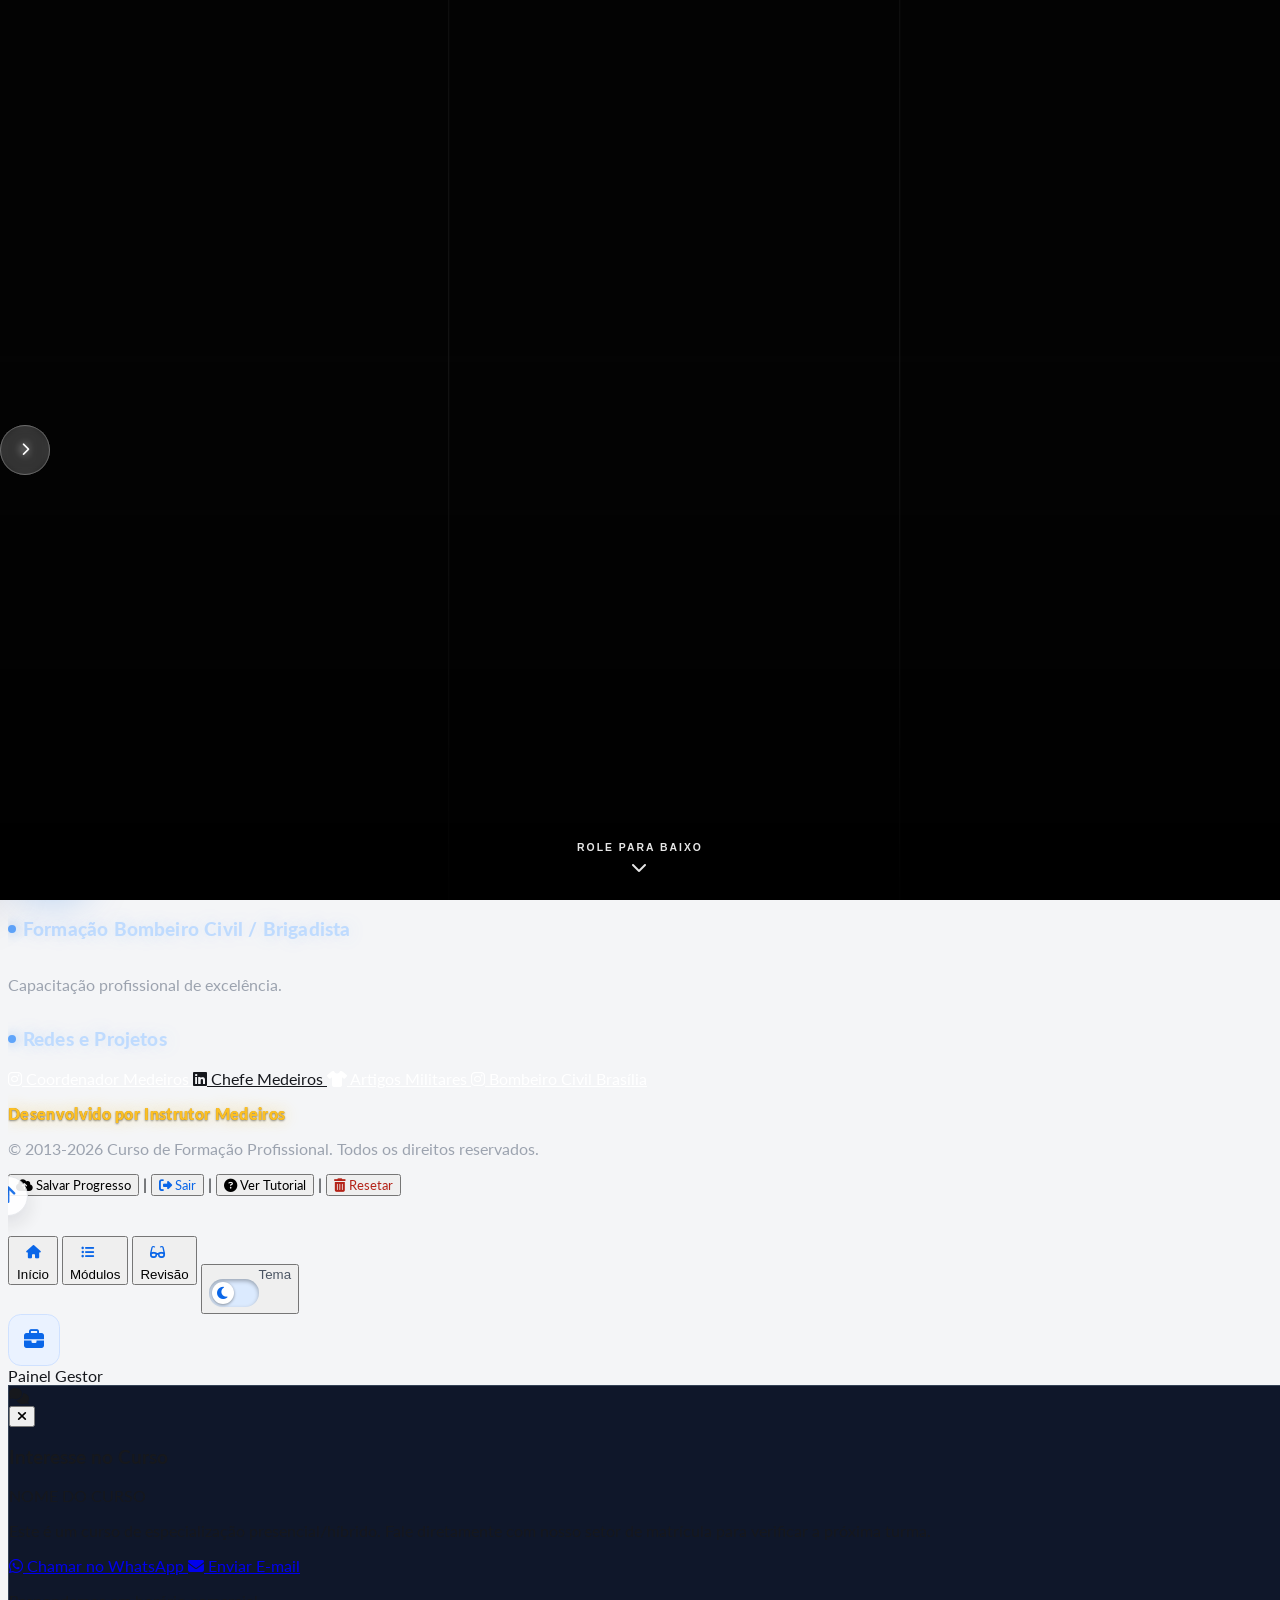
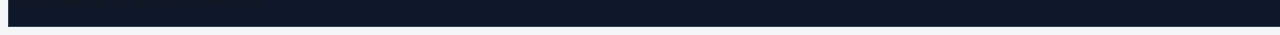
==== commit 0f5aaa65: "all" ====
--- a/index.html
+++ b/index.html
@@ -29,7 +29,7 @@
       }
     </script>
 
-    <link rel="stylesheet" href="style.css?v=70">
+    <link rel="stylesheet" href="style.css?v=71">
     
     <script src="https://cdn.jsdelivr.net/npm/canvas-confetti@1.9.3/dist/confetti.browser.min.js"></script>
     <link rel="stylesheet" href="https://cdnjs.cloudflare.com/ajax/libs/font-awesome/6.4.0/css/all.min.css">
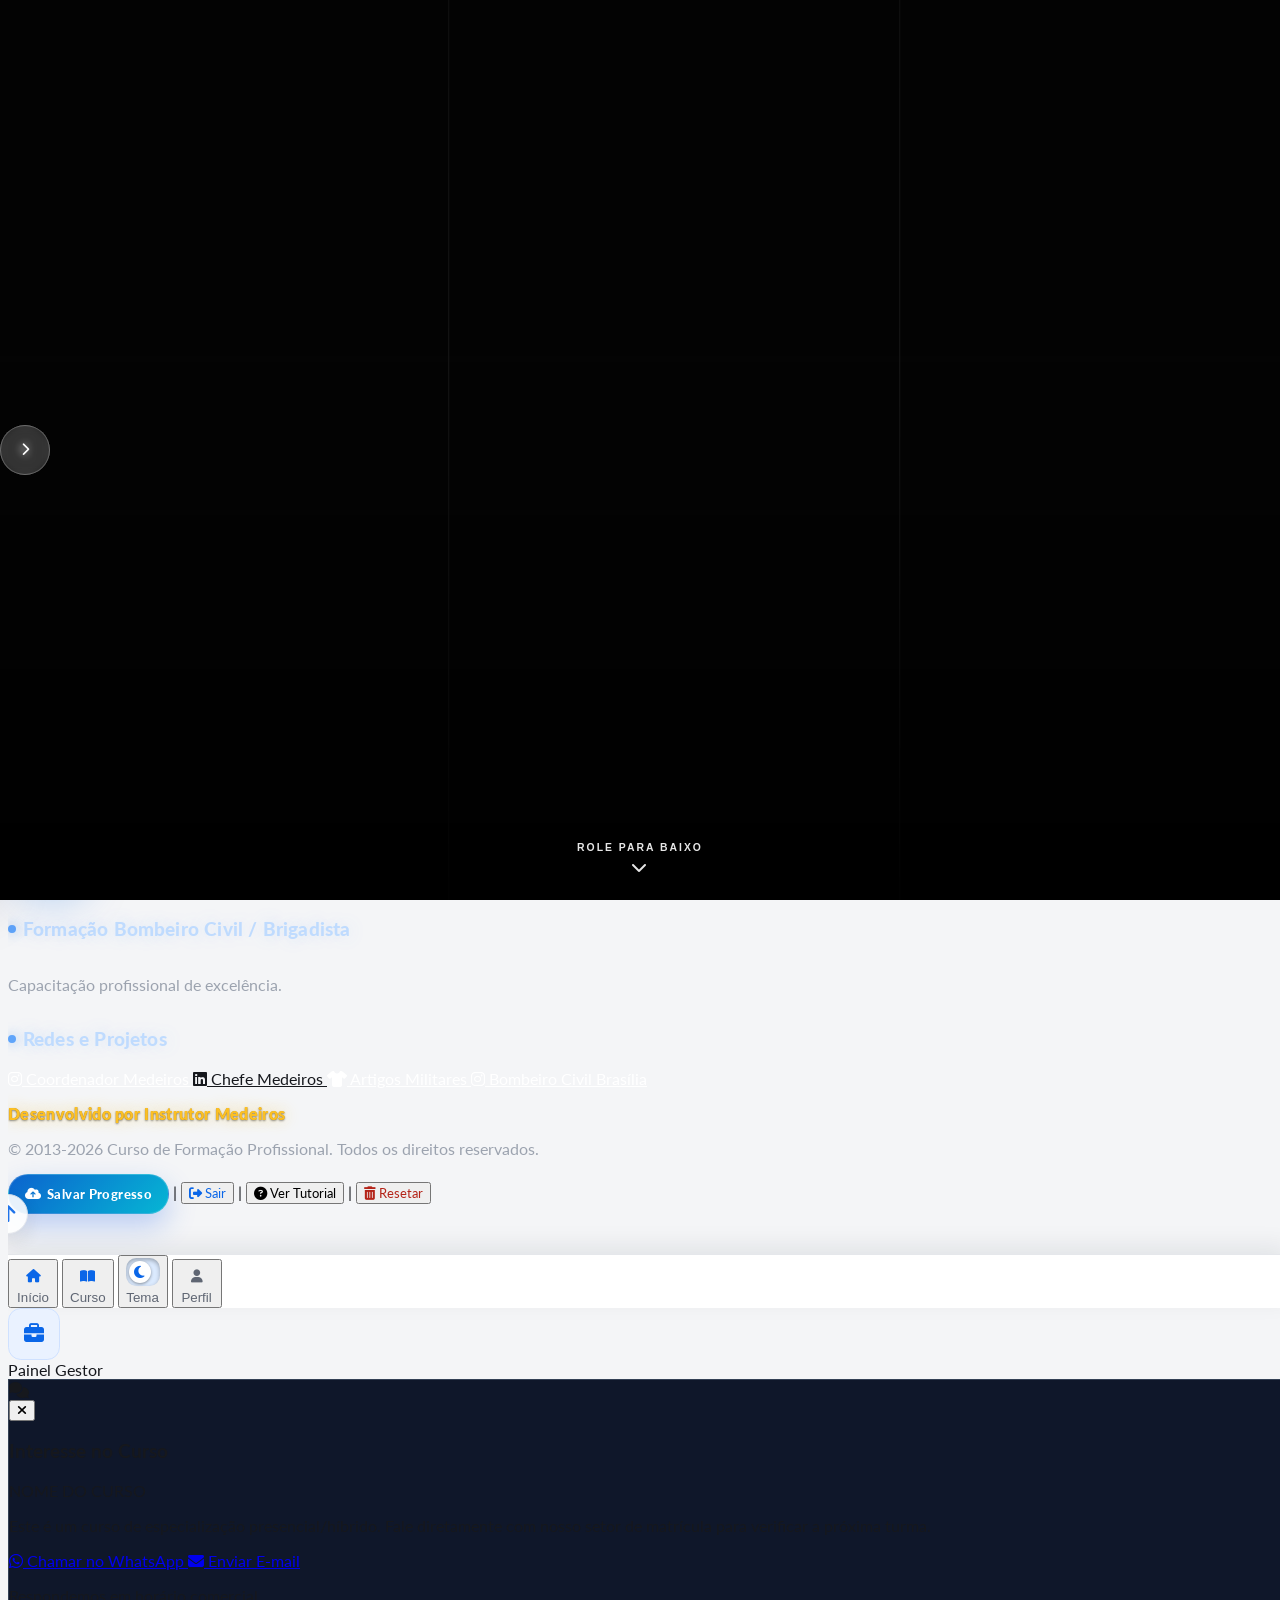
==== commit 2c9628e0: "up" ====
--- a/index.html
+++ b/index.html
@@ -29,7 +29,7 @@
       }
     </script>
 
-    <link rel="stylesheet" href="style.css?v=71">
+    <link rel="stylesheet" href="style.css?v=94">
     
     <script src="https://cdn.jsdelivr.net/npm/canvas-confetti@1.9.3/dist/confetti.browser.min.js"></script>
     <link rel="stylesheet" href="https://cdnjs.cloudflare.com/ajax/libs/font-awesome/6.4.0/css/all.min.css">
@@ -1108,7 +1108,7 @@
                     <p>© 2013-2026 Curso de Formação Profissional. Todos os direitos reservados.</p>
                    <div class="mt-6 flex flex-wrap justify-center items-center gap-4">
                       
-                       <button id="manual-sync-btn" class="text-xs text-blue-400 hover:text-blue-300 underline transition flex items-center">
+                       <button id="manual-sync-btn" class="manual-sync-highlight">
     <i class="fas fa-cloud-upload-alt mr-1"></i> Salvar Progresso
 </button>
 <span class="text-gray-600">|</span> 
@@ -1211,7 +1211,7 @@
                 <button id="login-button" class="w-full py-3.5 px-6 bg-gradient-to-r from-orange-600 via-red-600 to-orange-600 bg-[length:200%_auto] animate-gradient hover:scale-[1.02] text-white font-bold text-base rounded-xl shadow-[0_10px_20px_rgba(234,88,12,0.3)] transition-all transform uppercase tracking-wide">
                     ACESSAR PLATAFORMA <i class="fas fa-arrow-right ml-2"></i>
                 </button>
-<button id="btn-biometric-login" class="w-full mt-4 py-3 bg-gray-800 hover:bg-gray-700 text-white rounded-xl flex items-center justify-center border border-gray-600 transition-all group">
+<button id="btn-biometric-login" type="button" class="w-full mt-4 py-3 bg-gray-800 hover:bg-gray-700 text-white rounded-xl flex items-center justify-center border border-gray-600 transition-all group">
     <i class="fas fa-fingerprint mr-2 text-orange-500 group-hover:scale-110"></i>
     Entrar com senha salva / Face ID
 </button>
@@ -1244,10 +1244,11 @@
     <div id="name-modal-overlay" class="modal-overlay bg-black/90 backdrop-blur-sm"></div>
 
     <div id="expired-modal" class="modal bg-gray-900 text-white p-0 rounded-2xl shadow-2xl border border-gray-700 w-full max-w-5xl mx-auto overflow-hidden max-h-[90vh] flex flex-col">
-        <div class="bg-gradient-to-r from-gray-900 to-gray-800 p-4 md:p-6 border-b border-gray-700 flex justify-between items-center flex-shrink-0">
+        <div class="payment-modal-header bg-gradient-to-r from-gray-900 to-gray-800 p-4 md:p-6 border-b border-gray-700 flex justify-between items-center flex-shrink-0">
             <div>
                 <h2 class="text-xl md:text-2xl font-bold text-white"><i class="fas fa-crown text-yellow-500 mr-2"></i> Escolha seu Plano</h2>
                 <p id="expired-text-msg" class="text-gray-400 text-xs md:text-sm">Libere acesso ilimitado a todo o conteúdo, vídeos e fotos. Pagamento único, sem cobrança recorrente.</p>
+                <div class="payment-one-shot-badge"><i class="fas fa-circle-check"></i> Investimento único: você escolhe o período e não existe renovação automática.</div>
             </div>
             <button id="close-payment-modal-btn" class="text-gray-400 hover:text-white text-2xl"><i class="fas fa-times"></i></button>
         </div>
@@ -1258,31 +1259,41 @@
                 <div><i class="fas fa-receipt"></i><span>Investimento único</span></div>
                 <div><i class="fab fa-pix"></i><span>PIX ou link</span></div>
             </div>
+            <div class="payment-proof-alert">
+                <i class="fab fa-pix"></i>
+                <div>
+                    <strong>Vai pagar pelo PIX?</strong>
+                    <span>Copie a chave ou use o QR Code. Depois envie o comprovante para mim no WhatsApp para que eu faça a liberação do acesso.</span>
+                </div>
+            </div>
+            <div class="payment-card-option-note">
+                <i class="fas fa-credit-card"></i>
+                <span>Também é possível pagar no cartão ou pelo link de pagamento: clique no botão <strong>Assinar</strong> do plano escolhido.</span>
+            </div>
             <div class="grid grid-cols-1 md:grid-cols-3 gap-6">
                 <div class="payment-plan-card bg-gray-800 rounded-xl border border-gray-700 hover:border-blue-500 transition-all hover:shadow-xl hover:-translate-y-1 relative overflow-hidden flex flex-col">
                     <div class="p-5 text-center bg-gray-800/50 border-b border-gray-700">
+                        <span class="plan-top-label">Entrada econômica</span>
                         <h3 class="text-xl font-bold text-blue-400">MENSAL</h3>
                         <div class="mt-3"><span class="text-sm text-gray-400">R$</span><span class="text-4xl font-extrabold text-white">29,90</span></div>
                     </div>
                     <div class="p-5 flex-grow flex flex-col items-center">
                         <img src="./assets/img/29,99.jpeg" class="w-32 h-32 object-cover rounded-lg mb-4 border-2 border-blue-500/30" alt="QR Code Mensal">
                         <ul class="text-sm text-gray-300 space-y-2 mb-6 text-left w-full pl-4"><li><i class="fas fa-check text-blue-500 mr-2"></i> Acesso por 30 dias</li><li><i class="fas fa-check text-blue-500 mr-2"></i> Conteúdo Completo</li><li><i class="fas fa-ban text-blue-500 mr-2"></i> Sem renovação automática</li></ul>
-                        <a href="https://pay.infinitepay.io/pixmedeiros/VC1D-7jMqYZwKN-29,99" target="_blank" class="w-full block text-center bg-blue-600 hover:bg-blue-500 text-white font-bold py-3 rounded-lg transition-colors mt-auto">ASSINAR MENSAL</a>
-                        <div class="mt-3 w-full">
-    <div class="flex items-center justify-between bg-black/20 rounded p-2 border border-gray-600">
-        <span class="text-xs font-mono text-gray-300">PIX: 61998300711</span>
-        <button onclick="window.copyPixKey('61998300711')" class="text-xs bg-gray-700 hover:bg-gray-600 text-white px-2 py-1 rounded transition-colors" title="Copiar">
-            <i class="fas fa-copy"></i>
-        </button>
-    </div>
-    <p class="text-[10px] text-gray-500 mt-1 text-center">Celular/Chave</p>
-</div>
+                        <a href="https://pay.infinitepay.io/pixmedeiros/VC1D-7jMqYZwKN-29,99" target="_blank" class="w-full block text-center bg-blue-600 hover:bg-blue-500 text-white font-bold py-3 rounded-lg transition-colors mt-auto"><i class="fas fa-credit-card mr-2"></i> ASSINAR / CARTÃO</a>
+                        <div class="pix-highlight-box">
+                            <span><i class="fab fa-pix"></i> Chave PIX / celular</span>
+                            <strong>61998300711</strong>
+                            <button type="button" onclick="window.copyPixKey('61998300711')"><i class="fas fa-copy"></i> Copiar chave PIX</button>
+                            <small>Após pagar, envie o comprovante para liberação do acesso.</small>
+                        </div>
                     </div>
                 </div>
                 
                 <div class="payment-plan-card featured bg-gray-800 rounded-xl border-2 border-orange-500 shadow-[0_0_20px_rgba(234,88,12,0.15)] transform md:-translate-y-2 relative overflow-hidden flex flex-col">
                     <div class="absolute top-0 right-0 bg-orange-600 text-white text-xs font-bold px-3 py-1 rounded-bl-lg">MAIS POPULAR</div>
                     <div class="p-5 text-center bg-gradient-to-b from-gray-800 to-gray-700 border-b border-gray-600">
+                        <span class="plan-top-label">Mais escolhido</span>
                         <h3 class="text-xl font-bold text-orange-500">SEMESTRAL</h3>
                         <div class="mt-3"><span class="text-sm text-gray-400">R$</span><span class="text-5xl font-extrabold text-white">49,90</span></div>
                         <p class="text-xs text-orange-300 mt-1">Economia Gigante!</p>
@@ -1290,21 +1301,19 @@
                     <div class="p-5 flex-grow flex flex-col items-center">
                         <img src="./assets/img/49,99.jpeg" class="w-36 h-36 object-cover rounded-lg mb-4 border-2 border-orange-500" alt="QR Code Semestral">
                         <ul class="text-sm text-gray-300 space-y-2 mb-6 text-left w-full pl-4"><li><i class="fas fa-check text-orange-500 mr-2"></i> Acesso por 6 meses</li><li><i class="fas fa-check text-orange-500 mr-2"></i> Vídeos e Fotos Liberados</li><li><i class="fas fa-ban text-orange-500 mr-2"></i> Sem renovação automática</li></ul>
-                        <a href="https://pay.infinitepay.io/pixmedeiros/VC1D-6jVuG1yMV1-49,99" target="_blank" class="w-full block text-center bg-gradient-to-r from-orange-600 to-red-600 hover:from-orange-500 hover:to-red-500 text-white font-bold py-4 rounded-lg transition-all shadow-lg mt-auto animate-pulse">ASSINAR AGORA</a>
-                        <div class="mt-3 w-full">
-    <div class="flex items-center justify-between bg-black/20 rounded p-2 border border-gray-600">
-        <span class="text-xs font-mono text-gray-300">PIX: 61998300711</span>
-        <button onclick="window.copyPixKey('61998300711')" class="text-xs bg-gray-700 hover:bg-gray-600 text-white px-2 py-1 rounded transition-colors" title="Copiar">
-            <i class="fas fa-copy"></i>
-        </button>
-    </div>
-    <p class="text-[10px] text-gray-500 mt-1 text-center">Celular/Chave</p>
-</div>
+                        <a href="https://pay.infinitepay.io/pixmedeiros/VC1D-6jVuG1yMV1-49,99" target="_blank" class="w-full block text-center bg-gradient-to-r from-orange-600 to-red-600 hover:from-orange-500 hover:to-red-500 text-white font-bold py-4 rounded-lg transition-all shadow-lg mt-auto animate-pulse"><i class="fas fa-credit-card mr-2"></i> ASSINAR / CARTÃO</a>
+                        <div class="pix-highlight-box featured">
+                            <span><i class="fab fa-pix"></i> Chave PIX / celular</span>
+                            <strong>61998300711</strong>
+                            <button type="button" onclick="window.copyPixKey('61998300711')"><i class="fas fa-copy"></i> Copiar chave PIX</button>
+                            <small>Após pagar, envie o comprovante para liberação do acesso.</small>
+                        </div>
                     </div>
                 </div>
                 
                 <div class="payment-plan-card bg-gray-800 rounded-xl border border-gray-700 hover:border-green-500 transition-all hover:shadow-xl hover:-translate-y-1 relative overflow-hidden flex flex-col">
                     <div class="p-5 text-center bg-gray-800/50 border-b border-gray-700">
+                        <span class="plan-top-label">Melhor prazo</span>
                         <h3 class="text-xl font-bold text-green-400">ANUAL</h3>
                         <div class="mt-3"><span class="text-sm text-gray-400">R$</span><span class="text-4xl font-extrabold text-white">69,90</span></div>
                         <p class="text-xs text-green-300 mt-1">Melhor Custo-Benefício</p>
@@ -1312,21 +1321,19 @@
                     <div class="p-5 flex-grow flex flex-col items-center">
                         <img src="./assets/img/69,99.jpeg" class="w-32 h-32 object-cover rounded-lg mb-4 border-2 border-green-500/30" alt="QR Code Anual">
                         <ul class="text-sm text-gray-300 space-y-2 mb-6 text-left w-full pl-4"><li><i class="fas fa-check text-green-500 mr-2"></i> Acesso por 1 ANO</li><li><i class="fas fa-check text-green-500 mr-2"></i> Todo o Conteúdo</li><li><i class="fas fa-star text-yellow-500 mr-2"></i> Prioridade no Suporte</li><li><i class="fas fa-ban text-green-500 mr-2"></i> Sem renovação automática</li></ul>
-                        <a href="https://pay.infinitepay.io/pixmedeiros/VC1D-6jVuclBoT3-69,99" target="_blank" class="w-full block text-center bg-green-600 hover:bg-green-500 text-white font-bold py-3 rounded-lg transition-colors mt-auto">ASSINAR ANUAL</a>
-                        <div class="mt-3 w-full">
-    <div class="flex items-center justify-between bg-black/20 rounded p-2 border border-gray-600">
-        <span class="text-xs font-mono text-gray-300">PIX: 61998300711</span>
-        <button onclick="window.copyPixKey('61998300711')" class="text-xs bg-gray-700 hover:bg-gray-600 text-white px-2 py-1 rounded transition-colors" title="Copiar">
-            <i class="fas fa-copy"></i>
-        </button>
-    </div>
-    <p class="text-[10px] text-gray-500 mt-1 text-center">Celular/Chave</p>
-</div>
+                        <a href="https://pay.infinitepay.io/pixmedeiros/VC1D-6jVuclBoT3-69,99" target="_blank" class="w-full block text-center bg-green-600 hover:bg-green-500 text-white font-bold py-3 rounded-lg transition-colors mt-auto"><i class="fas fa-credit-card mr-2"></i> ASSINAR / CARTÃO</a>
+                        <div class="pix-highlight-box">
+                            <span><i class="fab fa-pix"></i> Chave PIX / celular</span>
+                            <strong>61998300711</strong>
+                            <button type="button" onclick="window.copyPixKey('61998300711')"><i class="fas fa-copy"></i> Copiar chave PIX</button>
+                            <small>Após pagar, envie o comprovante para liberação do acesso.</small>
+                        </div>
                     </div>
                 </div>
             </div>
             <div class="mt-8 pt-4 border-t border-gray-800 text-center">
-                <p class="text-xs text-gray-500"><i class="fas fa-lock mr-1"></i> Pagamento 100% seguro via InfinitePay ou QRCode. Investimento único, sem assinatura recorrente e sem cobrança automática.</p>
+                <p class="text-xs text-gray-400"><i class="fas fa-lock mr-1"></i> Pagamento 100% seguro via InfinitePay, QR Code ou PIX. Investimento único, sem assinatura recorrente e sem cobrança automática.</p>
+                <p class="payment-proof-footer"><i class="fas fa-paperclip"></i> Importante: envie o comprovante após o pagamento para que a liberação seja feita.</p>
                 <button id="logout-expired-button" class="mt-4 text-xs text-red-400 hover:text-red-300 underline">Sair da Conta</button>
             </div>
         </div>
@@ -1350,30 +1357,46 @@
                 <input type="text" id="manager-search-input" class="w-full pl-12 pr-4 py-3 bg-gray-800 border border-gray-700 rounded-xl text-white placeholder-gray-500 focus:ring-2 focus:ring-orange-500 transition-all" placeholder="Pesquisar aluno na tropa...">
             </div>
 
-            <div class="grid grid-cols-1 md:grid-cols-4 gap-4 mb-6">
-                <div class="bg-white p-4 rounded shadow border-l-4 border-blue-500">
+            <div class="grid grid-cols-1 sm:grid-cols-2 xl:grid-cols-6 gap-4 mb-5">
+                <div class="manager-stat-card bg-white p-4 rounded shadow border-l-4 border-blue-500">
                     <p class="text-xs text-gray-500 uppercase font-bold">Total de Alunos</p>
                     <p class="text-2xl font-bold text-gray-800" id="mgr-total-users">0</p>
                 </div>
-                <div class="bg-white p-4 rounded shadow border-l-4 border-green-500">
+                <div class="manager-stat-card bg-white p-4 rounded shadow border-l-4 border-green-500">
                     <p class="text-xs text-gray-500 uppercase font-bold">Concluídos</p>
                     <p class="text-2xl font-bold text-gray-800" id="mgr-completed">0</p>
                 </div>
-                <div class="bg-white p-4 rounded shadow border-l-4 border-yellow-500">
+                <div class="manager-stat-card bg-white p-4 rounded shadow border-l-4 border-yellow-500">
                     <p class="text-xs text-gray-500 uppercase font-bold">Em Andamento</p>
                     <p class="text-2xl font-bold text-gray-800" id="mgr-progress">0</p>
                 </div>
-                <div class="bg-white p-4 rounded shadow border-l-4 border-red-500">
+                <div class="manager-stat-card bg-white p-4 rounded shadow border-l-4 border-red-500">
                     <p class="text-xs text-gray-500 uppercase font-bold">Pendentes (Início)</p>
                     <p class="text-2xl font-bold text-gray-800" id="mgr-pending">0</p>
                 </div>
-            </div>
-            <div class="flex justify-between items-center mb-4">
+                <div class="manager-stat-card bg-white p-4 rounded shadow border-l-4 border-orange-500">
+                    <p class="text-xs text-gray-500 uppercase font-bold">Parados</p>
+                    <p class="text-2xl font-bold text-gray-800" id="mgr-inactive">0</p>
+                </div>
+                <div class="manager-stat-card bg-white p-4 rounded shadow border-l-4 border-purple-500">
+                    <p class="text-xs text-gray-500 uppercase font-bold">Progresso Médio</p>
+                    <p class="text-2xl font-bold text-gray-800" id="mgr-average">0%</p>
+                </div>
+            </div>
+            <div class="flex flex-col xl:flex-row xl:justify-between xl:items-center gap-3 mb-4">
                 <div class="flex items-center gap-2">
                     <i class="fas fa-filter text-gray-400"></i>
                     <select id="mgr-filter-turma" onchange="filterManagerTable()" class="bg-white border border-gray-300 text-gray-700 text-sm rounded-lg focus:ring-blue-500 focus:border-blue-500 block p-2">
                         <option value="TODOS">Todas as Turmas</option>
                     </select>
+                </div>
+                <div id="manager-quick-filters" class="flex flex-wrap gap-2 text-xs font-bold">
+                    <button type="button" onclick="setManagerQuickFilter('all')" data-manager-filter-btn="all" class="manager-filter-chip active">Todos</button>
+                    <button type="button" onclick="setManagerQuickFilter('inactive')" data-manager-filter-btn="inactive" class="manager-filter-chip">Parados</button>
+                    <button type="button" onclick="setManagerQuickFilter('completed')" data-manager-filter-btn="completed" class="manager-filter-chip">Concluídos</button>
+                    <button type="button" onclick="setManagerQuickFilter('noAccess')" data-manager-filter-btn="noAccess" class="manager-filter-chip">Sem acesso</button>
+                    <button type="button" onclick="setManagerQuickFilter('expired')" data-manager-filter-btn="expired" class="manager-filter-chip">Trial vencido</button>
+                    <button type="button" onclick="setManagerQuickFilter('premium')" data-manager-filter-btn="premium" class="manager-filter-chip">Premium</button>
                 </div>
             </div>
             <div class="bg-white rounded-lg shadow overflow-hidden">
@@ -1385,8 +1408,9 @@
                                 <th class="px-4 py-3 text-left text-xs font-bold text-gray-500 uppercase">Contato</th>
                                 <th class="px-4 py-3 text-left text-xs font-bold text-gray-500 uppercase">Turma</th>
                                 <th class="px-4 py-3 text-left text-xs font-bold text-gray-500 uppercase">Progresso</th>
+                                <th class="px-4 py-3 text-left text-xs font-bold text-gray-500 uppercase">Acompanhamento</th>
                                 <th class="px-4 py-3 text-left text-xs font-bold text-gray-500 uppercase">Status</th>
-                                <th class="px-4 py-3 text-left text-xs font-bold text-gray-500 uppercase">Vencimento</th>
+                                <th class="px-4 py-3 text-left text-xs font-bold text-gray-500 uppercase">Ações</th>
                             </tr>
                         </thead>
                         <tbody id="manager-table-body" class="bg-white divide-y divide-gray-200 text-sm">
@@ -1410,21 +1434,24 @@
 
             <div class="mb-6 relative">
                 <i class="fas fa-search absolute left-4 top-1/2 -translate-y-1/2 text-gray-500"></i>
-                <input type="text" id="admin-search-input" class="w-full pl-12 pr-4 py-3 bg-gray-800 border border-gray-700 rounded-xl text-white placeholder-gray-500 focus:ring-2 focus:ring-orange-500 transition-all" placeholder="Filtrar por nome, CPF ou e-mail...">
+                <input type="text" id="admin-search-input" class="w-full pl-12 pr-4 py-3 bg-gray-800 border border-gray-700 rounded-xl text-white placeholder-gray-500 focus:ring-2 focus:ring-orange-500 transition-all" placeholder="Filtrar por nome, CPF, telefone, e-mail, status ou turma...">
             </div>
 
             <div class="overflow-x-auto bg-white rounded-lg shadow">
-                 <div id="admin-stats" class="mb-2 text-xs text-gray-600 flex gap-4">
-                    <span>Total: <strong id="admin-total-users">0</strong></span>
-                    <span>Premium: <strong id="admin-total-premium">0</strong></span>
-                    <span>Trial: <strong id="admin-total-trial">0</strong></span>
+                 <div id="admin-stats" class="p-3 text-xs text-gray-600 flex flex-wrap gap-3 border-b border-gray-200 bg-gray-50">
+                    <button type="button" onclick="setAdminQuickFilter('all')" data-admin-filter-btn="all" class="px-2 py-1 rounded-lg bg-white border hover:border-blue-400 hover:text-blue-700 transition-all">Total: <strong id="admin-total-users">0</strong></button>
+                    <button type="button" onclick="setAdminQuickFilter('premium')" data-admin-filter-btn="premium" class="px-2 py-1 rounded-lg bg-green-50 text-green-700 border border-green-100 hover:border-green-400 transition-all">Premium: <strong id="admin-total-premium">0</strong></button>
+                    <button type="button" onclick="setAdminQuickFilter('trial')" data-admin-filter-btn="trial" class="px-2 py-1 rounded-lg bg-yellow-50 text-yellow-700 border border-yellow-100 hover:border-yellow-400 transition-all">Trial: <strong id="admin-total-trial">0</strong></button>
+                    <button type="button" onclick="setAdminQuickFilter('recent')" data-admin-filter-btn="recent" class="px-2 py-1 rounded-lg bg-blue-50 text-blue-700 border border-blue-100 hover:border-blue-400 transition-all">Últimos criados: <strong id="admin-total-recent">0</strong></button>
+                    <button type="button" onclick="setAdminQuickFilter('expired')" data-admin-filter-btn="expired" class="px-2 py-1 rounded-lg bg-red-50 text-red-700 border border-red-100 hover:border-red-400 transition-all">Expirados: <strong id="admin-total-expired">0</strong></button>
+                    <button type="button" onclick="setAdminQuickFilter('duplicates')" data-admin-filter-btn="duplicates" class="px-2 py-1 rounded-lg bg-orange-50 text-orange-700 border border-orange-100 hover:border-orange-400 transition-all">Possíveis duplicados: <strong id="admin-total-duplicates">0</strong></button>
                 </div>
                 <table class="min-w-full divide-y divide-gray-200" id="admin-users-table">
                     <thead class="bg-gray-50">
                         <tr>
                             <th class="px-4 py-3 text-left text-xs font-medium text-gray-500 uppercase tracking-wider">Nome</th>
-                            <th class="px-4 py-3 text-left text-xs font-medium text-gray-500 uppercase tracking-wider">Email / CPF</th>
-                            <th class="px-4 py-3 text-left text-xs font-medium text-gray-500 uppercase tracking-wider">Dispositivo</th> <th class="px-4 py-3 text-left text-xs font-medium text-gray-500 uppercase tracking-wider">Status</th>
+                            <th class="px-4 py-3 text-left text-xs font-medium text-gray-500 uppercase tracking-wider">Contato / CPF</th>
+                            <th class="px-4 py-3 text-left text-xs font-medium text-gray-500 uppercase tracking-wider">Cadastro / Acesso</th> <th class="px-4 py-3 text-left text-xs font-medium text-gray-500 uppercase tracking-wider">Status</th>
                             <th class="px-4 py-3 text-left text-xs font-medium text-gray-500 uppercase tracking-wider">Vencimento</th>
                             <th class="px-4 py-3 text-left text-xs font-medium text-gray-500 uppercase tracking-wider">Ações</th>
                         </tr>
@@ -1466,12 +1493,12 @@
     <div id="achievement-modal" class="modal"><div id="ach-modal-icon-container" class="mb-4"></div><h2 class="text-2xl font-bold mb-2">Conquista!</h2><p id="ach-modal-title" class="mb-6">...</p><button id="close-ach-modal" class="action-button">Continuar</button></div>
     <div id="achievement-modal-overlay" class="modal-overlay"></div>
 
-    <nav class="md:hidden fixed bottom-0 left-0 w-full z-40 bg-white dark:bg-gray-800 shadow-lg border-t dark:border-gray-700">
+    <nav id="bottom-nav" class="md:hidden fixed bottom-0 left-0 w-full z-40 bg-white dark:bg-gray-800 shadow-lg border-t dark:border-gray-700">
         <div class="flex justify-around items-center h-16">
             <button id="bottom-nav-home" class="flex flex-col items-center text-gray-600 dark:text-gray-300"><i class="fas fa-home text-xl"></i><span class="text-[10px]">Início</span></button>
-            <button id="bottom-nav-modules" class="flex flex-col items-center text-gray-600 dark:text-gray-300"><i class="fas fa-list-ul text-xl"></i><span class="text-[10px]">Módulos</span></button>
-            <button id="bottom-nav-focus" class="flex flex-col items-center text-gray-600 dark:text-gray-300"><i class="fas fa-glasses text-xl"></i><span class="text-[10px]">Revisão</span></button>
+            <button id="bottom-nav-modules" class="flex flex-col items-center text-gray-600 dark:text-gray-300"><i class="fas fa-book-open text-xl"></i><span class="text-[10px]">Curso</span></button>
             <button id="bottom-nav-theme" class="flex flex-col items-center text-gray-600 dark:text-gray-300"><i class="fas fa-moon text-xl"></i><span class="text-[10px]">Tema</span></button>
+            <button id="bottom-nav-profile" class="flex flex-col items-center text-gray-600 dark:text-gray-300"><i class="fas fa-user text-xl"></i><span class="text-[10px]">Perfil</span></button>
         </div>
     </nav>
     
@@ -1490,8 +1517,8 @@
     <script src="quizzes.js" defer></script>
     <script src="data.js" defer></script>
     <script src="course.js" defer></script>
-    <script src="tools_logic.js" defer></script> <script src="firebase-init.js" defer></script>
-    <script src="app_final.js" defer></script>
+    <script src="tools_logic.js?v=94" defer></script> <script src="firebase-init.js?v=94" defer></script>
+    <script src="app_final.js?v=94" defer></script>
     <div id="iam-ai-widget" class="iam-ai-widget hidden" aria-live="polite">
         <section id="iam-ai-panel" class="iam-ai-panel" aria-label="IAM - Inteligência Artificial Medeiros">
             <header class="iam-ai-header">
--- a/style.css
+++ b/style.css
@@ -1,48 +1,48 @@
-/* ==========================================================================
-   1. VARIÁVEIS E RESET (ROOT & DARK MODE)
-   ========================================================================== */
-:root {
-    --primary: #c1121f; 
-    --primary-dark: #a4161a; 
-    --secondary: #003049; 
-    --accent: #f77f00;
-    --dark-text: #1a202c; 
-    --light-text: #2d3748; 
-    --light-bg: #f8f9fa; 
-    --success: #2a9d8f;
-    --info-bg: #e6f4ff; 
-    --info-border: #90cdf4; 
-    --panel-bg: #ffffff; 
-    --border-color: #e2e8f0;
-    
-    /* Cores Específicas do Novo Design */
-    --brand-orange: #f97316;
-    --brand-dark: #111827;
-}
-
-.dark {
-    --primary: #d90429; 
-    --primary-dark: #c1121f; 
-    --secondary: #1d3557; 
-    --accent: #ff9e00;
-    --dark-text: #edf2f4; 
-    --light-text: #d1d5db; 
-    --light-bg: #111827; 
-    --success: #2a9d8f;
-    --info-bg: #1e3a8a; 
-    --info-border: #3b82f6; 
-    --panel-bg: #1f2937; 
-    --border-color: #374151;
-}
-
+/* ==========================================================================
+   1. VARIÁVEIS E RESET (ROOT & DARK MODE)
+   ========================================================================== */
+:root {
+    --primary: #c1121f; 
+    --primary-dark: #a4161a; 
+    --secondary: #003049; 
+    --accent: #f77f00;
+    --dark-text: #1a202c; 
+    --light-text: #2d3748; 
+    --light-bg: #f8f9fa; 
+    --success: #2a9d8f;
+    --info-bg: #e6f4ff; 
+    --info-border: #90cdf4; 
+    --panel-bg: #ffffff; 
+    --border-color: #e2e8f0;
+    
+    /* Cores Específicas do Novo Design */
+    --brand-orange: #f97316;
+    --brand-dark: #111827;
+}
+
+.dark {
+    --primary: #d90429; 
+    --primary-dark: #c1121f; 
+    --secondary: #1d3557; 
+    --accent: #ff9e00;
+    --dark-text: #edf2f4; 
+    --light-text: #d1d5db; 
+    --light-bg: #111827; 
+    --success: #2a9d8f;
+    --info-bg: #1e3a8a; 
+    --info-border: #3b82f6; 
+    --panel-bg: #1f2937; 
+    --border-color: #374151;
+}
+
 body {
-    min-height: 100vh; /* Ocupa no mínimo a tela toda */
-    height: auto;      /* Permite crescer com o conteúdo (FIM DA ROLAGEM INFINITA) */
-    font-family: 'Lato', sans-serif;
-    scroll-behavior: smooth;
-    background-color: var(--light-bg);
-    color: var(--dark-text);
-    padding-bottom: 70px;
+    min-height: 100vh; /* Ocupa no mínimo a tela toda */
+    height: auto;      /* Permite crescer com o conteúdo (FIM DA ROLAGEM INFINITA) */
+    font-family: 'Lato', sans-serif;
+    scroll-behavior: smooth;
+    background-color: var(--light-bg);
+    color: var(--dark-text);
+    padding-bottom: 70px;
     transition: background-color 0.3s, color 0.3s;
 }
 
@@ -330,6 +330,535 @@
     .lesson-drive-open-link {
         margin-top: 0.75rem !important;
     }
+
+    html:not(.dark) #admin-modal [data-admin-filter-btn],
+    html:not(.dark) #admin-modal [data-admin-filter-btn] *,
+    :root:not(.dark) #admin-modal [data-admin-filter-btn],
+    :root:not(.dark) #admin-modal [data-admin-filter-btn] * {
+        color: #111827 !important;
+        -webkit-text-fill-color: #111827 !important;
+        opacity: 1 !important;
+        text-shadow: none !important;
+    }
+
+    html:not(.dark) #admin-modal [data-admin-filter-btn] strong,
+    :root:not(.dark) #admin-modal [data-admin-filter-btn] strong {
+        color: #020617 !important;
+        -webkit-text-fill-color: #020617 !important;
+        font-weight: 900 !important;
+    }
+
+    html:not(.dark) #admin-modal [data-admin-filter-btn="premium"],
+    :root:not(.dark) #admin-modal [data-admin-filter-btn="premium"] {
+        background: #dcfce7 !important;
+        border-color: #22c55e !important;
+    }
+
+    html:not(.dark) #admin-modal [data-admin-filter-btn="trial"],
+    :root:not(.dark) #admin-modal [data-admin-filter-btn="trial"] {
+        background: #fef3c7 !important;
+        border-color: #f59e0b !important;
+    }
+
+    html:not(.dark) #admin-modal [data-admin-filter-btn="recent"],
+    :root:not(.dark) #admin-modal [data-admin-filter-btn="recent"] {
+        background: #dbeafe !important;
+        border-color: #2563eb !important;
+    }
+
+    html:not(.dark) #admin-modal [data-admin-filter-btn="expired"],
+    :root:not(.dark) #admin-modal [data-admin-filter-btn="expired"] {
+        background: #fee2e2 !important;
+        border-color: #dc2626 !important;
+    }
+
+    html:not(.dark) #admin-modal [data-admin-filter-btn="duplicates"],
+    :root:not(.dark) #admin-modal [data-admin-filter-btn="duplicates"] {
+        background: #ffedd5 !important;
+        border-color: #ea580c !important;
+    }
+}
+
+/* === READABILITY AND CONTRAST FIX V75 === */
+.module-sidebar-header p,
+.module-search-meta,
+#breadcrumb-container,
+.study-module-header p,
+.study-header-actions span {
+    color: #4b5563 !important;
+}
+
+.module-search-shell .module-search {
+    color: #111827 !important;
+    background: #ffffff !important;
+    border-color: #cbd5e1 !important;
+}
+
+.module-search-shell .module-search::placeholder {
+    color: #6b7280 !important;
+    opacity: 1 !important;
+}
+
+.accordion-button {
+    color: #111827 !important;
+    background: #f8fafc !important;
+    border-color: #dbe3ef !important;
+}
+
+.module-count {
+    color: #334155 !important;
+    background: #e5e7eb !important;
+}
+
+.module-list-item,
+.module-list-item .module-item-title {
+    color: #111827 !important;
+}
+
+.study-module-header {
+    color: #111827 !important;
+    background: linear-gradient(135deg, #fffaf3, #ffffff) !important;
+    border-color: #dbeafe !important;
+}
+
+.study-module-header h1,
+.study-module-header h2,
+.study-module-header h3 {
+    color: #111827 !important;
+}
+
+.study-module-header .study-kicker,
+.study-module-header .student-eyebrow {
+    color: #0f6df3 !important;
+}
+
+.study-header-actions span {
+    background: #fff7ed !important;
+    border: 1px solid #fed7aa !important;
+    color: #9a3412 !important;
+}
+
+.dark #breadcrumb-container,
+.dark #breadcrumb-container span,
+.dark .module-sidebar-header p,
+.dark .module-search-meta,
+.dark .study-module-header p {
+    color: #d7e3f5 !important;
+}
+
+.dark #breadcrumb-container a {
+    color: #60a5fa !important;
+}
+
+.dark .sidebar,
+.dark #off-canvas-sidebar {
+    background: #111c2f !important;
+    border-color: #334155 !important;
+}
+
+.dark .module-sidebar-header h2 {
+    color: #f8fafc !important;
+}
+
+.dark .module-search-shell .module-search {
+    color: #f8fafc !important;
+    background: #0f172a !important;
+    border-color: #40516c !important;
+}
+
+.dark .module-search-shell .module-search::placeholder {
+    color: #b9c6d8 !important;
+    opacity: 1 !important;
+}
+
+.dark .module-search-shell > i,
+.dark .module-search-shell button,
+.dark .module-search-shell .fa-times {
+    color: #93c5fd !important;
+}
+
+.dark .accordion-button {
+    color: #f8fafc !important;
+    background: #334155 !important;
+    border-color: #475569 !important;
+}
+
+.dark .accordion-button:hover,
+.dark .accordion-button.active {
+    background: #1e3a5f !important;
+    border-color: #60a5fa !important;
+}
+
+.dark .accordion-button i,
+.dark .module-icon {
+    color: #7dd3fc !important;
+}
+
+.dark .module-count {
+    color: #e0f2fe !important;
+    background: #1e293b !important;
+}
+
+.dark .module-list-item,
+.dark .module-list-item .module-item-title {
+    color: #f8fafc !important;
+}
+
+.dark .module-list-item {
+    background: #314052 !important;
+    border-color: #53657d !important;
+}
+
+.dark .module-list-item:hover,
+.dark .module-list-item.active {
+    background: #263b5a !important;
+    border-color: #7dd3fc !important;
+}
+
+.dark .study-module-header {
+    color: #f8fafc !important;
+    background: linear-gradient(135deg, #172235, #101827) !important;
+    border-color: #40516c !important;
+}
+
+.dark .study-module-header h1,
+.dark .study-module-header h2,
+.dark .study-module-header h3 {
+    color: #ffffff !important;
+}
+
+.dark .study-module-header .study-kicker,
+.dark .study-module-header .student-eyebrow {
+    color: #bfdbfe !important;
+}
+
+    .dark .study-header-actions span {
+        background: rgba(251, 146, 60, 0.16) !important;
+        border: 1px solid rgba(251, 146, 60, 0.34) !important;
+        color: #fed7aa !important;
+    }
+
+/* === ADMIN PANEL CONTROL CONTRAST FIX V76 === */
+#admin-modal {
+    background: #f8fafc !important;
+    color: #111827 !important;
+    border-color: #cbd5e1 !important;
+}
+
+#admin-modal > div:nth-child(2) {
+    background: #eef2f7 !important;
+    color: #111827 !important;
+}
+
+#admin-modal .overflow-x-auto {
+    background: #ffffff !important;
+    border: 1px solid #dbe3ef !important;
+    box-shadow: 0 18px 45px rgba(15, 23, 42, 0.12) !important;
+}
+
+#admin-modal #admin-stats {
+    background: #f8fafc !important;
+    border-color: #dbe3ef !important;
+    color: #111827 !important;
+}
+
+#admin-modal [data-admin-filter-btn] {
+    color: #111827 !important;
+    background: #ffffff !important;
+    border: 1px solid #cbd5e1 !important;
+    box-shadow: 0 1px 2px rgba(15, 23, 42, 0.08) !important;
+}
+
+#admin-modal [data-admin-filter-btn] strong {
+    color: #0f172a !important;
+}
+
+#admin-modal [data-admin-filter-btn="premium"] {
+    background: #dcfce7 !important;
+    color: #14532d !important;
+    border-color: #86efac !important;
+}
+
+#admin-modal [data-admin-filter-btn="trial"] {
+    background: #fef3c7 !important;
+    color: #78350f !important;
+    border-color: #fcd34d !important;
+}
+
+#admin-modal [data-admin-filter-btn="recent"] {
+    background: #dbeafe !important;
+    color: #1e3a8a !important;
+    border-color: #93c5fd !important;
+}
+
+#admin-modal [data-admin-filter-btn="expired"] {
+    background: #fee2e2 !important;
+    color: #7f1d1d !important;
+    border-color: #fca5a5 !important;
+}
+
+#admin-modal [data-admin-filter-btn="duplicates"] {
+    background: #ffedd5 !important;
+    color: #7c2d12 !important;
+    border-color: #fdba74 !important;
+}
+
+#admin-modal input,
+#admin-modal select,
+#admin-modal textarea {
+    color: #ffffff !important;
+    background: #111827 !important;
+    border-color: #374151 !important;
+}
+
+#admin-modal input::placeholder,
+#admin-modal textarea::placeholder {
+    color: #d1d5db !important;
+    opacity: 1 !important;
+}
+
+#admin-modal table,
+#admin-modal thead,
+#admin-modal tbody,
+#admin-modal tr,
+#admin-modal td,
+#admin-modal th {
+    color: #111827 !important;
+    border-color: #dbe3ef !important;
+}
+
+#admin-modal thead,
+#admin-modal .bg-gray-50 {
+    background: #f1f5f9 !important;
+}
+
+#admin-modal th {
+    color: #334155 !important;
+    font-weight: 800 !important;
+}
+
+#admin-modal tbody,
+#admin-modal .bg-white {
+    background: #ffffff !important;
+}
+
+#admin-modal tbody tr {
+    background: #ffffff !important;
+}
+
+#admin-modal tbody tr[data-admin-duplicate="true"] {
+    background: #fff7ed !important;
+}
+
+#admin-modal tbody tr:hover {
+    background: #eff6ff !important;
+}
+
+#admin-modal td,
+#admin-modal td div,
+#admin-modal td span,
+#admin-modal td strong {
+    color: #111827 !important;
+}
+
+#admin-modal td .text-gray-500,
+#admin-modal td .text-gray-600,
+#admin-modal td .text-gray-700,
+#admin-modal td .text-gray-800 {
+    color: #374151 !important;
+}
+
+#admin-modal .bg-green-100 {
+    background: #dcfce7 !important;
+    color: #14532d !important;
+}
+
+#admin-modal .bg-yellow-100 {
+    background: #fef3c7 !important;
+    color: #78350f !important;
+}
+
+#admin-modal .bg-red-100,
+#admin-modal .bg-red-50 {
+    background: #fee2e2 !important;
+    color: #7f1d1d !important;
+}
+
+#admin-modal .bg-blue-100,
+#admin-modal .bg-blue-50 {
+    background: #dbeafe !important;
+    color: #1e3a8a !important;
+}
+
+#admin-modal .text-red-600,
+#admin-modal .text-red-700,
+#admin-modal .text-red-800 {
+    color: #991b1b !important;
+}
+
+#admin-modal button[class*="bg-blue-"],
+#admin-modal button[class*="bg-indigo-"],
+#admin-modal button[class*="bg-green-"],
+#admin-modal button[class*="bg-yellow-"],
+#admin-modal button[class*="bg-red-"],
+#admin-modal button[class*="bg-purple-"],
+#admin-modal button[class*="bg-gray-"] {
+    color: #ffffff !important;
+}
+
+#admin-modal button[class*="bg-blue-"] *,
+#admin-modal button[class*="bg-indigo-"] *,
+#admin-modal button[class*="bg-green-"] *,
+#admin-modal button[class*="bg-yellow-"] *,
+#admin-modal button[class*="bg-red-"] *,
+#admin-modal button[class*="bg-purple-"] *,
+#admin-modal button[class*="bg-gray-"] * {
+    color: #ffffff !important;
+}
+
+#admin-modal button.bg-white {
+    color: #334155 !important;
+    background: #ffffff !important;
+    border-color: #cbd5e1 !important;
+}
+
+#admin-modal button.bg-white * {
+    color: #334155 !important;
+}
+
+.dark #admin-modal {
+    background: #0f172a !important;
+    color: #f8fafc !important;
+    border-color: #334155 !important;
+}
+
+.dark #admin-modal > div:nth-child(2) {
+    background: #111827 !important;
+    color: #f8fafc !important;
+}
+
+.dark #admin-modal .overflow-x-auto {
+    background: #172235 !important;
+    border-color: #334155 !important;
+    box-shadow: 0 22px 60px rgba(0, 0, 0, 0.4) !important;
+}
+
+.dark #admin-modal #admin-stats {
+    background: #0f172a !important;
+    border-color: #334155 !important;
+    color: #f8fafc !important;
+}
+
+.dark #admin-modal [data-admin-filter-btn] {
+    background: #1e293b !important;
+    color: #e2e8f0 !important;
+    border-color: #475569 !important;
+}
+
+.dark #admin-modal [data-admin-filter-btn] strong {
+    color: #ffffff !important;
+}
+
+.dark #admin-modal [data-admin-filter-btn="premium"] {
+    background: #123524 !important;
+    color: #bbf7d0 !important;
+    border-color: #22c55e !important;
+}
+
+.dark #admin-modal [data-admin-filter-btn="trial"] {
+    background: #422d0b !important;
+    color: #fde68a !important;
+    border-color: #f59e0b !important;
+}
+
+.dark #admin-modal [data-admin-filter-btn="recent"] {
+    background: #172554 !important;
+    color: #bfdbfe !important;
+    border-color: #3b82f6 !important;
+}
+
+.dark #admin-modal [data-admin-filter-btn="expired"] {
+    background: #450a0a !important;
+    color: #fecaca !important;
+    border-color: #ef4444 !important;
+}
+
+.dark #admin-modal [data-admin-filter-btn="duplicates"] {
+    background: #431407 !important;
+    color: #fed7aa !important;
+    border-color: #f97316 !important;
+}
+
+.dark #admin-modal table,
+.dark #admin-modal thead,
+.dark #admin-modal tbody,
+.dark #admin-modal tr,
+.dark #admin-modal td,
+.dark #admin-modal th {
+    color: #f8fafc !important;
+    border-color: #334155 !important;
+}
+
+.dark #admin-modal thead,
+.dark #admin-modal .bg-gray-50 {
+    background: #1e293b !important;
+}
+
+.dark #admin-modal th {
+    color: #cbd5e1 !important;
+}
+
+.dark #admin-modal tbody,
+.dark #admin-modal .bg-white {
+    background: #172235 !important;
+}
+
+.dark #admin-modal tbody tr {
+    background: #172235 !important;
+}
+
+.dark #admin-modal tbody tr[data-admin-duplicate="true"] {
+    background: #331c12 !important;
+}
+
+.dark #admin-modal tbody tr:hover {
+    background: #1e3a5f !important;
+}
+
+.dark #admin-modal td,
+.dark #admin-modal td div,
+.dark #admin-modal td span,
+.dark #admin-modal td strong {
+    color: #f8fafc !important;
+}
+
+.dark #admin-modal td .text-gray-500,
+.dark #admin-modal td .text-gray-600,
+.dark #admin-modal td .text-gray-700,
+.dark #admin-modal td .text-gray-800 {
+    color: #dbeafe !important;
+}
+
+.dark #admin-modal .bg-green-100 {
+    background: #14532d !important;
+    color: #dcfce7 !important;
+}
+
+.dark #admin-modal .bg-yellow-100 {
+    background: #713f12 !important;
+    color: #fef3c7 !important;
+}
+
+.dark #admin-modal .bg-red-100,
+.dark #admin-modal .bg-red-50 {
+    background: #7f1d1d !important;
+    color: #fee2e2 !important;
+}
+
+.dark #admin-modal .bg-blue-100,
+.dark #admin-modal .bg-blue-50 {
+    background: #1e3a8a !important;
+    color: #dbeafe !important;
 }
 
 /* === DESKTOP NATURAL MODULE FLOW V70 === */
@@ -629,83 +1158,83 @@
     overflow-y: auto;
     -webkit-overflow-scrolling: touch;
 }
-
+
 @media (max-width: 1024px) {
-    .main-content-container {
-        padding-top: 12.5rem !important; 
-    }
-    body { padding-bottom: 80px; }
-}
-
-@media (min-width: 1024px) { 
-    body { padding-bottom: 0; } 
-}
-
-h1, h2, h3 { font-family: 'Lora', serif; }
-
-/* ==========================================================================
-   2. ANIMAÇÕES GERAIS
-   ========================================================================== */
-.floating { animation: floating 3s ease-in-out infinite; }
-@keyframes floating { 
-    0% { transform: translateY(0px); } 
-    50% { transform: translateY(-8px); } 
-    100% { transform: translateY(0px); } 
-}
-
-.pulse { animation: pulse 2s infinite; }
-@keyframes pulse { 
-    0% { transform: scale(1); } 
-    50% { transform: scale(1.03); } 
-    100% { transform: scale(1); } 
-}
-
-.pulse-button { animation: pulse-glow 2s infinite; }
-@keyframes pulse-glow { 
-    0% { box-shadow: 0 0 0 0 rgba(34, 197, 94, 0.7); transform: scale(1); } 
-    50% { box-shadow: 0 0 0 10px rgba(34, 197, 94, 0); transform: scale(1.05); } 
-    100% { box-shadow: 0 0 0 0 rgba(34, 197, 94, 0); transform: scale(1); } 
-}
-
-@keyframes slideInRight { 
-    from { transform: translateX(100%); opacity: 0; } 
-    to { transform: translateX(0); opacity: 1; } 
-}
-.animate-slide-in { animation: slideInRight 0.5s ease-out forwards; }
-
-@keyframes gradient-x { 
-    0% { background-position: 0% 50%; } 
-    50% { background-position: 100% 50%; } 
-    100% { background-position: 0% 50%; } 
-}
-.animate-gradient { animation: gradient-x 3s ease infinite; }
-
-/* ANIMAÇÃO DEGRADÊ DOURADO - DESENVOLVEDOR (CORREÇÃO PEDIDO 5) */
-.developer-credit {
-    background: linear-gradient(to right, #BF953F, #FCF6BA, #B38728, #FBF5B7, #AA771C);
-    background-size: 200% auto;
-    -webkit-background-clip: text;
-    background-clip: text;
-    color: transparent;
-    animation: shine-gold 8s linear infinite;
-    font-weight: 800;
-    letter-spacing: 0.5px;
-}
-@keyframes shine-gold { 
-    to { background-position: 200% center; } 
-}
-
-/* ==========================================================================
-   3. LAYOUT E HEADER
-   ========================================================================== */
+    .main-content-container {
+        padding-top: 12.5rem !important; 
+    }
+    body { padding-bottom: 80px; }
+}
+
+@media (min-width: 1024px) { 
+    body { padding-bottom: 0; } 
+}
+
+h1, h2, h3 { font-family: 'Lora', serif; }
+
+/* ==========================================================================
+   2. ANIMAÇÕES GERAIS
+   ========================================================================== */
+.floating { animation: floating 3s ease-in-out infinite; }
+@keyframes floating { 
+    0% { transform: translateY(0px); } 
+    50% { transform: translateY(-8px); } 
+    100% { transform: translateY(0px); } 
+}
+
+.pulse { animation: pulse 2s infinite; }
+@keyframes pulse { 
+    0% { transform: scale(1); } 
+    50% { transform: scale(1.03); } 
+    100% { transform: scale(1); } 
+}
+
+.pulse-button { animation: pulse-glow 2s infinite; }
+@keyframes pulse-glow { 
+    0% { box-shadow: 0 0 0 0 rgba(34, 197, 94, 0.7); transform: scale(1); } 
+    50% { box-shadow: 0 0 0 10px rgba(34, 197, 94, 0); transform: scale(1.05); } 
+    100% { box-shadow: 0 0 0 0 rgba(34, 197, 94, 0); transform: scale(1); } 
+}
+
+@keyframes slideInRight { 
+    from { transform: translateX(100%); opacity: 0; } 
+    to { transform: translateX(0); opacity: 1; } 
+}
+.animate-slide-in { animation: slideInRight 0.5s ease-out forwards; }
+
+@keyframes gradient-x { 
+    0% { background-position: 0% 50%; } 
+    50% { background-position: 100% 50%; } 
+    100% { background-position: 0% 50%; } 
+}
+.animate-gradient { animation: gradient-x 3s ease infinite; }
+
+/* ANIMAÇÃO DEGRADÊ DOURADO - DESENVOLVEDOR (CORREÇÃO PEDIDO 5) */
+.developer-credit {
+    background: linear-gradient(to right, #BF953F, #FCF6BA, #B38728, #FBF5B7, #AA771C);
+    background-size: 200% auto;
+    -webkit-background-clip: text;
+    background-clip: text;
+    color: transparent;
+    animation: shine-gold 8s linear infinite;
+    font-weight: 800;
+    letter-spacing: 0.5px;
+}
+@keyframes shine-gold { 
+    to { background-position: 200% center; } 
+}
+
+/* ==========================================================================
+   3. LAYOUT E HEADER
+   ========================================================================== */
 #main-header { 
     backdrop-filter: blur(16px); 
     -webkit-backdrop-filter: blur(16px); 
 }
-#main-header.scrolled { 
-    background-color: rgba(255, 255, 255, 0.9); 
-    box-shadow: 0 5px 20px rgba(0, 0, 0, 0.08); 
-}
+#main-header.scrolled { 
+    background-color: rgba(255, 255, 255, 0.9); 
+    box-shadow: 0 5px 20px rgba(0, 0, 0, 0.08); 
+}
 .dark #main-header.scrolled { 
     background-color: rgba(17, 24, 39, 0.9); 
 }
@@ -743,136 +1272,136 @@
 }
 
 /* Barra de Progresso Sticky */
-.sticky-progress-wrapper {
-    position: sticky;
-    top: 5.5rem; 
-    z-index: 39; 
-    padding: 0.75rem 0; 
-    background-color: rgba(255, 255, 255, 0.85);
-    backdrop-filter: blur(12px);
-    -webkit-backdrop-filter: blur(12px);
-    box-shadow: 0 4px 15px rgba(0,0,0,0.05);
-    color: var(--light-text);
-    transition: top 0.3s ease;
-}
-
-@media (max-width: 1024px) { 
-    .sticky-progress-wrapper { 
-        top: 110px; 
-    } 
-}
-.dark .sticky-progress-wrapper { background-color: rgba(17, 24, 39, 0.85); color: var(--light-text); }
-
-@keyframes progress-gradient-flow { 
-    0% { background-position: 200% center; } 
-    100% { background-position: 0% center; } 
-}
-#progress-bar-minimal {
-    position: absolute; bottom: 0; left: 0; width: 0%; height: 4px;        
-    background: linear-gradient(90deg, var(--accent), var(--primary), var(--accent));
-    background-size: 200% auto; transition: width 0.5s ease; z-index: 40; 
-    animation: progress-gradient-flow 3s linear infinite;
-    box-shadow: 0 0 10px var(--accent);
-}
-.dark #progress-bar-minimal { box-shadow: 0 0 12px var(--accent); }
-
-/* Sidebar */
-#off-canvas-sidebar { background-color: var(--panel-bg); }
-#off-canvas-sidebar.open { transform: translateX(0); }
-.sidebar-overlay { transition: opacity 0.3s; }
-.sidebar-overlay.show { opacity: 1; pointer-events: auto; }
-.sidebar { 
-    background: var(--panel-bg); 
-    padding: 1.5rem; 
-    border-radius: 1rem; 
-    box-shadow: 0 10px 25px rgba(0,0,0,0.07); 
-    border: 1px solid var(--border-color); 
-}
-
-/* MODO EXAME/PROVA - CORREÇÃO DE ERRO VISUAL (PEDIDO 1) */
-body.exam-mode #main-header,
-body.exam-mode #sticky-progress-wrapper,
-body.exam-mode footer,
-body.exam-mode #back-to-top,
-body.exam-mode #mobile-menu-button,
-body.exam-mode nav.md\:hidden,
-body.exam-mode aside.sidebar {
-    display: none !important;
-}
-
-/* Ajusta o padding quando o header some para não ficar espaço branco */
-body.exam-mode .container.main-content-container {
-    padding-top: 1rem !important;
-}
-body.exam-mode .lg\:w-2\/3 {
-    width: 100% !important; /* Ocupa tela toda */
-}
-
-/* ==========================================================================
-   4. BOTÕES E UI ELEMENTS
-   ========================================================================== */
-.action-button {
-  position: relative; overflow: hidden;
-  background: linear-gradient(90deg, #c1121f, #f77f00);
-  color: #fff; font-weight: 700; padding: 0.85rem 2rem;
-  border-radius: 0.6rem; border: none; cursor: pointer;
-  box-shadow: 0 4px 10px rgba(193, 18, 31, 0.3);
-  transition: transform 0.25s ease, box-shadow 0.25s ease, background 0.5s ease;
-}
-.action-button:hover { 
-    transform: translateY(-3px); 
-    box-shadow: 0 8px 20px rgba(247, 127, 0, 0.4); 
-    background: linear-gradient(90deg, #f77f00, #c1121f); 
-}
-.action-button:active { transform: scale(0.98); }
-.action-button:disabled { 
-    background: #bdbdbd; color: #6c757d; cursor: not-allowed; box-shadow: none; 
-}
-
-.action-button .ripple, .quiz-option .ripple {
-  position: absolute; border-radius: 50%; transform: scale(0);
-  animation: ripple-effect 0.6s linear; pointer-events: none;
-}
-:root .action-button .ripple { background: rgba(255, 255, 255, 0.7); }
-.dark .action-button .ripple { background: rgba(247, 127, 0, 0.45); }
-@keyframes ripple-effect { to { transform: scale(4); opacity: 0; } }
-
-.drive-button { 
-    display: flex; align-items: center; justify-content: center; width: 100%; 
-    padding: 1.25rem; margin: 2rem 0; background: linear-gradient(135deg, #3b82f6, #2563eb); 
-    color: white; font-weight: bold; border-radius: 1rem; text-decoration: none; 
-    box-shadow: 0 10px 20px rgba(37, 99, 235, 0.2); transition: all 0.3s ease; 
-    border: 1px solid rgba(255,255,255,0.1); 
-}
-.drive-button:hover { 
-    transform: translateY(-3px); box-shadow: 0 15px 30px rgba(37, 99, 235, 0.4); 
-    background: linear-gradient(135deg, #2563eb, #1d4ed8); 
-}
-.drive-button i { font-size: 1.5rem; margin-right: 0.75rem; }
-
-/* ==========================================================================
-   5. FUNCIONALIDADES E TOOLS
-   ========================================================================== */
-#back-to-top.action-button {
-    border-radius: 50% !important; 
-    width: 40px !important;       
-    height: 40px !important;       
-    padding: 0 !important;         
-    display: flex !important;
-    align-items: center !important;
-    justify-content: center !important;
-    bottom: 20px !important;       
-    right: 20px !important;
-    font-size: 1.2rem !important;
-    z-index: 48 !important;        
-    background: var(--secondary);
-    opacity: 0.9;
-}
-#back-to-top.action-button:hover {
-    opacity: 1;
-    transform: translateY(-5px);
-}
-
+.sticky-progress-wrapper {
+    position: sticky;
+    top: 5.5rem; 
+    z-index: 39; 
+    padding: 0.75rem 0; 
+    background-color: rgba(255, 255, 255, 0.85);
+    backdrop-filter: blur(12px);
+    -webkit-backdrop-filter: blur(12px);
+    box-shadow: 0 4px 15px rgba(0,0,0,0.05);
+    color: var(--light-text);
+    transition: top 0.3s ease;
+}
+
+@media (max-width: 1024px) { 
+    .sticky-progress-wrapper { 
+        top: 110px; 
+    } 
+}
+.dark .sticky-progress-wrapper { background-color: rgba(17, 24, 39, 0.85); color: var(--light-text); }
+
+@keyframes progress-gradient-flow { 
+    0% { background-position: 200% center; } 
+    100% { background-position: 0% center; } 
+}
+#progress-bar-minimal {
+    position: absolute; bottom: 0; left: 0; width: 0%; height: 4px;        
+    background: linear-gradient(90deg, var(--accent), var(--primary), var(--accent));
+    background-size: 200% auto; transition: width 0.5s ease; z-index: 40; 
+    animation: progress-gradient-flow 3s linear infinite;
+    box-shadow: 0 0 10px var(--accent);
+}
+.dark #progress-bar-minimal { box-shadow: 0 0 12px var(--accent); }
+
+/* Sidebar */
+#off-canvas-sidebar { background-color: var(--panel-bg); }
+#off-canvas-sidebar.open { transform: translateX(0); }
+.sidebar-overlay { transition: opacity 0.3s; }
+.sidebar-overlay.show { opacity: 1; pointer-events: auto; }
+.sidebar { 
+    background: var(--panel-bg); 
+    padding: 1.5rem; 
+    border-radius: 1rem; 
+    box-shadow: 0 10px 25px rgba(0,0,0,0.07); 
+    border: 1px solid var(--border-color); 
+}
+
+/* MODO EXAME/PROVA - CORREÇÃO DE ERRO VISUAL (PEDIDO 1) */
+body.exam-mode #main-header,
+body.exam-mode #sticky-progress-wrapper,
+body.exam-mode footer,
+body.exam-mode #back-to-top,
+body.exam-mode #mobile-menu-button,
+body.exam-mode nav.md\:hidden,
+body.exam-mode aside.sidebar {
+    display: none !important;
+}
+
+/* Ajusta o padding quando o header some para não ficar espaço branco */
+body.exam-mode .container.main-content-container {
+    padding-top: 1rem !important;
+}
+body.exam-mode .lg\:w-2\/3 {
+    width: 100% !important; /* Ocupa tela toda */
+}
+
+/* ==========================================================================
+   4. BOTÕES E UI ELEMENTS
+   ========================================================================== */
+.action-button {
+  position: relative; overflow: hidden;
+  background: linear-gradient(90deg, #c1121f, #f77f00);
+  color: #fff; font-weight: 700; padding: 0.85rem 2rem;
+  border-radius: 0.6rem; border: none; cursor: pointer;
+  box-shadow: 0 4px 10px rgba(193, 18, 31, 0.3);
+  transition: transform 0.25s ease, box-shadow 0.25s ease, background 0.5s ease;
+}
+.action-button:hover { 
+    transform: translateY(-3px); 
+    box-shadow: 0 8px 20px rgba(247, 127, 0, 0.4); 
+    background: linear-gradient(90deg, #f77f00, #c1121f); 
+}
+.action-button:active { transform: scale(0.98); }
+.action-button:disabled { 
+    background: #bdbdbd; color: #6c757d; cursor: not-allowed; box-shadow: none; 
+}
+
+.action-button .ripple, .quiz-option .ripple {
+  position: absolute; border-radius: 50%; transform: scale(0);
+  animation: ripple-effect 0.6s linear; pointer-events: none;
+}
+:root .action-button .ripple { background: rgba(255, 255, 255, 0.7); }
+.dark .action-button .ripple { background: rgba(247, 127, 0, 0.45); }
+@keyframes ripple-effect { to { transform: scale(4); opacity: 0; } }
+
+.drive-button { 
+    display: flex; align-items: center; justify-content: center; width: 100%; 
+    padding: 1.25rem; margin: 2rem 0; background: linear-gradient(135deg, #3b82f6, #2563eb); 
+    color: white; font-weight: bold; border-radius: 1rem; text-decoration: none; 
+    box-shadow: 0 10px 20px rgba(37, 99, 235, 0.2); transition: all 0.3s ease; 
+    border: 1px solid rgba(255,255,255,0.1); 
+}
+.drive-button:hover { 
+    transform: translateY(-3px); box-shadow: 0 15px 30px rgba(37, 99, 235, 0.4); 
+    background: linear-gradient(135deg, #2563eb, #1d4ed8); 
+}
+.drive-button i { font-size: 1.5rem; margin-right: 0.75rem; }
+
+/* ==========================================================================
+   5. FUNCIONALIDADES E TOOLS
+   ========================================================================== */
+#back-to-top.action-button {
+    border-radius: 50% !important; 
+    width: 40px !important;       
+    height: 40px !important;       
+    padding: 0 !important;         
+    display: flex !important;
+    align-items: center !important;
+    justify-content: center !important;
+    bottom: 20px !important;       
+    right: 20px !important;
+    font-size: 1.2rem !important;
+    z-index: 48 !important;        
+    background: var(--secondary);
+    opacity: 0.9;
+}
+#back-to-top.action-button:hover {
+    opacity: 1;
+    transform: translateY(-5px);
+}
+
 #accessibility-fab {
     position: fixed; bottom: 80px; right: 20px; z-index: 49;
     width: 48px; height: 48px; border-radius: 0.95rem;
@@ -881,20 +1410,20 @@
     color: white; box-shadow: 0 14px 30px rgba(37,99,235,0.28); display: flex; align-items: center; justify-content: center; font-size: 1.12rem; cursor: pointer; transition: transform 0.3s ease, box-shadow 0.3s ease;
 }
 #accessibility-fab:hover { transform: translateY(-2px) scale(1.05); box-shadow: 0 18px 38px rgba(37,99,235,0.38); }
-/* --- CORREÇÃO: ESCONDER ACESSIBILIDADE NA CAPA --- */
-body.landing-active #accessibility-fab,
-body.landing-active #accessibility-menu {
-    display: none !important;
-}
-
-#accessibility-menu {
-    position: fixed; bottom: 140px; right: 20px; background: var(--panel-bg); border: 1px solid var(--border-color); border-radius: 1rem; padding: 1rem; box-shadow: 0 10px 25px rgba(0,0,0,0.2); z-index: 49; display: flex; flex-direction: column; gap: 0.5rem; min-width: 200px; opacity: 0; pointer-events: none; transform: translateY(20px); transition: all 0.3s ease;
-}
-#accessibility-menu.show { opacity: 1; pointer-events: auto; transform: translateY(0); }
-
-.acc-btn {
-    background: var(--light-bg); border: 1px solid var(--border-color); padding: 0.5rem; border-radius: 0.5rem; text-align: left; cursor: pointer; display: flex; align-items: center; font-size: 0.9rem; color: var(--dark-text);
-}
+/* --- CORREÇÃO: ESCONDER ACESSIBILIDADE NA CAPA --- */
+body.landing-active #accessibility-fab,
+body.landing-active #accessibility-menu {
+    display: none !important;
+}
+
+#accessibility-menu {
+    position: fixed; bottom: 140px; right: 20px; background: var(--panel-bg); border: 1px solid var(--border-color); border-radius: 1rem; padding: 1rem; box-shadow: 0 10px 25px rgba(0,0,0,0.2); z-index: 49; display: flex; flex-direction: column; gap: 0.5rem; min-width: 200px; opacity: 0; pointer-events: none; transform: translateY(20px); transition: all 0.3s ease;
+}
+#accessibility-menu.show { opacity: 1; pointer-events: auto; transform: translateY(0); }
+
+.acc-btn {
+    background: var(--light-bg); border: 1px solid var(--border-color); padding: 0.5rem; border-radius: 0.5rem; text-align: left; cursor: pointer; display: flex; align-items: center; font-size: 0.9rem; color: var(--dark-text);
+}
 .acc-btn:hover { background: var(--info-bg); }
 .acc-btn i { width: 25px; text-align: center; margin-right: 8px; }
 
@@ -1052,18 +1581,18 @@
     background: linear-gradient(135deg, #111827, #b91c1c);
     box-shadow: 0 14px 30px rgba(185,28,28,0.24);
 }
-
-body.dyslexic-font { font-family: 'Comic Sans MS', 'Verdana', sans-serif !important; }
-body.high-spacing { line-height: 2 !important; letter-spacing: 1px !important; }
-
-/* SIMULADO STICKY HEADER (OLD - MANTIDO POR COMPATIBILIDADE) */
-.simulado-header-sticky {
-    position: sticky; top: 5.5rem; z-index: 38; background: var(--panel-bg); padding: 10px 1rem; border-bottom: 2px solid var(--primary); display: flex; justify-content: space-between; align-items: center; box-shadow: 0 4px 6px rgba(0,0,0,0.1); margin-bottom: 1.5rem; border-radius: 0 0 8px 8px;
-}
-@media (max-width: 1024px) { .simulado-header-sticky { top: 110px; } }
-.simulado-timer { font-family: 'Courier New', monospace; font-weight: bold; font-size: 1.2rem; color: var(--primary); }
-.simulado-progress { font-size: 0.9rem; color: var(--light-text); font-weight: bold; }
-
+
+body.dyslexic-font { font-family: 'Comic Sans MS', 'Verdana', sans-serif !important; }
+body.high-spacing { line-height: 2 !important; letter-spacing: 1px !important; }
+
+/* SIMULADO STICKY HEADER (OLD - MANTIDO POR COMPATIBILIDADE) */
+.simulado-header-sticky {
+    position: sticky; top: 5.5rem; z-index: 38; background: var(--panel-bg); padding: 10px 1rem; border-bottom: 2px solid var(--primary); display: flex; justify-content: space-between; align-items: center; box-shadow: 0 4px 6px rgba(0,0,0,0.1); margin-bottom: 1.5rem; border-radius: 0 0 8px 8px;
+}
+@media (max-width: 1024px) { .simulado-header-sticky { top: 110px; } }
+.simulado-timer { font-family: 'Courier New', monospace; font-weight: bold; font-size: 1.2rem; color: var(--primary); }
+.simulado-progress { font-size: 0.9rem; color: var(--light-text); font-weight: bold; }
+
 .tool-card {
     background: var(--panel-bg); border: 1px solid var(--border-color); border-radius: 0.85rem; padding: 1.25rem; margin-bottom: 1.5rem; box-shadow: 0 10px 28px rgba(15,23,42,0.06); transition: transform 0.2s, border-color 0.2s, box-shadow 0.2s; height: 100%; display: flex; flex-direction: column;
 }
@@ -1816,146 +2345,146 @@
 .bonus-mode-icon { width: 78px; height: 78px; border-radius: 999px; display: grid; place-items: center; margin: 0 auto 1.25rem; color: #fff; font-size: 2rem; box-shadow: 0 16px 34px rgba(15,23,42,0.15); }
 .bonus-mode-icon.danger { background: linear-gradient(135deg, #dc2626, #7f1d1d); }
 .bonus-mode-icon.tactical { background: linear-gradient(135deg, #f97316, #991b1b); }
-
-.water-jar {
-    width: 100px; height: 140px; background: rgba(255, 255, 255, 0.2); border: 4px solid #cbd5e1; border-top: none; border-radius: 10px 10px 40px 40px; position: relative; overflow: hidden; margin: 0 auto; box-shadow: 0 10px 20px rgba(0,0,0,0.1), inset 0 0 20px rgba(255,255,255,0.5); z-index: 1;
-}
-.dark .water-jar { border-color: #475569; background: rgba(255,255,255,0.05); }
-.water-level {
-    position: absolute; bottom: 0; left: 0; width: 100%; background: linear-gradient(180deg, #60a5fa 0%, #2563eb 100%); transition: height 0.8s cubic-bezier(0.4, 0, 0.2, 1); opacity: 0.85; box-shadow: 0 0 20px rgba(37, 99, 235, 0.5);
-}
-.water-level::after { content: ''; position: absolute; top: 0; left: 0; width: 100%; height: 10px; background: rgba(255,255,255,0.3); transform: skewY(-5deg) translateY(-5px); }
-.glass-reflection { position: absolute; top: 10px; right: 10px; width: 10px; height: 80%; background: linear-gradient(to bottom, rgba(255,255,255,0.8), rgba(255,255,255,0)); border-radius: 10px; z-index: 10; }
-.water-handle { position: absolute; right: 20px; top: 50px; width: 40px; height: 80px; border: 6px solid #cbd5e1; border-left: none; border-radius: 0 20px 20px 0; z-index: 0; }
-.dark .water-handle { border-color: #475569; }
-
-.custom-scrollbar::-webkit-scrollbar { width: 6px; }
-.custom-scrollbar::-webkit-scrollbar-track { background: rgba(0,0,0,0.05); }
-.custom-scrollbar::-webkit-scrollbar-thumb { background: #cbd5e1; border-radius: 3px; }
-.dark .custom-scrollbar::-webkit-scrollbar-thumb { background: #4b5563; }
-
-/* ==========================================================================
-   6. MÓDULOS, CONTEÚDO E ACCORDION
-   ========================================================================== */
-.accordion-button { width: 100%; text-align: left; background-color: #f8f9fa; color: var(--dark-text); cursor: pointer; padding: 1rem; border: 1px solid var(--border-color); border-radius: 0.5rem; transition: background-color 0.3s ease; display: flex; justify-content: space-between; align-items: center; font-weight: 700; }
-.dark .accordion-button { background-color: #374151; border-color: #374151; }
-.accordion-button:hover, .accordion-button.active { background-color: #e9ecef; }
-.dark .accordion-button:hover, .dark .accordion-button.active { background-color: var(--secondary); }
-.accordion-button .fas { transition: transform 0.3s ease; }
-.accordion-button.active .fas { transform: rotate(180deg); }
-.accordion-panel { padding: 0 0.5rem; max-height: 0; overflow: hidden; transition: max-height 0.4s ease-out; }
-
-/* NOVO: Estilo para a contagem no sidebar */
-.module-count {
-    font-size: 0.75rem;
-    font-weight: 600;
-    color: #6b7280; /* Gray 500 */
-    background-color: #e5e7eb; /* Gray 200 */
-    padding: 2px 8px;
-    border-radius: 999px;
-    margin-left: auto;
-    margin-right: 10px;
-}
-.dark .module-count {
-    background-color: #1f2937;
-    color: #9ca3af;
-}
-
-.module-list-item {
-  position: relative; padding: 1rem 1.25rem; margin: 0.5rem 0; border-radius: 0.75rem;
-  background: linear-gradient(145deg, #ffffff, #f7f7f7); border: 1px solid rgba(0, 0, 0, 0.05);
-  box-shadow: 0 3px 10px rgba(0, 0, 0, 0.05); cursor: pointer; transition: all 0.3s ease;
-  display: flex; align-items: center; font-size: 0.95rem; color: var(--dark-text); font-weight: 500;
-}
-.dark .module-list-item { background: linear-gradient(145deg, #1f2937, #111827); border: 1px solid rgba(255, 255, 255, 0.05); color: #e5e7eb; }
-.module-list-item:hover { transform: translateY(-2px); box-shadow: 0 6px 15px rgba(0, 0, 0, 0.1); border-color: var(--accent); background: linear-gradient(145deg, #fff9f3, #ffffff); }
-.module-list-item.active { background: linear-gradient(145deg, #fef6e4, #ffffff); border: 2px solid var(--accent); color: var(--dark-text); font-weight: 600; box-shadow: 0 4px 10px rgba(247, 127, 0, 0.2); }
-.dark .module-list-item:hover { background: linear-gradient(145deg, #374151, #1f2937); border-color: var(--accent); }
-.dark .module-list-item.active { background: linear-gradient(145deg, #2d3748, #1f2937); border: 2px solid var(--accent); color: #fff; }
-.module-list-item .completion-icon { margin-left: auto; font-size: 1rem; color: var(--success); }
-
-#mobile-module-container .accordion-panel, #desktop-module-container .accordion-panel { display: grid; grid-template-columns: repeat(2, 1fr); padding: 0; gap: 0.75rem; padding-top: 0.75rem; }
-#mobile-module-container .module-list-item, #desktop-module-container .module-list-item { margin: 0; flex-direction: column; align-items: center; padding: 1rem 0.5rem; font-size: 0.85rem; min-height: 100px; word-break: break-word; text-align: center; justify-content: center; border-radius: 1rem !important; }
-#mobile-module-container .module-list-item .module-icon, #desktop-module-container .module-list-item .module-icon { margin-right: 0; margin-bottom: 0.5rem; font-size: 1.5rem; align-self: center; }
-#mobile-module-container .module-list-item .completion-icon, #desktop-module-container .module-list-item .completion-icon { position: absolute; top: 0.5rem; right: 0.5rem; font-size: 0.8rem; margin-left: 0; }
-
-#content-area { background-color: var(--panel-bg); color: var(--light-text); }
-#content-area h3 { color: var(--secondary); border-bottom: 2px solid var(--border-color); }
-#content-area h4 { color: var(--secondary); font-size: 1.375rem; font-weight: 700; margin-top: 2rem; margin-bottom: 0.75rem; }
-#content-area h5 { font-size: 1.2rem; font-weight: 700; margin-top: 1.75rem; margin-bottom: 0.5rem; }
-#content-area p { color: var(--light-text); font-size: 0.925rem; line-height: 1.6; margin-bottom: 1.25rem; }
-#content-area ul, #content-area ol { padding-left: 1.75rem; margin-bottom: 1.25rem; color: var(--light-text); font-size: 0.925rem; line-height: 1.6; }
-#content-area ul { list-style-type: disc; }
-#content-area ol { list-style-type: decimal; }
-#content-area strong { color: var(--secondary); font-weight: 700; }
-.dark #content-area h3 { color: var(--accent); }
-.dark #content-area h4 { color: #93c5fd; }
-.dark #content-area h5 { color: #bfdbfe; }
-.dark #content-area p, .dark #content-area ul, .dark #content-area li { color: var(--light-text); }
-.dark #content-area strong { color: var(--accent); }
-
-@media (min-width: 1024px) { 
-    #content-area > div > p, #content-area > div > ul li, #content-area > div > ol li { font-size: 1rem; line-height: 1.75; } 
-    #content-area > div > h4 { font-size: 1.75rem; margin-top: 2.25rem; margin-bottom: 1rem; } 
-    #content-area > div > h5 { font-size: 1.5rem; margin-top: 2rem; margin-bottom: 0.75rem; } 
-    #content-area > div > hr { margin-top: 4rem; margin-bottom: 3rem; } 
-}
-#content-area > div > h4:first-child { margin-top: 0; }
-
-.key-concept { background-color: var(--info-bg); border-left: 4px solid var(--info-border); padding: 1rem; margin-bottom: 1rem; border-radius: 0.5rem; }
-.key-concept h5 { color: #2c5282 !important; font-weight: 700; margin-top: 0 !important; }
-.dark .key-concept h5 { color: #bfdbfe !important; }
-.warning-box { background-color: #fffbeb; border-left: 4px solid #f59e0b; padding: 1rem; margin-bottom: 1rem; border-radius: 0.5rem; color: #b45309; }
-.dark .warning-box { background-color: #451a03; border-color: #d97706; color: #fdba74; }
-
-.custom-table { width: 100%; border-collapse: collapse; margin: 1rem 0; }
-.custom-table th, .custom-table td { border: 1px solid var(--border-color); padding: 0.75rem; text-align: left; }
-.custom-table th { background-color: #e9ecef; font-weight: bold; }
-.dark .custom-table th { background-color: #374151; }
-.dark .custom-table th, .dark .custom-table td { border-color: #4b5563; }
-
-.quiz-option { 
-    cursor: pointer; padding: 1rem; border-radius: 0.5rem; margin-bottom: 0.75rem; 
-    transition: all 0.3s ease; background-color: #f8f9fa; border: 2px solid #e9ecef; 
-    color: var(--dark-text); display: flex; align-items: flex-start; position: relative; overflow: hidden;
-}
-.dark .quiz-option { background-color: #374151; border-color: #4b5563; color: var(--dark-text); }
-.quiz-option:hover { background-color: #e9ecef; transform: translateX(5px); }
-.dark .quiz-option:hover { background-color: #4b5563; }
-.quiz-option.correct { background-color: var(--success) !important; color: white !important; border-color: var(--success) !important; }
-.quiz-option.incorrect { background-color: var(--primary) !important; color: white !important; border-color: var(--primary) !important; }
-.quiz-option.correct .option-key, .quiz-option.incorrect .option-key { color: white !important; }
-.quiz-option .option-key { font-weight: 700; margin-right: 0.75rem; color: var(--secondary); }
-.dark .quiz-option .option-key { color: var(--accent); }
-
-.modal { 
-    position: fixed; top: 50%; left: 50%; transform: translate(-50%, -50%) scale(0.9); 
-    z-index: 20000 !important; 
-    background-color: var(--panel-bg); padding: 2.5rem; border-radius: 1.5rem; 
-    box-shadow: 0 20px 50px rgba(0,0,0,0.3); text-align: center; 
-    max-width: 32rem; width: 90%; 
-    opacity: 0; pointer-events: none; 
-    transition: all 0.5s cubic-bezier(0.68, -0.55, 0.27, 1.55); 
-    max-height: 90vh; display: flex; flex-direction: column;
-}
-#name-prompt-modal, #expired-modal { padding: 0; overflow: hidden; }
-.modal.show { opacity: 1 !important; transform: translate(-50%, -50%) scale(1) !important; pointer-events: auto !important; }
-.modal-overlay { position: fixed; top: 0; left: 0; width: 100%; height: 100%; background: rgba(0, 0, 0, 0.85); backdrop-filter: blur(5px); z-index: 19999 !important; opacity: 0; pointer-events: none; transition: opacity 0.5s ease; }
-.modal-overlay.show { opacity: 1 !important; pointer-events: auto !important; }
-
-#toast-container { position: fixed; top: 1.25rem; right: 1.25rem; z-index: 1000; }
-.toast { background-color: #1f2937; color: white; padding: 1rem 1.5rem; border-radius: 0.5rem; box-shadow: 0 10px 15px -3px rgba(0,0,0,0.1); display: flex; align-items: center; margin-bottom: 1rem; opacity: 0; transform: translateX(100%); animation: toast-in 0.5s forwards, toast-out 0.5s 4s forwards; }
-.toast i { color: var(--accent); font-size: 1.5rem; margin-right: 0.75rem; }
-@keyframes toast-in { to { opacity: 1; transform: translateX(0); } }
-@keyframes toast-out { to { opacity: 0; transform: translateX(100%); } }
-
-.achievement-card { background: var(--panel-bg); border-radius: 1rem; padding: 1.5rem 1rem; text-align: center; transition: all 0.3s cubic-bezier(0.4, 0, 0.2, 1); border: 2px solid transparent; box-shadow: 0 4px 6px rgba(0,0,0,0.05); position: relative; overflow: hidden; border-color: var(--border-color); opacity: 0.8; transform: scale(0.98); filter: grayscale(1); }
-.achievement-card.unlocked { opacity: 1; transform: scale(1); filter: grayscale(0); border-color: var(--accent); background: linear-gradient(145deg, #ffffff, #fff7ed); box-shadow: 0 10px 25px rgba(247, 127, 0, 0.15); }
-.dark .achievement-card.unlocked { background: linear-gradient(145deg, #1f2937, #111827); box-shadow: 0 10px 25px rgba(0, 0, 0, 0.3); }
-.achievement-icon { font-size: 3.5rem; margin-bottom: 1rem; transition: all 0.5s ease; color: #d1d5db; display: inline-block; }
-.dark .achievement-icon { color: #4b5563; }
-.achievement-card.unlocked .achievement-icon { color: var(--accent); filter: drop-shadow(0 0 10px rgba(247, 127, 0, 0.4)); animation: floatIcon 3s ease-in-out infinite; }
-@keyframes floatIcon { 0%, 100% { transform: translateY(0); } 50% { transform: translateY(-5px); } }
+
+.water-jar {
+    width: 100px; height: 140px; background: rgba(255, 255, 255, 0.2); border: 4px solid #cbd5e1; border-top: none; border-radius: 10px 10px 40px 40px; position: relative; overflow: hidden; margin: 0 auto; box-shadow: 0 10px 20px rgba(0,0,0,0.1), inset 0 0 20px rgba(255,255,255,0.5); z-index: 1;
+}
+.dark .water-jar { border-color: #475569; background: rgba(255,255,255,0.05); }
+.water-level {
+    position: absolute; bottom: 0; left: 0; width: 100%; background: linear-gradient(180deg, #60a5fa 0%, #2563eb 100%); transition: height 0.8s cubic-bezier(0.4, 0, 0.2, 1); opacity: 0.85; box-shadow: 0 0 20px rgba(37, 99, 235, 0.5);
+}
+.water-level::after { content: ''; position: absolute; top: 0; left: 0; width: 100%; height: 10px; background: rgba(255,255,255,0.3); transform: skewY(-5deg) translateY(-5px); }
+.glass-reflection { position: absolute; top: 10px; right: 10px; width: 10px; height: 80%; background: linear-gradient(to bottom, rgba(255,255,255,0.8), rgba(255,255,255,0)); border-radius: 10px; z-index: 10; }
+.water-handle { position: absolute; right: 20px; top: 50px; width: 40px; height: 80px; border: 6px solid #cbd5e1; border-left: none; border-radius: 0 20px 20px 0; z-index: 0; }
+.dark .water-handle { border-color: #475569; }
+
+.custom-scrollbar::-webkit-scrollbar { width: 6px; }
+.custom-scrollbar::-webkit-scrollbar-track { background: rgba(0,0,0,0.05); }
+.custom-scrollbar::-webkit-scrollbar-thumb { background: #cbd5e1; border-radius: 3px; }
+.dark .custom-scrollbar::-webkit-scrollbar-thumb { background: #4b5563; }
+
+/* ==========================================================================
+   6. MÓDULOS, CONTEÚDO E ACCORDION
+   ========================================================================== */
+.accordion-button { width: 100%; text-align: left; background-color: #f8f9fa; color: var(--dark-text); cursor: pointer; padding: 1rem; border: 1px solid var(--border-color); border-radius: 0.5rem; transition: background-color 0.3s ease; display: flex; justify-content: space-between; align-items: center; font-weight: 700; }
+.dark .accordion-button { background-color: #374151; border-color: #374151; }
+.accordion-button:hover, .accordion-button.active { background-color: #e9ecef; }
+.dark .accordion-button:hover, .dark .accordion-button.active { background-color: var(--secondary); }
+.accordion-button .fas { transition: transform 0.3s ease; }
+.accordion-button.active .fas { transform: rotate(180deg); }
+.accordion-panel { padding: 0 0.5rem; max-height: 0; overflow: hidden; transition: max-height 0.4s ease-out; }
+
+/* NOVO: Estilo para a contagem no sidebar */
+.module-count {
+    font-size: 0.75rem;
+    font-weight: 600;
+    color: #6b7280; /* Gray 500 */
+    background-color: #e5e7eb; /* Gray 200 */
+    padding: 2px 8px;
+    border-radius: 999px;
+    margin-left: auto;
+    margin-right: 10px;
+}
+.dark .module-count {
+    background-color: #1f2937;
+    color: #9ca3af;
+}
+
+.module-list-item {
+  position: relative; padding: 1rem 1.25rem; margin: 0.5rem 0; border-radius: 0.75rem;
+  background: linear-gradient(145deg, #ffffff, #f7f7f7); border: 1px solid rgba(0, 0, 0, 0.05);
+  box-shadow: 0 3px 10px rgba(0, 0, 0, 0.05); cursor: pointer; transition: all 0.3s ease;
+  display: flex; align-items: center; font-size: 0.95rem; color: var(--dark-text); font-weight: 500;
+}
+.dark .module-list-item { background: linear-gradient(145deg, #1f2937, #111827); border: 1px solid rgba(255, 255, 255, 0.05); color: #e5e7eb; }
+.module-list-item:hover { transform: translateY(-2px); box-shadow: 0 6px 15px rgba(0, 0, 0, 0.1); border-color: var(--accent); background: linear-gradient(145deg, #fff9f3, #ffffff); }
+.module-list-item.active { background: linear-gradient(145deg, #fef6e4, #ffffff); border: 2px solid var(--accent); color: var(--dark-text); font-weight: 600; box-shadow: 0 4px 10px rgba(247, 127, 0, 0.2); }
+.dark .module-list-item:hover { background: linear-gradient(145deg, #374151, #1f2937); border-color: var(--accent); }
+.dark .module-list-item.active { background: linear-gradient(145deg, #2d3748, #1f2937); border: 2px solid var(--accent); color: #fff; }
+.module-list-item .completion-icon { margin-left: auto; font-size: 1rem; color: var(--success); }
+
+#mobile-module-container .accordion-panel, #desktop-module-container .accordion-panel { display: grid; grid-template-columns: repeat(2, 1fr); padding: 0; gap: 0.75rem; padding-top: 0.75rem; }
+#mobile-module-container .module-list-item, #desktop-module-container .module-list-item { margin: 0; flex-direction: column; align-items: center; padding: 1rem 0.5rem; font-size: 0.85rem; min-height: 100px; word-break: break-word; text-align: center; justify-content: center; border-radius: 1rem !important; }
+#mobile-module-container .module-list-item .module-icon, #desktop-module-container .module-list-item .module-icon { margin-right: 0; margin-bottom: 0.5rem; font-size: 1.5rem; align-self: center; }
+#mobile-module-container .module-list-item .completion-icon, #desktop-module-container .module-list-item .completion-icon { position: absolute; top: 0.5rem; right: 0.5rem; font-size: 0.8rem; margin-left: 0; }
+
+#content-area { background-color: var(--panel-bg); color: var(--light-text); }
+#content-area h3 { color: var(--secondary); border-bottom: 2px solid var(--border-color); }
+#content-area h4 { color: var(--secondary); font-size: 1.375rem; font-weight: 700; margin-top: 2rem; margin-bottom: 0.75rem; }
+#content-area h5 { font-size: 1.2rem; font-weight: 700; margin-top: 1.75rem; margin-bottom: 0.5rem; }
+#content-area p { color: var(--light-text); font-size: 0.925rem; line-height: 1.6; margin-bottom: 1.25rem; }
+#content-area ul, #content-area ol { padding-left: 1.75rem; margin-bottom: 1.25rem; color: var(--light-text); font-size: 0.925rem; line-height: 1.6; }
+#content-area ul { list-style-type: disc; }
+#content-area ol { list-style-type: decimal; }
+#content-area strong { color: var(--secondary); font-weight: 700; }
+.dark #content-area h3 { color: var(--accent); }
+.dark #content-area h4 { color: #93c5fd; }
+.dark #content-area h5 { color: #bfdbfe; }
+.dark #content-area p, .dark #content-area ul, .dark #content-area li { color: var(--light-text); }
+.dark #content-area strong { color: var(--accent); }
+
+@media (min-width: 1024px) { 
+    #content-area > div > p, #content-area > div > ul li, #content-area > div > ol li { font-size: 1rem; line-height: 1.75; } 
+    #content-area > div > h4 { font-size: 1.75rem; margin-top: 2.25rem; margin-bottom: 1rem; } 
+    #content-area > div > h5 { font-size: 1.5rem; margin-top: 2rem; margin-bottom: 0.75rem; } 
+    #content-area > div > hr { margin-top: 4rem; margin-bottom: 3rem; } 
+}
+#content-area > div > h4:first-child { margin-top: 0; }
+
+.key-concept { background-color: var(--info-bg); border-left: 4px solid var(--info-border); padding: 1rem; margin-bottom: 1rem; border-radius: 0.5rem; }
+.key-concept h5 { color: #2c5282 !important; font-weight: 700; margin-top: 0 !important; }
+.dark .key-concept h5 { color: #bfdbfe !important; }
+.warning-box { background-color: #fffbeb; border-left: 4px solid #f59e0b; padding: 1rem; margin-bottom: 1rem; border-radius: 0.5rem; color: #b45309; }
+.dark .warning-box { background-color: #451a03; border-color: #d97706; color: #fdba74; }
+
+.custom-table { width: 100%; border-collapse: collapse; margin: 1rem 0; }
+.custom-table th, .custom-table td { border: 1px solid var(--border-color); padding: 0.75rem; text-align: left; }
+.custom-table th { background-color: #e9ecef; font-weight: bold; }
+.dark .custom-table th { background-color: #374151; }
+.dark .custom-table th, .dark .custom-table td { border-color: #4b5563; }
+
+.quiz-option { 
+    cursor: pointer; padding: 1rem; border-radius: 0.5rem; margin-bottom: 0.75rem; 
+    transition: all 0.3s ease; background-color: #f8f9fa; border: 2px solid #e9ecef; 
+    color: var(--dark-text); display: flex; align-items: flex-start; position: relative; overflow: hidden;
+}
+.dark .quiz-option { background-color: #374151; border-color: #4b5563; color: var(--dark-text); }
+.quiz-option:hover { background-color: #e9ecef; transform: translateX(5px); }
+.dark .quiz-option:hover { background-color: #4b5563; }
+.quiz-option.correct { background-color: var(--success) !important; color: white !important; border-color: var(--success) !important; }
+.quiz-option.incorrect { background-color: var(--primary) !important; color: white !important; border-color: var(--primary) !important; }
+.quiz-option.correct .option-key, .quiz-option.incorrect .option-key { color: white !important; }
+.quiz-option .option-key { font-weight: 700; margin-right: 0.75rem; color: var(--secondary); }
+.dark .quiz-option .option-key { color: var(--accent); }
+
+.modal { 
+    position: fixed; top: 50%; left: 50%; transform: translate(-50%, -50%) scale(0.9); 
+    z-index: 20000 !important; 
+    background-color: var(--panel-bg); padding: 2.5rem; border-radius: 1.5rem; 
+    box-shadow: 0 20px 50px rgba(0,0,0,0.3); text-align: center; 
+    max-width: 32rem; width: 90%; 
+    opacity: 0; pointer-events: none; 
+    transition: all 0.5s cubic-bezier(0.68, -0.55, 0.27, 1.55); 
+    max-height: 90vh; display: flex; flex-direction: column;
+}
+#name-prompt-modal, #expired-modal { padding: 0; overflow: hidden; }
+.modal.show { opacity: 1 !important; transform: translate(-50%, -50%) scale(1) !important; pointer-events: auto !important; }
+.modal-overlay { position: fixed; top: 0; left: 0; width: 100%; height: 100%; background: rgba(0, 0, 0, 0.85); backdrop-filter: blur(5px); z-index: 19999 !important; opacity: 0; pointer-events: none; transition: opacity 0.5s ease; }
+.modal-overlay.show { opacity: 1 !important; pointer-events: auto !important; }
+
+#toast-container { position: fixed; top: 1.25rem; right: 1.25rem; z-index: 1000; }
+.toast { background-color: #1f2937; color: white; padding: 1rem 1.5rem; border-radius: 0.5rem; box-shadow: 0 10px 15px -3px rgba(0,0,0,0.1); display: flex; align-items: center; margin-bottom: 1rem; opacity: 0; transform: translateX(100%); animation: toast-in 0.5s forwards, toast-out 0.5s 4s forwards; }
+.toast i { color: var(--accent); font-size: 1.5rem; margin-right: 0.75rem; }
+@keyframes toast-in { to { opacity: 1; transform: translateX(0); } }
+@keyframes toast-out { to { opacity: 0; transform: translateX(100%); } }
+
+.achievement-card { background: var(--panel-bg); border-radius: 1rem; padding: 1.5rem 1rem; text-align: center; transition: all 0.3s cubic-bezier(0.4, 0, 0.2, 1); border: 2px solid transparent; box-shadow: 0 4px 6px rgba(0,0,0,0.05); position: relative; overflow: hidden; border-color: var(--border-color); opacity: 0.8; transform: scale(0.98); filter: grayscale(1); }
+.achievement-card.unlocked { opacity: 1; transform: scale(1); filter: grayscale(0); border-color: var(--accent); background: linear-gradient(145deg, #ffffff, #fff7ed); box-shadow: 0 10px 25px rgba(247, 127, 0, 0.15); }
+.dark .achievement-card.unlocked { background: linear-gradient(145deg, #1f2937, #111827); box-shadow: 0 10px 25px rgba(0, 0, 0, 0.3); }
+.achievement-icon { font-size: 3.5rem; margin-bottom: 1rem; transition: all 0.5s ease; color: #d1d5db; display: inline-block; }
+.dark .achievement-icon { color: #4b5563; }
+.achievement-card.unlocked .achievement-icon { color: var(--accent); filter: drop-shadow(0 0 10px rgba(247, 127, 0, 0.4)); animation: floatIcon 3s ease-in-out infinite; }
+@keyframes floatIcon { 0%, 100% { transform: translateY(0); } 50% { transform: translateY(-5px); } }
 .achievement-title { font-size: 0.85rem; font-weight: 700; color: var(--light-text); text-transform: uppercase; letter-spacing: 0.5px; }
 .achievement-card.unlocked .achievement-title { color: var(--accent); }
 .achievement-progress { height: 6px; background: #e5e7eb; border-radius: 999px; overflow: hidden; margin-top: 0.8rem; }
@@ -1964,35 +2493,35 @@
 .achievement-card small { display: block; margin-top: 0.45rem; color: #6b7280; font-size: 0.72rem; font-weight: 800; }
 
 #achievement-modal-overlay { z-index: 101; } 
-#achievement-modal { z-index: 102; }
-#ach-modal-icon-container i { font-size: 5rem; color: var(--accent); animation: pop-glow 1s ease-out; filter: drop-shadow(0 0 10px rgba(247, 127, 0, 0.5)); }
-.dark #ach-modal-icon-container i { filter: drop-shadow(0 0 15px var(--accent)); }
-@keyframes pop-glow { 0% { transform: scale(0.5); opacity: 0; } 60% { transform: scale(1.2); opacity: 1; filter: drop-shadow(0 0 25px var(--accent)); } 100% { transform: scale(1); opacity: 1; filter: drop-shadow(0 0 10px rgba(247, 127, 0, 0.5)); } }
-
-#content-area > div > p, #content-area > div > ul, #content-area > div > ol, #content-area > div > .key-concept, #content-area > div > .warning-box { margin-bottom: 1.25rem; }
-#content-area > div > hr { margin-top: 2.5rem; margin-bottom: 2rem; border-color: var(--border-color); }
-#content-area > div > ul, #content-area > div > ol { padding-left: 1.75rem; list-style-type: disc; }
-#content-area > div > ol { list-style-type: decimal; }
-#content-area > div > p:not(.text-lg), #content-area > div > ul li, #content-area > div > ol li { font-size: 0.925rem; line-height: 1.6; }
-#content-area > div > h4 { font-size: 1.375rem; font-weight: 700; margin-top: 2rem; margin-bottom: 0.75rem; }
-#content-area > div > h5 { font-size: 1.2rem; font-weight: 700; margin-top: 1.75rem; margin-bottom: 0.5rem; }
-@media (min-width: 1024px) { #content-area > div > p:not(.text-lg), #content-area > div > ul li, #content-area > div > ol li { font-size: 1rem; line-height: 1.75; } #content-area > div > h4 { font-size: 1.75rem; margin-top: 2.25rem; margin-bottom: 1rem; } #content-area > div > h5 { font-size: 1.5rem; margin-top: 2rem; margin-bottom: 0.75rem; } #content-area > div > hr { margin-top: 4rem; margin-bottom: 3rem; } }
-#content-area > div > h4:first-child { margin-top: 0; }
-
-@media print { body > *:not(#print-watermark) { display: none !important; } #print-watermark { display: block !important; position: fixed; top: 0; left: 0; width: 100vw; height: 100vh; background-color: white; color: #000; font-family: 'Arial', sans-serif; font-size: 8vw; font-weight: bold; opacity: 0.15; display: flex; justify-content: center; align-items: center; text-align: center; transform: rotate(-30deg); line-height: 1.2; letter-spacing: 2px; z-index: 99999; } }
-
-.notes-textarea { width: 100%; min-height: 150px; padding: 1rem; margin-top: 1.5rem; border-radius: 0.5rem; border: 2px solid var(--border-color); background-color: var(--light-bg); color: var(--dark-text); transition: all 0.3s ease; -webkit-user-select: auto; -moz-user-select: auto; -ms-user-select: auto; user-select: auto; }
-.notes-textarea:focus { outline: none; border-color: var(--accent); box-shadow: 0 0 0 3px rgba(247, 127, 0, 0.3); }
-.dark .notes-textarea { background-color: #1a202c; border-color: var(--border-color); color: var(--light-text); }
-.dark .notes-textarea:focus { border-color: var(--accent); box-shadow: 0 0 0 3px rgba(255, 158, 0, 0.3); }
-
-#focus-menu-desktop { display: none; position: fixed; top: 1rem; right: 1rem; z-index: 50; }
-#focus-nav-bar { display: none; }
-body.focus-mode header, body.focus-mode footer, body.focus-mode nav:not(#focus-nav-bar), body.focus-mode #back-to-top, body.focus-mode #welcome-greeting-container, body.focus-mode aside, body.focus-mode #sticky-progress-wrapper { display: none; }
-body.focus-mode #focus-nav-bar { display: block; }
-@media (min-width: 1024px) { body.focus-mode #focus-menu-desktop { display: flex; } body.focus-mode #focus-nav-bar { display: none; } body.focus-mode #sidebar-overlay { display: block; } }
-body.focus-mode .container.mx-auto { padding-top: 2rem !important; }
-body.focus-mode .lg\:w-2\/3 { width: 100% !important; max-width: 80rem; margin: 0 auto; }
+#achievement-modal { z-index: 102; }
+#ach-modal-icon-container i { font-size: 5rem; color: var(--accent); animation: pop-glow 1s ease-out; filter: drop-shadow(0 0 10px rgba(247, 127, 0, 0.5)); }
+.dark #ach-modal-icon-container i { filter: drop-shadow(0 0 15px var(--accent)); }
+@keyframes pop-glow { 0% { transform: scale(0.5); opacity: 0; } 60% { transform: scale(1.2); opacity: 1; filter: drop-shadow(0 0 25px var(--accent)); } 100% { transform: scale(1); opacity: 1; filter: drop-shadow(0 0 10px rgba(247, 127, 0, 0.5)); } }
+
+#content-area > div > p, #content-area > div > ul, #content-area > div > ol, #content-area > div > .key-concept, #content-area > div > .warning-box { margin-bottom: 1.25rem; }
+#content-area > div > hr { margin-top: 2.5rem; margin-bottom: 2rem; border-color: var(--border-color); }
+#content-area > div > ul, #content-area > div > ol { padding-left: 1.75rem; list-style-type: disc; }
+#content-area > div > ol { list-style-type: decimal; }
+#content-area > div > p:not(.text-lg), #content-area > div > ul li, #content-area > div > ol li { font-size: 0.925rem; line-height: 1.6; }
+#content-area > div > h4 { font-size: 1.375rem; font-weight: 700; margin-top: 2rem; margin-bottom: 0.75rem; }
+#content-area > div > h5 { font-size: 1.2rem; font-weight: 700; margin-top: 1.75rem; margin-bottom: 0.5rem; }
+@media (min-width: 1024px) { #content-area > div > p:not(.text-lg), #content-area > div > ul li, #content-area > div > ol li { font-size: 1rem; line-height: 1.75; } #content-area > div > h4 { font-size: 1.75rem; margin-top: 2.25rem; margin-bottom: 1rem; } #content-area > div > h5 { font-size: 1.5rem; margin-top: 2rem; margin-bottom: 0.75rem; } #content-area > div > hr { margin-top: 4rem; margin-bottom: 3rem; } }
+#content-area > div > h4:first-child { margin-top: 0; }
+
+@media print { body > *:not(#print-watermark) { display: none !important; } #print-watermark { display: block !important; position: fixed; top: 0; left: 0; width: 100vw; height: 100vh; background-color: white; color: #000; font-family: 'Arial', sans-serif; font-size: 8vw; font-weight: bold; opacity: 0.15; display: flex; justify-content: center; align-items: center; text-align: center; transform: rotate(-30deg); line-height: 1.2; letter-spacing: 2px; z-index: 99999; } }
+
+.notes-textarea { width: 100%; min-height: 150px; padding: 1rem; margin-top: 1.5rem; border-radius: 0.5rem; border: 2px solid var(--border-color); background-color: var(--light-bg); color: var(--dark-text); transition: all 0.3s ease; -webkit-user-select: auto; -moz-user-select: auto; -ms-user-select: auto; user-select: auto; }
+.notes-textarea:focus { outline: none; border-color: var(--accent); box-shadow: 0 0 0 3px rgba(247, 127, 0, 0.3); }
+.dark .notes-textarea { background-color: #1a202c; border-color: var(--border-color); color: var(--light-text); }
+.dark .notes-textarea:focus { border-color: var(--accent); box-shadow: 0 0 0 3px rgba(255, 158, 0, 0.3); }
+
+#focus-menu-desktop { display: none; position: fixed; top: 1rem; right: 1rem; z-index: 50; }
+#focus-nav-bar { display: none; }
+body.focus-mode header, body.focus-mode footer, body.focus-mode nav:not(#focus-nav-bar), body.focus-mode #back-to-top, body.focus-mode #welcome-greeting-container, body.focus-mode aside, body.focus-mode #sticky-progress-wrapper { display: none; }
+body.focus-mode #focus-nav-bar { display: block; }
+@media (min-width: 1024px) { body.focus-mode #focus-menu-desktop { display: flex; } body.focus-mode #focus-nav-bar { display: none; } body.focus-mode #sidebar-overlay { display: block; } }
+body.focus-mode .container.mx-auto { padding-top: 2rem !important; }
+body.focus-mode .lg\:w-2\/3 { width: 100% !important; max-width: 80rem; margin: 0 auto; }
 body.focus-mode #main-wrapper { padding-bottom: 2rem; }
 
 .student-home { display: grid; gap: 1.25rem; }
@@ -2864,9 +3393,9 @@
 }
 
 .loader { border: 4px solid rgba(0, 0, 0, 0.1); border-left-color: var(--primary); border-radius: 50%; width: 40px; height: 40px; animation: spin 1s linear infinite; margin: 0 auto; }
-.dark .loader { border-left-color: var(--accent); }
-@keyframes spin { to { transform: rotate(360deg); } }
-
+.dark .loader { border-left-color: var(--accent); }
+@keyframes spin { to { transform: rotate(360deg); } }
+
 #dark-mode-toggle-desktop {
     width: 54px;
     height: 32px;
@@ -2904,7 +3433,7 @@
     background: linear-gradient(135deg, #0f172a, #334155);
     color: #bfdbfe;
 }
-    
+    
 #bottom-nav-theme { position: relative; overflow: visible; color: #4b5563; }
 .dark #bottom-nav-theme { color: #9ca3af; }
 #bottom-nav button i,
@@ -2924,383 +3453,383 @@
     transform: translateY(-1px);
 }
 #bottom-nav-theme i { background-color: var(--secondary); width: 50px; height: 28px; border-radius: 14px; position: relative; transition: background-color 0.3s ease; font-size: 0; color: transparent; margin-bottom: 4px; box-shadow: inset 0 2px 4px rgba(0,0,0,0.3); }
-#bottom-nav-theme i::after { content: '\f186'; font-family: "Font Awesome 6 Free"; font-weight: 900; background-color: white; color: var(--secondary); width: 22px; height: 22px; border-radius: 50%; font-size: 14px; display: flex; align-items: center; justify-content: center; position: absolute; top: 3px; left: 3px; box-shadow: 0 1px 3px rgba(0,0,0,0.4); transform: rotate(0deg); transition: all 0.35s cubic-bezier(0.4, 0, 0.2, 1); }
-#bottom-nav-theme:active i::after { transform: scale(0.9); }
-.dark #bottom-nav-theme:active i::after { transform: translateX(22px) scale(0.9); }
-.dark #bottom-nav-theme i { background-color: var(--accent); }
-.dark #bottom-nav-theme i::after { content: '\f185'; transform: translateX(22px) rotate(360deg); color: var(--accent); }
-
-.survival-life-heart { filter: drop-shadow(0 0 5px red); animation: beat 1s infinite; }
-@keyframes beat { 0%, 100% { transform: scale(1); } 50% { transform: scale(1.2); } }
-.border-l-4 { border-left-width: 4px; }
-.animate-fade-in { animation: fadeIn 0.5s ease-in; }
-@keyframes fadeIn { from { opacity: 0; } to { opacity: 1; } }
-.bg-gradient-card { background: linear-gradient(135deg, #1a1a1a 0%, #000000 100%); }
-.card-shine { position: absolute; top: 0; left: 0; right: 0; bottom: 0; background: linear-gradient(125deg, rgba(255,255,255,0) 40%, rgba(255,255,255,0.1) 50%, rgba(255,255,255,0) 60%); pointer-events: none; }
-
-/* ==========================================================================
-   7. NOVOS ESTILOS (PLAYER, SIMULADO MODERNO, RPG)
-   ========================================================================== */
-
-/* 7.1 Player de Áudio Moderno */
-.modern-audio-player {
-    background-color: #1f2937; /* Dark background */
-    border-radius: 0.5rem;
-    padding: 0.75rem 1rem;
-    display: flex;
-    align-items: center;
-    gap: 1rem;
-    box-shadow: 0 4px 6px rgba(0,0,0,0.1);
-    margin-bottom: 1.5rem;
-    width: fit-content;
-}
-.audio-main-btn {
-    background-color: #2563eb;
-    color: white;
-    padding: 0.5rem 1rem;
-    border-radius: 0.375rem;
-    font-weight: 600;
-    font-size: 0.9rem;
-    display: flex;
-    align-items: center;
-    gap: 0.5rem;
-    transition: background 0.2s;
-}
-.audio-main-btn:hover { background-color: #1d4ed8; }
-.audio-main-btn.playing { background-color: #dc2626; } /* Red for stop */
-
-.audio-icon-btn {
-    width: 2rem; height: 2rem;
-    display: flex; align-items: center; justify-content: center;
-    border-radius: 50%;
-    background-color: #374151;
-    color: #d1d5db;
-    transition: all 0.2s;
-}
-.audio-icon-btn:hover { background-color: #4b5563; color: white; }
-
-.audio-speed-select {
-    background-color: transparent;
-    color: #d1d5db;
-    border: none;
-    font-size: 0.85rem;
-    font-weight: 600;
-    cursor: pointer;
-    outline: none;
-}
-.audio-speed-select option { background-color: #1f2937; }
-
-/* 7.2 Simulado Moderno (Sticky Header) - CORREÇÃO PEDIDO 2 */
-/* Removida margem negativa que causava sobreposição */
-.simulado-header-modern {
-    position: sticky;
-    top: 5.5rem;
-    z-index: 38;
-    background-color: #111827; /* Dark Gray 900 */
-    border-bottom: 2px solid #f97316; /* Orange */
-    padding: 1rem 1.5rem;
-    border-radius: 0.5rem; /* Adicionado para não ficar quadrado demais */
-    margin-bottom: 2rem; /* Espaço abaixo do timer */
-    display: flex;
-    justify-content: space-between;
-    align-items: center;
-    color: white;
-    box-shadow: 0 4px 10px rgba(0,0,0,0.2);
-    gap: 1rem;
-}
-@media (max-width: 1024px) { 
-    .simulado-header-modern { top: 20px; } /* Ajuste top para mobile no modo exame */
-}
-
-.sim-timer-box {
-    display: flex; align-items: center; gap: 0.75rem; 
-    font-family: 'Courier New', monospace;
-    font-size: 1.1rem;
-    font-weight: bold;
-    color: #fb923c;
-    flex-shrink: 0;
-}
-.sim-count-badge {
-    background-color: #374151;
-    padding: 0.25rem 0.75rem;
-    border-radius: 999px;
-    font-size: 0.85rem;
-    color: #e5e7eb;
-    white-space: nowrap; 
-}
-
-/* 7.3 Cartões de Resposta (Quiz Moderno) */
-.quiz-card-option {
-    display: flex;
-    align-items: center;
-    padding: 1rem;
-    border: 1px solid #374151; /* Dark border */
-    background-color: #111827; /* Dark bg by default for cards in example */
-    border-radius: 0.5rem;
-    margin-bottom: 0.75rem;
-    cursor: pointer;
-    transition: all 0.2s ease;
-    color: #e5e7eb;
-}
-:root:not(.dark) .quiz-card-option {
-    background-color: #f8fafc;
-    border-color: #cbd5e1;
-    color: #1e293b;
-}
-
-.quiz-card-option:hover {
-    border-color: #f97316; /* Orange hover */
-    transform: translateX(4px);
-}
-.quiz-card-option.selected {
-    background-color: #f97316;
-    border-color: #f97316;
-    color: white;
-}
-:root:not(.dark) .quiz-card-option.selected {
-    background-color: #f97316;
-    color: white;
-}
-
-.quiz-letter-box {
-    width: 2rem; height: 2rem;
-    border-radius: 50%;
-    background-color: #374151; /* Dark gray */
-    color: #f97316; /* Orange text */
-    display: flex; align-items: center; justify-content: center;
-    font-weight: bold;
-    margin-right: 1rem;
-    flex-shrink: 0;
-}
-:root:not(.dark) .quiz-letter-box {
-    background-color: #e2e8f0;
-    color: #ea580c;
-}
-.quiz-card-option.selected .quiz-letter-box {
-    background-color: white;
-    color: #f97316;
-}
-
-/* 7.4 Resultado (Gráfico Circular) */
-.circle-chart {
-    position: relative;
-    width: 120px; height: 120px;
-    border-radius: 50%;
-    margin: 0 auto 1.5rem auto;
-    background: conic-gradient(
-        var(--brand-orange) calc(var(--percentage) * 1%), 
-        #374151 0deg
-    );
-    display: flex; align-items: center; justify-content: center;
-}
-.circle-chart::after {
-    content: attr(data-score);
-    position: absolute;
-    width: 100px; height: 100px;
-    background-color: #1f2937; /* Match parent container bg */
-    border-radius: 50%;
-    display: flex; align-items: center; justify-content: center;
-    font-size: 2rem; font-weight: 800; color: white;
-}
-:root:not(.dark) .circle-chart::after {
-    background-color: #ffffff;
-    color: #111827;
-}
-:root:not(.dark) .circle-chart {
-    background: conic-gradient(
-        #ea580c calc(var(--percentage) * 1%), 
-        #e2e8f0 0deg
-    );
-}
-
-.result-progress-bar {
-    height: 0.75rem;
-    background-color: #374151;
-    border-radius: 999px;
-    overflow: hidden;
-    margin-bottom: 2rem;
-}
-:root:not(.dark) .result-progress-bar { background-color: #e2e8f0; }
-.result-progress-fill {
-    height: 100%;
-    background-color: #3b82f6; /* Blue */
-    width: 0; /* JS animates this */
-    transition: width 1s ease-out;
-}
-
-/* 7.5 Feedback Boxes (Gabarito) */
-.feedback-box {
-    background-color: #1f2937;
-    border-radius: 0.5rem;
-    margin-bottom: 1.5rem;
-    overflow: hidden;
-    border: 1px solid #374151;
-}
-:root:not(.dark) .feedback-box {
-    background-color: #ffffff;
-    border-color: #e2e8f0;
-    box-shadow: 0 2px 4px rgba(0,0,0,0.05);
-}
-
-.feedback-header {
-    padding: 0.75rem 1rem;
-    font-weight: bold;
-    font-size: 0.95rem;
-    display: flex; justify-content: space-between; align-items: center;
-    border-bottom: 1px solid #374151;
-}
-:root:not(.dark) .feedback-header { border-bottom-color: #e2e8f0; }
-
-.feedback-correct .feedback-header { color: #10b981; }
-.feedback-wrong .feedback-header { color: #ef4444; }
-
-.feedback-body { padding: 1rem; }
-
-.answer-row {
-    margin-bottom: 0.5rem;
-    padding: 0.75rem;
-    border-radius: 0.25rem;
-    font-size: 0.9rem;
-}
-.answer-row.user-wrong {
-    background-color: rgba(239, 68, 68, 0.1);
-    border-left: 3px solid #ef4444;
-    color: #fca5a5;
-}
-:root:not(.dark) .answer-row.user-wrong {
-    background-color: #fef2f2;
-    color: #991b1b;
-}
-
-.answer-row.correct-ref {
-    background-color: rgba(16, 185, 129, 0.1);
-    border-left: 3px solid #10b981;
-    color: #6ee7b7;
-}
-:root:not(.dark) .answer-row.correct-ref {
-    background-color: #ecfdf5;
-    color: #065f46;
-}
-
-.explanation-text {
-    margin-top: 0.75rem;
-    font-size: 0.85rem;
-    color: #9ca3af;
-}
-:root:not(.dark) .explanation-text { color: #4b5563; }
-
-/* 7.6 RPG Cards */
-.rpg-card-btn {
-    background-color: #1f2937;
-    border: 1px solid #374151;
-    border-left: 4px solid #3b82f6;
-    padding: 1.25rem;
-    width: 100%; text-align: left;
-    border-radius: 0.5rem;
-    margin-bottom: 1rem;
-    transition: all 0.2s;
-    color: white;
-}
-.rpg-card-btn:hover {
-    background-color: #374151;
-    transform: translateX(5px);
-}
-:root:not(.dark) .rpg-card-btn {
-    background-color: white;
-    border-color: #e2e8f0;
-    border-left-color: #3b82f6;
-    color: #1f2937;
-}
-:root:not(.dark) .rpg-card-btn:hover { background-color: #f8fafc; }
-/* ==========================================================================
-   8. NOVOS ESTILOS (TIMER FLUTUANTE & AUDIO CONTROLS) - ADICIONADO AGORA
-   ========================================================================== */
-
-/* Timer "Sticky" (Cola no topo, mas respeita o layout) */
-.simulado-floating-timer {
-    position: -webkit-sticky; /* Safari */
-    position: sticky;
-    top: 1rem; /* Distância do teto quando "grudar" */
-    z-index: 40;
-    
-    /* Centralização usando margens automáticas (já que não é mais fixed) */
-    margin: 0 auto 2rem auto; 
-    width: fit-content;
-    
-    background: rgba(17, 24, 39, 0.95);
-    backdrop-filter: blur(8px);
-    -webkit-backdrop-filter: blur(8px);
-    padding: 0.5rem 1.5rem;
-    border-radius: 999px;
-    border: 1px solid #ea580c;
-    box-shadow: 0 4px 15px rgba(0,0,0,0.1);
-    
-    display: flex;
-    align-items: center;
-    gap: 1rem;
-    color: white;
-    font-family: monospace;
-    font-weight: bold;
-    font-size: 1.1rem;
-}
-
-/* No mobile, mantemos ele no topo (sticky) para não atrapalhar botões embaixo */
-@media (max-width: 768px) {
-    .simulado-floating-timer {
-        top: 0.5rem;
-        margin-bottom: 1.5rem;
-    }
-}
-
-/* Ajuste para os botões do player de áudio ficarem alinhados */
-.audio-controls-group {
-    display: flex;
-    gap: 0.5rem;
-    align-items: center;
-}
-/* ==========================================================================
-   9. ESTILO DO TOUR GUIADO (DRIVER.JS)
-   ========================================================================== */
-/* Personaliza o popover para combinar com o tema Bravo Charlie */
-.driver-popover.driverjs-theme {
-    background-color: #1f2937; /* Cinza Escuro */
-    color: #ffffff; /* Texto Branco */
-    border: 1px solid #ea580c; /* Borda Laranja */
-    border-radius: 12px;
-    box-shadow: 0 10px 25px rgba(0,0,0,0.5);
-}
-
-.driver-popover.driverjs-theme .driver-popover-title {
-    font-family: 'Lora', serif;
-    color: #fb923c; /* Laranja Claro */
-    font-size: 1.1rem;
-    margin-bottom: 8px;
-}
-
-.driver-popover.driverjs-theme .driver-popover-description {
-    color: #d1d5db; /* Cinza texto */
-    font-size: 0.9rem;
-    line-height: 1.5;
-}
-
-/* Botões do Tour */
-.driver-popover.driverjs-theme button {
-    background-color: #ea580c; /* Laranja */
-    color: white;
-    text-shadow: none;
-    border: none;
-    border-radius: 6px;
-    padding: 6px 12px;
-    font-weight: bold;
-    font-size: 0.8rem;
-}
-.driver-popover.driverjs-theme button:hover {
-    background-color: #c2410c; /* Laranja Escuro */
-}
-.driver-popover.driverjs-theme button.driver-popover-prev-btn {
-    background-color: #374151; /* Cinza para o botão 'Anterior' */
-    color: #9ca3af;
-}
+#bottom-nav-theme i::after { content: '\f186'; font-family: "Font Awesome 6 Free"; font-weight: 900; background-color: white; color: var(--secondary); width: 22px; height: 22px; border-radius: 50%; font-size: 14px; display: flex; align-items: center; justify-content: center; position: absolute; top: 3px; left: 3px; box-shadow: 0 1px 3px rgba(0,0,0,0.4); transform: rotate(0deg); transition: all 0.35s cubic-bezier(0.4, 0, 0.2, 1); }
+#bottom-nav-theme:active i::after { transform: scale(0.9); }
+.dark #bottom-nav-theme:active i::after { transform: translateX(22px) scale(0.9); }
+.dark #bottom-nav-theme i { background-color: var(--accent); }
+.dark #bottom-nav-theme i::after { content: '\f185'; transform: translateX(22px) rotate(360deg); color: var(--accent); }
+
+.survival-life-heart { filter: drop-shadow(0 0 5px red); animation: beat 1s infinite; }
+@keyframes beat { 0%, 100% { transform: scale(1); } 50% { transform: scale(1.2); } }
+.border-l-4 { border-left-width: 4px; }
+.animate-fade-in { animation: fadeIn 0.5s ease-in; }
+@keyframes fadeIn { from { opacity: 0; } to { opacity: 1; } }
+.bg-gradient-card { background: linear-gradient(135deg, #1a1a1a 0%, #000000 100%); }
+.card-shine { position: absolute; top: 0; left: 0; right: 0; bottom: 0; background: linear-gradient(125deg, rgba(255,255,255,0) 40%, rgba(255,255,255,0.1) 50%, rgba(255,255,255,0) 60%); pointer-events: none; }
+
+/* ==========================================================================
+   7. NOVOS ESTILOS (PLAYER, SIMULADO MODERNO, RPG)
+   ========================================================================== */
+
+/* 7.1 Player de Áudio Moderno */
+.modern-audio-player {
+    background-color: #1f2937; /* Dark background */
+    border-radius: 0.5rem;
+    padding: 0.75rem 1rem;
+    display: flex;
+    align-items: center;
+    gap: 1rem;
+    box-shadow: 0 4px 6px rgba(0,0,0,0.1);
+    margin-bottom: 1.5rem;
+    width: fit-content;
+}
+.audio-main-btn {
+    background-color: #2563eb;
+    color: white;
+    padding: 0.5rem 1rem;
+    border-radius: 0.375rem;
+    font-weight: 600;
+    font-size: 0.9rem;
+    display: flex;
+    align-items: center;
+    gap: 0.5rem;
+    transition: background 0.2s;
+}
+.audio-main-btn:hover { background-color: #1d4ed8; }
+.audio-main-btn.playing { background-color: #dc2626; } /* Red for stop */
+
+.audio-icon-btn {
+    width: 2rem; height: 2rem;
+    display: flex; align-items: center; justify-content: center;
+    border-radius: 50%;
+    background-color: #374151;
+    color: #d1d5db;
+    transition: all 0.2s;
+}
+.audio-icon-btn:hover { background-color: #4b5563; color: white; }
+
+.audio-speed-select {
+    background-color: transparent;
+    color: #d1d5db;
+    border: none;
+    font-size: 0.85rem;
+    font-weight: 600;
+    cursor: pointer;
+    outline: none;
+}
+.audio-speed-select option { background-color: #1f2937; }
+
+/* 7.2 Simulado Moderno (Sticky Header) - CORREÇÃO PEDIDO 2 */
+/* Removida margem negativa que causava sobreposição */
+.simulado-header-modern {
+    position: sticky;
+    top: 5.5rem;
+    z-index: 38;
+    background-color: #111827; /* Dark Gray 900 */
+    border-bottom: 2px solid #f97316; /* Orange */
+    padding: 1rem 1.5rem;
+    border-radius: 0.5rem; /* Adicionado para não ficar quadrado demais */
+    margin-bottom: 2rem; /* Espaço abaixo do timer */
+    display: flex;
+    justify-content: space-between;
+    align-items: center;
+    color: white;
+    box-shadow: 0 4px 10px rgba(0,0,0,0.2);
+    gap: 1rem;
+}
+@media (max-width: 1024px) { 
+    .simulado-header-modern { top: 20px; } /* Ajuste top para mobile no modo exame */
+}
+
+.sim-timer-box {
+    display: flex; align-items: center; gap: 0.75rem; 
+    font-family: 'Courier New', monospace;
+    font-size: 1.1rem;
+    font-weight: bold;
+    color: #fb923c;
+    flex-shrink: 0;
+}
+.sim-count-badge {
+    background-color: #374151;
+    padding: 0.25rem 0.75rem;
+    border-radius: 999px;
+    font-size: 0.85rem;
+    color: #e5e7eb;
+    white-space: nowrap; 
+}
+
+/* 7.3 Cartões de Resposta (Quiz Moderno) */
+.quiz-card-option {
+    display: flex;
+    align-items: center;
+    padding: 1rem;
+    border: 1px solid #374151; /* Dark border */
+    background-color: #111827; /* Dark bg by default for cards in example */
+    border-radius: 0.5rem;
+    margin-bottom: 0.75rem;
+    cursor: pointer;
+    transition: all 0.2s ease;
+    color: #e5e7eb;
+}
+:root:not(.dark) .quiz-card-option {
+    background-color: #f8fafc;
+    border-color: #cbd5e1;
+    color: #1e293b;
+}
+
+.quiz-card-option:hover {
+    border-color: #f97316; /* Orange hover */
+    transform: translateX(4px);
+}
+.quiz-card-option.selected {
+    background-color: #f97316;
+    border-color: #f97316;
+    color: white;
+}
+:root:not(.dark) .quiz-card-option.selected {
+    background-color: #f97316;
+    color: white;
+}
+
+.quiz-letter-box {
+    width: 2rem; height: 2rem;
+    border-radius: 50%;
+    background-color: #374151; /* Dark gray */
+    color: #f97316; /* Orange text */
+    display: flex; align-items: center; justify-content: center;
+    font-weight: bold;
+    margin-right: 1rem;
+    flex-shrink: 0;
+}
+:root:not(.dark) .quiz-letter-box {
+    background-color: #e2e8f0;
+    color: #ea580c;
+}
+.quiz-card-option.selected .quiz-letter-box {
+    background-color: white;
+    color: #f97316;
+}
+
+/* 7.4 Resultado (Gráfico Circular) */
+.circle-chart {
+    position: relative;
+    width: 120px; height: 120px;
+    border-radius: 50%;
+    margin: 0 auto 1.5rem auto;
+    background: conic-gradient(
+        var(--brand-orange) calc(var(--percentage) * 1%), 
+        #374151 0deg
+    );
+    display: flex; align-items: center; justify-content: center;
+}
+.circle-chart::after {
+    content: attr(data-score);
+    position: absolute;
+    width: 100px; height: 100px;
+    background-color: #1f2937; /* Match parent container bg */
+    border-radius: 50%;
+    display: flex; align-items: center; justify-content: center;
+    font-size: 2rem; font-weight: 800; color: white;
+}
+:root:not(.dark) .circle-chart::after {
+    background-color: #ffffff;
+    color: #111827;
+}
+:root:not(.dark) .circle-chart {
+    background: conic-gradient(
+        #ea580c calc(var(--percentage) * 1%), 
+        #e2e8f0 0deg
+    );
+}
+
+.result-progress-bar {
+    height: 0.75rem;
+    background-color: #374151;
+    border-radius: 999px;
+    overflow: hidden;
+    margin-bottom: 2rem;
+}
+:root:not(.dark) .result-progress-bar { background-color: #e2e8f0; }
+.result-progress-fill {
+    height: 100%;
+    background-color: #3b82f6; /* Blue */
+    width: 0; /* JS animates this */
+    transition: width 1s ease-out;
+}
+
+/* 7.5 Feedback Boxes (Gabarito) */
+.feedback-box {
+    background-color: #1f2937;
+    border-radius: 0.5rem;
+    margin-bottom: 1.5rem;
+    overflow: hidden;
+    border: 1px solid #374151;
+}
+:root:not(.dark) .feedback-box {
+    background-color: #ffffff;
+    border-color: #e2e8f0;
+    box-shadow: 0 2px 4px rgba(0,0,0,0.05);
+}
+
+.feedback-header {
+    padding: 0.75rem 1rem;
+    font-weight: bold;
+    font-size: 0.95rem;
+    display: flex; justify-content: space-between; align-items: center;
+    border-bottom: 1px solid #374151;
+}
+:root:not(.dark) .feedback-header { border-bottom-color: #e2e8f0; }
+
+.feedback-correct .feedback-header { color: #10b981; }
+.feedback-wrong .feedback-header { color: #ef4444; }
+
+.feedback-body { padding: 1rem; }
+
+.answer-row {
+    margin-bottom: 0.5rem;
+    padding: 0.75rem;
+    border-radius: 0.25rem;
+    font-size: 0.9rem;
+}
+.answer-row.user-wrong {
+    background-color: rgba(239, 68, 68, 0.1);
+    border-left: 3px solid #ef4444;
+    color: #fca5a5;
+}
+:root:not(.dark) .answer-row.user-wrong {
+    background-color: #fef2f2;
+    color: #991b1b;
+}
+
+.answer-row.correct-ref {
+    background-color: rgba(16, 185, 129, 0.1);
+    border-left: 3px solid #10b981;
+    color: #6ee7b7;
+}
+:root:not(.dark) .answer-row.correct-ref {
+    background-color: #ecfdf5;
+    color: #065f46;
+}
+
+.explanation-text {
+    margin-top: 0.75rem;
+    font-size: 0.85rem;
+    color: #9ca3af;
+}
+:root:not(.dark) .explanation-text { color: #4b5563; }
+
+/* 7.6 RPG Cards */
+.rpg-card-btn {
+    background-color: #1f2937;
+    border: 1px solid #374151;
+    border-left: 4px solid #3b82f6;
+    padding: 1.25rem;
+    width: 100%; text-align: left;
+    border-radius: 0.5rem;
+    margin-bottom: 1rem;
+    transition: all 0.2s;
+    color: white;
+}
+.rpg-card-btn:hover {
+    background-color: #374151;
+    transform: translateX(5px);
+}
+:root:not(.dark) .rpg-card-btn {
+    background-color: white;
+    border-color: #e2e8f0;
+    border-left-color: #3b82f6;
+    color: #1f2937;
+}
+:root:not(.dark) .rpg-card-btn:hover { background-color: #f8fafc; }
+/* ==========================================================================
+   8. NOVOS ESTILOS (TIMER FLUTUANTE & AUDIO CONTROLS) - ADICIONADO AGORA
+   ========================================================================== */
+
+/* Timer "Sticky" (Cola no topo, mas respeita o layout) */
+.simulado-floating-timer {
+    position: -webkit-sticky; /* Safari */
+    position: sticky;
+    top: 1rem; /* Distância do teto quando "grudar" */
+    z-index: 40;
+    
+    /* Centralização usando margens automáticas (já que não é mais fixed) */
+    margin: 0 auto 2rem auto; 
+    width: fit-content;
+    
+    background: rgba(17, 24, 39, 0.95);
+    backdrop-filter: blur(8px);
+    -webkit-backdrop-filter: blur(8px);
+    padding: 0.5rem 1.5rem;
+    border-radius: 999px;
+    border: 1px solid #ea580c;
+    box-shadow: 0 4px 15px rgba(0,0,0,0.1);
+    
+    display: flex;
+    align-items: center;
+    gap: 1rem;
+    color: white;
+    font-family: monospace;
+    font-weight: bold;
+    font-size: 1.1rem;
+}
+
+/* No mobile, mantemos ele no topo (sticky) para não atrapalhar botões embaixo */
+@media (max-width: 768px) {
+    .simulado-floating-timer {
+        top: 0.5rem;
+        margin-bottom: 1.5rem;
+    }
+}
+
+/* Ajuste para os botões do player de áudio ficarem alinhados */
+.audio-controls-group {
+    display: flex;
+    gap: 0.5rem;
+    align-items: center;
+}
+/* ==========================================================================
+   9. ESTILO DO TOUR GUIADO (DRIVER.JS)
+   ========================================================================== */
+/* Personaliza o popover para combinar com o tema Bravo Charlie */
+.driver-popover.driverjs-theme {
+    background-color: #1f2937; /* Cinza Escuro */
+    color: #ffffff; /* Texto Branco */
+    border: 1px solid #ea580c; /* Borda Laranja */
+    border-radius: 12px;
+    box-shadow: 0 10px 25px rgba(0,0,0,0.5);
+}
+
+.driver-popover.driverjs-theme .driver-popover-title {
+    font-family: 'Lora', serif;
+    color: #fb923c; /* Laranja Claro */
+    font-size: 1.1rem;
+    margin-bottom: 8px;
+}
+
+.driver-popover.driverjs-theme .driver-popover-description {
+    color: #d1d5db; /* Cinza texto */
+    font-size: 0.9rem;
+    line-height: 1.5;
+}
+
+/* Botões do Tour */
+.driver-popover.driverjs-theme button {
+    background-color: #ea580c; /* Laranja */
+    color: white;
+    text-shadow: none;
+    border: none;
+    border-radius: 6px;
+    padding: 6px 12px;
+    font-weight: bold;
+    font-size: 0.8rem;
+}
+.driver-popover.driverjs-theme button:hover {
+    background-color: #c2410c; /* Laranja Escuro */
+}
+.driver-popover.driverjs-theme button.driver-popover-prev-btn {
+    background-color: #374151; /* Cinza para o botão 'Anterior' */
+    color: #9ca3af;
+}
 /* --- IAM - INTELIGÊNCIA ARTIFICIAL MEDEIROS --- */
 .iam-ai-widget {
     position: fixed;
@@ -3475,345 +4004,345 @@
         width: 100%;
     }
 }
-
-/* Garante que o botão de acessibilidade fique acima do overlay do tour se necessário */
-#accessibility-fab {
-    z-index: 10001 !important; /* Valor alto para garantir destaque */
-}
-
-/* Ajuste fino do popover do tour */
-.driver-popover.driverjs-theme {
-    max-width: 250px; /* Evita que fique muito largo no mobile */
-}
-
-/* Animação de Entrada dos Elementos */
-@keyframes fadeInUp {
-    from {
-        opacity: 0;
-        transform: translate3d(0, 60px, 0);
-    }
-    to {
-        opacity: 1;
-        transform: translate3d(0, 0, 0);
-    }
-}
-
-.animate-fade-in-up {
-    animation: fadeInUp 1.2s cubic-bezier(0.2, 0.8, 0.2, 1) forwards;
-}
-
-/* Background fixo para efeito Parallax no mobile */
-.bg-fixed {
-    background-attachment: fixed;
-}
-
-/* Scrollbar invisível na capa para elegância */
-#landing-hero::-webkit-scrollbar {
-    width: 0px;
-    background: transparent;
-}
-
-/* CAPA: comportamento em tela cheia, mas controlada por classe no BODY */
-#landing-hero {
-    position: fixed;
-    inset: 0;
-    z-index: 10000;
-    background-color: #050a14;
-
-    /* Habilita rolagem suave e elástica apenas na capa */
-    overflow-y: auto !important;
-    -webkit-overflow-scrolling: touch;
-
-    /* Altura total correta em celulares */
-    height: 100vh;
-    height: 100dvh; /* Dynamic Viewport Height */
-}
-
-/* Conteúdo interno da capa */
-#landing-hero > div {
-    min-height: 100%;
-    height: auto !important;
-    position: relative;
-    padding-bottom: 0 !important;
-}
-
-/* Quando a landing está ativa: o BODY NÃO rola */
-body.landing-active {
-    overflow: hidden;          /* o corpo não rola, só a capa */
-    padding-bottom: 0 !important;
-}
-
-/* Botão com corte diagonal (usado na capa) */
-.clip-path-slant {
-    clip-path: polygon(10% 0, 100% 0, 100% 100%, 0% 100%);
-    border-radius: 4px;
-}
-
-/* Dá um respiro para a fonte itálica não cortar na capa */
-.fix-text-clip {
-    padding-right: 0.2em;
-}
-
-/* --- EFEITO NOTEBOOK 3D DA CAPA --- */
-.laptop-wrapper {
-    perspective: 1000px;              /* Cria o ambiente 3D */
-    perspective-origin: 50% 100%;
-}
-
-.laptop-lid {
-    transform-origin: bottom;
-    transform-style: preserve-3d;
-    transition: transform 1.5s cubic-bezier(0.25, 0.46, 0.45, 0.94);
-
-    /* Começa fechado */
-    transform: rotateX(-90deg);
-
-    /* Força a GPU do celular a renderizar isso */
-    will-change: transform;
-    -webkit-backface-visibility: hidden; /* Ajuda no Safari/iOS */
-}
-
-/* Classe que abre a tampa do notebook */
-.laptop-lid.open {
-    transform: rotateX(0deg) !important; /* garante que nada sobrescreva */
-}
-
-/* Detalhes do Accordion (FAQ) da capa */
-details > summary {
-    list-style: none;
-}
-
-details > summary::-webkit-details-marker {
-    display: none;
-}
-
-details[open] summary ~ * {
-    animation: sweep .5s ease-in-out;
-}
-
-@keyframes sweep {
-    0% { opacity: 0; transform: translateY(-10px); }
-    100% { opacity: 1; transform: translateY(0); }
-}
-
-/* ==========================================================================
-   10. INTEGRAÇÃO CAPA CARROSSEL - V16 (ULTRA FAST MOBILE)
-   ========================================================================== */
-
-@import url('https://fonts.googleapis.com/css2?family=Montserrat:wght@300;400;500;600;700;900&display=swap');
-
-#intro-carousel-wrapper {
-    position: fixed;
-    top: 0;
-    left: 0;
-    width: 100vw;
-    height: 100vh; 
-    height: 100dvh; 
-    z-index: 99999;
-    background-color: #050505;
-    overflow: hidden;
-    font-family: 'Montserrat', sans-serif;
-    
-    /* VELOCIDADE AUMENTADA: 0.3s (Resposta imediata) */
-    transition: transform 0.3s cubic-bezier(0.25, 0.46, 0.45, 0.94);
-    
-    transform: translateY(0);
-    touch-action: pan-y; 
-}
-
-#intro-carousel-wrapper.slide-out {
-    transform: translateY(-100%);
-    pointer-events: none;
-}
-
-/* --- TÍTULOS --- */
-#intro-carousel-wrapper h2 {
-    font-family: 'Montserrat', sans-serif !important;
-    font-weight: 900 !important;
-    letter-spacing: -1px !important;
-    text-transform: uppercase;
-    line-height: 0.95 !important;
-    font-size: 3.5rem !important; 
-    text-shadow: 0 4px 15px rgba(0,0,0,0.5);
-    margin-bottom: 1rem;
-    max-width: 800px;
-}
-#intro-carousel-wrapper h2 span { font-weight: 900 !important; }
-
-/* --- TAGS --- */
-.intro-panel-content span.font-mono {
-    font-family: 'Montserrat', sans-serif !important;
-    font-weight: 700 !important;
-    letter-spacing: 1px !important;
-    font-size: 0.75rem !important;
-    text-transform: uppercase;
-    background: rgba(0,0,0,0.4); 
-    padding: 6px 12px;
-    border-radius: 4px;
-    display: inline-block;
-    margin-bottom: 0.75rem;
-    backdrop-filter: blur(4px);
-    border: 1px solid rgba(255,255,255,0.1);
-}
-
-/* --- TEXTOS --- */
-.intro-panel-content p {
-    font-weight: 500 !important;
-    font-size: 1rem;
-    color: #ffffff !important; 
-    line-height: 1.5;
-    text-shadow: 0 2px 4px rgba(0,0,0,0.8);
-    max-width: 450px;
-}
-
-/* --- INDICADOR ROLE PARA BAIXO --- */
-.intro-scroll-indicator {
-    position: absolute;
-    bottom: 25px;
-    left: 50%;
-    transform: translateX(-50%);
-    z-index: 60;
-    display: flex;
-    flex-direction: column;
-    align-items: center;
-    color: rgba(255, 255, 255, 0.9);
-    font-family: 'Montserrat', sans-serif;
-    font-size: 0.65rem;
-    font-weight: 600;
-    text-transform: uppercase;
-    letter-spacing: 2px;
-    animation: introFadeMove 2s infinite ease-in-out;
-    pointer-events: none;
-}
-.intro-scroll-indicator i {
-    margin-top: 6px;
-    font-size: 1rem;
-    font-family: "Font Awesome 6 Free", "Font Awesome 5 Free", sans-serif !important;
-    font-weight: 900 !important;
-    font-style: normal !important;
-}
-@keyframes introFadeMove {
-    0% { transform: translateX(-50%) translateY(0); opacity: 0.5; }
-    50% { transform: translateX(-50%) translateY(8px); opacity: 1; }
-    100% { transform: translateX(-50%) translateY(0); opacity: 0.5; }
-}
-
-/* --- VISUAL --- */
-.intro-vignette {
-    position: absolute;
-    inset: 0;
-    background: linear-gradient(to top, rgba(0,0,0,0.9) 0%, rgba(0,0,0,0.2) 60%, rgba(0,0,0,0.4) 100%);
-    pointer-events: none;
-    z-index: 20;
-}
-.intro-epic-panel {
-    position: relative;
-    height: 100vh; height: 100dvh;
-    flex-shrink: 0;
-    border-right: 1px solid rgba(255,255,255,0.1);
-    overflow: hidden;
-    cursor: default;
-}
-.intro-bg-image-zoom {
-    transition: transform 1.5s cubic-bezier(0.19, 1, 0.22, 1);
-    will-change: transform;
-    width: 100%;
-    height: 100%;
-    background-size: cover;
-    background-position: center;
-    filter: brightness(0.95) contrast(1.05) saturate(1);
-}
-.intro-epic-panel:hover .intro-bg-image-zoom { transform: scale(1.03); filter: brightness(1.05) contrast(1.1); }
-.intro-panel-content {
-    transform: translateY(30px);
-    opacity: 0; 
-    transition: all 0.6s cubic-bezier(0.25, 0.46, 0.45, 0.94);
-    padding-bottom: 50px !important; 
-}
-.intro-epic-panel:hover .intro-panel-content { transform: translateY(0); opacity: 1; }
-
-/* Setas */
-.intro-nav-arrow {
-    position: absolute;
-    top: 50%;
-    transform: translateY(-50%);
-    background: rgba(255, 255, 255, 0.1); 
-    backdrop-filter: blur(4px);
-    border: 1px solid rgba(255, 255, 255, 0.2);
-    color: white;
-    width: 50px;
-    height: 50px;
-    display: flex;
-    align-items: center;
-    justify-content: center;
-    border-radius: 50%;
-    cursor: pointer;
-    z-index: 50;
-    transition: all 0.3s ease;
-}
-.intro-nav-arrow:hover { background: rgba(255, 255, 255, 0.3); color: white; transform: scale(1.1); }
-#intro-carousel-track { display: flex; height: 100%; width: max-content; will-change: transform; }
-#intro-carousel-wrapper .absolute.bottom-0.h-1 { display: none; }
-
-/* --- MOBILE OPTIMIZATION --- */
-@media (max-width: 768px) {
-    .intro-panel-content {
-        position: absolute;
-        bottom: 12% !important; 
-        left: 0;
-        width: 100%;
-        padding-left: 20px !important;
-        padding-right: 20px !important;
-        padding-bottom: 0 !important;
-        opacity: 1 !important;
-        transform: translateY(0) !important;
-        background: linear-gradient(to top, rgba(0,0,0,0.95) 10%, rgba(0,0,0,0) 100%);
-        padding-top: 40px;
-    }
-    #intro-carousel-wrapper h2 {
-        font-size: 2.2rem !important; 
-        line-height: 1.1 !important;
-        margin-bottom: 0.5rem;
-        text-shadow: 0 2px 10px rgba(0,0,0,1); 
-    }
-    .intro-panel-content p {
-        font-size: 1rem !important; 
-        line-height: 1.4;
-        color: #f0f0f0 !important;
-        text-shadow: 0 1px 4px rgba(0,0,0,1);
-    }
-    .intro-scroll-indicator {
-        bottom: 40px; 
-        font-size: 0.65rem;
-        z-index: 70;
-        text-shadow: 0 2px 4px rgba(0,0,0,1);
-    }
-    .intro-nav-arrow {
-        width: 50px; height: 60px;
-        background: transparent; border: none;
-        color: rgba(255,255,255,0.4);
-    }
-    .intro-nav-arrow.left-6 { left: 0px !important; }
-    .intro-nav-arrow.right-6 { right: 0px !important; }
-    .intro-nav-arrow::after { content: ''; position: absolute; inset: -10px; }
-    .intro-bg-image-zoom { background-position: center center; transform: none !important; }
-}
-
-/* === DESIGN DE ALTA PERFORMANCE (GLASSMORPHISM) === */
-.glass-panel {
-    background: rgba(17, 24, 39, 0.6) !important;
-    backdrop-filter: blur(12px) !important;
-    -webkit-backdrop-filter: blur(12px) !important;
-    border: 1px solid rgba(255, 255, 255, 0.1) !important;
-}
-
+
+/* Garante que o botão de acessibilidade fique acima do overlay do tour se necessário */
+#accessibility-fab {
+    z-index: 10001 !important; /* Valor alto para garantir destaque */
+}
+
+/* Ajuste fino do popover do tour */
+.driver-popover.driverjs-theme {
+    max-width: 250px; /* Evita que fique muito largo no mobile */
+}
+
+/* Animação de Entrada dos Elementos */
+@keyframes fadeInUp {
+    from {
+        opacity: 0;
+        transform: translate3d(0, 60px, 0);
+    }
+    to {
+        opacity: 1;
+        transform: translate3d(0, 0, 0);
+    }
+}
+
+.animate-fade-in-up {
+    animation: fadeInUp 1.2s cubic-bezier(0.2, 0.8, 0.2, 1) forwards;
+}
+
+/* Background fixo para efeito Parallax no mobile */
+.bg-fixed {
+    background-attachment: fixed;
+}
+
+/* Scrollbar invisível na capa para elegância */
+#landing-hero::-webkit-scrollbar {
+    width: 0px;
+    background: transparent;
+}
+
+/* CAPA: comportamento em tela cheia, mas controlada por classe no BODY */
+#landing-hero {
+    position: fixed;
+    inset: 0;
+    z-index: 10000;
+    background-color: #050a14;
+
+    /* Habilita rolagem suave e elástica apenas na capa */
+    overflow-y: auto !important;
+    -webkit-overflow-scrolling: touch;
+
+    /* Altura total correta em celulares */
+    height: 100vh;
+    height: 100dvh; /* Dynamic Viewport Height */
+}
+
+/* Conteúdo interno da capa */
+#landing-hero > div {
+    min-height: 100%;
+    height: auto !important;
+    position: relative;
+    padding-bottom: 0 !important;
+}
+
+/* Quando a landing está ativa: o BODY NÃO rola */
+body.landing-active {
+    overflow: hidden;          /* o corpo não rola, só a capa */
+    padding-bottom: 0 !important;
+}
+
+/* Botão com corte diagonal (usado na capa) */
+.clip-path-slant {
+    clip-path: polygon(10% 0, 100% 0, 100% 100%, 0% 100%);
+    border-radius: 4px;
+}
+
+/* Dá um respiro para a fonte itálica não cortar na capa */
+.fix-text-clip {
+    padding-right: 0.2em;
+}
+
+/* --- EFEITO NOTEBOOK 3D DA CAPA --- */
+.laptop-wrapper {
+    perspective: 1000px;              /* Cria o ambiente 3D */
+    perspective-origin: 50% 100%;
+}
+
+.laptop-lid {
+    transform-origin: bottom;
+    transform-style: preserve-3d;
+    transition: transform 1.5s cubic-bezier(0.25, 0.46, 0.45, 0.94);
+
+    /* Começa fechado */
+    transform: rotateX(-90deg);
+
+    /* Força a GPU do celular a renderizar isso */
+    will-change: transform;
+    -webkit-backface-visibility: hidden; /* Ajuda no Safari/iOS */
+}
+
+/* Classe que abre a tampa do notebook */
+.laptop-lid.open {
+    transform: rotateX(0deg) !important; /* garante que nada sobrescreva */
+}
+
+/* Detalhes do Accordion (FAQ) da capa */
+details > summary {
+    list-style: none;
+}
+
+details > summary::-webkit-details-marker {
+    display: none;
+}
+
+details[open] summary ~ * {
+    animation: sweep .5s ease-in-out;
+}
+
+@keyframes sweep {
+    0% { opacity: 0; transform: translateY(-10px); }
+    100% { opacity: 1; transform: translateY(0); }
+}
+
+/* ==========================================================================
+   10. INTEGRAÇÃO CAPA CARROSSEL - V16 (ULTRA FAST MOBILE)
+   ========================================================================== */
+
+@import url('https://fonts.googleapis.com/css2?family=Montserrat:wght@300;400;500;600;700;900&display=swap');
+
+#intro-carousel-wrapper {
+    position: fixed;
+    top: 0;
+    left: 0;
+    width: 100vw;
+    height: 100vh; 
+    height: 100dvh; 
+    z-index: 99999;
+    background-color: #050505;
+    overflow: hidden;
+    font-family: 'Montserrat', sans-serif;
+    
+    /* VELOCIDADE AUMENTADA: 0.3s (Resposta imediata) */
+    transition: transform 0.3s cubic-bezier(0.25, 0.46, 0.45, 0.94);
+    
+    transform: translateY(0);
+    touch-action: pan-y; 
+}
+
+#intro-carousel-wrapper.slide-out {
+    transform: translateY(-100%);
+    pointer-events: none;
+}
+
+/* --- TÍTULOS --- */
+#intro-carousel-wrapper h2 {
+    font-family: 'Montserrat', sans-serif !important;
+    font-weight: 900 !important;
+    letter-spacing: -1px !important;
+    text-transform: uppercase;
+    line-height: 0.95 !important;
+    font-size: 3.5rem !important; 
+    text-shadow: 0 4px 15px rgba(0,0,0,0.5);
+    margin-bottom: 1rem;
+    max-width: 800px;
+}
+#intro-carousel-wrapper h2 span { font-weight: 900 !important; }
+
+/* --- TAGS --- */
+.intro-panel-content span.font-mono {
+    font-family: 'Montserrat', sans-serif !important;
+    font-weight: 700 !important;
+    letter-spacing: 1px !important;
+    font-size: 0.75rem !important;
+    text-transform: uppercase;
+    background: rgba(0,0,0,0.4); 
+    padding: 6px 12px;
+    border-radius: 4px;
+    display: inline-block;
+    margin-bottom: 0.75rem;
+    backdrop-filter: blur(4px);
+    border: 1px solid rgba(255,255,255,0.1);
+}
+
+/* --- TEXTOS --- */
+.intro-panel-content p {
+    font-weight: 500 !important;
+    font-size: 1rem;
+    color: #ffffff !important; 
+    line-height: 1.5;
+    text-shadow: 0 2px 4px rgba(0,0,0,0.8);
+    max-width: 450px;
+}
+
+/* --- INDICADOR ROLE PARA BAIXO --- */
+.intro-scroll-indicator {
+    position: absolute;
+    bottom: 25px;
+    left: 50%;
+    transform: translateX(-50%);
+    z-index: 60;
+    display: flex;
+    flex-direction: column;
+    align-items: center;
+    color: rgba(255, 255, 255, 0.9);
+    font-family: 'Montserrat', sans-serif;
+    font-size: 0.65rem;
+    font-weight: 600;
+    text-transform: uppercase;
+    letter-spacing: 2px;
+    animation: introFadeMove 2s infinite ease-in-out;
+    pointer-events: none;
+}
+.intro-scroll-indicator i {
+    margin-top: 6px;
+    font-size: 1rem;
+    font-family: "Font Awesome 6 Free", "Font Awesome 5 Free", sans-serif !important;
+    font-weight: 900 !important;
+    font-style: normal !important;
+}
+@keyframes introFadeMove {
+    0% { transform: translateX(-50%) translateY(0); opacity: 0.5; }
+    50% { transform: translateX(-50%) translateY(8px); opacity: 1; }
+    100% { transform: translateX(-50%) translateY(0); opacity: 0.5; }
+}
+
+/* --- VISUAL --- */
+.intro-vignette {
+    position: absolute;
+    inset: 0;
+    background: linear-gradient(to top, rgba(0,0,0,0.9) 0%, rgba(0,0,0,0.2) 60%, rgba(0,0,0,0.4) 100%);
+    pointer-events: none;
+    z-index: 20;
+}
+.intro-epic-panel {
+    position: relative;
+    height: 100vh; height: 100dvh;
+    flex-shrink: 0;
+    border-right: 1px solid rgba(255,255,255,0.1);
+    overflow: hidden;
+    cursor: default;
+}
+.intro-bg-image-zoom {
+    transition: transform 1.5s cubic-bezier(0.19, 1, 0.22, 1);
+    will-change: transform;
+    width: 100%;
+    height: 100%;
+    background-size: cover;
+    background-position: center;
+    filter: brightness(0.95) contrast(1.05) saturate(1);
+}
+.intro-epic-panel:hover .intro-bg-image-zoom { transform: scale(1.03); filter: brightness(1.05) contrast(1.1); }
+.intro-panel-content {
+    transform: translateY(30px);
+    opacity: 0; 
+    transition: all 0.6s cubic-bezier(0.25, 0.46, 0.45, 0.94);
+    padding-bottom: 50px !important; 
+}
+.intro-epic-panel:hover .intro-panel-content { transform: translateY(0); opacity: 1; }
+
+/* Setas */
+.intro-nav-arrow {
+    position: absolute;
+    top: 50%;
+    transform: translateY(-50%);
+    background: rgba(255, 255, 255, 0.1); 
+    backdrop-filter: blur(4px);
+    border: 1px solid rgba(255, 255, 255, 0.2);
+    color: white;
+    width: 50px;
+    height: 50px;
+    display: flex;
+    align-items: center;
+    justify-content: center;
+    border-radius: 50%;
+    cursor: pointer;
+    z-index: 50;
+    transition: all 0.3s ease;
+}
+.intro-nav-arrow:hover { background: rgba(255, 255, 255, 0.3); color: white; transform: scale(1.1); }
+#intro-carousel-track { display: flex; height: 100%; width: max-content; will-change: transform; }
+#intro-carousel-wrapper .absolute.bottom-0.h-1 { display: none; }
+
+/* --- MOBILE OPTIMIZATION --- */
+@media (max-width: 768px) {
+    .intro-panel-content {
+        position: absolute;
+        bottom: 12% !important; 
+        left: 0;
+        width: 100%;
+        padding-left: 20px !important;
+        padding-right: 20px !important;
+        padding-bottom: 0 !important;
+        opacity: 1 !important;
+        transform: translateY(0) !important;
+        background: linear-gradient(to top, rgba(0,0,0,0.95) 10%, rgba(0,0,0,0) 100%);
+        padding-top: 40px;
+    }
+    #intro-carousel-wrapper h2 {
+        font-size: 2.2rem !important; 
+        line-height: 1.1 !important;
+        margin-bottom: 0.5rem;
+        text-shadow: 0 2px 10px rgba(0,0,0,1); 
+    }
+    .intro-panel-content p {
+        font-size: 1rem !important; 
+        line-height: 1.4;
+        color: #f0f0f0 !important;
+        text-shadow: 0 1px 4px rgba(0,0,0,1);
+    }
+    .intro-scroll-indicator {
+        bottom: 40px; 
+        font-size: 0.65rem;
+        z-index: 70;
+        text-shadow: 0 2px 4px rgba(0,0,0,1);
+    }
+    .intro-nav-arrow {
+        width: 50px; height: 60px;
+        background: transparent; border: none;
+        color: rgba(255,255,255,0.4);
+    }
+    .intro-nav-arrow.left-6 { left: 0px !important; }
+    .intro-nav-arrow.right-6 { right: 0px !important; }
+    .intro-nav-arrow::after { content: ''; position: absolute; inset: -10px; }
+    .intro-bg-image-zoom { background-position: center center; transform: none !important; }
+}
+
+/* === DESIGN DE ALTA PERFORMANCE (GLASSMORPHISM) === */
+.glass-panel {
+    background: rgba(17, 24, 39, 0.6) !important;
+    backdrop-filter: blur(12px) !important;
+    -webkit-backdrop-filter: blur(12px) !important;
+    border: 1px solid rgba(255, 255, 255, 0.1) !important;
+}
+
 .search-input-elite {
-    width: 100%;
-    padding: 12px 15px 12px 45px;
-    background: rgba(31, 41, 55, 0.8) !important;
-    border: 1px solid rgba(234, 88, 12, 0.3) !important;
-    border-radius: 12px;
-    color: white;
+    width: 100%;
+    padding: 12px 15px 12px 45px;
+    background: rgba(31, 41, 55, 0.8) !important;
+    border: 1px solid rgba(234, 88, 12, 0.3) !important;
+    border-radius: 12px;
+    color: white;
     transition: all 0.3s ease;
 }
 
@@ -7066,3 +7595,2321 @@
         margin-top: 0.75rem !important;
     }
 }
+
+/* === ADMIN LIGHT SUMMARY BUTTONS FINAL FIX V77 === */
+html:not(.dark) #admin-modal [data-admin-filter-btn],
+html:not(.dark) #admin-modal [data-admin-filter-btn] *,
+:root:not(.dark) #admin-modal [data-admin-filter-btn],
+:root:not(.dark) #admin-modal [data-admin-filter-btn] * {
+    color: #111827 !important;
+    -webkit-text-fill-color: #111827 !important;
+    opacity: 1 !important;
+    text-shadow: none !important;
+}
+
+html:not(.dark) #admin-modal [data-admin-filter-btn] strong,
+:root:not(.dark) #admin-modal [data-admin-filter-btn] strong {
+    color: #020617 !important;
+    -webkit-text-fill-color: #020617 !important;
+    font-weight: 900 !important;
+}
+
+html:not(.dark) #admin-modal [data-admin-filter-btn="premium"],
+:root:not(.dark) #admin-modal [data-admin-filter-btn="premium"] {
+    background: #dcfce7 !important;
+    border-color: #22c55e !important;
+}
+
+html:not(.dark) #admin-modal [data-admin-filter-btn="trial"],
+:root:not(.dark) #admin-modal [data-admin-filter-btn="trial"] {
+    background: #fef3c7 !important;
+    border-color: #f59e0b !important;
+}
+
+html:not(.dark) #admin-modal [data-admin-filter-btn="recent"],
+:root:not(.dark) #admin-modal [data-admin-filter-btn="recent"] {
+    background: #dbeafe !important;
+    border-color: #2563eb !important;
+}
+
+html:not(.dark) #admin-modal [data-admin-filter-btn="expired"],
+:root:not(.dark) #admin-modal [data-admin-filter-btn="expired"] {
+    background: #fee2e2 !important;
+    border-color: #dc2626 !important;
+}
+
+html:not(.dark) #admin-modal [data-admin-filter-btn="duplicates"],
+:root:not(.dark) #admin-modal [data-admin-filter-btn="duplicates"] {
+    background: #ffedd5 !important;
+    border-color: #ea580c !important;
+}
+
+/* === MANAGER DASHBOARD UPGRADE V78 === */
+.manager-stat-card {
+    border-radius: 0.9rem !important;
+    background: #ffffff !important;
+    color: #111827 !important;
+    border-top: 1px solid #e5e7eb !important;
+    border-right: 1px solid #e5e7eb !important;
+    border-bottom: 1px solid #e5e7eb !important;
+}
+
+.manager-stat-card p:first-child {
+    color: #475569 !important;
+    letter-spacing: 0.04em;
+}
+
+.manager-stat-card p:last-child {
+    color: #0f172a !important;
+}
+
+.manager-filter-chip {
+    border: 1px solid #cbd5e1;
+    background: #ffffff;
+    color: #334155;
+    border-radius: 999px;
+    padding: 0.55rem 0.85rem;
+    transition: transform 0.18s ease, border-color 0.18s ease, background 0.18s ease;
+}
+
+.manager-filter-chip:hover,
+.manager-filter-chip.active {
+    background: #dbeafe;
+    border-color: #2563eb;
+    color: #1e3a8a;
+    transform: translateY(-1px);
+}
+
+.manager-row-alert {
+    background: #fff7ed !important;
+}
+
+.manager-alert {
+    display: inline-flex;
+    align-items: center;
+    gap: 0.25rem;
+    border-radius: 999px;
+    padding: 0.18rem 0.48rem;
+    font-size: 0.68rem;
+    font-weight: 800;
+    text-transform: uppercase;
+}
+
+.manager-alert.danger {
+    background: #fee2e2;
+    color: #991b1b;
+    border: 1px solid #fecaca;
+}
+
+.manager-alert.warn {
+    background: #ffedd5;
+    color: #9a3412;
+    border: 1px solid #fdba74;
+}
+
+.manager-alert.ok {
+    background: #dcfce7;
+    color: #166534;
+    border: 1px solid #86efac;
+}
+
+.manager-alert.info {
+    background: #dbeafe;
+    color: #1e40af;
+    border: 1px solid #93c5fd;
+}
+
+.manager-whatsapp-link {
+    display: inline-flex;
+    align-items: center;
+    gap: 0.3rem;
+    margin-top: 0.45rem;
+    color: #15803d !important;
+    font-weight: 800;
+    text-decoration: none;
+}
+
+.manager-note {
+    display: inline-flex;
+    gap: 0.35rem;
+    align-items: center;
+    color: #854d0e !important;
+    background: #fef3c7;
+    border: 1px solid #fde68a;
+    border-radius: 0.55rem;
+    padding: 0.3rem 0.45rem;
+    max-width: 16rem;
+}
+
+.manager-action-btn {
+    width: 2rem;
+    height: 2rem;
+    border-radius: 0.65rem;
+    display: inline-flex;
+    align-items: center;
+    justify-content: center;
+    color: #ffffff !important;
+    text-decoration: none;
+    box-shadow: 0 8px 18px rgba(15, 23, 42, 0.12);
+}
+
+.manager-action-btn.details { background: #2563eb; }
+.manager-action-btn.note { background: #7c3aed; }
+.manager-action-btn.whatsapp { background: #16a34a; }
+
+#manager-modal tbody td,
+#manager-modal tbody td div,
+#manager-modal tbody td span,
+#manager-modal tbody td strong {
+    color: #111827 !important;
+}
+
+#manager-modal tbody .text-gray-500,
+#manager-modal tbody .text-gray-600,
+#manager-modal tbody .text-gray-700 {
+    color: #475569 !important;
+}
+
+.dark .manager-stat-card {
+    background: #172235 !important;
+    color: #f8fafc !important;
+    border-color: #334155 !important;
+}
+
+.dark .manager-stat-card p:first-child {
+    color: #cbd5e1 !important;
+}
+
+.dark .manager-stat-card p:last-child {
+    color: #ffffff !important;
+}
+
+.dark .manager-filter-chip {
+    background: #1e293b;
+    color: #dbeafe;
+    border-color: #475569;
+}
+
+.dark .manager-filter-chip:hover,
+.dark .manager-filter-chip.active {
+    background: #172554;
+    color: #bfdbfe;
+    border-color: #60a5fa;
+}
+
+.dark .manager-row-alert {
+    background: #331c12 !important;
+}
+
+.dark .manager-alert.danger {
+    background: #7f1d1d;
+    color: #fee2e2;
+    border-color: #ef4444;
+}
+
+.dark .manager-alert.warn {
+    background: #431407;
+    color: #fed7aa;
+    border-color: #f97316;
+}
+
+.dark .manager-alert.ok {
+    background: #14532d;
+    color: #dcfce7;
+    border-color: #22c55e;
+}
+
+.dark .manager-alert.info {
+    background: #1e3a8a;
+    color: #dbeafe;
+    border-color: #60a5fa;
+}
+
+.dark .manager-whatsapp-link {
+    color: #86efac !important;
+}
+
+.dark .manager-note {
+    background: #422d0b;
+    color: #fde68a !important;
+    border-color: #f59e0b;
+}
+
+.dark #manager-modal tbody td,
+.dark #manager-modal tbody td div,
+.dark #manager-modal tbody td span,
+.dark #manager-modal tbody td strong {
+    color: #f8fafc !important;
+}
+
+.dark #manager-modal tbody .text-gray-500,
+.dark #manager-modal tbody .text-gray-600,
+.dark #manager-modal tbody .text-gray-700 {
+    color: #dbeafe !important;
+}
+
+/* === SITE-WIDE UX POLISH V79 === */
+.student-priority-grid {
+    display: grid;
+    grid-template-columns: repeat(3, minmax(0, 1fr));
+    gap: 1rem;
+}
+
+.student-priority-grid article {
+    background: #ffffff;
+    border: 1px solid #dbeafe;
+    border-radius: 1rem;
+    padding: 1.15rem;
+    box-shadow: 0 18px 40px rgba(15, 23, 42, 0.06);
+}
+
+.student-priority-grid article span {
+    display: inline-flex;
+    align-items: center;
+    gap: 0.45rem;
+    color: #0b63ce;
+    font-size: 0.78rem;
+    font-weight: 900;
+    text-transform: uppercase;
+    letter-spacing: 0.08em;
+}
+
+.student-priority-grid article strong {
+    display: block;
+    margin-top: 0.65rem;
+    color: #111827;
+    font-size: 1.05rem;
+    line-height: 1.2;
+}
+
+.student-priority-grid article p {
+    margin-top: 0.45rem !important;
+    color: #4b5563 !important;
+    font-size: 0.92rem;
+    line-height: 1.55;
+}
+
+.dark .student-priority-grid article {
+    background: #111827;
+    border-color: #334155;
+    box-shadow: 0 18px 45px rgba(0, 0, 0, 0.22);
+}
+
+.dark .student-priority-grid article span {
+    color: #7dd3fc;
+}
+
+.dark .student-priority-grid article strong {
+    color: #ffffff;
+}
+
+.dark .student-priority-grid article p {
+    color: #dbeafe !important;
+}
+
+.student-quick-actions {
+    grid-template-columns: repeat(4, minmax(0, 1fr)) !important;
+}
+
+.student-quick-actions button {
+    min-height: 6.25rem;
+    border-radius: 1rem !important;
+    border: 1px solid #dbeafe !important;
+    box-shadow: 0 12px 26px rgba(15, 23, 42, 0.06);
+}
+
+.student-quick-actions button:nth-child(1) i { color: #2563eb !important; }
+.student-quick-actions button:nth-child(2) i { color: #16a34a !important; }
+.student-quick-actions button:nth-child(3) i { color: #ea580c !important; }
+.student-quick-actions button:nth-child(4) i { color: #7c3aed !important; }
+
+.student-next-panel {
+    border-color: #bfdbfe !important;
+    background: linear-gradient(135deg, #f8fbff 0%, #ffffff 58%, #eef6ff 100%) !important;
+}
+
+.dark .student-next-panel {
+    background: linear-gradient(135deg, #111827 0%, #172235 60%, #0f172a 100%) !important;
+    border-color: #334155 !important;
+}
+
+.payment-modal-header {
+    background:
+        radial-gradient(circle at 18% 0%, rgba(249, 115, 22, 0.24), transparent 32%),
+        linear-gradient(135deg, #020617 0%, #111827 58%, #0f172a 100%) !important;
+}
+
+.payment-one-shot-badge {
+    display: inline-flex;
+    align-items: center;
+    gap: 0.45rem;
+    margin-top: 0.85rem;
+    padding: 0.55rem 0.8rem;
+    border-radius: 999px;
+    background: rgba(34, 197, 94, 0.13);
+    border: 1px solid rgba(34, 197, 94, 0.35);
+    color: #bbf7d0;
+    font-size: 0.78rem;
+    font-weight: 800;
+}
+
+.payment-trust-strip {
+    margin-bottom: 1.35rem !important;
+}
+
+.payment-plan-card {
+    background:
+        linear-gradient(180deg, rgba(255,255,255,0.06), rgba(255,255,255,0)),
+        #111827 !important;
+}
+
+.payment-plan-card.featured {
+    transform: translateY(-0.35rem);
+}
+
+.plan-top-label {
+    display: inline-flex;
+    align-items: center;
+    justify-content: center;
+    margin-bottom: 0.55rem;
+    padding: 0.28rem 0.65rem;
+    border-radius: 999px;
+    background: rgba(255,255,255,0.08);
+    color: #e5e7eb;
+    border: 1px solid rgba(255,255,255,0.12);
+    font-size: 0.68rem;
+    font-weight: 900;
+    text-transform: uppercase;
+    letter-spacing: 0.08em;
+}
+
+.study-module-header {
+    box-shadow: 0 18px 45px rgba(15, 23, 42, 0.08) !important;
+}
+
+.study-header-actions span {
+    color: #9a3412 !important;
+    background: #fff7ed !important;
+    border-color: #fed7aa !important;
+}
+
+.dark .study-header-actions span {
+    color: #fed7aa !important;
+    background: rgba(154, 52, 18, 0.2) !important;
+    border-color: rgba(251, 146, 60, 0.35) !important;
+}
+
+.quiz-section-separator + h3,
+#content-area h3:has(+ .quiz-block) {
+    display: inline-flex;
+    align-items: center;
+    gap: 0.5rem;
+    padding: 0.65rem 0.95rem;
+    border-radius: 0.85rem;
+    background: #eff6ff;
+    border: 1px solid #bfdbfe;
+    color: #0b63ce !important;
+}
+
+.dark .quiz-section-separator + h3,
+.dark #content-area h3:has(+ .quiz-block) {
+    background: #172554;
+    border-color: #1d4ed8;
+    color: #bfdbfe !important;
+}
+
+html:not(.dark) #manager-modal,
+html:not(.dark) #admin-modal {
+    color: #111827 !important;
+}
+
+html:not(.dark) #manager-modal input,
+html:not(.dark) #admin-modal input {
+    background: #ffffff !important;
+    color: #111827 !important;
+    border-color: #cbd5e1 !important;
+}
+
+html:not(.dark) #manager-modal input::placeholder,
+html:not(.dark) #admin-modal input::placeholder {
+    color: #64748b !important;
+}
+
+html:not(.dark) #manager-modal thead th,
+html:not(.dark) #admin-modal thead th {
+    color: #334155 !important;
+    background: #f8fafc !important;
+}
+
+.dark #manager-modal,
+.dark #admin-modal {
+    background: #0f172a !important;
+    color: #f8fafc !important;
+    border-color: #334155 !important;
+}
+
+.dark #manager-modal .bg-gray-100,
+.dark #admin-modal .bg-gray-100 {
+    background: #0f172a !important;
+}
+
+.dark #manager-modal .bg-white,
+.dark #admin-modal .bg-white,
+.dark #manager-modal table,
+.dark #admin-modal table {
+    background: #111827 !important;
+    color: #f8fafc !important;
+}
+
+@media (min-width: 1024px) {
+    .main-content-container {
+        max-width: 96rem !important;
+    }
+
+    .main-content-container > aside {
+        width: 33rem !important;
+        flex: 0 0 33rem !important;
+    }
+
+    .main-content-container > div:last-child {
+        flex: 1 1 auto !important;
+        min-width: 0;
+    }
+
+    .main-content-container > aside .sidebar {
+        max-height: none !important;
+        overflow: visible !important;
+        position: relative !important;
+        top: auto !important;
+    }
+
+    .lesson-media-grid {
+        grid-template-columns: repeat(2, minmax(0, 1fr)) !important;
+        align-items: stretch !important;
+    }
+
+    .lesson-media-card {
+        min-height: 22rem;
+    }
+
+    .lesson-video-card iframe,
+    .lesson-podcast-card iframe {
+        min-height: 16.5rem !important;
+    }
+}
+
+@media (max-width: 767px) {
+    .student-priority-grid,
+    .student-quick-actions {
+        grid-template-columns: 1fr !important;
+    }
+
+    .student-priority-grid article {
+        padding: 1rem;
+    }
+}
+
+/* === STUDENT EXPERIENCE COMPLETION V80 === */
+.student-journey-line {
+    display: grid;
+    grid-template-columns: repeat(5, minmax(0, 1fr));
+    gap: 0.65rem;
+    padding: 0.85rem;
+    border-radius: 1rem;
+    background: #ffffff;
+    border: 1px solid #dbeafe;
+    box-shadow: 0 16px 35px rgba(15, 23, 42, 0.05);
+}
+
+.student-journey-line > div {
+    position: relative;
+    display: flex;
+    flex-direction: column;
+    align-items: center;
+    gap: 0.35rem;
+    color: #64748b;
+    font-size: 0.76rem;
+    font-weight: 900;
+    text-align: center;
+}
+
+.student-journey-line i {
+    width: 2.4rem;
+    height: 2.4rem;
+    border-radius: 999px;
+    display: inline-flex;
+    align-items: center;
+    justify-content: center;
+    background: #f1f5f9;
+    color: #64748b;
+}
+
+.student-journey-line .done i {
+    color: #ffffff;
+    background: linear-gradient(135deg, #0b63ce, #22c55e);
+    box-shadow: 0 10px 22px rgba(37, 99, 235, 0.22);
+}
+
+.student-journey-line .done span {
+    color: #0f172a;
+}
+
+.student-command-center {
+    display: grid;
+    grid-template-columns: minmax(0, 1.45fr) minmax(15rem, 0.8fr) minmax(15rem, 0.85fr);
+    gap: 1rem;
+}
+
+.student-next-step-card,
+.student-access-card,
+.student-notice-card {
+    border-radius: 1.1rem;
+    border: 1px solid #dbeafe;
+    background: #ffffff;
+    padding: 1.15rem;
+    box-shadow: 0 18px 42px rgba(15, 23, 42, 0.07);
+    text-align: left;
+}
+
+.student-next-step-card {
+    background: linear-gradient(135deg, #0b63ce, #08356f);
+    color: #ffffff;
+}
+
+.student-next-step-card span,
+.student-access-card span,
+.student-notice-card span,
+.student-post-course-panel > span,
+.student-page-hero span,
+.student-profile-header span,
+.student-certificate-panel span,
+.student-hub-title span {
+    display: inline-flex;
+    align-items: center;
+    gap: 0.45rem;
+    font-size: 0.75rem;
+    font-weight: 950;
+    letter-spacing: 0.08em;
+    text-transform: uppercase;
+}
+
+.student-next-step-card span {
+    color: #bfdbfe;
+}
+
+.student-next-step-card h3 {
+    margin: 0.55rem 0;
+    font-size: clamp(1.25rem, 2vw, 1.9rem);
+    color: #ffffff;
+}
+
+.student-next-step-card p {
+    color: #dbeafe !important;
+    margin-bottom: 1rem !important;
+}
+
+.student-next-step-card .action-button {
+    background: #ffffff !important;
+    color: #0b63ce !important;
+}
+
+.student-access-card strong {
+    display: block;
+    margin-top: 0.55rem;
+    color: #111827;
+    font-size: 1.2rem;
+}
+
+.student-access-card p,
+.student-notice-card small {
+    display: block;
+    color: #64748b;
+    margin-top: 0.35rem;
+}
+
+.student-access-card button,
+.student-hub-title button,
+.student-library-card button,
+.student-certificate-panel button,
+.student-post-course-panel button {
+    margin-top: 0.75rem;
+    border: 1px solid #bfdbfe;
+    color: #0b63ce;
+    background: #eff6ff;
+    border-radius: 0.75rem;
+    padding: 0.55rem 0.85rem;
+    font-weight: 900;
+}
+
+.student-access-card.ok { border-color: #86efac; background: #f0fdf4; }
+.student-access-card.warn { border-color: #facc15; background: #fefce8; }
+.student-access-card.danger { border-color: #fca5a5; background: #fef2f2; }
+
+.student-notice-card {
+    cursor: pointer;
+    transition: transform 0.18s ease, border-color 0.18s ease;
+}
+
+.student-notice-card:hover {
+    transform: translateY(-2px);
+    border-color: #2563eb;
+}
+
+.student-notice-card span { color: #ea580c; }
+.student-notice-card strong {
+    display: block;
+    color: #111827;
+    margin-top: 0.55rem;
+    line-height: 1.25;
+}
+
+.student-post-course-panel {
+    border-radius: 1.2rem;
+    padding: 1.4rem;
+    color: #ffffff;
+    background:
+        radial-gradient(circle at 90% 10%, rgba(250, 204, 21, 0.28), transparent 28%),
+        linear-gradient(135deg, #111827, #0b63ce);
+    box-shadow: 0 22px 50px rgba(15, 23, 42, 0.18);
+}
+
+.student-post-course-panel span { color: #fde68a; }
+.student-post-course-panel h3 { color: #ffffff; font-size: clamp(1.4rem, 2.4vw, 2rem); margin: 0.45rem 0; }
+.student-post-course-panel p { color: #dbeafe !important; max-width: 56rem; }
+.student-post-course-panel div { display: flex; flex-wrap: wrap; gap: 0.75rem; margin-top: 1rem; }
+.student-post-course-panel button { background: rgba(255,255,255,0.12); color: #ffffff; border-color: rgba(255,255,255,0.26); }
+
+.student-hub-grid {
+    display: grid;
+    grid-template-columns: repeat(2, minmax(0, 1fr));
+    gap: 1rem;
+}
+
+.student-hub-panel {
+    border: 1px solid #e2e8f0;
+    border-radius: 1.05rem;
+    background: #ffffff;
+    padding: 1rem;
+    box-shadow: 0 14px 32px rgba(15, 23, 42, 0.05);
+}
+
+.student-hub-title {
+    display: flex;
+    align-items: center;
+    justify-content: space-between;
+    gap: 1rem;
+    margin-bottom: 0.85rem;
+}
+
+.student-hub-title span { color: #0b63ce; }
+.student-hub-title button { margin-top: 0; padding: 0.4rem 0.65rem; font-size: 0.78rem; }
+
+.student-favorites-list {
+    display: grid;
+    gap: 0.65rem;
+}
+
+.student-favorites-list button,
+.student-empty-favorites {
+    display: flex;
+    align-items: center;
+    gap: 0.7rem;
+    width: 100%;
+    text-align: left;
+    border: 1px solid #e2e8f0;
+    background: #f8fafc;
+    border-radius: 0.85rem;
+    padding: 0.75rem;
+    color: #111827;
+    font-weight: 800;
+}
+
+.student-favorites-list i,
+.student-empty-favorites i {
+    color: #f59e0b;
+}
+
+.student-history-list {
+    display: grid;
+    gap: 0.55rem;
+    margin: 0;
+    padding: 0;
+    list-style: none;
+}
+
+.student-history-list li {
+    display: grid;
+    grid-template-columns: auto 1fr auto;
+    align-items: center;
+    gap: 0.6rem;
+    color: #334155;
+    background: #f8fafc;
+    border-radius: 0.8rem;
+    padding: 0.65rem;
+}
+
+.student-history-list i { color: #0b63ce; }
+.student-history-list small,
+.student-history-empty {
+    color: #64748b;
+    font-weight: 700;
+}
+
+.student-page-shell {
+    display: grid;
+    gap: 1.2rem;
+}
+
+.student-page-hero,
+.student-profile-header,
+.student-certificate-panel {
+    border-radius: 1.15rem;
+    border: 1px solid #dbeafe;
+    background: linear-gradient(135deg, #ffffff, #eff6ff);
+    padding: 1.35rem;
+    box-shadow: 0 18px 42px rgba(15, 23, 42, 0.06);
+}
+
+.student-page-hero span,
+.student-profile-header span,
+.student-certificate-panel span {
+    color: #0b63ce;
+}
+
+.student-page-hero h2,
+.student-profile-header h2,
+.student-certificate-panel h3 {
+    color: #111827;
+    margin: 0.45rem 0;
+}
+
+.student-page-hero p,
+.student-profile-header p,
+.student-certificate-panel p {
+    color: #475569 !important;
+}
+
+.student-library-grid,
+.student-profile-grid {
+    display: grid;
+    grid-template-columns: repeat(2, minmax(0, 1fr));
+    gap: 1rem;
+}
+
+.student-library-card,
+.student-profile-grid article {
+    display: flex;
+    gap: 0.9rem;
+    align-items: flex-start;
+    border: 1px solid #e2e8f0;
+    border-radius: 1rem;
+    background: #ffffff;
+    padding: 1rem;
+}
+
+.student-library-card > i {
+    width: 3rem;
+    height: 3rem;
+    border-radius: 0.9rem;
+    display: inline-flex;
+    align-items: center;
+    justify-content: center;
+    color: #ffffff;
+    background: linear-gradient(135deg, #0b63ce, #06b6d4);
+    flex-shrink: 0;
+}
+
+.student-library-card span,
+.student-profile-grid span {
+    color: #64748b;
+    font-size: 0.76rem;
+    font-weight: 900;
+    text-transform: uppercase;
+}
+
+.student-library-card strong,
+.student-profile-grid strong {
+    display: block;
+    color: #111827;
+    margin-top: 0.2rem;
+}
+
+.student-profile-header {
+    display: flex;
+    align-items: center;
+    gap: 1rem;
+}
+
+.student-profile-photo-wrap {
+    flex-shrink: 0;
+}
+
+.student-profile-photo {
+    position: relative;
+    width: 6rem;
+    height: 6rem;
+    border-radius: 1.35rem;
+    display: inline-flex;
+    align-items: center;
+    justify-content: center;
+    overflow: hidden;
+    color: #ffffff;
+    background: linear-gradient(135deg, #0b63ce, #f97316);
+    box-shadow: 0 18px 38px rgba(37, 99, 235, 0.22);
+    border: 3px solid #ffffff;
+}
+
+.student-profile-photo img {
+    width: 100%;
+    height: 100%;
+    object-fit: cover;
+}
+
+.student-profile-photo span {
+    color: #ffffff !important;
+    font-size: 2.35rem;
+    font-weight: 950;
+}
+
+.student-profile-photo > i {
+    position: absolute;
+    right: 0.45rem;
+    bottom: 0.45rem;
+    width: 1.9rem;
+    height: 1.9rem;
+    border-radius: 999px;
+    display: inline-flex;
+    align-items: center;
+    justify-content: center;
+    color: #ffffff;
+    background: rgba(15, 23, 42, 0.82);
+    border: 1px solid rgba(255, 255, 255, 0.45);
+    font-size: 0.8rem;
+}
+
+.student-profile-heading {
+    min-width: 0;
+}
+
+.student-profile-heading small {
+    display: inline-flex;
+    align-items: center;
+    gap: 0.35rem;
+    color: #64748b;
+    font-weight: 800;
+}
+
+.student-profile-photo-action {
+    display: inline-flex;
+    align-items: center;
+    gap: 0.4rem;
+    margin: 0.45rem 0 0.4rem;
+    padding: 0.5rem 0.7rem;
+    border-radius: 999px;
+    border: 1px solid #bfdbfe;
+    background: #eff6ff;
+    color: #0b63ce;
+    font-size: 0.78rem;
+    font-weight: 950;
+}
+
+.student-profile-details-grid {
+    display: grid;
+    grid-template-columns: repeat(2, minmax(0, 1fr));
+    gap: 1rem;
+}
+
+.student-profile-details-grid article {
+    display: grid;
+    grid-template-columns: auto 1fr;
+    grid-template-areas:
+        "icon label"
+        "icon value";
+    column-gap: 0.8rem;
+    row-gap: 0.15rem;
+    align-items: center;
+    border: 1px solid #e2e8f0;
+    border-radius: 1rem;
+    background: #ffffff;
+    padding: 1rem;
+}
+
+.student-profile-details-grid article > i {
+    grid-area: icon;
+    width: 2.65rem;
+    height: 2.65rem;
+    border-radius: 0.85rem;
+    display: inline-flex;
+    align-items: center;
+    justify-content: center;
+    color: #ffffff;
+    background: linear-gradient(135deg, #0b63ce, #06b6d4);
+}
+
+.student-profile-details-grid span {
+    grid-area: label;
+    color: #64748b;
+    font-size: 0.74rem;
+    font-weight: 950;
+    letter-spacing: 0.06em;
+    text-transform: uppercase;
+}
+
+.student-profile-details-grid strong {
+    grid-area: value;
+    min-width: 0;
+    color: #111827;
+    font-size: 1rem;
+    font-weight: 900;
+    overflow-wrap: anywhere;
+}
+
+.student-profile-avatar {
+    width: 4.5rem;
+    height: 4.5rem;
+    border-radius: 1.2rem;
+    display: inline-flex;
+    align-items: center;
+    justify-content: center;
+    color: #ffffff;
+    font-size: 2rem;
+    font-weight: 950;
+    background: linear-gradient(135deg, #0b63ce, #f97316);
+    box-shadow: 0 16px 32px rgba(37, 99, 235, 0.22);
+    flex-shrink: 0;
+}
+
+.student-certificate-panel {
+    display: flex;
+    justify-content: space-between;
+    align-items: center;
+    gap: 1rem;
+}
+
+.global-search-modal {
+    position: fixed;
+    inset: 0;
+    z-index: 30000;
+    display: grid;
+    place-items: start center;
+    padding: 6vh 1rem 1rem;
+}
+
+.global-search-backdrop {
+    position: absolute;
+    inset: 0;
+    background: rgba(2, 6, 23, 0.72);
+    backdrop-filter: blur(8px);
+}
+
+.global-search-panel {
+    position: relative;
+    width: min(48rem, 100%);
+    max-height: 88vh;
+    overflow: hidden;
+    border-radius: 1.2rem;
+    background: #ffffff;
+    border: 1px solid #dbeafe;
+    box-shadow: 0 30px 80px rgba(0, 0, 0, 0.28);
+}
+
+.global-search-panel header {
+    display: flex;
+    justify-content: space-between;
+    gap: 1rem;
+    padding: 1.15rem;
+    border-bottom: 1px solid #e2e8f0;
+}
+
+.global-search-panel header span {
+    color: #0b63ce;
+    font-size: 0.76rem;
+    font-weight: 950;
+    text-transform: uppercase;
+}
+
+.global-search-panel header h2 {
+    margin: 0.25rem 0 0;
+    color: #111827;
+}
+
+.global-search-panel header button {
+    width: 2.5rem;
+    height: 2.5rem;
+    border-radius: 0.8rem;
+    color: #334155;
+    background: #f1f5f9;
+}
+
+.global-search-input-shell {
+    position: relative;
+    padding: 1rem;
+}
+
+.global-search-input-shell i {
+    position: absolute;
+    left: 2rem;
+    top: 50%;
+    transform: translateY(-50%);
+    color: #0b63ce;
+}
+
+.global-search-input-shell input {
+    width: 100%;
+    padding: 0.95rem 1rem 0.95rem 3rem;
+    border-radius: 1rem;
+    border: 1px solid #cbd5e1;
+    color: #111827;
+    outline: none;
+}
+
+.global-search-results {
+    display: grid;
+    gap: 0.55rem;
+    padding: 0 1rem 1rem;
+    max-height: 58vh;
+    overflow-y: auto;
+}
+
+.global-search-results button {
+    display: grid;
+    grid-template-columns: auto 1fr;
+    gap: 0.75rem;
+    align-items: center;
+    text-align: left;
+    border: 1px solid #e2e8f0;
+    border-radius: 0.9rem;
+    background: #f8fafc;
+    padding: 0.8rem;
+}
+
+.global-search-results button > i {
+    color: #0b63ce;
+    font-size: 1.2rem;
+}
+
+.global-search-results span {
+    color: #64748b;
+    font-size: 0.7rem;
+    font-weight: 900;
+    text-transform: uppercase;
+}
+
+.global-search-results strong {
+    display: block;
+    color: #111827;
+}
+
+.global-search-results small,
+.global-search-empty {
+    color: #64748b;
+}
+
+.study-favorite-btn {
+    display: inline-flex;
+    align-items: center;
+    gap: 0.35rem;
+    border-radius: 999px;
+    padding: 0.42rem 0.7rem;
+    border: 1px solid #fde68a;
+    background: #fffbeb;
+    color: #92400e;
+    font-size: 0.78rem;
+    font-weight: 900;
+}
+
+.study-favorite-btn.active {
+    background: #f59e0b;
+    color: #ffffff;
+    border-color: #f59e0b;
+}
+
+.dark .student-journey-line,
+.dark .student-access-card,
+.dark .student-notice-card,
+.dark .student-hub-panel,
+.dark .student-page-hero,
+.dark .student-profile-header,
+.dark .student-profile-details-grid article,
+.dark .student-certificate-panel,
+.dark .student-library-card,
+.dark .student-profile-grid article,
+.dark .global-search-panel {
+    background: #111827;
+    border-color: #334155;
+    color: #f8fafc;
+}
+
+.dark .student-journey-line .done span,
+.dark .student-access-card strong,
+.dark .student-notice-card strong,
+.dark .student-page-hero h2,
+.dark .student-profile-header h2,
+.dark .student-certificate-panel h3,
+.dark .student-library-card strong,
+.dark .student-profile-details-grid strong,
+.dark .student-profile-grid strong,
+.dark .global-search-panel header h2,
+.dark .global-search-results strong {
+    color: #ffffff;
+}
+
+.dark .student-access-card p,
+.dark .student-notice-card small,
+.dark .student-page-hero p,
+.dark .student-profile-header p,
+.dark .student-profile-heading small,
+.dark .student-certificate-panel p,
+.dark .student-history-list small,
+.dark .student-history-empty,
+.dark .global-search-results small,
+.dark .global-search-empty {
+    color: #dbeafe !important;
+}
+
+.dark .student-favorites-list button,
+.dark .student-empty-favorites,
+.dark .student-history-list li,
+.dark .global-search-results button,
+.dark .global-search-input-shell input {
+    background: #172235;
+    border-color: #334155;
+    color: #f8fafc;
+}
+
+.dark .global-search-panel header {
+    border-color: #334155;
+}
+
+.dark .global-search-panel header button {
+    background: #1e293b;
+    color: #f8fafc;
+}
+
+.dark .study-favorite-btn {
+    background: #422d0b;
+    color: #fde68a;
+    border-color: #f59e0b;
+}
+
+.dark .study-favorite-btn.active {
+    background: #f59e0b;
+    color: #111827;
+}
+
+@media (min-width: 768px) {
+    .student-quick-actions {
+        grid-template-columns: repeat(4, minmax(0, 1fr)) !important;
+    }
+}
+
+@media (max-width: 900px) {
+    .student-command-center,
+    .student-hub-grid,
+    .student-library-grid,
+    .student-profile-details-grid,
+    .student-profile-grid {
+        grid-template-columns: 1fr;
+    }
+
+    .student-certificate-panel {
+        align-items: flex-start;
+        flex-direction: column;
+    }
+
+    .student-profile-header {
+        align-items: flex-start;
+    }
+}
+
+@media (max-width: 767px) {
+    .student-profile-header {
+        flex-direction: column;
+    }
+
+    .student-profile-photo {
+        width: 5.35rem;
+        height: 5.35rem;
+    }
+
+    .student-journey-line {
+        grid-template-columns: repeat(5, minmax(0, 1fr));
+        gap: 0.35rem;
+        padding: 0.65rem 0.35rem;
+    }
+
+    .student-journey-line i {
+        width: 2rem;
+        height: 2rem;
+        font-size: 0.85rem;
+    }
+
+    .student-journey-line span {
+        font-size: 0.62rem;
+    }
+
+    #bottom-nav button {
+        color: #475569 !important;
+        font-weight: 800;
+    }
+
+    .dark #bottom-nav button {
+        color: #dbeafe !important;
+    }
+}
+
+/* === USER REQUESTED NAV AND DESKTOP WIDTH FIX V81 === */
+.manual-sync-highlight {
+    display: inline-flex;
+    align-items: center;
+    justify-content: center;
+    gap: 0.35rem;
+    padding: 0.7rem 1rem;
+    border-radius: 999px;
+    background: linear-gradient(135deg, #0b63ce, #06b6d4);
+    color: #ffffff !important;
+    text-decoration: none !important;
+    font-size: 0.8rem;
+    font-weight: 950;
+    letter-spacing: 0.03em;
+    box-shadow: 0 12px 28px rgba(37, 99, 235, 0.28);
+    border: 1px solid rgba(255, 255, 255, 0.18);
+    animation: saveProgressPulse 2.7s ease-in-out infinite;
+}
+
+.manual-sync-highlight:hover {
+    transform: translateY(-1px);
+    box-shadow: 0 16px 32px rgba(37, 99, 235, 0.34);
+}
+
+@keyframes saveProgressPulse {
+    0%, 100% { box-shadow: 0 12px 28px rgba(37, 99, 235, 0.22); }
+    50% { box-shadow: 0 16px 38px rgba(6, 182, 212, 0.38); }
+}
+
+@media (min-width: 1024px) {
+    .main-content-container {
+        gap: 1.35rem !important;
+        max-width: 92rem !important;
+    }
+
+    .main-content-container > aside {
+        width: 24rem !important;
+        flex: 0 0 24rem !important;
+    }
+
+    .main-content-container > div:last-child {
+        width: auto !important;
+        flex: 1 1 auto !important;
+        min-width: 0 !important;
+    }
+
+    .main-content-container > aside .sidebar {
+        max-width: 24rem !important;
+    }
+
+    .module-list-item {
+        min-height: 4.75rem !important;
+    }
+
+    .module-item-title {
+        font-size: 0.92rem !important;
+        line-height: 1.25 !important;
+    }
+}
+
+/* === LIGHT MODE DARK PANEL CONTRAST FIX V84 === */
+.student-home-hero,
+.tools-section-banner,
+.tools-hero-panel,
+.bonus-hero-panel,
+.simulado-pro-hero,
+.rpg-command-hero,
+.survival-landing,
+.student-post-course-panel {
+    color: #ffffff !important;
+}
+
+.student-home-hero h1,
+.student-home-hero h2,
+.student-home-hero h3,
+.student-home-hero .student-eyebrow,
+.tools-section-banner h1,
+.tools-section-banner h2,
+.tools-section-banner h3,
+.tools-hero-panel h1,
+.tools-hero-panel h2,
+.tools-hero-panel h3,
+.bonus-hero-panel h1,
+.bonus-hero-panel h2,
+.bonus-hero-panel h3,
+.simulado-pro-hero h1,
+.simulado-pro-hero h2,
+.simulado-pro-hero h3,
+.rpg-command-hero h1,
+.rpg-command-hero h2,
+.rpg-command-hero h3,
+.survival-landing h1,
+.survival-landing h2,
+.survival-landing h3,
+.student-post-course-panel h1,
+.student-post-course-panel h2,
+.student-post-course-panel h3 {
+    color: #ffffff !important;
+    -webkit-text-fill-color: #ffffff !important;
+}
+
+.student-home-hero p,
+.student-home-hero small,
+.student-home-hero li,
+.tools-section-banner p,
+.tools-section-banner small,
+.tools-section-banner li,
+.tools-hero-panel p,
+.tools-hero-panel small,
+.tools-hero-panel li,
+.bonus-hero-panel p,
+.bonus-hero-panel small,
+.bonus-hero-panel li,
+.simulado-pro-hero p,
+.simulado-pro-hero small,
+.simulado-pro-hero li,
+.rpg-command-hero p,
+.rpg-command-hero small,
+.rpg-command-hero li,
+.survival-landing p,
+.survival-landing small,
+.survival-landing li,
+.student-post-course-panel p,
+.student-post-course-panel small,
+.student-post-course-panel li {
+    color: #dbeafe !important;
+    -webkit-text-fill-color: #dbeafe !important;
+}
+
+.tools-section-banner span,
+.tools-hero-panel span,
+.bonus-hero-panel span,
+.simulado-pro-hero span,
+.rpg-command-hero span,
+.survival-landing span,
+.student-post-course-panel > span,
+.survival-rules-grid small {
+    color: #bfdbfe !important;
+    -webkit-text-fill-color: #bfdbfe !important;
+}
+
+.survival-rules-grid strong,
+.survival-status-bar,
+.survival-status-bar *,
+.rpg-card-grid .rpg-card-btn,
+.rpg-card-grid .rpg-card-btn h4 {
+    color: #ffffff !important;
+    -webkit-text-fill-color: #ffffff !important;
+}
+
+.rpg-card-grid .rpg-card-btn {
+    background: linear-gradient(160deg, #111827, #1f2937) !important;
+}
+
+.rpg-card-grid .rpg-card-btn p {
+    color: #dbeafe !important;
+    -webkit-text-fill-color: #dbeafe !important;
+}
+
+.rpg-card-grid .rpg-card-btn small {
+    color: #fb923c !important;
+    -webkit-text-fill-color: #fb923c !important;
+}
+
+html:not(.dark) .simulado-question-card,
+html:not(.dark) .survival-question-card,
+html:not(.dark) .survival-result-panel,
+html:not(.dark) .rpg-scene-panel,
+html:not(.dark) .lesson-media-suite,
+html:not(.dark) .student-library-card,
+html:not(.dark) .student-page-hero {
+    color: #111827 !important;
+}
+
+html:not(.dark) .simulado-question-card p,
+html:not(.dark) .simulado-question-title p,
+html:not(.dark) .survival-question-card > p,
+html:not(.dark) .survival-result-panel h2,
+html:not(.dark) .rpg-scene-body p,
+html:not(.dark) .lesson-media-heading h4,
+html:not(.dark) .lesson-media-card strong,
+html:not(.dark) .student-library-card strong,
+html:not(.dark) .student-page-hero h2 {
+    color: #111827 !important;
+    -webkit-text-fill-color: #111827 !important;
+}
+
+html:not(.dark) .survival-result-panel p,
+html:not(.dark) .lesson-media-heading p,
+html:not(.dark) .lesson-media-card p,
+html:not(.dark) .student-library-card span,
+html:not(.dark) .student-page-hero p {
+    color: #475569 !important;
+    -webkit-text-fill-color: #475569 !important;
+}
+
+/* === HOME HERO AND FIXATION ANSWER CONTRAST FIX V85 === */
+#main-wrapper .student-home-hero,
+html:not(.dark) #main-wrapper .student-home-hero {
+    color: #ffffff !important;
+}
+
+#main-wrapper .student-home-hero h1,
+#main-wrapper .student-home-hero h2,
+#main-wrapper .student-home-hero h3,
+#main-wrapper .student-home-hero .student-eyebrow,
+#main-wrapper .student-home-hero .student-eyebrow i,
+#main-wrapper .student-home-hero p {
+    color: #ffffff !important;
+    -webkit-text-fill-color: #ffffff !important;
+}
+
+#main-wrapper .student-home-hero .student-progress-ring small {
+    color: #eaf2ff !important;
+    -webkit-text-fill-color: #eaf2ff !important;
+}
+
+#main-wrapper .student-home-hero .secondary-action-button {
+    background: #ffffff !important;
+    color: #0b63ce !important;
+    -webkit-text-fill-color: #0b63ce !important;
+    border-color: rgba(255, 255, 255, 0.78) !important;
+}
+
+#main-wrapper .student-home-hero .secondary-action-button i {
+    color: #0b63ce !important;
+    -webkit-text-fill-color: #0b63ce !important;
+}
+
+.quiz-option.incorrect,
+.dark .quiz-option.incorrect {
+    background-color: #dc2626 !important;
+    border-color: #b91c1c !important;
+    color: #ffffff !important;
+    -webkit-text-fill-color: #ffffff !important;
+}
+
+.quiz-option.incorrect *,
+.dark .quiz-option.incorrect * {
+    color: #ffffff !important;
+    -webkit-text-fill-color: #ffffff !important;
+}
+
+.feedback-area .bg-red-50,
+.feedback-wrong {
+    border-color: #fecaca !important;
+}
+
+/* === NEXT STEP CARD CONTRAST AND AUTH CACHE FIX V86 === */
+#main-wrapper .student-next-step-card,
+html:not(.dark) #main-wrapper .student-next-step-card {
+    color: #ffffff !important;
+}
+
+#main-wrapper .student-next-step-card span,
+#main-wrapper .student-next-step-card span i,
+#main-wrapper .student-next-step-card h3,
+#main-wrapper .student-next-step-card p,
+html:not(.dark) #main-wrapper .student-next-step-card span,
+html:not(.dark) #main-wrapper .student-next-step-card span i,
+html:not(.dark) #main-wrapper .student-next-step-card h3,
+html:not(.dark) #main-wrapper .student-next-step-card p {
+    color: #ffffff !important;
+    -webkit-text-fill-color: #ffffff !important;
+}
+
+#main-wrapper .student-next-step-card .action-button,
+html:not(.dark) #main-wrapper .student-next-step-card .action-button {
+    background: #ffffff !important;
+    color: #0b63ce !important;
+    -webkit-text-fill-color: #0b63ce !important;
+}
+
+#main-wrapper .student-next-step-card .action-button i,
+html:not(.dark) #main-wrapper .student-next-step-card .action-button i {
+    color: #0b63ce !important;
+    -webkit-text-fill-color: #0b63ce !important;
+}
+
+/* === PIX PAYMENT VISIBILITY FIX V89 === */
+.payment-proof-alert {
+    display: flex;
+    align-items: center;
+    gap: 1rem;
+    margin: 0 0 1.35rem;
+    padding: 1rem 1.1rem;
+    border-radius: 1rem;
+    background: linear-gradient(135deg, rgba(34, 197, 94, 0.18), rgba(14, 165, 233, 0.12));
+    border: 1px solid rgba(74, 222, 128, 0.42);
+    box-shadow: 0 16px 34px rgba(2, 6, 23, 0.22);
+}
+
+.payment-proof-alert > i {
+    width: 3.25rem;
+    height: 3.25rem;
+    border-radius: 1rem;
+    display: inline-flex;
+    align-items: center;
+    justify-content: center;
+    flex-shrink: 0;
+    color: #052e16 !important;
+    background: linear-gradient(135deg, #86efac, #22d3ee);
+    font-size: 1.65rem;
+}
+
+.payment-proof-alert strong {
+    display: block;
+    color: #ffffff !important;
+    font-size: 1rem;
+    font-weight: 950;
+}
+
+.payment-proof-alert span {
+    display: block;
+    color: #dbeafe !important;
+    font-size: 0.9rem;
+    line-height: 1.45;
+    margin-top: 0.15rem;
+}
+
+.payment-card-option-note {
+    display: flex;
+    align-items: center;
+    justify-content: center;
+    gap: 0.55rem;
+    margin: -0.55rem 0 1.25rem;
+    padding: 0.72rem 0.9rem;
+    border-radius: 999px;
+    background: rgba(255, 255, 255, 0.06);
+    border: 1px solid rgba(255, 255, 255, 0.1);
+    color: #cbd5e1 !important;
+    font-size: 0.82rem;
+    font-weight: 800;
+    text-align: center;
+}
+
+.payment-card-option-note i,
+.payment-card-option-note strong {
+    color: #bfdbfe !important;
+}
+
+.pix-highlight-box {
+    width: 100%;
+    margin-top: 1rem;
+    padding: 0.95rem;
+    border-radius: 0.95rem;
+    background: linear-gradient(135deg, rgba(14, 165, 233, 0.18), rgba(34, 197, 94, 0.14));
+    border: 1px solid rgba(125, 211, 252, 0.38);
+}
+
+.pix-highlight-box.featured {
+    border-color: rgba(251, 146, 60, 0.68);
+    background: linear-gradient(135deg, rgba(249, 115, 22, 0.22), rgba(34, 197, 94, 0.14));
+    box-shadow: 0 16px 32px rgba(249, 115, 22, 0.12);
+}
+
+.pix-highlight-box span {
+    display: flex;
+    align-items: center;
+    justify-content: center;
+    gap: 0.4rem;
+    color: #a7f3d0 !important;
+    font-size: 0.72rem;
+    font-weight: 950;
+    letter-spacing: 0.06em;
+    text-transform: uppercase;
+}
+
+.pix-highlight-box strong {
+    display: block;
+    margin: 0.35rem 0 0.65rem;
+    color: #ffffff !important;
+    font-size: clamp(1.35rem, 3vw, 1.8rem);
+    font-weight: 950;
+    letter-spacing: 0.04em;
+    text-align: center;
+}
+
+.pix-highlight-box button {
+    width: 100%;
+    display: inline-flex;
+    align-items: center;
+    justify-content: center;
+    gap: 0.45rem;
+    padding: 0.72rem 0.9rem;
+    border-radius: 0.75rem;
+    background: #ffffff !important;
+    color: #065f46 !important;
+    font-size: 0.85rem;
+    font-weight: 950;
+    box-shadow: 0 10px 22px rgba(2, 6, 23, 0.18);
+}
+
+.pix-highlight-box small {
+    display: block;
+    margin-top: 0.65rem;
+    color: #e0f2fe !important;
+    font-size: 0.76rem;
+    font-weight: 800;
+    line-height: 1.35;
+    text-align: center;
+}
+
+.payment-proof-footer {
+    margin-top: 0.65rem;
+    color: #fde68a !important;
+    font-size: 0.82rem;
+    font-weight: 900;
+}
+
+@media (max-width: 767px) {
+    .payment-proof-alert {
+        align-items: flex-start;
+        padding: 0.9rem;
+    }
+
+    .payment-proof-alert > i {
+        width: 2.75rem;
+        height: 2.75rem;
+        font-size: 1.35rem;
+    }
+
+    .payment-card-option-note {
+        align-items: flex-start;
+        border-radius: 0.9rem;
+        text-align: left;
+    }
+}
+
+/* === MOBILE THEME TOGGLE SMALL OFFSET FIX V92 === */
+@media (max-width: 767px) {
+    .dark #bottom-nav-theme i::after,
+    .dark #bottom-nav-theme:active i::after {
+        transform: translateX(18px) rotate(360deg) !important;
+    }
+}
+
+/* === CENTRAL DE FERRAMENTAS PREMIUM V93 === */
+.premium-tools-banner {
+    display: grid;
+    grid-template-columns: minmax(0, 1fr) auto;
+    align-items: center;
+    gap: 1rem;
+}
+
+.premium-tools-stats {
+    min-width: 108px;
+    padding: 0.85rem 1rem;
+    border-radius: 0.85rem;
+    background: rgba(255, 255, 255, 0.12);
+    border: 1px solid rgba(255, 255, 255, 0.16);
+    text-align: center;
+}
+
+.premium-tools-stats strong,
+.premium-tools-stats small {
+    display: block;
+    color: #fff;
+}
+
+.premium-tools-stats strong {
+    font-size: 2rem;
+    line-height: 1;
+}
+
+.premium-tools-stats small {
+    color: #fed7aa;
+    font-size: 0.7rem;
+    font-weight: 900;
+    text-transform: uppercase;
+    letter-spacing: 0.06em;
+}
+
+.premium-tool-stage #professional-tool-detail > .tool-card {
+    border: 1px solid rgba(29, 78, 216, 0.16);
+}
+
+.premium-tool-summary {
+    display: grid;
+    grid-template-columns: repeat(auto-fit, minmax(142px, 1fr));
+    gap: 0.75rem;
+}
+
+.premium-metric {
+    display: grid;
+    grid-template-columns: 38px minmax(0, 1fr);
+    grid-template-areas: "icon label" "icon value";
+    align-items: center;
+    column-gap: 0.65rem;
+    padding: 0.8rem;
+    border-radius: 0.85rem;
+    border: 1px solid rgba(148, 163, 184, 0.22);
+    background: #fff;
+    box-shadow: 0 10px 22px rgba(15, 23, 42, 0.05);
+}
+
+.dark .premium-metric {
+    background: rgba(15, 23, 42, 0.78);
+    border-color: rgba(148, 163, 184, 0.22);
+}
+
+.premium-metric i {
+    grid-area: icon;
+    width: 38px;
+    height: 38px;
+    display: grid;
+    place-items: center;
+    border-radius: 0.7rem;
+    color: #fff;
+}
+
+.premium-metric span {
+    grid-area: label;
+    color: #64748b;
+    font-size: 0.68rem;
+    font-weight: 900;
+    text-transform: uppercase;
+    letter-spacing: 0.05em;
+}
+
+.dark .premium-metric span { color: #cbd5e1; }
+
+.premium-metric strong {
+    grid-area: value;
+    color: #0f172a;
+    font-size: 1.05rem;
+    line-height: 1.15;
+}
+
+.dark .premium-metric strong { color: #fff; }
+
+.premium-metric.blue i { background: linear-gradient(135deg, #2563eb, #06b6d4); }
+.premium-metric.green i { background: linear-gradient(135deg, #16a34a, #22c55e); }
+.premium-metric.orange i { background: linear-gradient(135deg, #ea580c, #f59e0b); }
+.premium-metric.red i { background: linear-gradient(135deg, #dc2626, #f97316); }
+.premium-metric.purple i { background: linear-gradient(135deg, #7c3aed, #2563eb); }
+
+.premium-result-card {
+    border: 1px solid rgba(148, 163, 184, 0.24);
+    border-radius: 0.9rem;
+    padding: 1rem;
+    background: linear-gradient(135deg, #f8fafc, #fff);
+    color: #1f2937;
+    box-shadow: inset 0 1px 0 rgba(255,255,255,0.7);
+}
+
+.dark .premium-result-card {
+    background: linear-gradient(135deg, rgba(15, 23, 42, 0.9), rgba(30, 41, 59, 0.72));
+    color: #e5e7eb;
+    border-color: rgba(148, 163, 184, 0.22);
+}
+
+.premium-note {
+    display: block;
+    color: #64748b;
+    font-size: 0.78rem;
+    line-height: 1.45;
+}
+
+.dark .premium-note { color: #cbd5e1; }
+
+.premium-list-row {
+    align-items: center;
+    background: linear-gradient(135deg, #fff, #f8fafc);
+}
+
+.dark .premium-list-row {
+    background: linear-gradient(135deg, rgba(15, 23, 42, 0.95), rgba(30, 41, 59, 0.74));
+}
+
+.premium-pill {
+    display: inline-flex;
+    align-items: center;
+    justify-content: center;
+    white-space: nowrap;
+    border-radius: 999px;
+    padding: 0.3rem 0.55rem;
+    font-size: 0.68rem;
+    font-weight: 900;
+    font-style: normal;
+}
+
+.premium-pill.success { background: #dcfce7; color: #166534; }
+.premium-pill.warning { background: #fef3c7; color: #92400e; }
+.premium-pill.danger { background: #fee2e2; color: #991b1b; }
+.premium-pill.neutral { background: #e5e7eb; color: #374151; }
+
+.dark .premium-pill.success { background: rgba(34,197,94,0.16); color: #86efac; }
+.dark .premium-pill.warning { background: rgba(245,158,11,0.16); color: #fde68a; }
+.dark .premium-pill.danger { background: rgba(239,68,68,0.16); color: #fecaca; }
+.dark .premium-pill.neutral { background: rgba(148,163,184,0.16); color: #e5e7eb; }
+
+.premium-protocol-list {
+    display: grid;
+    grid-template-columns: repeat(auto-fit, minmax(220px, 1fr));
+    gap: 0.75rem;
+}
+
+.premium-protocol-card {
+    display: grid;
+    gap: 0.35rem;
+    padding: 0.95rem;
+    border-radius: 0.85rem;
+    border: 1px solid rgba(29, 78, 216, 0.14);
+    background: linear-gradient(135deg, #eff6ff, #fff);
+}
+
+.dark .premium-protocol-card {
+    background: linear-gradient(135deg, rgba(29,78,216,0.16), rgba(15,23,42,0.92));
+    border-color: rgba(96,165,250,0.18);
+}
+
+.premium-protocol-card span {
+    color: #2563eb;
+    font-size: 0.66rem;
+    text-transform: uppercase;
+    letter-spacing: 0.06em;
+    font-weight: 950;
+}
+
+.premium-protocol-card strong {
+    color: #111827;
+    font-size: 1rem;
+}
+
+.dark .premium-protocol-card strong { color: #fff; }
+
+.premium-protocol-card p {
+    margin: 0 !important;
+    color: #475569 !important;
+    font-size: 0.86rem !important;
+    line-height: 1.45 !important;
+}
+
+.dark .premium-protocol-card p { color: #cbd5e1 !important; }
+
+.premium-quote strong,
+.premium-quote span {
+    display: block;
+}
+
+.premium-quote span {
+    margin-top: 0.35rem;
+    font-weight: 700;
+    line-height: 1.45;
+}
+
+.premium-id-card {
+    display: grid;
+    grid-template-columns: 92px minmax(0, 1fr);
+    gap: 1rem;
+    align-items: center;
+    padding: 1.1rem;
+    border-radius: 1rem;
+    color: #fff;
+    background:
+        radial-gradient(circle at 0 0, rgba(255,255,255,0.18), transparent 35%),
+        linear-gradient(135deg, #0f172a, #1d4ed8 58%, #ea580c);
+    box-shadow: 0 22px 48px rgba(15, 23, 42, 0.18);
+}
+
+.premium-id-photo {
+    width: 92px;
+    height: 92px;
+    border-radius: 1rem;
+    overflow: hidden;
+    display: grid;
+    place-items: center;
+    background: rgba(255,255,255,0.16);
+    border: 1px solid rgba(255,255,255,0.22);
+}
+
+.premium-id-photo img {
+    width: 100%;
+    height: 100%;
+    object-fit: cover;
+}
+
+.premium-id-photo span {
+    font-size: 2rem;
+    font-weight: 950;
+}
+
+.premium-id-card small,
+.premium-id-card strong,
+.premium-id-card p,
+.premium-id-card em {
+    display: block;
+}
+
+.premium-id-card small {
+    color: #bfdbfe;
+    font-weight: 900;
+    text-transform: uppercase;
+    letter-spacing: 0.08em;
+}
+
+.premium-id-card strong {
+    margin-top: 0.25rem;
+    color: #fff;
+    font-size: 1.45rem;
+    line-height: 1.1;
+}
+
+.premium-id-card p {
+    margin: 0.25rem 0 0 !important;
+    color: #f8fafc !important;
+    font-size: 0.98rem !important;
+}
+
+.premium-id-card em {
+    margin-top: 0.5rem;
+    color: #dbeafe;
+    font-size: 0.82rem;
+    font-style: normal;
+}
+
+.premium-check-list {
+    display: grid;
+    gap: 0.55rem;
+}
+
+.premium-check-list button {
+    display: flex;
+    align-items: center;
+    gap: 0.65rem;
+    width: 100%;
+    text-align: left;
+    padding: 0.82rem;
+    border-radius: 0.75rem;
+    border: 1px solid var(--border-color);
+    background: #fff;
+    color: #1f2937;
+    font-weight: 850;
+}
+
+.dark .premium-check-list button {
+    background: rgba(15,23,42,0.82);
+    color: #f8fafc;
+    border-color: rgba(148,163,184,0.2);
+}
+
+.premium-check-list button.done {
+    border-color: rgba(34,197,94,0.38);
+    background: #ecfdf5;
+    color: #166534;
+}
+
+.dark .premium-check-list button.done {
+    background: rgba(34,197,94,0.14);
+    color: #bbf7d0;
+}
+
+.premium-check-list button i { color: #2563eb; }
+.premium-check-list button.done i { color: #16a34a; }
+
+.premium-progress-line {
+    height: 8px;
+    overflow: hidden;
+    border-radius: 999px;
+    background: #e5e7eb;
+}
+
+.dark .premium-progress-line { background: rgba(148,163,184,0.18); }
+
+.premium-progress-line span {
+    display: block;
+    height: 100%;
+    border-radius: inherit;
+    background: linear-gradient(90deg, #2563eb, #22c55e, #f59e0b);
+    transition: width 0.25s ease;
+}
+
+.premium-crisis-stage {
+    display: grid;
+    gap: 0.75rem;
+    padding: 0.95rem;
+    border-radius: 0.9rem;
+    background: #f8fafc;
+    border: 1px solid var(--border-color);
+}
+
+.dark .premium-crisis-stage {
+    background: rgba(15,23,42,0.82);
+    border-color: rgba(148,163,184,0.2);
+}
+
+.premium-crisis-stage > strong {
+    color: #111827;
+    font-size: 1rem;
+}
+
+.dark .premium-crisis-stage > strong { color: #fff; }
+
+.premium-feedback {
+    display: grid;
+    gap: 0.3rem;
+    padding: 0.75rem;
+    border-radius: 0.75rem;
+}
+
+.premium-feedback strong {
+    font-size: 1rem;
+}
+
+.premium-feedback span {
+    line-height: 1.45;
+}
+
+.premium-feedback.success { background: #dcfce7; color: #166534; }
+.premium-feedback.warning { background: #fef3c7; color: #92400e; }
+.premium-feedback.danger { background: #fee2e2; color: #991b1b; }
+
+.dark .premium-feedback.success { background: rgba(34,197,94,0.16); color: #bbf7d0; }
+.dark .premium-feedback.warning { background: rgba(245,158,11,0.16); color: #fde68a; }
+.dark .premium-feedback.danger { background: rgba(239,68,68,0.16); color: #fecaca; }
+
+.premium-achievement-road {
+    display: grid;
+    gap: 0.55rem;
+}
+
+.premium-achievement-road span {
+    padding: 0.75rem 0.85rem;
+    border-radius: 0.75rem;
+    border: 1px solid var(--border-color);
+    background: #f8fafc;
+    color: #64748b;
+    font-weight: 900;
+}
+
+.premium-achievement-road span.done {
+    background: #ecfdf5;
+    border-color: rgba(34,197,94,0.35);
+    color: #166534;
+}
+
+.dark .premium-achievement-road span {
+    background: rgba(15,23,42,0.8);
+    color: #cbd5e1;
+    border-color: rgba(148,163,184,0.18);
+}
+
+.dark .premium-achievement-road span.done {
+    background: rgba(34,197,94,0.14);
+    color: #bbf7d0;
+}
+
+@media (max-width: 900px) {
+    .premium-tools-banner {
+        grid-template-columns: 1fr;
+    }
+
+    .premium-tools-stats {
+        justify-self: start;
+    }
+
+    .premium-id-card {
+        grid-template-columns: 1fr;
+        text-align: center;
+        justify-items: center;
+    }
+
+    .premium-tool-summary {
+        grid-template-columns: 1fr;
+    }
+}
+
+/* === CENTRAL DE FERRAMENTAS: CONTRASTE MODO CLARO V94 === */
+html:not(.dark) .tools-hub-grid,
+html:not(.dark) .tools-hub-grid .tools-catalog-panel,
+html:not(.dark) .tools-hub-grid .tools-detail-panel,
+html:not(.dark) .tools-hub-grid .pro-tool,
+html:not(.dark) .tools-hub-grid .pro-tool-body,
+html:not(.dark) .tools-hub-grid .admin-tool-panel {
+    color: #111827 !important;
+    -webkit-text-fill-color: initial !important;
+}
+
+html:not(.dark) .tools-hub-grid .tool-title,
+html:not(.dark) .tools-hub-grid .pro-tool .tool-title,
+html:not(.dark) .tools-hub-grid .tools-catalog-header strong,
+html:not(.dark) .tools-hub-grid .tools-catalog-card strong,
+html:not(.dark) .tools-hub-grid .pro-list-row strong,
+html:not(.dark) .tools-hub-grid .pro-details summary,
+html:not(.dark) .tools-hub-grid .premium-crisis-stage > strong,
+html:not(.dark) .tools-hub-grid .premium-protocol-card strong,
+html:not(.dark) .tools-hub-grid .premium-metric strong {
+    color: #0f172a !important;
+    -webkit-text-fill-color: #0f172a !important;
+}
+
+html:not(.dark) .tools-hub-grid .tool-helper,
+html:not(.dark) .tools-hub-grid .pro-tool .tool-helper,
+html:not(.dark) .tools-hub-grid .pro-ai-strip span,
+html:not(.dark) .tools-hub-grid .pro-list-row small,
+html:not(.dark) .tools-hub-grid .pro-list-row p,
+html:not(.dark) .tools-hub-grid .pro-details p,
+html:not(.dark) .tools-hub-grid .premium-note,
+html:not(.dark) .tools-hub-grid .premium-protocol-card p,
+html:not(.dark) .tools-hub-grid .tools-catalog-header span,
+html:not(.dark) .tools-hub-grid .tools-catalog-card small {
+    color: #334155 !important;
+    -webkit-text-fill-color: #334155 !important;
+}
+
+html:not(.dark) .tools-hub-grid .pro-field span,
+html:not(.dark) .tools-hub-grid .premium-metric span,
+html:not(.dark) .tools-hub-grid .premium-achievement-road span {
+    color: #475569 !important;
+    -webkit-text-fill-color: #475569 !important;
+}
+
+html:not(.dark) .tools-hub-grid .pro-field input,
+html:not(.dark) .tools-hub-grid .pro-field textarea,
+html:not(.dark) .tools-hub-grid .pro-field select,
+html:not(.dark) .tools-hub-grid .pro-output {
+    background: #ffffff !important;
+    color: #111827 !important;
+    -webkit-text-fill-color: #111827 !important;
+    border-color: #cbd5e1 !important;
+}
+
+html:not(.dark) .tools-hub-grid .pro-field input::placeholder,
+html:not(.dark) .tools-hub-grid .pro-field textarea::placeholder,
+html:not(.dark) .tools-hub-grid .pro-output::placeholder {
+    color: #64748b !important;
+    -webkit-text-fill-color: #64748b !important;
+    opacity: 1 !important;
+}
+
+html:not(.dark) .tools-hub-grid .pro-result,
+html:not(.dark) .tools-hub-grid .premium-result-card,
+html:not(.dark) .tools-hub-grid .premium-crisis-stage,
+html:not(.dark) .tools-hub-grid .pro-empty,
+html:not(.dark) .tools-hub-grid .pro-details,
+html:not(.dark) .tools-hub-grid .pro-list-row,
+html:not(.dark) .tools-hub-grid .premium-list-row {
+    background: #ffffff !important;
+    color: #111827 !important;
+    -webkit-text-fill-color: initial !important;
+    border-color: #dbe3ef !important;
+}
+
+html:not(.dark) .tools-hub-grid .pro-result strong {
+    color: #0b63ce !important;
+    -webkit-text-fill-color: #0b63ce !important;
+}
+
+html:not(.dark) .tools-hub-grid .pro-prompt,
+html:not(.dark) .tools-hub-grid .pro-quote {
+    background: #fff7ed !important;
+    border-color: #fed7aa !important;
+    color: #7c2d12 !important;
+    -webkit-text-fill-color: #7c2d12 !important;
+}
+
+html:not(.dark) .tools-hub-grid .pro-prompt span,
+html:not(.dark) .tools-hub-grid .pro-quote span {
+    color: #7c2d12 !important;
+    -webkit-text-fill-color: #7c2d12 !important;
+}
+
+html:not(.dark) .tools-hub-grid .pro-ai-strip {
+    background: linear-gradient(135deg, #eff6ff, #fff7ed) !important;
+    border-color: #bfdbfe !important;
+    color: #111827 !important;
+}
+
+html:not(.dark) .tools-hub-grid .pro-ai-strip strong {
+    color: #0f172a !important;
+    -webkit-text-fill-color: #0f172a !important;
+}
+
+html:not(.dark) .tools-hub-grid .tool-mini-btn {
+    color: #ffffff !important;
+    -webkit-text-fill-color: #ffffff !important;
+}
+
+html:not(.dark) .tools-hub-grid .tool-mini-btn.ghost {
+    background: #f8fafc !important;
+    color: #0f172a !important;
+    -webkit-text-fill-color: #0f172a !important;
+    border-color: #cbd5e1 !important;
+}
+
+html:not(.dark) .tools-hub-grid .tools-catalog-card {
+    background: #ffffff !important;
+    color: #111827 !important;
+    border-color: #dbe3ef !important;
+}
+
+html:not(.dark) .tools-hub-grid .tools-catalog-card.active {
+    background: #fff7ed !important;
+    border-color: #fb923c !important;
+}
+
+html:not(.dark) .tools-hub-grid .premium-check-list button,
+html:not(.dark) .tools-hub-grid .pro-choice-grid button {
+    background: #ffffff !important;
+    color: #111827 !important;
+    -webkit-text-fill-color: #111827 !important;
+    border-color: #cbd5e1 !important;
+}
+
+html:not(.dark) .tools-hub-grid .premium-check-list button.done {
+    background: #ecfdf5 !important;
+    color: #166534 !important;
+    -webkit-text-fill-color: #166534 !important;
+}
+
+html:not(.dark) .tools-hub-grid .premium-feedback.success {
+    background: #dcfce7 !important;
+    color: #166534 !important;
+    -webkit-text-fill-color: #166534 !important;
+}
+
+html:not(.dark) .tools-hub-grid .premium-feedback.warning {
+    background: #fef3c7 !important;
+    color: #92400e !important;
+    -webkit-text-fill-color: #92400e !important;
+}
+
+html:not(.dark) .tools-hub-grid .premium-feedback.danger {
+    background: #fee2e2 !important;
+    color: #991b1b !important;
+    -webkit-text-fill-color: #991b1b !important;
+}
+
+html:not(.dark) .tools-hub-grid .premium-feedback strong,
+html:not(.dark) .tools-hub-grid .premium-feedback span {
+    color: inherit !important;
+    -webkit-text-fill-color: inherit !important;
+}
+
+html:not(.dark) .tools-hub-grid .premium-achievement-road span.done {
+    color: #166534 !important;
+    -webkit-text-fill-color: #166534 !important;
+}
+
+html:not(.dark) .tools-hub-grid .announcement-item {
+    background: #fff7ed !important;
+    border-color: #fed7aa !important;
+}
+
+html:not(.dark) .tools-hub-grid .announcement-item strong {
+    color: #111827 !important;
+    -webkit-text-fill-color: #111827 !important;
+}
+
+html:not(.dark) .tools-hub-grid .announcement-item p,
+html:not(.dark) .tools-hub-grid .announcement-item small {
+    color: #334155 !important;
+    -webkit-text-fill-color: #334155 !important;
+}
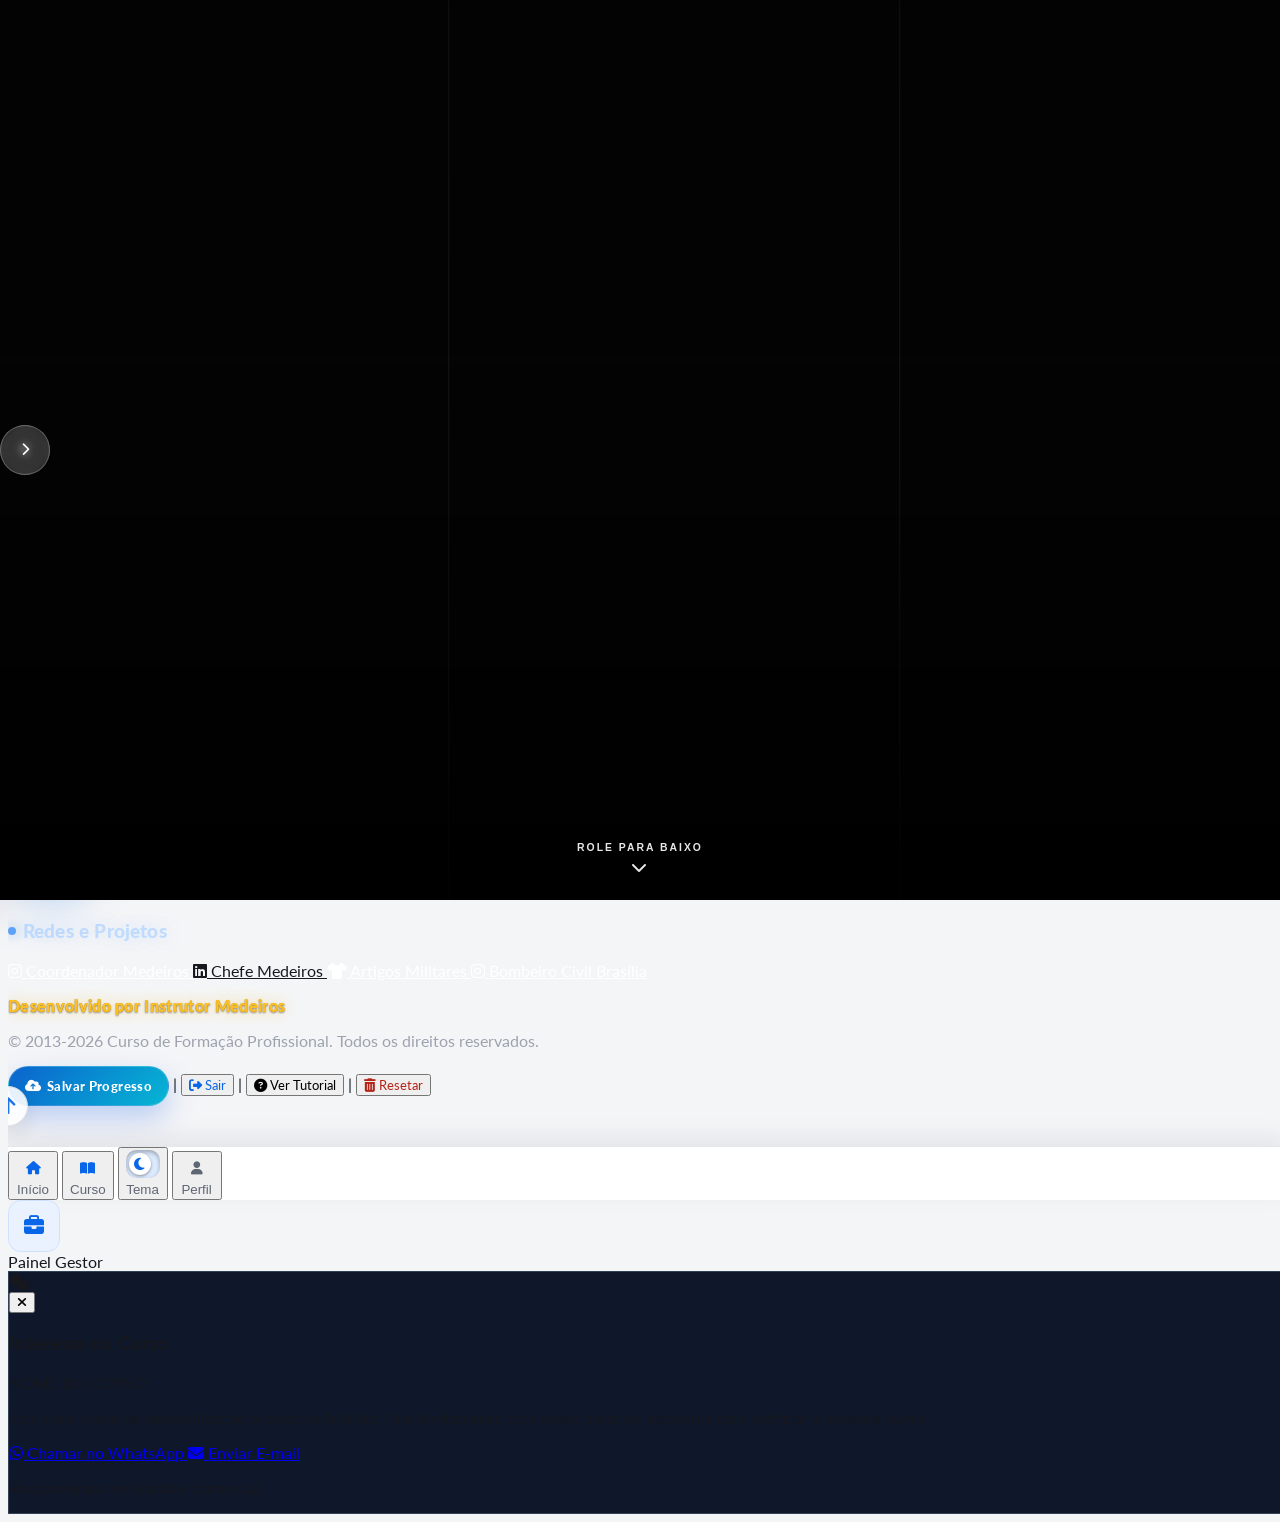
==== commit 9a44e8b5: "update" ====
--- a/index.html
+++ b/index.html
@@ -29,7 +29,7 @@
       }
     </script>
 
-    <link rel="stylesheet" href="style.css?v=94">
+    <link rel="stylesheet" href="style.css?v=105">
     
     <script src="https://cdn.jsdelivr.net/npm/canvas-confetti@1.9.3/dist/confetti.browser.min.js"></script>
     <link rel="stylesheet" href="https://cdnjs.cloudflare.com/ajax/libs/font-awesome/6.4.0/css/all.min.css">
@@ -948,14 +948,17 @@
     </div>
 
     <div id="trial-floating-notify" class="hidden fixed right-4 bg-white dark:bg-gray-800 border-l-4 border-yellow-500 text-gray-800 dark:text-white p-4 rounded-r shadow-2xl z-50 flex items-center gap-4 animate-slide-in max-w-sm" style="bottom: 160px;">
-        <div>
-            <p class="font-bold text-sm" id="trial-title-text">Período de Experiência</p>
-            <p class="text-xs text-gray-600 dark:text-gray-400"><span id="trial-days-left">...</span> dias restantes.</p>
-        </div>
-        <button id="trial-subscribe-btn" class="bg-green-600 hover:bg-green-500 text-white text-xs font-bold py-2 px-3 rounded transition-colors">
+        <div class="trial-notify-icon" aria-hidden="true">
+            <i class="fas fa-crown"></i>
+        </div>
+        <div class="trial-notify-copy">
+            <p class="font-bold text-sm" id="trial-title-text">Seu acesso termina em breve</p>
+            <p class="text-xs text-gray-600 dark:text-gray-400"><span id="trial-days-left"></span> restantes.</p>
+        </div>
+        <button id="trial-subscribe-btn" type="button" onclick="document.getElementById('expired-modal').classList.add('show'); document.getElementById('name-modal-overlay').classList.add('show');" class="bg-green-600 hover:bg-green-500 text-white text-xs font-bold py-2 px-3 rounded transition-colors">
             ASSINAR
         </button>
-        <button id="close-trial-notify" class="text-gray-400 hover:text-gray-600 dark:hover:text-gray-200">
+        <button id="close-trial-notify" type="button" onclick="sessionStorage.setItem('trial_notice_dismissed', 'true'); document.getElementById('trial-floating-notify')?.classList.add('hidden'); document.getElementById('trial-days-left').textContent = '';" class="text-gray-400 hover:text-gray-600 dark:hover:text-gray-200">
             <i class="fas fa-times"></i>
         </button>
     </div>
@@ -996,6 +999,9 @@
                         <button id="admin-panel-btn" class="hidden elite-icon-btn admin-elite-btn" title="Painel Administrativo">
                             <i class="fas fa-user-shield"></i>
                         </button>
+                        <button id="instructor-panel-btn" class="hidden elite-icon-btn instructor-elite-btn" title="Painel do Instrutor">
+                            <i class="fas fa-chalkboard-teacher"></i>
+                        </button>
                         <button id="install-app-btn" class="hidden bg-blue-600 hover:bg-blue-500 text-white py-2 px-4 rounded-full text-sm font-bold shadow-md transition-all flex items-center">
                             <i class="fas fa-download mr-2"></i> Instalar App
                         </button>
@@ -1025,6 +1031,9 @@
                     <div class="lg:hidden flex items-center gap-3">
                         <button id="mobile-admin-btn" class="hidden elite-icon-btn admin-elite-btn mobile-elite-btn">
                             <i class="fas fa-user-shield"></i>
+                        </button>
+                        <button id="mobile-instructor-btn" class="hidden elite-icon-btn instructor-elite-btn mobile-elite-btn" title="Painel do Instrutor">
+                            <i class="fas fa-chalkboard-teacher"></i>
                         </button>
 
                         <button id="mobile-subscribe-btn" class="mobile-subscribe-elite-btn">
@@ -1254,10 +1263,9 @@
         </div>
         <div class="p-4 md:p-8 bg-gray-900 overflow-y-auto custom-scrollbar">
             <div class="payment-trust-strip">
-                <div><i class="fas fa-lock"></i><span>Pagamento seguro</span></div>
-                <div><i class="fas fa-bolt"></i><span>Liberação rápida</span></div>
-                <div><i class="fas fa-receipt"></i><span>Investimento único</span></div>
-                <div><i class="fab fa-pix"></i><span>PIX ou link</span></div>
+                <div><i class="fas fa-chart-line"></i><span>+80% mais aprovação</span></div>
+                <div><i class="fas fa-award"></i><span>+60% mais notas máximas</span></div>
+                <div><i class="fas fa-user-tie"></i><span>+35% mais chances em entrevistas</span></div>
             </div>
             <div class="payment-proof-alert">
                 <i class="fab fa-pix"></i>
@@ -1421,6 +1429,87 @@
             </div>
         </div>
     </div>
+
+    <div id="instructor-modal" class="modal instructor-modal w-[95%] max-w-6xl mx-auto overflow-hidden flex flex-col max-h-[90vh]" style="z-index: 20002 !important;">
+        <div class="instructor-modal-head">
+            <div>
+                <span><i class="fas fa-chalkboard-teacher"></i> Modo aula</span>
+                <h2>Painel do Instrutor</h2>
+                <p>Ferramentas rápidas para conduzir aula, acompanhar presença e publicar avisos.</p>
+            </div>
+            <button id="close-instructor-modal" class="instructor-close-btn" title="Fechar painel"><i class="fas fa-times"></i></button>
+        </div>
+        <div class="instructor-modal-body custom-scrollbar">
+            <section class="instructor-hero">
+                <div>
+                    <span>Central do Medeiros</span>
+                    <h3>Comande a aula sem sair da plataforma</h3>
+                    <p>Use cronômetro, sorteio, chamada, roteiro e comunicado rápido em uma única tela.</p>
+                </div>
+                <div class="instructor-clock">
+                    <strong id="instructor-clock-time">--:--</strong>
+                    <span>horário atual</span>
+                </div>
+            </section>
+
+            <div class="instructor-tools-grid">
+                <article class="instructor-tool-card">
+                    <div class="instructor-card-title"><i class="fas fa-stopwatch"></i><div><strong>Timer de aula</strong><span>Controle intervalos, práticas e simulados.</span></div></div>
+                    <div class="instructor-timer-display" id="instructor-timer-display">10:00</div>
+                    <div class="instructor-progress"><span id="instructor-timer-bar"></span></div>
+                    <div class="instructor-inline">
+                        <label class="instructor-field compact"><span>Minutos</span><input id="instructor-timer-min" type="number" min="1" max="180" value="10"></label>
+                        <button class="instructor-primary" onclick="startInstructorTimer()"><i class="fas fa-play"></i> Iniciar</button>
+                        <button class="instructor-ghost" onclick="pauseInstructorTimer()"><i class="fas fa-pause"></i></button>
+                        <button class="instructor-ghost" onclick="resetInstructorTimer()"><i class="fas fa-rotate-left"></i></button>
+                    </div>
+                </article>
+
+                <article class="instructor-tool-card">
+                    <div class="instructor-card-title"><i class="fas fa-user-check"></i><div><strong>Sorteador de aluno</strong><span>Cole nomes e sorteie participação.</span></div></div>
+                    <label class="instructor-field"><span>Lista de alunos</span><textarea id="instructor-student-list" rows="5" placeholder="Um nome por linha"></textarea></label>
+                    <button class="instructor-primary full" onclick="sortInstructorStudent()"><i class="fas fa-shuffle"></i> Sortear aluno</button>
+                    <div id="instructor-student-result" class="instructor-result">Aguardando sorteio.</div>
+                </article>
+
+                <article class="instructor-tool-card">
+                    <div class="instructor-card-title"><i class="fas fa-clipboard-list"></i><div><strong>Chamada rápida</strong><span>Monte uma lista simples durante a aula.</span></div></div>
+                    <div class="instructor-inline">
+                        <label class="instructor-field grow"><span>Aluno presente</span><input id="instructor-attendance-name" placeholder="Nome do aluno"></label>
+                        <button class="instructor-primary" onclick="addInstructorAttendance()"><i class="fas fa-plus"></i> Adicionar</button>
+                    </div>
+                    <div id="instructor-attendance-list" class="instructor-list"></div>
+                    <button class="instructor-ghost full" onclick="copyInstructorAttendance()"><i class="fas fa-copy"></i> Copiar chamada</button>
+                </article>
+
+                <article class="instructor-tool-card">
+                    <div class="instructor-card-title"><i class="fas fa-bolt"></i><div><strong>Pergunta relâmpago</strong><span>Use para recuperar atenção da turma.</span></div></div>
+                    <button class="instructor-primary full" onclick="generateInstructorQuestion()"><i class="fas fa-wand-magic-sparkles"></i> Gerar pergunta</button>
+                    <div id="instructor-question-result" class="instructor-result">Clique para gerar uma pergunta rápida.</div>
+                </article>
+
+                <article class="instructor-tool-card">
+                    <div class="instructor-card-title"><i class="fas fa-route"></i><div><strong>Roteiro da aula</strong><span>Salvo apenas neste dispositivo.</span></div></div>
+                    <label class="instructor-field"><span>Plano rápido</span><textarea id="instructor-class-plan" rows="7" placeholder="Abertura, conteúdo, prática, simulado, recado final..."></textarea></label>
+                    <div class="instructor-inline">
+                        <button class="instructor-primary" onclick="saveInstructorPlan()"><i class="fas fa-save"></i> Salvar roteiro</button>
+                        <button class="instructor-ghost" onclick="copyInstructorPlan()"><i class="fas fa-copy"></i> Copiar</button>
+                    </div>
+                </article>
+
+                <article class="instructor-tool-card instructor-announcement-card">
+                    <div class="instructor-card-title"><i class="fas fa-bullhorn"></i><div><strong>Comunicado rápido</strong><span>Campo direto para você publicar vagas, oportunidades e recados.</span></div></div>
+                    <label class="instructor-field"><span>Título</span><input id="instructor-ann-title" placeholder="Ex: Vaga disponível hoje"></label>
+                    <label class="instructor-field"><span>Mensagem</span><textarea id="instructor-ann-message" rows="4" placeholder="Escreva o aviso para os alunos..."></textarea></label>
+                    <div class="instructor-inline">
+                        <label class="instructor-field grow"><span>Enviar para</span><select id="instructor-ann-target"><option value="all">Todos</option><option value="company">Turma</option><option value="status">Status</option><option value="course">Curso</option><option value="email">Aluno por e-mail</option></select></label>
+                        <label class="instructor-field grow"><span>Filtro</span><input id="instructor-ann-target-value" placeholder="Turma, status, curso ou e-mail"></label>
+                    </div>
+                    <button class="instructor-primary full" onclick="publishInstructorAnnouncement()"><i class="fas fa-paper-plane"></i> Publicar aviso</button>
+                </article>
+            </div>
+        </div>
+    </div>
     
     <div id="admin-modal" class="modal w-[95%] max-w-6xl mx-auto overflow-hidden flex flex-col max-h-[90vh]" style="background: #f8f9fa; border: 1px solid #e2e8f0; color: #1a202c; z-index: 20002 !important;">
         <div class="bg-gray-800 p-4 border-b border-gray-700 flex justify-between items-center flex-shrink-0">
@@ -1517,8 +1606,8 @@
     <script src="quizzes.js" defer></script>
     <script src="data.js" defer></script>
     <script src="course.js" defer></script>
-    <script src="tools_logic.js?v=94" defer></script> <script src="firebase-init.js?v=94" defer></script>
-    <script src="app_final.js?v=94" defer></script>
+<script src="tools_logic.js?v=105" defer></script> <script src="firebase-init.js?v=105" defer></script>
+    <script src="app_final.js?v=105" defer></script>
     <div id="iam-ai-widget" class="iam-ai-widget hidden" aria-live="polite">
         <section id="iam-ai-panel" class="iam-ai-panel" aria-label="IAM - Inteligência Artificial Medeiros">
             <header class="iam-ai-header">
@@ -1531,7 +1620,7 @@
             <iframe
                 id="iam-ai-frame"
                 title="IAM - Inteligência Artificial Medeiros"
-                src="https://iam-intelig-ncia-artificial-medeiros-801400632400.us-west2.run.app/"
+                data-src="https://iam-intelig-ncia-artificial-medeiros-801400632400.us-west2.run.app/"
                 loading="lazy"
                 referrerpolicy="strict-origin-when-cross-origin"
                 allow="clipboard-read; clipboard-write">
--- a/style.css
+++ b/style.css
@@ -1241,6 +1241,7 @@
 .header-brand {
     min-width: 0;
 }
+
 .brand-mark {
     position: relative;
     width: 62px;
@@ -4005,6 +4006,284 @@
     }
 }
 
+/* === SITUACAO ACADEMICA NO PERFIL V104 === */
+.academic-status-panel {
+    position: relative;
+    overflow: hidden;
+    border-radius: 1.2rem;
+    border: 1px solid #bfdbfe;
+    background:
+        radial-gradient(circle at 8% 0%, rgba(14, 165, 233, 0.13), transparent 34%),
+        linear-gradient(135deg, #ffffff 0%, #f8fbff 52%, #eef6ff 100%);
+    padding: 1.15rem;
+    box-shadow: 0 22px 55px rgba(15, 23, 42, 0.08);
+}
+
+.academic-status-head {
+    display: flex;
+    align-items: flex-start;
+    justify-content: space-between;
+    gap: 1rem;
+    margin-bottom: 1rem;
+}
+
+.academic-status-head span {
+    display: inline-flex;
+    align-items: center;
+    gap: 0.45rem;
+    color: #0b63ce;
+    font-size: 0.8rem;
+    font-weight: 950;
+    letter-spacing: 0.08em;
+    text-transform: uppercase;
+}
+
+.academic-status-head h3 {
+    margin: 0.4rem 0 0.25rem;
+    color: #0f172a;
+    font-size: clamp(1.25rem, 2vw, 1.75rem);
+    font-weight: 950;
+    line-height: 1.08;
+}
+
+.academic-status-head p {
+    margin: 0;
+    color: #475569 !important;
+    font-weight: 750;
+}
+
+.academic-status-head > strong {
+    display: inline-flex;
+    align-items: center;
+    gap: 0.45rem;
+    flex-shrink: 0;
+    padding: 0.62rem 0.85rem;
+    border-radius: 999px;
+    border: 1px solid rgba(245, 158, 11, 0.32);
+    color: #92400e;
+    background: linear-gradient(135deg, #fff7ed, #fef3c7);
+    box-shadow: 0 12px 28px rgba(245, 158, 11, 0.12);
+    font-size: 0.78rem;
+    font-weight: 950;
+    text-transform: uppercase;
+    letter-spacing: 0.05em;
+}
+
+.academic-status-list {
+    display: grid;
+    gap: 0.75rem;
+}
+
+.academic-status-row {
+    display: grid;
+    grid-template-columns: auto minmax(0, 1fr) minmax(5.2rem, auto) minmax(8.5rem, auto) auto;
+    align-items: center;
+    gap: 0.9rem;
+    border: 1px solid #e2e8f0;
+    border-radius: 1rem;
+    background: rgba(255, 255, 255, 0.92);
+    padding: 0.9rem;
+    box-shadow: 0 12px 30px rgba(15, 23, 42, 0.055);
+}
+
+.academic-status-icon {
+    width: 3rem;
+    height: 3rem;
+    border-radius: 0.95rem;
+    display: inline-flex;
+    align-items: center;
+    justify-content: center;
+    color: #ffffff;
+    background: linear-gradient(135deg, #0b63ce, #06b6d4);
+    box-shadow: 0 14px 28px rgba(37, 99, 235, 0.18);
+}
+
+.academic-status-row.done .academic-status-icon {
+    background: linear-gradient(135deg, #15803d, #22c55e);
+}
+
+.academic-status-row.progress .academic-status-icon {
+    background: linear-gradient(135deg, #0b63ce, #f59e0b);
+}
+
+.academic-status-row.pending .academic-status-icon {
+    background: linear-gradient(135deg, #475569, #94a3b8);
+}
+
+.academic-status-main {
+    min-width: 0;
+}
+
+.academic-status-main strong,
+.academic-status-meta strong {
+    display: block;
+    color: #0f172a;
+    font-weight: 950;
+}
+
+.academic-status-main span,
+.academic-status-meta span {
+    display: block;
+    color: #64748b;
+    font-size: 0.78rem;
+    font-weight: 850;
+}
+
+.academic-status-progress {
+    position: relative;
+    height: 0.42rem;
+    overflow: hidden;
+    margin-top: 0.55rem;
+    border-radius: 999px;
+    background: #e5edf7;
+}
+
+.academic-status-progress i {
+    position: absolute;
+    inset: 0 auto 0 0;
+    width: var(--academic-progress, 0%);
+    border-radius: inherit;
+    background: linear-gradient(90deg, #0b63ce, #06b6d4, #f59e0b);
+    box-shadow: 0 0 18px rgba(14, 165, 233, 0.28);
+}
+
+.academic-status-meta {
+    min-width: 5.2rem;
+}
+
+.academic-status-pill {
+    display: inline-flex;
+    align-items: center;
+    justify-content: center;
+    min-width: 6.4rem;
+    padding: 0.48rem 0.72rem;
+    border-radius: 999px;
+    color: #075985;
+    background: #e0f2fe;
+    border: 1px solid #bae6fd;
+    font-size: 0.78rem;
+    font-weight: 950;
+    white-space: nowrap;
+}
+
+.academic-status-row.done .academic-status-pill {
+    color: #166534;
+    background: #dcfce7;
+    border-color: #bbf7d0;
+}
+
+.academic-status-row.progress .academic-status-pill {
+    color: #92400e;
+    background: #fef3c7;
+    border-color: #fde68a;
+}
+
+.academic-status-row.pending .academic-status-pill {
+    color: #475569;
+    background: #f1f5f9;
+    border-color: #e2e8f0;
+}
+
+.academic-status-empty {
+    margin: 0;
+    border-radius: 1rem;
+    border: 1px dashed #bfdbfe;
+    color: #475569 !important;
+    background: #ffffff;
+    padding: 1rem;
+    font-weight: 850;
+}
+
+.dark .academic-status-panel {
+    border-color: rgba(96, 165, 250, 0.28);
+    background:
+        radial-gradient(circle at 10% 0%, rgba(14, 165, 233, 0.13), transparent 32%),
+        linear-gradient(135deg, #111827 0%, #0f172a 54%, #0b1324 100%);
+    box-shadow: 0 24px 65px rgba(0, 0, 0, 0.28);
+}
+
+.dark .academic-status-head span {
+    color: #7dd3fc;
+}
+
+.dark .academic-status-head h3 {
+    color: #f8fafc;
+}
+
+.dark .academic-status-head p {
+    color: #cbd5e1 !important;
+}
+
+.dark .academic-status-head > strong {
+    color: #fde68a;
+    background: rgba(146, 64, 14, 0.26);
+    border-color: rgba(251, 191, 36, 0.36);
+}
+
+.dark .academic-status-row {
+    border-color: rgba(148, 163, 184, 0.24);
+    background: rgba(15, 23, 42, 0.86);
+    box-shadow: 0 16px 40px rgba(0, 0, 0, 0.24);
+}
+
+.dark .academic-status-main strong,
+.dark .academic-status-meta strong {
+    color: #f8fafc;
+}
+
+.dark .academic-status-main span,
+.dark .academic-status-meta span {
+    color: #cbd5e1;
+}
+
+.dark .academic-status-progress {
+    background: rgba(51, 65, 85, 0.9);
+}
+
+.dark .academic-status-row.pending .academic-status-pill {
+    color: #e2e8f0;
+    background: rgba(51, 65, 85, 0.72);
+    border-color: rgba(148, 163, 184, 0.28);
+}
+
+.dark .academic-status-empty {
+    color: #cbd5e1 !important;
+    background: rgba(15, 23, 42, 0.74);
+    border-color: rgba(125, 211, 252, 0.28);
+}
+
+@media (max-width: 760px) {
+    .academic-status-panel {
+        padding: 0.95rem;
+        border-radius: 1rem;
+    }
+
+    .academic-status-head {
+        flex-direction: column;
+        align-items: stretch;
+    }
+
+    .academic-status-head > strong {
+        width: fit-content;
+    }
+
+    .academic-status-row {
+        grid-template-columns: auto minmax(0, 1fr);
+        align-items: start;
+    }
+
+    .academic-status-meta,
+    .academic-status-pill {
+        grid-column: 2;
+        min-width: 0;
+        justify-self: start;
+    }
+
+    .academic-status-pill {
+        margin-top: -0.35rem;
+    }
+}
+
 /* Garante que o botão de acessibilidade fique acima do overlay do tour se necessário */
 #accessibility-fab {
     z-index: 10001 !important; /* Valor alto para garantir destaque */
@@ -4876,6 +5155,8 @@
         left: 0.75rem !important;
         right: 0.75rem !important;
         bottom: calc(var(--mobile-nav-height) + 0.75rem) !important;
+        width: auto !important;
+        min-width: 0 !important;
         max-width: none !important;
         padding: 0.8rem !important;
     }
@@ -5710,9 +5991,124 @@
 }
 
 #trial-floating-notify {
-    background: #fff !important;
-    border-left-color: var(--clean-blue) !important;
+    width: min(92vw, 360px) !important;
+    max-width: 360px !important;
+    align-items: center !important;
+    gap: 0.65rem !important;
+    padding: 0.65rem 0.75rem !important;
+    border: 1px solid rgba(148, 163, 184, 0.22) !important;
+    border-left: 3px solid #2563eb !important;
+    border-radius: 0.75rem !important;
+    background: #ffffff !important;
     color: var(--clean-ink) !important;
+    box-shadow: 0 12px 30px rgba(15,23,42,0.12) !important;
+}
+
+#trial-floating-notify.hidden {
+    display: none !important;
+    opacity: 0 !important;
+    pointer-events: none !important;
+}
+
+#trial-floating-notify .trial-notify-icon {
+    width: 2rem;
+    height: 2rem;
+    flex: 0 0 auto;
+    display: grid;
+    place-items: center;
+    border-radius: 0.6rem;
+    color: #2563eb;
+    background: #dbeafe;
+    box-shadow: none;
+    font-size: 0.85rem;
+}
+
+#trial-floating-notify .trial-notify-copy {
+    min-width: 0;
+    flex: 1 1 auto;
+}
+
+#trial-floating-notify #trial-title-text {
+    font-size: 0.82rem;
+    line-height: 1.15;
+    color: #0f172a;
+}
+
+#trial-floating-notify .trial-notify-copy p:last-child {
+    line-height: 1.25;
+}
+
+#trial-floating-notify #trial-subscribe-btn {
+    align-self: center;
+    min-height: 2rem;
+    border-radius: 0.55rem !important;
+    background: #2563eb !important;
+    box-shadow: none;
+    white-space: nowrap;
+    padding: 0.4rem 0.6rem !important;
+    font-size: 0.68rem !important;
+}
+
+#trial-floating-notify #close-trial-notify {
+    align-self: center;
+    width: 1.45rem;
+    height: 1.45rem;
+    display: inline-grid;
+    place-items: center;
+    border-radius: 999px;
+    font-size: 0.8rem;
+}
+
+.dark #trial-floating-notify {
+    border-color: rgba(148, 163, 184, 0.22) !important;
+    border-left-color: #60a5fa !important;
+    background: #0f172a !important;
+    color: #f8fafc !important;
+}
+
+.dark #trial-floating-notify #trial-title-text {
+    color: #f8fafc;
+}
+
+.dark #trial-floating-notify .trial-notify-icon {
+    color: #bfdbfe;
+    background: rgba(37, 99, 235, 0.28);
+}
+
+@media (min-width: 769px) {
+    #trial-floating-notify {
+        right: 1.25rem !important;
+        bottom: 7.5rem !important;
+        display: grid !important;
+        grid-template-columns: 2rem minmax(0, 1fr) auto 1.45rem;
+        align-items: center !important;
+        width: 360px !important;
+        min-width: 0;
+        max-width: 360px !important;
+        padding: 0.65rem 0.75rem !important;
+        border-radius: 0.75rem !important;
+    }
+
+    #trial-floating-notify .trial-notify-icon {
+        width: 2rem;
+        height: 2rem;
+        font-size: 0.85rem;
+    }
+
+    #trial-floating-notify #trial-title-text {
+        font-size: 0.82rem;
+        line-height: 1.15;
+        margin-bottom: 0.05rem;
+    }
+
+    #trial-floating-notify .trial-notify-copy > p:nth-child(2) {
+        max-width: 12rem;
+        line-height: 1.25;
+    }
+
+    #trial-floating-notify #trial-subscribe-btn {
+        min-width: 4.6rem;
+    }
 }
 
 .app-toast {
@@ -7291,14 +7687,33 @@
     }
 
     #expired-modal > .bg-gradient-to-r {
+        position: relative;
         padding: 1.25rem 1.6rem !important;
         background:
             radial-gradient(circle at 12% 20%, rgba(249,115,22,0.28), transparent 18rem),
             linear-gradient(135deg, #111827, #030712) !important;
     }
 
+    #expired-modal .payment-modal-header {
+        justify-content: center !important;
+        text-align: center;
+        padding: 1.45rem 4.75rem !important;
+    }
+
+    #expired-modal .payment-modal-header > div {
+        width: min(100%, 48rem);
+        display: flex;
+        flex-direction: column;
+        align-items: center;
+        margin: 0 auto;
+    }
+
     #expired-modal h2 {
+        display: inline-flex;
+        align-items: center;
+        justify-content: center;
         font-size: 2rem !important;
+        line-height: 1.1 !important;
     }
 
     #expired-modal #expired-text-msg {
@@ -7307,9 +7722,26 @@
         margin-top: 0.25rem;
     }
 
+    #expired-modal .payment-one-shot-badge {
+        margin-left: auto;
+        margin-right: auto;
+    }
+
+    #expired-modal #close-payment-modal-btn {
+        position: absolute;
+        top: 1.35rem;
+        right: 1.5rem;
+        width: 2.5rem;
+        height: 2.5rem;
+        display: inline-grid;
+        place-items: center;
+        border-radius: 999px;
+        background: rgba(15, 23, 42, 0.62);
+    }
+
     #expired-modal .payment-trust-strip {
         display: grid;
-        grid-template-columns: repeat(4, minmax(0, 1fr));
+        grid-template-columns: repeat(3, minmax(0, 1fr));
         gap: 0.75rem;
         margin-bottom: 1rem;
     }
@@ -8448,6 +8880,7 @@
     position: relative;
     width: 6rem;
     height: 6rem;
+    aspect-ratio: 1 / 1;
     border-radius: 1.35rem;
     display: inline-flex;
     align-items: center;
@@ -8460,9 +8893,15 @@
 }
 
 .student-profile-photo img {
+    position: absolute;
+    inset: 0;
     width: 100%;
     height: 100%;
     object-fit: cover;
+    object-position: center center;
+    display: block;
+    border-radius: inherit;
+    transform: none !important;
 }
 
 .student-profile-photo span {
@@ -8473,6 +8912,7 @@
 
 .student-profile-photo > i {
     position: absolute;
+    z-index: 2;
     right: 0.45rem;
     bottom: 0.45rem;
     width: 1.9rem;
@@ -9534,11 +9974,18 @@
     width: 100%;
     height: 100%;
     object-fit: cover;
+    object-position: center 22%;
+    display: block;
 }
 
 .premium-id-photo span {
     font-size: 2rem;
     font-weight: 950;
+}
+
+#id-card-photo {
+    object-position: center 22%;
+    display: block;
 }
 
 .premium-id-card small,
@@ -9913,3 +10360,1898 @@
     color: #334155 !important;
     -webkit-text-fill-color: #334155 !important;
 }
+
+/* === POLIMENTO PREMIUM, SIMULADO E AVISOS V95 === */
+html:not(.dark) .tools-hub-grid .pro-tool-kicker {
+    color: #0b63ce !important;
+    -webkit-text-fill-color: #0b63ce !important;
+    background: #eff6ff !important;
+    border: 1px solid #bfdbfe;
+    border-radius: 999px;
+    padding: 0.22rem 0.55rem;
+}
+
+html:not(.dark) .tools-hub-grid .premium-id-card,
+html:not(.dark) .tools-hub-grid .premium-id-card * {
+    color: #ffffff !important;
+    -webkit-text-fill-color: #ffffff !important;
+}
+
+html:not(.dark) .tools-hub-grid .premium-id-card small,
+html:not(.dark) .tools-hub-grid .premium-id-card em {
+    color: #dbeafe !important;
+    -webkit-text-fill-color: #dbeafe !important;
+}
+
+.tools-catalog-panel,
+.tools-detail-panel,
+.tool-card,
+.simulado-question-card,
+.simulado-pro-hero,
+.student-home-card,
+.student-home-hero,
+.premium-materials-section,
+.admin-tool-panel {
+    box-shadow:
+        0 18px 45px rgba(15, 23, 42, 0.10),
+        0 3px 10px rgba(15, 23, 42, 0.06),
+        inset 0 1px 0 rgba(255,255,255,0.72) !important;
+}
+
+.dark .tools-catalog-panel,
+.dark .tools-detail-panel,
+.dark .tool-card,
+.dark .simulado-question-card,
+.dark .simulado-pro-hero,
+.dark .student-home-card,
+.dark .student-home-hero,
+.dark .premium-materials-section,
+.dark .admin-tool-panel {
+    box-shadow:
+        0 22px 55px rgba(0, 0, 0, 0.36),
+        0 4px 16px rgba(0, 0, 0, 0.22),
+        inset 0 1px 0 rgba(255,255,255,0.06) !important;
+}
+
+.quiz-card-option {
+    position: relative;
+    overflow: hidden;
+}
+
+.quiz-card-option.selected {
+    background: linear-gradient(135deg, #0b63ce, #2563eb, #06b6d4) !important;
+    border-color: #38bdf8 !important;
+    color: #ffffff !important;
+    box-shadow:
+        0 18px 36px rgba(37, 99, 235, 0.28),
+        0 0 0 3px rgba(56, 189, 248, 0.20) !important;
+    transform: translateX(8px) scale(1.01);
+}
+
+.quiz-card-option.selected * {
+    color: #ffffff !important;
+    -webkit-text-fill-color: #ffffff !important;
+}
+
+.quiz-card-option.just-selected {
+    animation: selectedAnswerPulse 0.65s ease;
+}
+
+@keyframes selectedAnswerPulse {
+    0% { transform: translateX(0) scale(1); }
+    42% { transform: translateX(10px) scale(1.025); }
+    100% { transform: translateX(8px) scale(1.01); }
+}
+
+.sim-selected-check {
+    margin-left: auto;
+    display: inline-flex;
+    align-items: center;
+    gap: 0.35rem;
+    border-radius: 999px;
+    padding: 0.35rem 0.6rem;
+    background: rgba(255,255,255,0.18);
+    border: 1px solid rgba(255,255,255,0.38);
+    font-size: 0.72rem;
+    font-weight: 950;
+    white-space: nowrap;
+}
+
+.sim-answer-status {
+    display: inline-flex;
+    align-items: center;
+    gap: 0.35rem;
+    margin-left: 0.35rem;
+    border-radius: 999px;
+    padding: 0.32rem 0.55rem;
+    background: rgba(148, 163, 184, 0.18);
+    color: #cbd5e1;
+    font-size: 0.72rem;
+    font-weight: 900;
+}
+
+.sim-answer-status.answered {
+    background: rgba(34, 197, 94, 0.18);
+    color: #bbf7d0;
+}
+
+.simulado-result-page {
+    display: grid;
+    gap: 1.25rem;
+    padding: 1rem 0 3rem;
+}
+
+.simulado-score-dashboard {
+    display: grid;
+    grid-template-columns: minmax(0, 1fr) 180px;
+    gap: 1rem;
+    align-items: center;
+    padding: clamp(1.2rem, 3vw, 2rem);
+    border-radius: 1.15rem;
+    background:
+        radial-gradient(circle at 0 0, rgba(59,130,246,0.22), transparent 35%),
+        linear-gradient(135deg, #0f172a, #0b63ce 58%, #06b6d4);
+    color: #fff;
+    box-shadow: 0 26px 70px rgba(15, 23, 42, 0.26);
+}
+
+.simulado-score-main span {
+    display: inline-flex;
+    align-items: center;
+    gap: 0.45rem;
+    color: #bfdbfe;
+    font-size: 0.78rem;
+    font-weight: 950;
+    text-transform: uppercase;
+    letter-spacing: 0.08em;
+}
+
+.simulado-score-main h2 {
+    margin: 0.45rem 0;
+    color: #fff;
+    font-size: clamp(2rem, 4vw, 3.8rem);
+    font-weight: 950;
+    line-height: 1.02;
+}
+
+.simulado-score-main p {
+    max-width: 680px;
+    margin: 0 !important;
+    color: #e0f2fe !important;
+    font-size: 1.05rem !important;
+}
+
+.simulado-result-actions {
+    display: flex;
+    flex-wrap: wrap;
+    gap: 0.75rem;
+    margin-top: 1.15rem;
+}
+
+.simulado-result-actions .ghost-action {
+    background: rgba(255,255,255,0.12) !important;
+    color: #ffffff !important;
+    border: 1px solid rgba(255,255,255,0.26);
+}
+
+.simulado-score-ring {
+    width: 172px;
+    height: 172px;
+    display: grid;
+    place-items: center;
+    align-content: center;
+    border-radius: 50%;
+    background:
+        radial-gradient(circle at center, #ffffff 0 58%, transparent 59%),
+        conic-gradient(#22c55e calc(var(--percentage) * 1%), rgba(255,255,255,0.2) 0);
+    box-shadow:
+        0 20px 38px rgba(0,0,0,0.22),
+        inset 0 0 0 10px rgba(255,255,255,0.18);
+}
+
+.simulado-score-ring strong {
+    color: #0b63ce;
+    font-size: 3rem;
+    line-height: 0.95;
+    font-weight: 950;
+}
+
+.simulado-score-ring span {
+    color: #475569;
+    font-size: 0.9rem;
+    font-weight: 900;
+    text-transform: uppercase;
+}
+
+.simulado-result-metrics {
+    display: grid;
+    grid-template-columns: repeat(4, minmax(0, 1fr));
+    gap: 0.9rem;
+}
+
+.simulado-result-metrics article {
+    display: grid;
+    gap: 0.25rem;
+    padding: 1rem;
+    border-radius: 0.9rem;
+    background: #fff;
+    border: 1px solid #dbe3ef;
+    box-shadow: 0 14px 34px rgba(15,23,42,0.08);
+}
+
+.dark .simulado-result-metrics article {
+    background: #111827;
+    border-color: #334155;
+}
+
+.simulado-result-metrics i {
+    color: #0b63ce;
+    font-size: 1.2rem;
+}
+
+.simulado-result-metrics span {
+    color: #64748b;
+    font-size: 0.78rem;
+    font-weight: 900;
+    text-transform: uppercase;
+}
+
+.dark .simulado-result-metrics span { color: #cbd5e1; }
+
+.simulado-result-metrics strong {
+    color: #0f172a;
+    font-size: 1.55rem;
+    font-weight: 950;
+}
+
+.dark .simulado-result-metrics strong { color: #fff; }
+
+.simulado-answer-review h3 {
+    display: inline-flex;
+    align-items: center;
+    gap: 0.5rem;
+    margin: 0.75rem 0 1rem;
+    color: #0b63ce;
+    font-size: 1.35rem;
+    font-weight: 950;
+}
+
+.announcement-composer-head,
+.announcement-student-note {
+    display: flex;
+    align-items: center;
+    gap: 0.8rem;
+    margin-bottom: 0.9rem;
+    padding: 0.8rem;
+    border-radius: 0.8rem;
+    background: #eff6ff;
+    border: 1px solid #bfdbfe;
+}
+
+.dark .announcement-composer-head,
+.dark .announcement-student-note {
+    background: rgba(29,78,216,0.14);
+    border-color: rgba(96,165,250,0.18);
+}
+
+.announcement-composer-head i,
+.announcement-student-note i {
+    width: 42px;
+    height: 42px;
+    display: grid;
+    place-items: center;
+    border-radius: 0.75rem;
+    background: #0b63ce;
+    color: #fff;
+    flex: 0 0 auto;
+}
+
+.announcement-composer-head strong,
+.announcement-composer-head span,
+.announcement-student-note span {
+    display: block;
+}
+
+.announcement-composer-head strong {
+    color: #0f172a;
+    font-weight: 950;
+}
+
+.announcement-composer-head span,
+.announcement-student-note span {
+    color: #334155;
+    font-size: 0.86rem;
+}
+
+.dark .announcement-composer-head strong,
+.dark .announcement-student-note span { color: #fff; }
+.dark .announcement-composer-head span { color: #cbd5e1; }
+
+@media (max-width: 760px) {
+    .simulado-score-dashboard {
+        grid-template-columns: 1fr;
+        justify-items: center;
+        text-align: center;
+    }
+
+    .simulado-result-actions {
+        justify-content: center;
+    }
+
+    .simulado-result-metrics {
+        grid-template-columns: repeat(2, minmax(0, 1fr));
+    }
+
+    .sim-answer-status {
+        width: 100%;
+        justify-content: center;
+        margin: 0.45rem 0 0;
+    }
+}
+
+/* === PAINEL DO INSTRUTOR E CONTRASTE FINAL V96 === */
+.instructor-elite-btn {
+    background: linear-gradient(135deg, #111827, #0b63ce) !important;
+    color: #ffffff !important;
+    border-color: rgba(96, 165, 250, 0.42) !important;
+    box-shadow: 0 14px 32px rgba(11, 99, 206, 0.22), inset 0 1px 0 rgba(255,255,255,0.18);
+}
+
+.instructor-elite-btn i {
+    color: #ffffff !important;
+    -webkit-text-fill-color: #ffffff !important;
+}
+
+.instructor-modal {
+    background: #f8fafc;
+    color: #0f172a;
+    border: 1px solid #dbeafe;
+    border-radius: 1.35rem;
+    box-shadow: 0 34px 90px rgba(15, 23, 42, 0.34);
+}
+
+.dark .instructor-modal {
+    background: #0f172a;
+    color: #ffffff;
+    border-color: rgba(96, 165, 250, 0.24);
+}
+
+.instructor-modal-head {
+    display: flex;
+    align-items: center;
+    justify-content: space-between;
+    gap: 1rem;
+    padding: 1.15rem 1.35rem;
+    background: linear-gradient(135deg, #0f172a, #0b63ce);
+    border-bottom: 1px solid rgba(255,255,255,0.14);
+}
+
+.instructor-modal-head span,
+.instructor-modal-head h2,
+.instructor-modal-head p {
+    color: #ffffff !important;
+    -webkit-text-fill-color: #ffffff !important;
+}
+
+.instructor-modal-head span {
+    display: inline-flex;
+    align-items: center;
+    gap: 0.45rem;
+    font-size: 0.74rem;
+    font-weight: 950;
+    text-transform: uppercase;
+    letter-spacing: 0.08em;
+    opacity: 0.9;
+}
+
+.instructor-modal-head h2 {
+    margin: 0.2rem 0 0.1rem;
+    font-size: clamp(1.6rem, 3vw, 2.35rem);
+    font-weight: 950;
+}
+
+.instructor-modal-head p {
+    margin: 0;
+    opacity: 0.86;
+}
+
+.instructor-close-btn {
+    width: 46px;
+    height: 46px;
+    display: grid;
+    place-items: center;
+    flex: 0 0 auto;
+    border-radius: 0.95rem;
+    background: rgba(255,255,255,0.12);
+    border: 1px solid rgba(255,255,255,0.22);
+    color: #ffffff;
+}
+
+.instructor-modal-body {
+    overflow-y: auto;
+    padding: clamp(1rem, 2vw, 1.35rem);
+}
+
+.instructor-hero {
+    display: flex;
+    align-items: center;
+    justify-content: space-between;
+    gap: 1rem;
+    margin-bottom: 1rem;
+    padding: 1.15rem;
+    border-radius: 1.1rem;
+    background: linear-gradient(135deg, #ffffff, #eff6ff);
+    border: 1px solid #bfdbfe;
+    box-shadow: 0 18px 46px rgba(11, 99, 206, 0.10);
+}
+
+.dark .instructor-hero {
+    background: linear-gradient(135deg, rgba(30, 41, 59, 0.96), rgba(15, 23, 42, 0.98));
+    border-color: rgba(96,165,250,0.22);
+}
+
+.instructor-hero span {
+    color: #0b63ce;
+    font-size: 0.76rem;
+    font-weight: 950;
+    text-transform: uppercase;
+    letter-spacing: 0.08em;
+}
+
+.instructor-hero h3 {
+    margin: 0.2rem 0;
+    color: #0f172a;
+    font-size: clamp(1.45rem, 3vw, 2.25rem);
+    font-weight: 950;
+    line-height: 1.05;
+}
+
+.instructor-hero p {
+    margin: 0;
+    color: #475569;
+    font-weight: 700;
+}
+
+.dark .instructor-hero h3,
+.dark .instructor-hero p {
+    color: #ffffff !important;
+    -webkit-text-fill-color: #ffffff !important;
+}
+
+.instructor-clock {
+    min-width: 150px;
+    padding: 0.9rem;
+    border-radius: 1rem;
+    background: #0f172a;
+    color: #ffffff;
+    text-align: center;
+    box-shadow: inset 0 0 0 1px rgba(255,255,255,0.12);
+}
+
+.instructor-clock strong {
+    display: block;
+    color: #ffffff !important;
+    font-size: 2rem;
+    font-weight: 950;
+}
+
+.instructor-clock span {
+    color: #bfdbfe !important;
+    font-size: 0.72rem;
+}
+
+.instructor-tools-grid {
+    display: grid;
+    grid-template-columns: repeat(2, minmax(0, 1fr));
+    gap: 1rem;
+}
+
+.instructor-tool-card {
+    padding: 1rem;
+    border-radius: 1.1rem;
+    background: #ffffff;
+    border: 1px solid #dbe3ef;
+    box-shadow: 0 16px 42px rgba(15, 23, 42, 0.09);
+}
+
+.dark .instructor-tool-card {
+    background: #111827;
+    border-color: rgba(148,163,184,0.24);
+}
+
+.instructor-card-title {
+    display: flex;
+    align-items: center;
+    gap: 0.75rem;
+    margin-bottom: 0.85rem;
+}
+
+.instructor-card-title > i {
+    width: 46px;
+    height: 46px;
+    display: grid;
+    place-items: center;
+    flex: 0 0 auto;
+    border-radius: 0.9rem;
+    background: linear-gradient(135deg, #0b63ce, #06b6d4);
+    color: #ffffff;
+    box-shadow: 0 12px 24px rgba(11, 99, 206, 0.20);
+}
+
+.instructor-card-title strong {
+    display: block;
+    color: #0f172a;
+    font-size: 1.05rem;
+    font-weight: 950;
+}
+
+.instructor-card-title span {
+    display: block;
+    color: #64748b;
+    font-size: 0.83rem;
+    font-weight: 700;
+}
+
+.dark .instructor-card-title strong,
+.dark .instructor-card-title span {
+    color: #ffffff !important;
+    -webkit-text-fill-color: #ffffff !important;
+}
+
+.instructor-field {
+    display: grid;
+    gap: 0.35rem;
+    width: 100%;
+    color: #334155;
+    font-weight: 850;
+}
+
+.instructor-field span {
+    color: #334155;
+    font-size: 0.76rem;
+    font-weight: 950;
+    text-transform: uppercase;
+}
+
+.dark .instructor-field,
+.dark .instructor-field span {
+    color: #e2e8f0 !important;
+}
+
+.instructor-field input,
+.instructor-field textarea,
+.instructor-field select {
+    width: 100%;
+    border-radius: 0.85rem;
+    border: 1px solid #cbd5e1;
+    background: #ffffff;
+    color: #0f172a;
+    padding: 0.8rem 0.9rem;
+    font-weight: 750;
+    outline: none;
+}
+
+.dark .instructor-field input,
+.dark .instructor-field textarea,
+.dark .instructor-field select {
+    background: #0f172a;
+    border-color: rgba(148,163,184,0.34);
+    color: #ffffff;
+}
+
+.instructor-inline {
+    display: flex;
+    align-items: end;
+    gap: 0.65rem;
+    margin-top: 0.75rem;
+}
+
+.instructor-field.compact {
+    max-width: 110px;
+}
+
+.instructor-field.grow {
+    flex: 1 1 0;
+}
+
+.instructor-primary,
+.instructor-ghost {
+    min-height: 46px;
+    display: inline-flex;
+    align-items: center;
+    justify-content: center;
+    gap: 0.45rem;
+    border-radius: 0.85rem;
+    padding: 0.72rem 1rem;
+    font-weight: 950;
+    transition: transform 0.2s ease, box-shadow 0.2s ease;
+}
+
+.instructor-primary {
+    background: linear-gradient(135deg, #0b63ce, #2563eb);
+    color: #ffffff !important;
+    box-shadow: 0 14px 28px rgba(37,99,235,0.22);
+}
+
+.instructor-ghost {
+    background: #eff6ff;
+    color: #0b63ce !important;
+    border: 1px solid #bfdbfe;
+}
+
+.dark .instructor-ghost {
+    background: rgba(96,165,250,0.10);
+    color: #bfdbfe !important;
+    border-color: rgba(96,165,250,0.22);
+}
+
+.instructor-primary:hover,
+.instructor-ghost:hover {
+    transform: translateY(-1px);
+}
+
+.instructor-primary.full,
+.instructor-ghost.full {
+    width: 100%;
+    margin-top: 0.75rem;
+}
+
+.instructor-timer-display {
+    color: #0f172a;
+    font-size: clamp(2.2rem, 4vw, 3.4rem);
+    font-weight: 950;
+    line-height: 1;
+}
+
+.dark .instructor-timer-display { color: #ffffff; }
+
+.instructor-progress {
+    height: 9px;
+    margin: 0.75rem 0;
+    overflow: hidden;
+    border-radius: 999px;
+    background: #e2e8f0;
+}
+
+.instructor-progress span {
+    display: block;
+    width: 100%;
+    height: 100%;
+    border-radius: inherit;
+    background: linear-gradient(90deg, #0b63ce, #06b6d4, #f59e0b);
+    transition: width 0.2s ease;
+}
+
+.instructor-result,
+.instructor-list {
+    margin-top: 0.8rem;
+    padding: 0.85rem;
+    border-radius: 0.85rem;
+    background: #f8fafc;
+    border: 1px solid #e2e8f0;
+    color: #334155;
+    font-weight: 800;
+}
+
+.dark .instructor-result,
+.dark .instructor-list {
+    background: #0f172a;
+    border-color: rgba(148,163,184,0.22);
+    color: #ffffff;
+}
+
+.instructor-result strong,
+.instructor-result small {
+    display: block;
+}
+
+.instructor-result strong {
+    color: #0b63ce;
+    font-size: 1.1rem;
+    font-weight: 950;
+}
+
+.dark .instructor-result strong { color: #7dd3fc; }
+
+.instructor-result small,
+.instructor-list p {
+    color: #64748b;
+    font-size: 0.8rem;
+}
+
+.dark .instructor-result small,
+.dark .instructor-list p { color: #cbd5e1; }
+
+.instructor-list {
+    display: flex;
+    flex-wrap: wrap;
+    gap: 0.45rem;
+}
+
+.instructor-list span {
+    display: inline-flex;
+    align-items: center;
+    gap: 0.35rem;
+    padding: 0.42rem 0.6rem;
+    border-radius: 999px;
+    background: #e0f2fe;
+    color: #075985;
+    font-size: 0.78rem;
+    font-weight: 950;
+}
+
+.dark .instructor-list span {
+    background: rgba(14,165,233,0.16);
+    color: #e0f2fe;
+}
+
+.instructor-announcement-card {
+    border-color: #fed7aa;
+    background: linear-gradient(135deg, #fff7ed, #ffffff);
+}
+
+.dark .instructor-announcement-card {
+    background: linear-gradient(135deg, rgba(67, 20, 7, 0.28), #111827);
+    border-color: rgba(251,146,60,0.28);
+}
+
+html:not(.dark) .simulado-score-dashboard,
+html:not(.dark) .simulado-score-dashboard h2,
+html:not(.dark) .simulado-score-dashboard p,
+html:not(.dark) .simulado-score-main > span,
+html:not(.dark) .simulado-result-actions .ghost-action,
+html:not(.dark) .simulado-result-actions .ghost-action * {
+    color: #ffffff !important;
+    -webkit-text-fill-color: #ffffff !important;
+}
+
+html:not(.dark) .simulado-score-ring strong {
+    color: #0b63ce !important;
+    -webkit-text-fill-color: #0b63ce !important;
+}
+
+html:not(.dark) .simulado-score-ring span {
+    color: #475569 !important;
+    -webkit-text-fill-color: #475569 !important;
+}
+
+html:not(.dark) #admin-stats button,
+html:not(.dark) #admin-stats button strong {
+    -webkit-text-fill-color: currentColor !important;
+}
+
+@media (max-width: 860px) {
+    .instructor-modal {
+        width: 96% !important;
+        max-height: 88vh !important;
+    }
+
+    .instructor-hero,
+    .instructor-inline {
+        flex-direction: column;
+        align-items: stretch;
+    }
+
+    .instructor-tools-grid {
+        grid-template-columns: 1fr;
+    }
+
+    .instructor-clock,
+    .instructor-field.compact {
+        min-width: 0;
+        max-width: none;
+        width: 100%;
+    }
+}
+
+/* === BLOQUEIO PREMIUM DOS MATERIAIS DE AULA V97 === */
+.lesson-media-suite.premium-locked {
+    border-color: rgba(245, 158, 11, 0.34) !important;
+    background:
+        radial-gradient(circle at 0 0, rgba(245, 158, 11, 0.12), transparent 34%),
+        linear-gradient(135deg, #ffffff, #f8fbff) !important;
+}
+
+.dark .lesson-media-suite.premium-locked {
+    background:
+        radial-gradient(circle at 0 0, rgba(245, 158, 11, 0.16), transparent 34%),
+        linear-gradient(135deg, #0f172a, #111827) !important;
+}
+
+.lesson-premium-proof {
+    display: grid;
+    grid-template-columns: repeat(3, minmax(0, 1fr));
+    gap: 0.75rem;
+    margin: 1rem 0 1.15rem;
+}
+
+.lesson-premium-proof article {
+    display: grid;
+    gap: 0.2rem;
+    padding: 0.95rem;
+    border-radius: 0.95rem;
+    background: linear-gradient(135deg, #eff6ff, #ffffff);
+    border: 1px solid #bfdbfe;
+    box-shadow: 0 12px 28px rgba(15, 23, 42, 0.07);
+}
+
+.dark .lesson-premium-proof article {
+    background: rgba(30, 41, 59, 0.78);
+    border-color: rgba(96, 165, 250, 0.20);
+}
+
+.lesson-premium-proof strong {
+    color: #0b63ce !important;
+    -webkit-text-fill-color: #0b63ce !important;
+    font-size: clamp(1.35rem, 3vw, 2rem);
+    font-weight: 950;
+    line-height: 1;
+}
+
+.lesson-premium-proof span {
+    color: #334155 !important;
+    -webkit-text-fill-color: #334155 !important;
+    font-size: 0.82rem;
+    font-weight: 850;
+    line-height: 1.25;
+}
+
+.dark .lesson-premium-proof strong {
+    color: #7dd3fc !important;
+    -webkit-text-fill-color: #7dd3fc !important;
+}
+
+.dark .lesson-premium-proof span {
+    color: #e2e8f0 !important;
+    -webkit-text-fill-color: #e2e8f0 !important;
+}
+
+.lesson-premium-locked-box {
+    position: relative;
+    min-height: 265px;
+    display: grid;
+    overflow: hidden;
+    border-radius: 0.95rem;
+    background: #0f172a;
+    border: 1px solid rgba(15, 23, 42, 0.12);
+}
+
+.lesson-pdf-card .lesson-premium-locked-box,
+.lesson-image-card .lesson-premium-locked-box {
+    min-height: 300px;
+}
+
+.lesson-premium-blur {
+    position: absolute;
+    inset: 0;
+    display: grid;
+    place-items: center;
+    align-content: center;
+    gap: 0.85rem;
+    padding: 1.25rem;
+    background:
+        radial-gradient(circle at 24% 22%, rgba(14,165,233,0.46), transparent 23%),
+        radial-gradient(circle at 78% 78%, rgba(245,158,11,0.38), transparent 22%),
+        linear-gradient(135deg, #0f172a, #172554);
+    filter: blur(3px);
+    transform: scale(1.035);
+    opacity: 0.72;
+}
+
+.lesson-premium-blur i {
+    color: #ffffff;
+    font-size: 3rem;
+}
+
+.lesson-premium-blur span {
+    color: #ffffff;
+    font-size: 1.25rem;
+    font-weight: 950;
+}
+
+.lesson-premium-blur div {
+    width: min(78%, 420px);
+    height: 12px;
+    border-radius: 999px;
+    background: rgba(255,255,255,0.28);
+}
+
+.lesson-premium-blur div:nth-of-type(2) {
+    width: min(62%, 330px);
+}
+
+.lesson-premium-blur div:nth-of-type(3) {
+    width: min(44%, 240px);
+}
+
+.lesson-premium-lock-overlay {
+    position: relative;
+    z-index: 2;
+    display: grid;
+    place-items: center;
+    align-content: center;
+    gap: 0.75rem;
+    padding: 1.25rem;
+    text-align: center;
+    background: linear-gradient(180deg, rgba(15, 23, 42, 0.20), rgba(15, 23, 42, 0.72));
+}
+
+.lesson-premium-lock-overlay span {
+    display: inline-flex;
+    align-items: center;
+    gap: 0.45rem;
+    padding: 0.42rem 0.7rem;
+    border-radius: 999px;
+    background: rgba(255,255,255,0.14);
+    border: 1px solid rgba(255,255,255,0.22);
+    color: #ffffff !important;
+    -webkit-text-fill-color: #ffffff !important;
+    font-size: 0.75rem;
+    font-weight: 950;
+    text-transform: uppercase;
+    letter-spacing: 0.04em;
+}
+
+.lesson-premium-lock-overlay strong {
+    max-width: 360px;
+    color: #ffffff !important;
+    -webkit-text-fill-color: #ffffff !important;
+    font-size: clamp(1.25rem, 3vw, 1.8rem);
+    font-weight: 950;
+    line-height: 1.05;
+}
+
+.lesson-premium-lock-overlay button {
+    display: inline-flex;
+    align-items: center;
+    justify-content: center;
+    gap: 0.45rem;
+    min-height: 46px;
+    padding: 0.75rem 1.05rem;
+    border-radius: 0.85rem;
+    background: linear-gradient(135deg, #f59e0b, #ea580c);
+    color: #111827 !important;
+    -webkit-text-fill-color: #111827 !important;
+    font-weight: 950;
+    box-shadow: 0 14px 34px rgba(245, 158, 11, 0.30);
+    transition: transform 0.2s ease, box-shadow 0.2s ease;
+}
+
+.lesson-premium-lock-overlay button:hover {
+    transform: translateY(-1px);
+    box-shadow: 0 18px 42px rgba(245, 158, 11, 0.40);
+}
+
+html:not(.dark) .lesson-media-suite.premium-locked .lesson-media-heading h4,
+html:not(.dark) .lesson-media-suite.premium-locked .lesson-media-heading p,
+html:not(.dark) .lesson-media-suite.premium-locked .lesson-media-card-title strong,
+html:not(.dark) .lesson-media-suite.premium-locked .lesson-media-card-title span {
+    color: #0f172a !important;
+    -webkit-text-fill-color: #0f172a !important;
+}
+
+html:not(.dark) .lesson-media-suite.premium-locked .lesson-media-card-title span {
+    color: #475569 !important;
+    -webkit-text-fill-color: #475569 !important;
+}
+
+@media (max-width: 760px) {
+    .lesson-premium-proof {
+        grid-template-columns: 1fr;
+    }
+
+    .lesson-premium-locked-box,
+    .lesson-pdf-card .lesson-premium-locked-box,
+    .lesson-image-card .lesson-premium-locked-box {
+        min-height: 245px;
+    }
+}
+
+/* === PERFIL, PROXIMO FOCO E TEMA MOBILE V99 === */
+.student-profile-header {
+    position: relative;
+    overflow: hidden;
+    align-items: center !important;
+    gap: 1.25rem !important;
+    padding: clamp(1.35rem, 3vw, 1.75rem) !important;
+    background:
+        radial-gradient(circle at 8% 12%, rgba(11, 99, 206, 0.12), transparent 34%),
+        linear-gradient(135deg, #ffffff, #eef6ff) !important;
+}
+
+.student-profile-header::after {
+    content: "";
+    position: absolute;
+    inset: auto -8% -34% auto;
+    width: 16rem;
+    height: 16rem;
+    border-radius: 50%;
+    background: radial-gradient(circle, rgba(14, 165, 233, 0.12), transparent 68%);
+    pointer-events: none;
+}
+
+.student-profile-photo-wrap,
+.student-profile-heading {
+    position: relative;
+    z-index: 1;
+}
+
+.student-profile-photo {
+    width: clamp(7.2rem, 11vw, 8.8rem) !important;
+    height: clamp(7.2rem, 11vw, 8.8rem) !important;
+    border-radius: 1.65rem !important;
+    border: 4px solid #ffffff !important;
+    background:
+        linear-gradient(#ffffff, #ffffff) padding-box,
+        linear-gradient(135deg, #0b63ce, #06b6d4, #f59e0b) border-box !important;
+    box-shadow:
+        0 22px 48px rgba(11, 99, 206, 0.22),
+        0 0 0 1px rgba(11, 99, 206, 0.10) !important;
+}
+
+.student-profile-photo img {
+    width: 100% !important;
+    height: 100% !important;
+    object-fit: cover !important;
+    object-position: 50% 42% !important;
+    border-radius: calc(1.65rem - 4px) !important;
+}
+
+.student-profile-photo span {
+    font-size: clamp(2.6rem, 7vw, 3.25rem) !important;
+}
+
+.student-profile-photo > i {
+    right: 0.55rem !important;
+    bottom: 0.55rem !important;
+    width: 2.25rem !important;
+    height: 2.25rem !important;
+    background: linear-gradient(135deg, #0b63ce, #06b6d4) !important;
+    box-shadow: 0 10px 20px rgba(11, 99, 206, 0.28);
+}
+
+.student-profile-heading h2 {
+    font-size: clamp(1.8rem, 4vw, 2.65rem) !important;
+    line-height: 1.02 !important;
+}
+
+.student-profile-photo-action {
+    box-shadow: 0 10px 24px rgba(11, 99, 206, 0.12);
+}
+
+html:not(.dark) .student-next-panel .student-eyebrow,
+html:not(.dark) .student-next-panel .student-eyebrow *,
+html:not(.dark) .student-next-panel h3,
+html:not(.dark) .student-next-panel p {
+    color: #0f172a !important;
+    -webkit-text-fill-color: #0f172a !important;
+}
+
+html:not(.dark) .student-next-panel .student-eyebrow {
+    color: #0b63ce !important;
+    -webkit-text-fill-color: #0b63ce !important;
+}
+
+html:not(.dark) .student-next-panel p {
+    color: #334155 !important;
+    -webkit-text-fill-color: #334155 !important;
+}
+
+@media (max-width: 767px) {
+    .student-profile-header {
+        align-items: center !important;
+        text-align: center;
+        padding: 1.25rem !important;
+        border-radius: 1.2rem !important;
+    }
+
+    .student-profile-photo {
+        width: 7.65rem !important;
+        height: 7.65rem !important;
+        border-radius: 1.55rem !important;
+    }
+
+    .student-profile-photo img {
+        object-position: 50% 38% !important;
+        border-radius: calc(1.55rem - 4px) !important;
+    }
+
+    .student-profile-heading {
+        width: 100%;
+        display: grid;
+        justify-items: center;
+    }
+
+    .student-profile-heading h2 {
+        font-size: clamp(1.75rem, 8vw, 2.35rem) !important;
+        max-width: 100%;
+        overflow-wrap: anywhere;
+    }
+
+    #bottom-nav-theme {
+        min-width: 4.9rem;
+        padding-inline: 0.25rem;
+    }
+
+    #bottom-nav-theme i {
+        width: 50px !important;
+        height: 28px !important;
+        border-radius: 999px !important;
+        overflow: hidden;
+    }
+
+    #bottom-nav-theme i::after {
+        width: 22px !important;
+        height: 22px !important;
+        top: 3px !important;
+        left: 3px !important;
+        font-size: 13px !important;
+    }
+
+    .dark #bottom-nav-theme i::after,
+    .dark #bottom-nav-theme:active i::after {
+        transform: translateX(22px) rotate(360deg) !important;
+    }
+}
+
+/* === IAM PREMIUM GATE V100 === */
+.iam-premium-gate {
+    position: fixed;
+    inset: 0;
+    z-index: 30000;
+    display: grid;
+    place-items: center;
+    padding: 1rem;
+}
+
+.iam-premium-backdrop {
+    position: absolute;
+    inset: 0;
+    background: rgba(2, 6, 23, 0.72);
+    backdrop-filter: blur(10px);
+}
+
+.iam-premium-card {
+    position: relative;
+    width: min(94vw, 520px);
+    display: grid;
+    justify-items: center;
+    gap: 0.95rem;
+    padding: clamp(1.25rem, 4vw, 2rem);
+    border-radius: 1.35rem;
+    text-align: center;
+    background:
+        radial-gradient(circle at 18% 0, rgba(245, 158, 11, 0.18), transparent 32%),
+        linear-gradient(135deg, #ffffff, #eff6ff);
+    border: 1px solid #bfdbfe;
+    box-shadow: 0 32px 90px rgba(2, 6, 23, 0.38);
+}
+
+.dark .iam-premium-card {
+    background:
+        radial-gradient(circle at 18% 0, rgba(245, 158, 11, 0.18), transparent 32%),
+        linear-gradient(135deg, #0f172a, #111827);
+    border-color: rgba(96, 165, 250, 0.24);
+}
+
+.iam-premium-close {
+    position: absolute;
+    top: 0.85rem;
+    right: 0.85rem;
+    width: 2.25rem;
+    height: 2.25rem;
+    display: grid;
+    place-items: center;
+    border-radius: 999px;
+    background: #ffffff;
+    color: #334155;
+    border: 1px solid #dbe3ef;
+}
+
+.dark .iam-premium-close {
+    background: rgba(255,255,255,0.08);
+    color: #ffffff;
+    border-color: rgba(255,255,255,0.16);
+}
+
+.iam-premium-icon {
+    position: relative;
+    width: 5.2rem;
+    height: 5.2rem;
+    display: grid;
+    place-items: center;
+    border-radius: 1.35rem;
+    background: linear-gradient(135deg, #0b63ce, #06b6d4);
+    box-shadow: 0 20px 42px rgba(11, 99, 206, 0.28);
+}
+
+.iam-premium-icon .fa-shield-alt {
+    color: #ffffff;
+    font-size: 2.85rem;
+}
+
+.iam-premium-icon .fa-bolt {
+    position: absolute;
+    color: #facc15;
+    font-size: 1.45rem;
+    animation: iamBoltPulse 1.8s ease-in-out infinite;
+}
+
+.iam-premium-card > span {
+    color: #0b63ce !important;
+    -webkit-text-fill-color: #0b63ce !important;
+    font-size: 0.78rem;
+    font-weight: 950;
+    letter-spacing: 0.08em;
+    text-transform: uppercase;
+}
+
+.iam-premium-card h2 {
+    margin: 0;
+    color: #0f172a !important;
+    -webkit-text-fill-color: #0f172a !important;
+    font-size: clamp(1.75rem, 5vw, 2.45rem);
+    font-weight: 950;
+    line-height: 1.04;
+}
+
+.iam-premium-card p {
+    max-width: 430px;
+    margin: 0 !important;
+    color: #334155 !important;
+    -webkit-text-fill-color: #334155 !important;
+    font-weight: 750;
+}
+
+.dark .iam-premium-card h2,
+.dark .iam-premium-card p {
+    color: #ffffff !important;
+    -webkit-text-fill-color: #ffffff !important;
+}
+
+.dark .iam-premium-card > span {
+    color: #7dd3fc !important;
+    -webkit-text-fill-color: #7dd3fc !important;
+}
+
+.iam-premium-stats {
+    width: 100%;
+    display: grid;
+    grid-template-columns: repeat(3, minmax(0, 1fr));
+    gap: 0.65rem;
+}
+
+.iam-premium-stats article {
+    display: grid;
+    gap: 0.2rem;
+    padding: 0.85rem 0.65rem;
+    border-radius: 0.9rem;
+    background: #ffffff;
+    border: 1px solid #dbeafe;
+}
+
+.dark .iam-premium-stats article {
+    background: rgba(30,41,59,0.72);
+    border-color: rgba(96,165,250,0.18);
+}
+
+.iam-premium-stats strong {
+    color: #0b63ce !important;
+    -webkit-text-fill-color: #0b63ce !important;
+    font-size: 1.35rem;
+    font-weight: 950;
+}
+
+.iam-premium-stats small {
+    color: #475569 !important;
+    -webkit-text-fill-color: #475569 !important;
+    font-size: 0.72rem;
+    font-weight: 850;
+    line-height: 1.15;
+}
+
+.dark .iam-premium-stats strong { color: #7dd3fc !important; -webkit-text-fill-color: #7dd3fc !important; }
+.dark .iam-premium-stats small { color: #e2e8f0 !important; -webkit-text-fill-color: #e2e8f0 !important; }
+
+.iam-premium-subscribe {
+    width: min(100%, 330px);
+    min-height: 3.25rem;
+    display: inline-flex;
+    align-items: center;
+    justify-content: center;
+    gap: 0.55rem;
+    border-radius: 0.95rem;
+    background: linear-gradient(135deg, #f59e0b, #ea580c);
+    color: #111827 !important;
+    -webkit-text-fill-color: #111827 !important;
+    font-weight: 950;
+    box-shadow: 0 18px 42px rgba(245, 158, 11, 0.32);
+}
+
+@media (max-width: 520px) {
+    .iam-premium-stats {
+        grid-template-columns: 1fr;
+    }
+}
+
+/* === PERFIL ESCURO LEGIVEL V101 === */
+.dark .student-profile-header {
+    background:
+        radial-gradient(circle at 8% 12%, rgba(14, 165, 233, 0.18), transparent 34%),
+        linear-gradient(135deg, #111827, #0f172a) !important;
+    border-color: rgba(96, 165, 250, 0.24) !important;
+}
+
+.dark .student-profile-header::after {
+    background: radial-gradient(circle, rgba(14, 165, 233, 0.16), transparent 68%) !important;
+}
+
+.dark .student-profile-heading span {
+    color: #7dd3fc !important;
+    -webkit-text-fill-color: #7dd3fc !important;
+}
+
+.dark .student-profile-heading h2,
+.dark .student-profile-header h2 {
+    color: #ffffff !important;
+    -webkit-text-fill-color: #ffffff !important;
+    text-shadow: 0 2px 18px rgba(0, 0, 0, 0.28);
+}
+
+.dark .student-profile-heading p,
+.dark .student-profile-header p,
+.dark .student-profile-heading small {
+    color: #e2e8f0 !important;
+    -webkit-text-fill-color: #e2e8f0 !important;
+}
+
+.dark .student-profile-photo-action {
+    background: rgba(96, 165, 250, 0.14) !important;
+    border-color: rgba(125, 211, 252, 0.35) !important;
+    color: #dbeafe !important;
+    -webkit-text-fill-color: #dbeafe !important;
+}
+
+/* === PAINEIS DE COMANDO POLIDOS V102 === */
+body.command-panel-open {
+    position: fixed;
+    left: 0;
+    right: 0;
+    width: 100%;
+    overflow: hidden !important;
+}
+
+#admin-modal,
+#manager-modal,
+#instructor-modal {
+    position: fixed !important;
+    top: 50% !important;
+    left: 50% !important;
+    width: min(96vw, 1280px) !important;
+    max-height: min(88vh, 920px) !important;
+    border-radius: 1.25rem !important;
+    overflow: hidden !important;
+    transform: translate(-50%, -50%) scale(0.96) !important;
+    box-shadow: 0 36px 100px rgba(2, 6, 23, 0.42) !important;
+}
+
+#admin-modal.show,
+#manager-modal.show,
+#instructor-modal.show {
+    transform: translate(-50%, -50%) scale(1) !important;
+}
+
+#admin-modal,
+#manager-modal {
+    background: #f8fafc !important;
+    border: 1px solid #dbeafe !important;
+}
+
+.dark #admin-modal,
+.dark #manager-modal {
+    background: #0f172a !important;
+    border-color: rgba(96,165,250,0.22) !important;
+}
+
+#admin-modal > div:first-child,
+#manager-modal > div:first-child {
+    min-height: 4.85rem;
+    padding: 1rem 1.25rem !important;
+    background:
+        radial-gradient(circle at 0 0, rgba(14,165,233,0.18), transparent 30%),
+        linear-gradient(135deg, #0f172a, #12315f) !important;
+    border-bottom: 1px solid rgba(255,255,255,0.10) !important;
+}
+
+#admin-modal > div:first-child h2,
+#manager-modal > div:first-child h2,
+#admin-modal > div:first-child h2 *,
+#manager-modal > div:first-child h2 * {
+    color: #ffffff !important;
+    -webkit-text-fill-color: #ffffff !important;
+}
+
+#admin-modal > div:first-child button,
+#manager-modal > div:first-child button,
+.instructor-close-btn {
+    width: 2.65rem !important;
+    height: 2.65rem !important;
+    display: grid !important;
+    place-items: center !important;
+    border-radius: 0.85rem !important;
+    color: #ffffff !important;
+    background: rgba(255,255,255,0.10) !important;
+    border: 1px solid rgba(255,255,255,0.18) !important;
+    transition: transform 0.2s ease, background 0.2s ease !important;
+}
+
+#admin-modal > div:first-child button:hover,
+#manager-modal > div:first-child button:hover,
+.instructor-close-btn:hover {
+    transform: translateY(-1px);
+    background: rgba(255,255,255,0.18) !important;
+}
+
+#admin-modal > div:nth-child(2),
+#manager-modal > div:nth-child(2),
+.instructor-modal-body {
+    padding: clamp(1rem, 2vw, 1.35rem) !important;
+    background:
+        linear-gradient(180deg, #f8fafc 0%, #eef4fb 100%) !important;
+    overflow-y: auto !important;
+    overscroll-behavior: contain;
+}
+
+.dark #admin-modal > div:nth-child(2),
+.dark #manager-modal > div:nth-child(2),
+.dark .instructor-modal-body {
+    background:
+        linear-gradient(180deg, #0f172a 0%, #111827 100%) !important;
+}
+
+#admin-modal > div:nth-child(2) > .mb-6:first-child,
+#manager-modal > div:nth-child(2) > .mb-6:first-child {
+    position: sticky;
+    top: -0.15rem;
+    z-index: 12;
+    margin: -0.15rem -0.15rem 1rem !important;
+    padding: 0.35rem;
+    border-radius: 1rem;
+    background: rgba(248, 250, 252, 0.94);
+    backdrop-filter: blur(14px);
+}
+
+.dark #admin-modal > div:nth-child(2) > .mb-6:first-child,
+.dark #manager-modal > div:nth-child(2) > .mb-6:first-child {
+    background: rgba(15, 23, 42, 0.94);
+}
+
+#admin-search-input,
+#manager-search-input {
+    min-height: 3.2rem !important;
+    border-radius: 1rem !important;
+    background: #ffffff !important;
+    color: #0f172a !important;
+    border: 1px solid #cbd5e1 !important;
+    box-shadow: 0 12px 28px rgba(15,23,42,0.08) !important;
+    font-weight: 800 !important;
+}
+
+#admin-search-input::placeholder,
+#manager-search-input::placeholder {
+    color: #64748b !important;
+}
+
+.dark #admin-search-input,
+.dark #manager-search-input {
+    background: #111827 !important;
+    color: #ffffff !important;
+    border-color: rgba(148,163,184,0.30) !important;
+    box-shadow: 0 16px 34px rgba(0,0,0,0.22) !important;
+}
+
+.dark #admin-search-input::placeholder,
+.dark #manager-search-input::placeholder {
+    color: #cbd5e1 !important;
+}
+
+#admin-modal .overflow-x-auto,
+#manager-modal .overflow-x-auto,
+#manager-modal > div:nth-child(2) > .bg-white,
+#admin-modal > div:nth-child(2) > .overflow-x-auto {
+    border-radius: 1rem !important;
+    border: 1px solid #dbe3ef !important;
+    box-shadow: 0 18px 46px rgba(15,23,42,0.08) !important;
+}
+
+.dark #admin-modal .overflow-x-auto,
+.dark #manager-modal .overflow-x-auto,
+.dark #manager-modal > div:nth-child(2) > .bg-white,
+.dark #admin-modal > div:nth-child(2) > .overflow-x-auto {
+    border-color: rgba(148,163,184,0.20) !important;
+    box-shadow: 0 22px 54px rgba(0,0,0,0.28) !important;
+}
+
+#admin-stats,
+#manager-quick-filters {
+    gap: 0.55rem !important;
+}
+
+#admin-modal [data-admin-filter-btn],
+#manager-modal .manager-filter-chip {
+    min-height: 2.35rem;
+    display: inline-flex !important;
+    align-items: center;
+    justify-content: center;
+    gap: 0.35rem;
+    border-radius: 999px !important;
+    padding: 0.48rem 0.78rem !important;
+    font-weight: 950 !important;
+    line-height: 1 !important;
+    box-shadow: 0 8px 18px rgba(15,23,42,0.07) !important;
+}
+
+#manager-modal .manager-filter-chip.active,
+#admin-modal [data-admin-filter-btn].active,
+#admin-modal [data-admin-filter-btn]:hover,
+#manager-modal .manager-filter-chip:hover {
+    transform: translateY(-1px);
+    border-color: #60a5fa !important;
+    box-shadow: 0 12px 24px rgba(37,99,235,0.16) !important;
+}
+
+#manager-modal .manager-stat-card {
+    border-radius: 1rem !important;
+    border: 1px solid #e2e8f0 !important;
+    box-shadow: 0 14px 30px rgba(15,23,42,0.07) !important;
+}
+
+.dark #manager-modal .manager-stat-card {
+    background: #111827 !important;
+    border-color: rgba(148,163,184,0.20) !important;
+}
+
+#admin-modal table,
+#manager-modal table {
+    border-collapse: separate !important;
+    border-spacing: 0 !important;
+}
+
+#admin-modal th,
+#manager-modal th {
+    position: sticky;
+    top: 0;
+    z-index: 5;
+    background: #f1f5f9 !important;
+}
+
+.dark #admin-modal th,
+.dark #manager-modal th {
+    background: #172033 !important;
+}
+
+#admin-modal tbody tr,
+#manager-modal tbody tr {
+    transition: background 0.18s ease, transform 0.18s ease;
+}
+
+#admin-modal tbody tr:hover,
+#manager-modal tbody tr:hover {
+    background: #eff6ff !important;
+}
+
+.dark #admin-modal tbody tr:hover,
+.dark #manager-modal tbody tr:hover {
+    background: rgba(30, 64, 175, 0.18) !important;
+}
+
+#admin-modal td button,
+#manager-modal td button,
+#admin-modal .action-button,
+#manager-modal .action-button {
+    border-radius: 0.75rem !important;
+    font-weight: 900 !important;
+}
+
+.instructor-modal {
+    width: min(96vw, 1180px) !important;
+}
+
+.instructor-modal-head {
+    min-height: 5.15rem;
+    padding: 1rem 1.25rem !important;
+}
+
+.instructor-hero {
+    margin-bottom: 1.1rem !important;
+    border-radius: 1.15rem !important;
+}
+
+.instructor-tools-grid {
+    grid-template-columns: repeat(3, minmax(0, 1fr)) !important;
+    align-items: stretch;
+}
+
+.instructor-tool-card {
+    min-height: 100%;
+    border-radius: 1rem !important;
+    box-shadow: 0 16px 38px rgba(15,23,42,0.08) !important;
+}
+
+.dark .instructor-tool-card {
+    box-shadow: 0 20px 48px rgba(0,0,0,0.26) !important;
+}
+
+.instructor-primary,
+.instructor-ghost {
+    white-space: nowrap;
+}
+
+@media (max-width: 1180px) {
+    .instructor-tools-grid {
+        grid-template-columns: repeat(2, minmax(0, 1fr)) !important;
+    }
+}
+
+@media (max-width: 760px) {
+    #admin-modal,
+    #manager-modal,
+    #instructor-modal {
+        width: 96vw !important;
+        max-height: 88dvh !important;
+        border-radius: 1rem !important;
+    }
+
+    #admin-modal > div:first-child,
+    #manager-modal > div:first-child,
+    .instructor-modal-head {
+        min-height: auto;
+        padding: 0.9rem 1rem !important;
+    }
+
+    #admin-modal > div:first-child h2,
+    #manager-modal > div:first-child h2,
+    .instructor-modal-head h2 {
+        font-size: 1.05rem !important;
+        line-height: 1.15 !important;
+    }
+
+    #admin-modal > div:nth-child(2),
+    #manager-modal > div:nth-child(2),
+    .instructor-modal-body {
+        padding: 0.85rem !important;
+    }
+
+    #admin-modal > div:nth-child(2) > .mb-6:first-child,
+    #manager-modal > div:nth-child(2) > .mb-6:first-child {
+        top: -0.05rem;
+        margin-bottom: 0.85rem !important;
+    }
+
+    #admin-search-input,
+    #manager-search-input {
+        min-height: 3rem !important;
+        font-size: 0.9rem !important;
+    }
+
+    #admin-stats,
+    #manager-quick-filters {
+        flex-wrap: nowrap !important;
+        overflow-x: auto;
+        padding-bottom: 0.35rem;
+        scrollbar-width: thin;
+    }
+
+    #admin-modal [data-admin-filter-btn],
+    #manager-modal .manager-filter-chip {
+        flex: 0 0 auto;
+        min-height: 2.25rem;
+        font-size: 0.72rem !important;
+    }
+
+    #manager-modal .grid {
+        gap: 0.75rem !important;
+    }
+
+    #manager-modal .manager-stat-card {
+        padding: 0.85rem !important;
+    }
+
+    #admin-modal table,
+    #manager-modal table {
+        min-width: 780px !important;
+    }
+
+    .instructor-tools-grid {
+        grid-template-columns: 1fr !important;
+    }
+
+    .instructor-inline {
+        align-items: stretch !important;
+    }
+
+    .instructor-primary,
+    .instructor-ghost {
+        min-width: 0;
+        white-space: normal;
+    }
+}
+
+/* === CORRECAO FINAL PAINEIS + IAM MOBILE V103 === */
+#admin-modal,
+#manager-modal,
+#instructor-modal {
+    padding: 0 !important;
+    text-align: left !important;
+    display: flex !important;
+    flex-direction: column !important;
+}
+
+#admin-modal > div:first-child,
+#manager-modal > div:first-child,
+#instructor-modal .instructor-modal-head {
+    flex: 0 0 auto !important;
+    width: 100% !important;
+    box-sizing: border-box !important;
+}
+
+#instructor-modal .instructor-modal-head {
+    min-height: 7.15rem !important;
+    align-items: center !important;
+    overflow: visible !important;
+    padding: 1.15rem 1.35rem !important;
+    background:
+        radial-gradient(circle at 0 0, rgba(14,165,233,0.18), transparent 30%),
+        linear-gradient(135deg, #0f172a, #0b63ce) !important;
+}
+
+#instructor-modal .instructor-modal-head > div {
+    min-width: 0;
+    display: grid;
+    gap: 0.18rem;
+}
+
+#instructor-modal .instructor-modal-head span {
+    position: static !important;
+    transform: none !important;
+    margin: 0 !important;
+    line-height: 1 !important;
+}
+
+#instructor-modal .instructor-modal-head h2 {
+    margin: 0.35rem 0 0 !important;
+    line-height: 1.05 !important;
+}
+
+#instructor-modal .instructor-modal-head p {
+    margin: 0.35rem 0 0 !important;
+    max-width: 760px;
+    line-height: 1.25 !important;
+}
+
+#instructor-modal .instructor-modal-body {
+    flex: 1 1 auto !important;
+    min-height: 0 !important;
+}
+
+#admin-modal > div:nth-child(2),
+#manager-modal > div:nth-child(2) {
+    flex: 1 1 auto !important;
+    min-height: 0 !important;
+}
+
+@media (min-width: 761px) {
+    #admin-modal,
+    #manager-modal,
+    #instructor-modal {
+        height: min(88vh, 920px) !important;
+    }
+}
+
+@media (max-width: 760px) {
+    #admin-modal,
+    #manager-modal,
+    #instructor-modal {
+        height: 88dvh !important;
+        max-height: 88dvh !important;
+    }
+
+    #instructor-modal .instructor-modal-head {
+        min-height: auto !important;
+        padding: 0.95rem 1rem !important;
+        gap: 0.75rem !important;
+    }
+
+    #instructor-modal .instructor-modal-head h2 {
+        font-size: 1.35rem !important;
+    }
+
+    #instructor-modal .instructor-modal-head p {
+        font-size: 0.82rem !important;
+    }
+}
+
+@media (max-width: 768px) {
+    body.iam-open {
+        overflow: hidden !important;
+        touch-action: none;
+    }
+
+    .iam-ai-widget.open {
+        inset: 0 !important;
+        width: 100dvw !important;
+        height: 100dvh !important;
+        display: grid !important;
+        place-items: center !important;
+        padding:
+            max(10px, env(safe-area-inset-top, 0px))
+            max(10px, env(safe-area-inset-right, 0px))
+            calc(var(--mobile-nav-height) + max(10px, env(safe-area-inset-bottom, 0px)))
+            max(10px, env(safe-area-inset-left, 0px)) !important;
+        box-sizing: border-box !important;
+    }
+
+    .iam-ai-widget.open .iam-ai-launcher {
+        opacity: 0 !important;
+        pointer-events: none !important;
+    }
+
+    .iam-ai-widget.open .iam-ai-panel,
+    .iam-ai-panel {
+        position: relative !important;
+        inset: auto !important;
+        left: auto !important;
+        right: auto !important;
+        top: auto !important;
+        bottom: auto !important;
+        width: 100% !important;
+        max-width: 430px !important;
+        height: min(78dvh, 680px) !important;
+        max-height: calc(100dvh - var(--mobile-nav-height) - 24px) !important;
+        border-radius: 1.15rem !important;
+        border: 1px solid rgba(148, 163, 184, 0.22) !important;
+        box-shadow: 0 24px 70px rgba(2, 6, 23, 0.38) !important;
+        transform: translateY(14px) scale(0.98) !important;
+        overflow: hidden !important;
+    }
+
+    .iam-ai-widget.open .iam-ai-panel {
+        opacity: 1 !important;
+        pointer-events: auto !important;
+        transform: translateY(0) scale(1) !important;
+    }
+
+    .iam-ai-widget:not(.open) .iam-ai-panel {
+        opacity: 0 !important;
+        pointer-events: none !important;
+        transform: translateY(18px) scale(0.96) !important;
+    }
+
+    .iam-ai-header {
+        height: 4.35rem !important;
+        min-height: 4.35rem !important;
+        padding: 0.75rem 0.85rem !important;
+    }
+
+    .iam-ai-header strong {
+        font-size: 0.84rem !important;
+        line-height: 1.1 !important;
+    }
+
+    .iam-ai-header span {
+        height: 1.35rem !important;
+        font-size: 0.62rem !important;
+    }
+
+    .iam-ai-header button {
+        width: 2.3rem !important;
+        height: 2.3rem !important;
+    }
+
+    #iam-ai-frame {
+        width: calc(100% - 1rem) !important;
+        height: calc(100% - 5.35rem) !important;
+        margin: 0.5rem !important;
+        border-radius: 0.85rem !important;
+    }
+}
